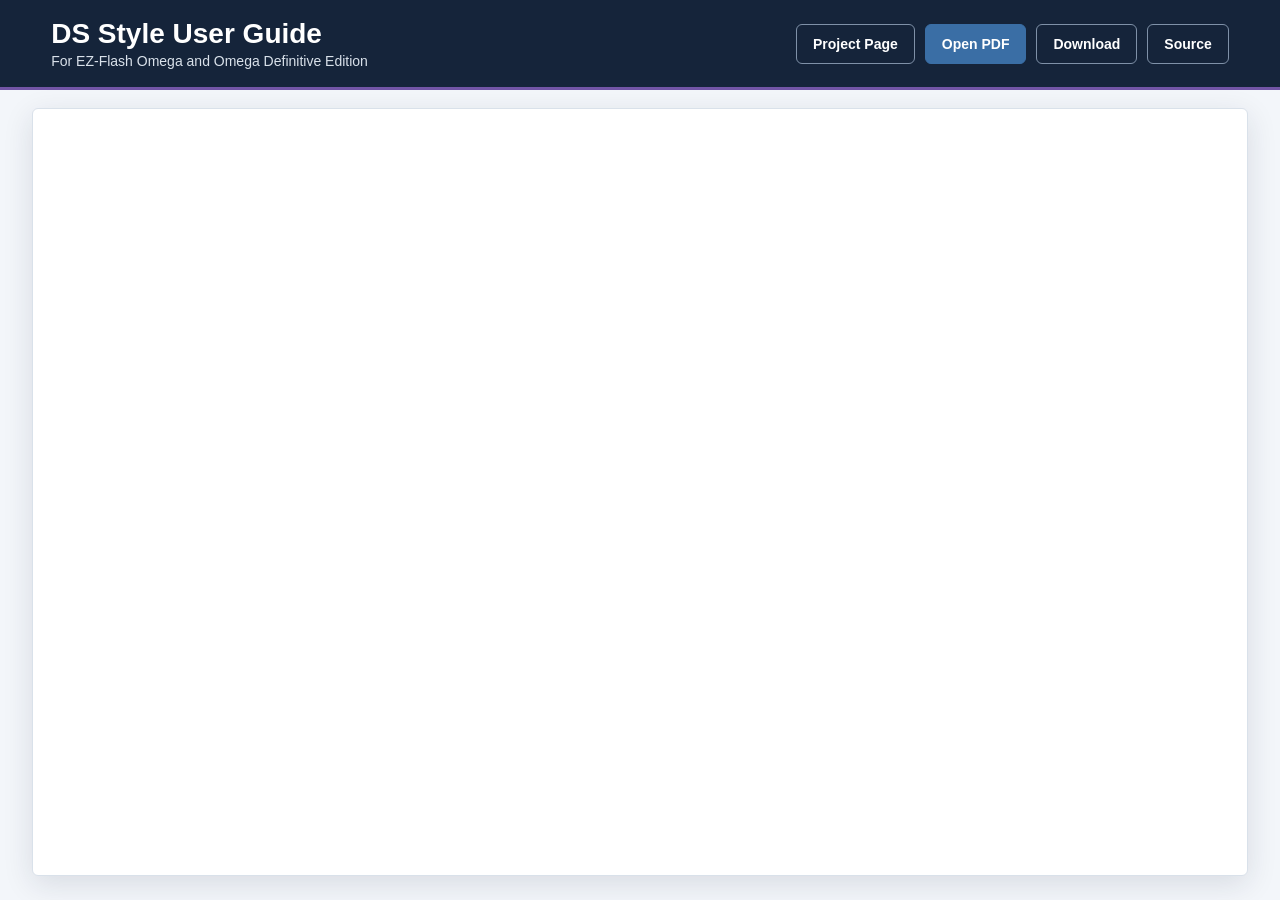
==== docs/index.html @ d0e04eac "Release DS Style v7.2" ====
<!doctype html>
<html lang="en">
<head>
  <!-- DS Style guide refreshed for v7.2. -->
  <meta charset="utf-8">
  <meta name="viewport" content="width=device-width, initial-scale=1">
  <meta name="description" content="The official DS Style user guide for EZ-Flash Omega and Omega Definitive Edition.">
  <meta name="theme-color" content="#15243a">
  <title>DS Style User Guide</title>
  <style>
    :root {
      color-scheme: light;
      --navy: #15243a;
      --blue: #3a6ea5;
      --purple: #7255a6;
      --paper: #ffffff;
      --mist: #f3f6fa;
      --line: #d9e1ea;
      --ink: #17202b;
      --muted: #667386;
    }

    * { box-sizing: border-box; }

    html, body {
      height: 100%;
      margin: 0;
    }

    body {
      display: flex;
      flex-direction: column;
      background: var(--mist);
      color: var(--ink);
      font-family: Arial, Helvetica, sans-serif;
    }

    header {
      display: flex;
      align-items: center;
      justify-content: space-between;
      gap: 24px;
      padding: 18px clamp(20px, 4vw, 56px);
      background: var(--navy);
      color: white;
      border-bottom: 3px solid var(--purple);
    }

    .title h1 {
      margin: 0 0 3px;
      font-size: clamp(20px, 3vw, 28px);
      letter-spacing: 0;
    }

    .title p {
      margin: 0;
      color: #d9e1ea;
      font-size: 14px;
    }

    .actions {
      display: flex;
      flex-wrap: wrap;
      justify-content: flex-end;
      gap: 10px;
    }

    .button {
      display: inline-flex;
      align-items: center;
      justify-content: center;
      min-height: 40px;
      padding: 0 16px;
      border: 1px solid #7f91a8;
      border-radius: 6px;
      color: white;
      font-size: 14px;
      font-weight: 700;
      text-decoration: none;
    }

    .button.primary {
      background: var(--blue);
      border-color: var(--blue);
    }

    .button:hover {
      background: #294a70;
    }

    main {
      flex: 1;
      min-height: 0;
      padding: 18px clamp(12px, 2.5vw, 34px) 24px;
    }

    .viewer {
      width: 100%;
      height: 100%;
      min-height: 720px;
      overflow: hidden;
      background: var(--paper);
      border: 1px solid var(--line);
      border-radius: 6px;
      box-shadow: 0 8px 30px rgba(21, 36, 58, 0.12);
    }

    iframe {
      display: block;
      width: 100%;
      height: 100%;
      min-height: 720px;
      border: 0;
    }

    .fallback {
      display: none;
      max-width: 620px;
      margin: 60px auto;
      padding: 30px;
      text-align: center;
      background: var(--paper);
      border: 1px solid var(--line);
      border-radius: 6px;
    }

    .fallback h2 { color: var(--navy); }
    .fallback p { color: var(--muted); line-height: 1.5; }

    @media (max-width: 700px) {
      header {
        align-items: flex-start;
        flex-direction: column;
      }

      .actions {
        width: 100%;
        justify-content: flex-start;
      }

      main { padding: 0; }

      .viewer {
        min-height: calc(100vh - 154px);
        border: 0;
        border-radius: 0;
        box-shadow: none;
      }

      iframe { min-height: calc(100vh - 154px); }
    }
  </style>
</head>
<body>
  <header>
    <div class="title">
      <h1>DS Style User Guide</h1>
      <p>For EZ-Flash Omega and Omega Definitive Edition</p>
    </div>
    <nav class="actions" aria-label="Guide actions">
      <a class="button" href="project/">Project Page</a>
      <a class="button primary" href="DS%20Style%20User%20Guide.pdf" target="_blank" rel="noopener">Open PDF</a>
      <a class="button" href="DS%20Style%20User%20Guide.pdf" download>Download</a>
      <a class="button" href="https://github.com/FrankieT19/omega-de-ds-style-kernel" target="_blank" rel="noopener noreferrer">Source</a>
    </nav>
  </header>

  <main>
    <div class="viewer">
      <iframe
        src="DS%20Style%20User%20Guide.pdf"
        title="DS Style User Guide PDF">
      </iframe>
    </div>
    <noscript>
      <section class="fallback">
        <h2>Open the guide</h2>
        <p>Your browser cannot display the embedded guide here.</p>
        <a class="button primary" href="DS%20Style%20User%20Guide.pdf">Open PDF</a>
      </section>
    </noscript>
  </main>
</body>
</html>
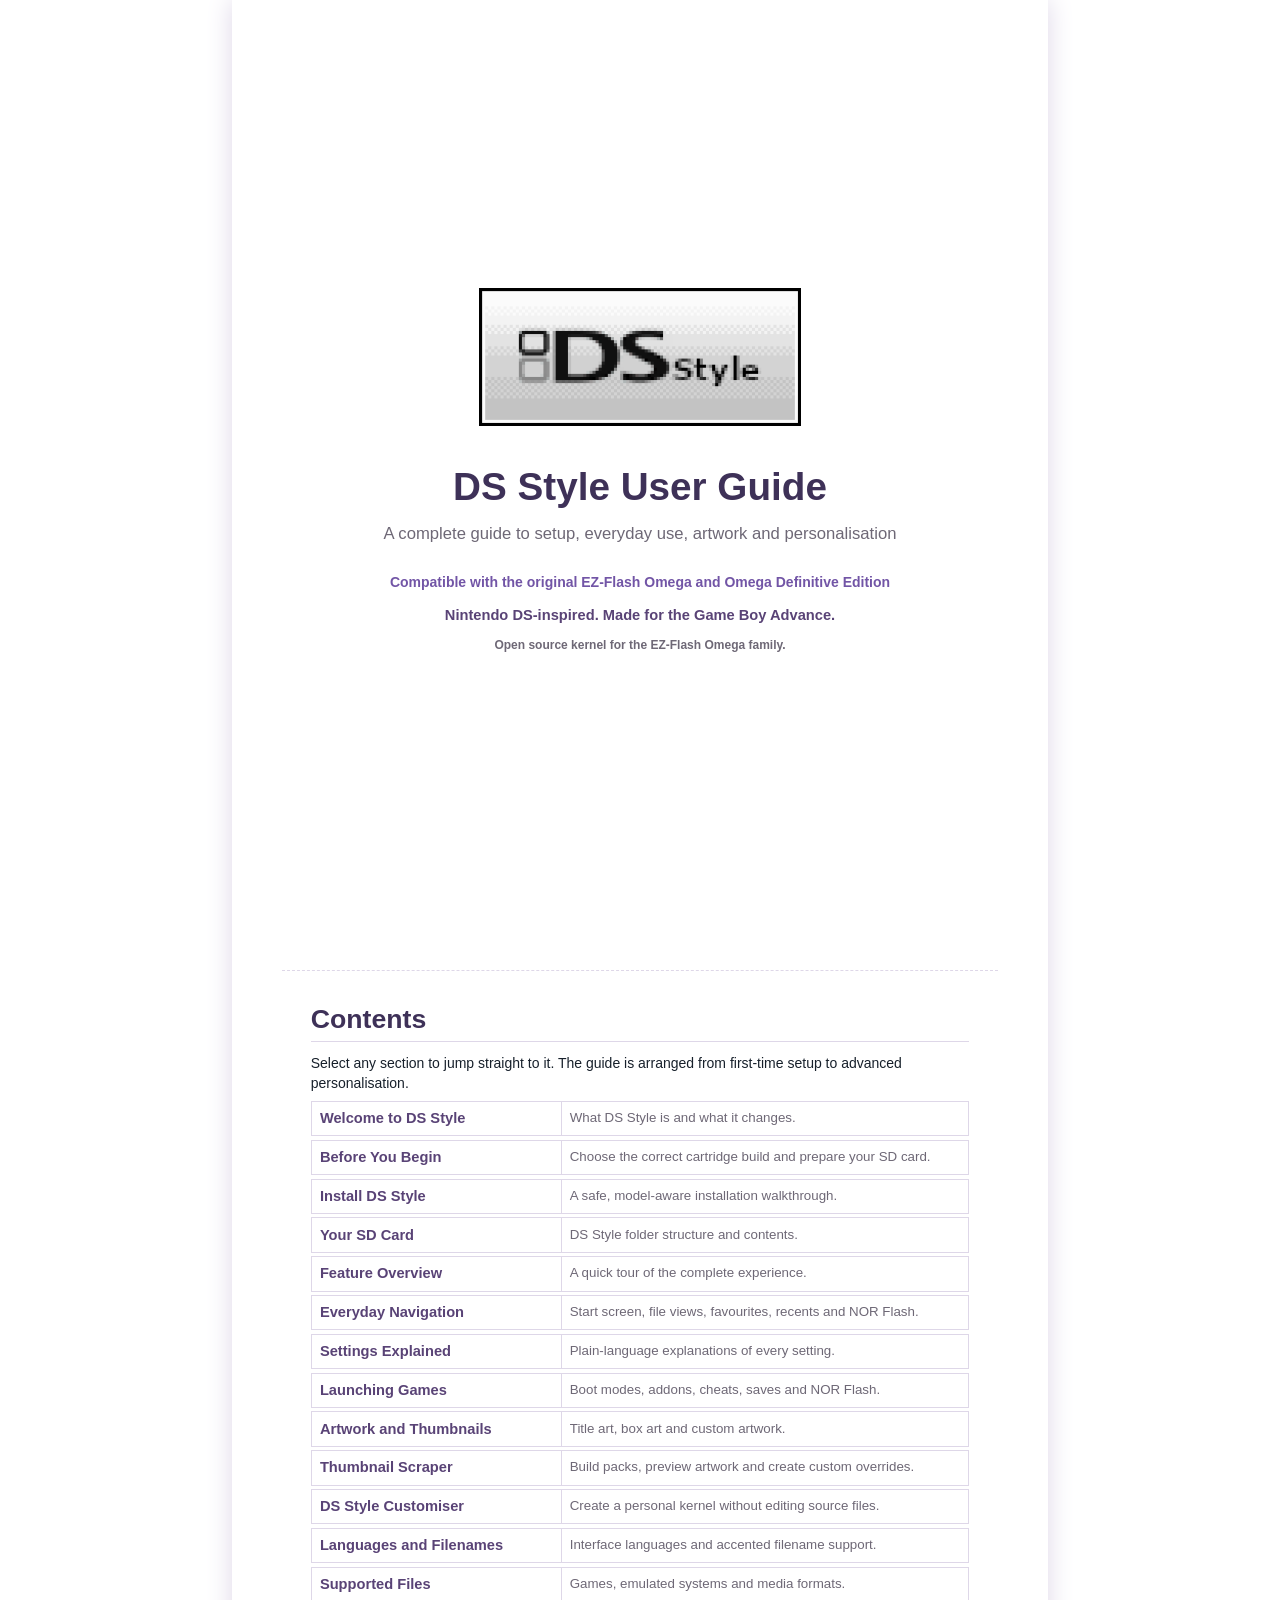
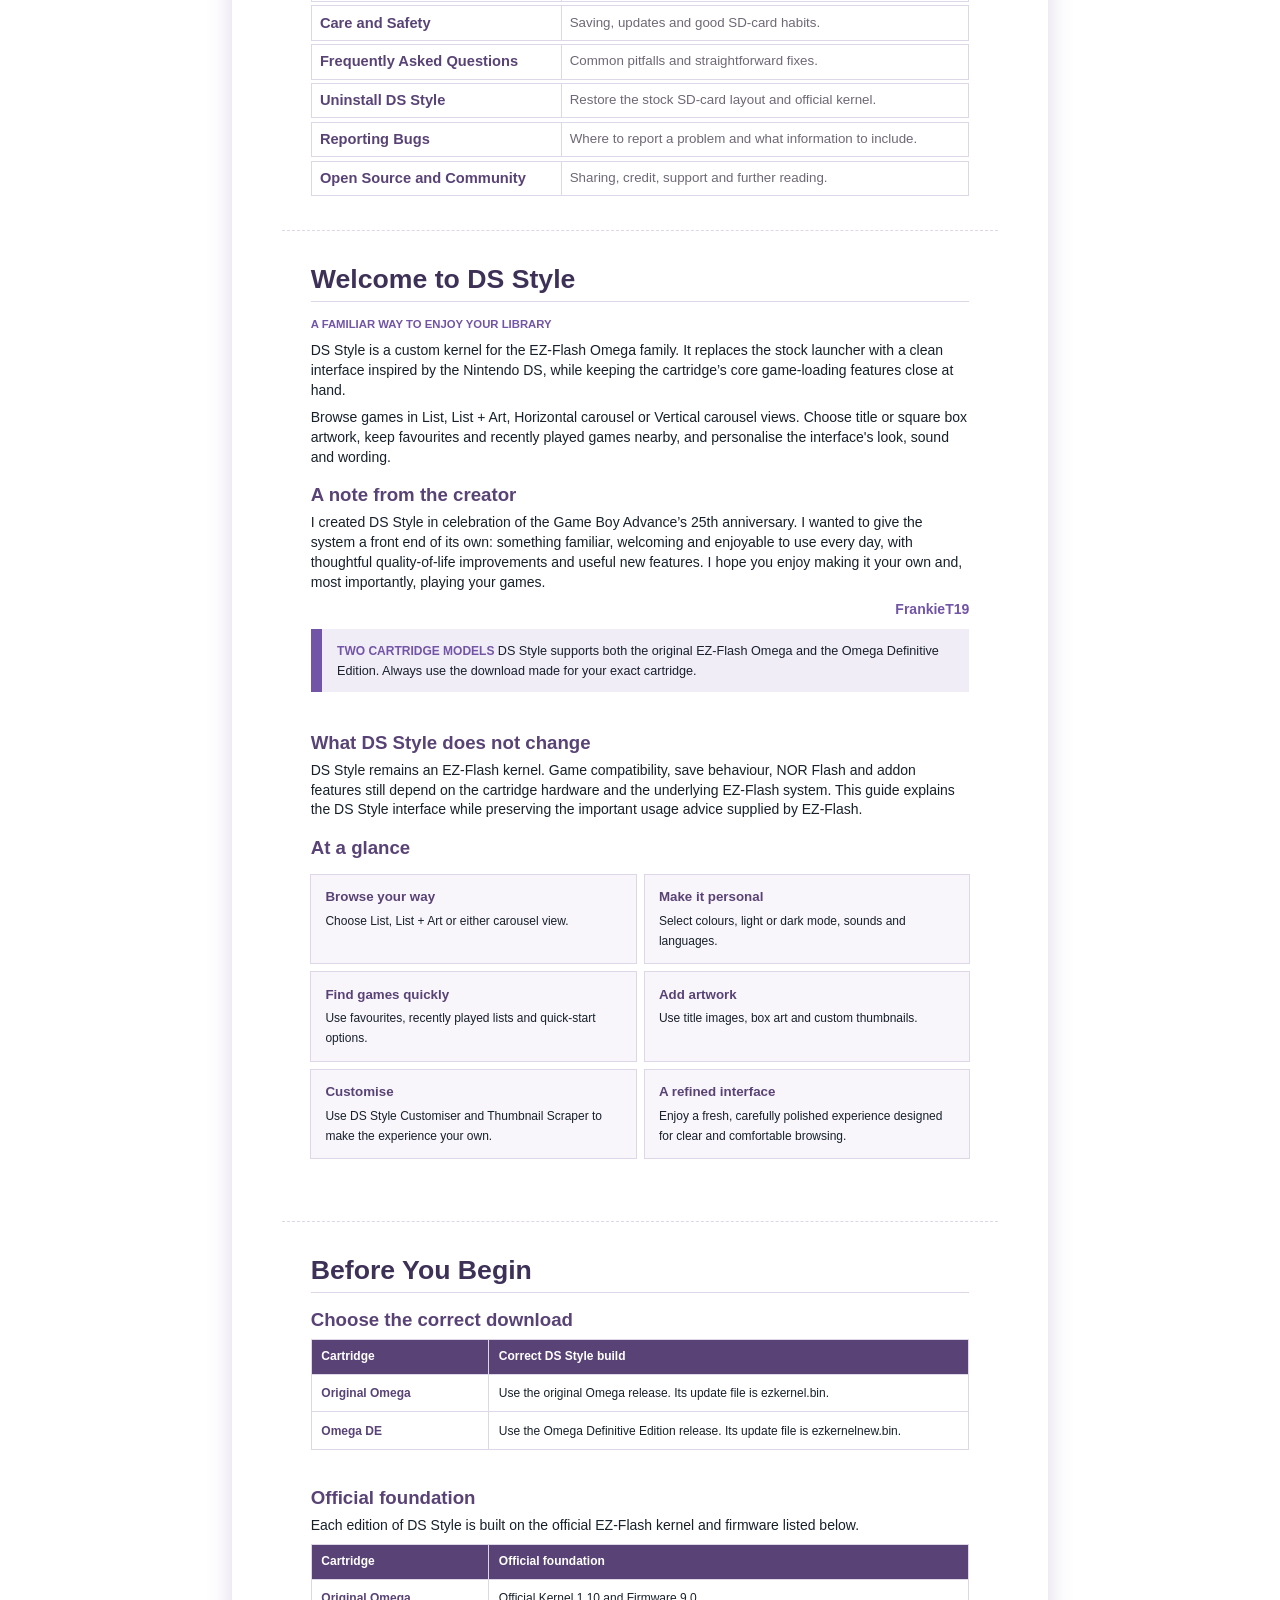
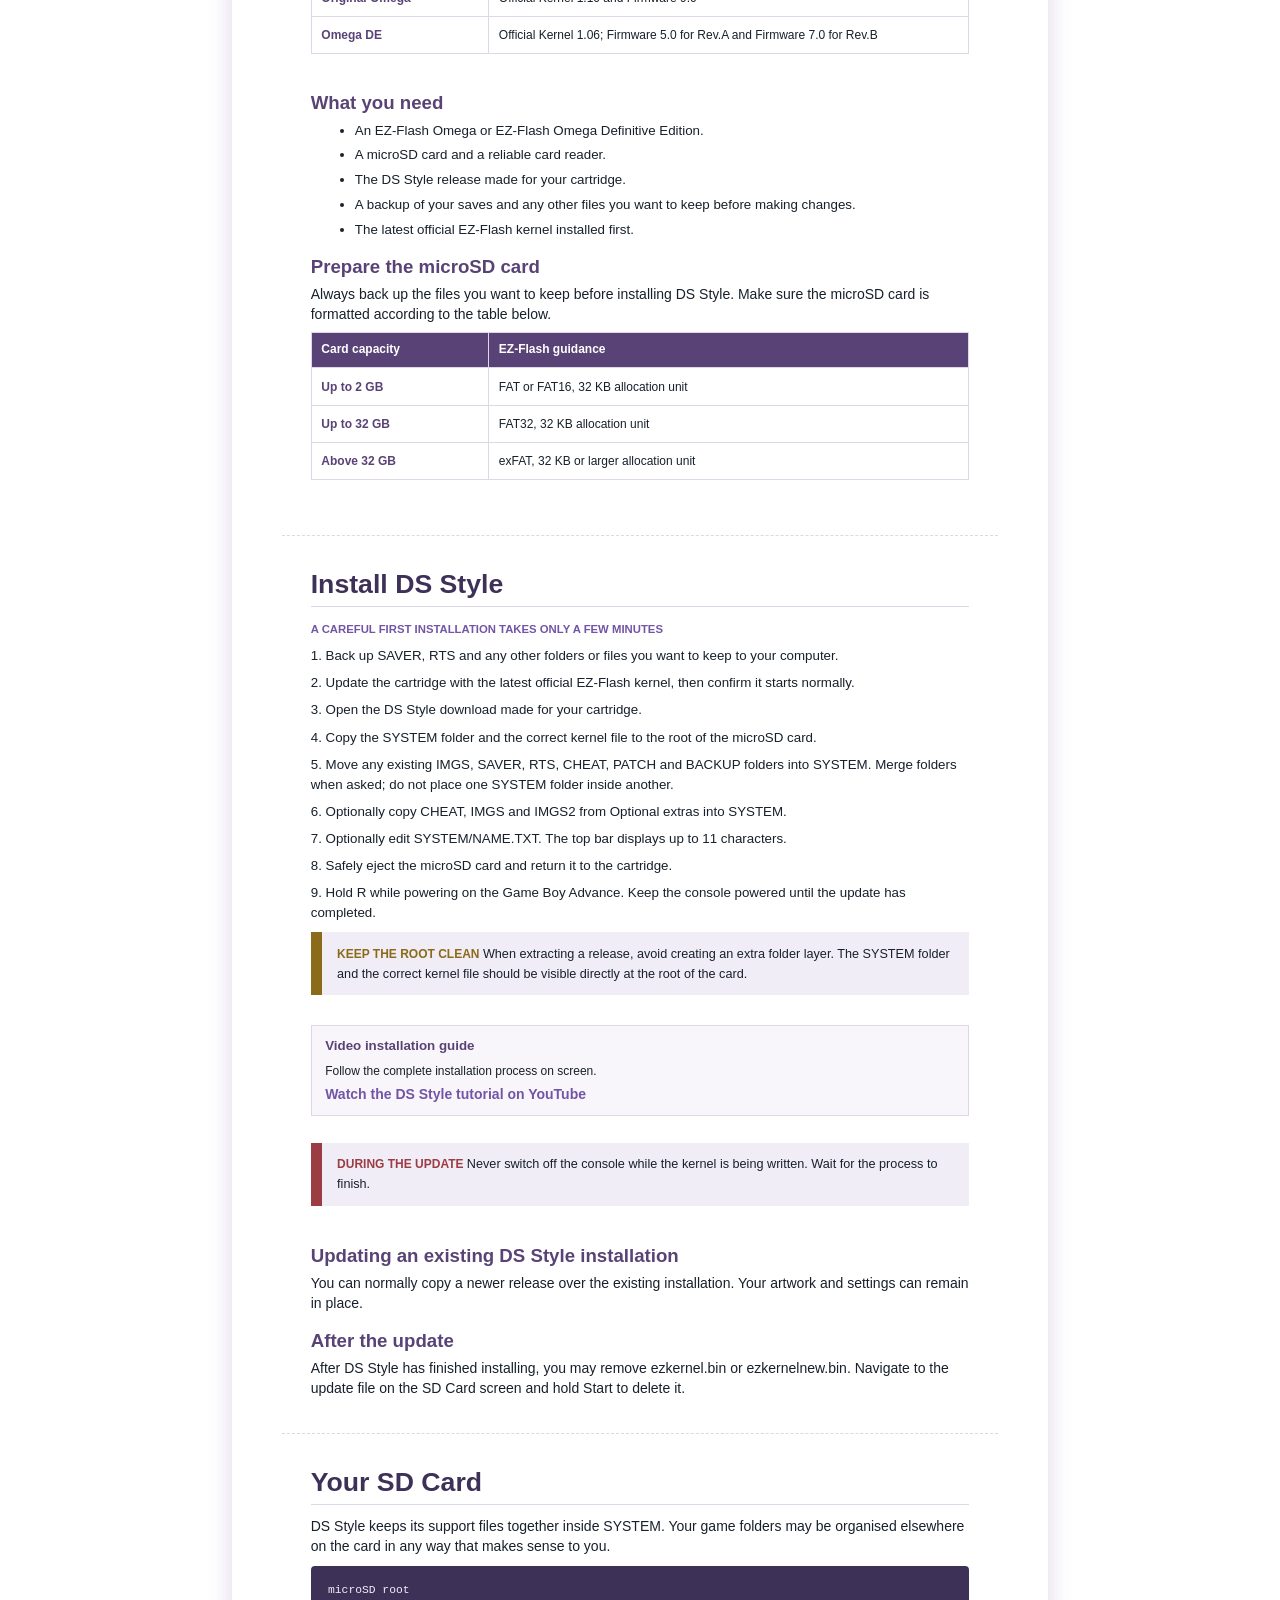
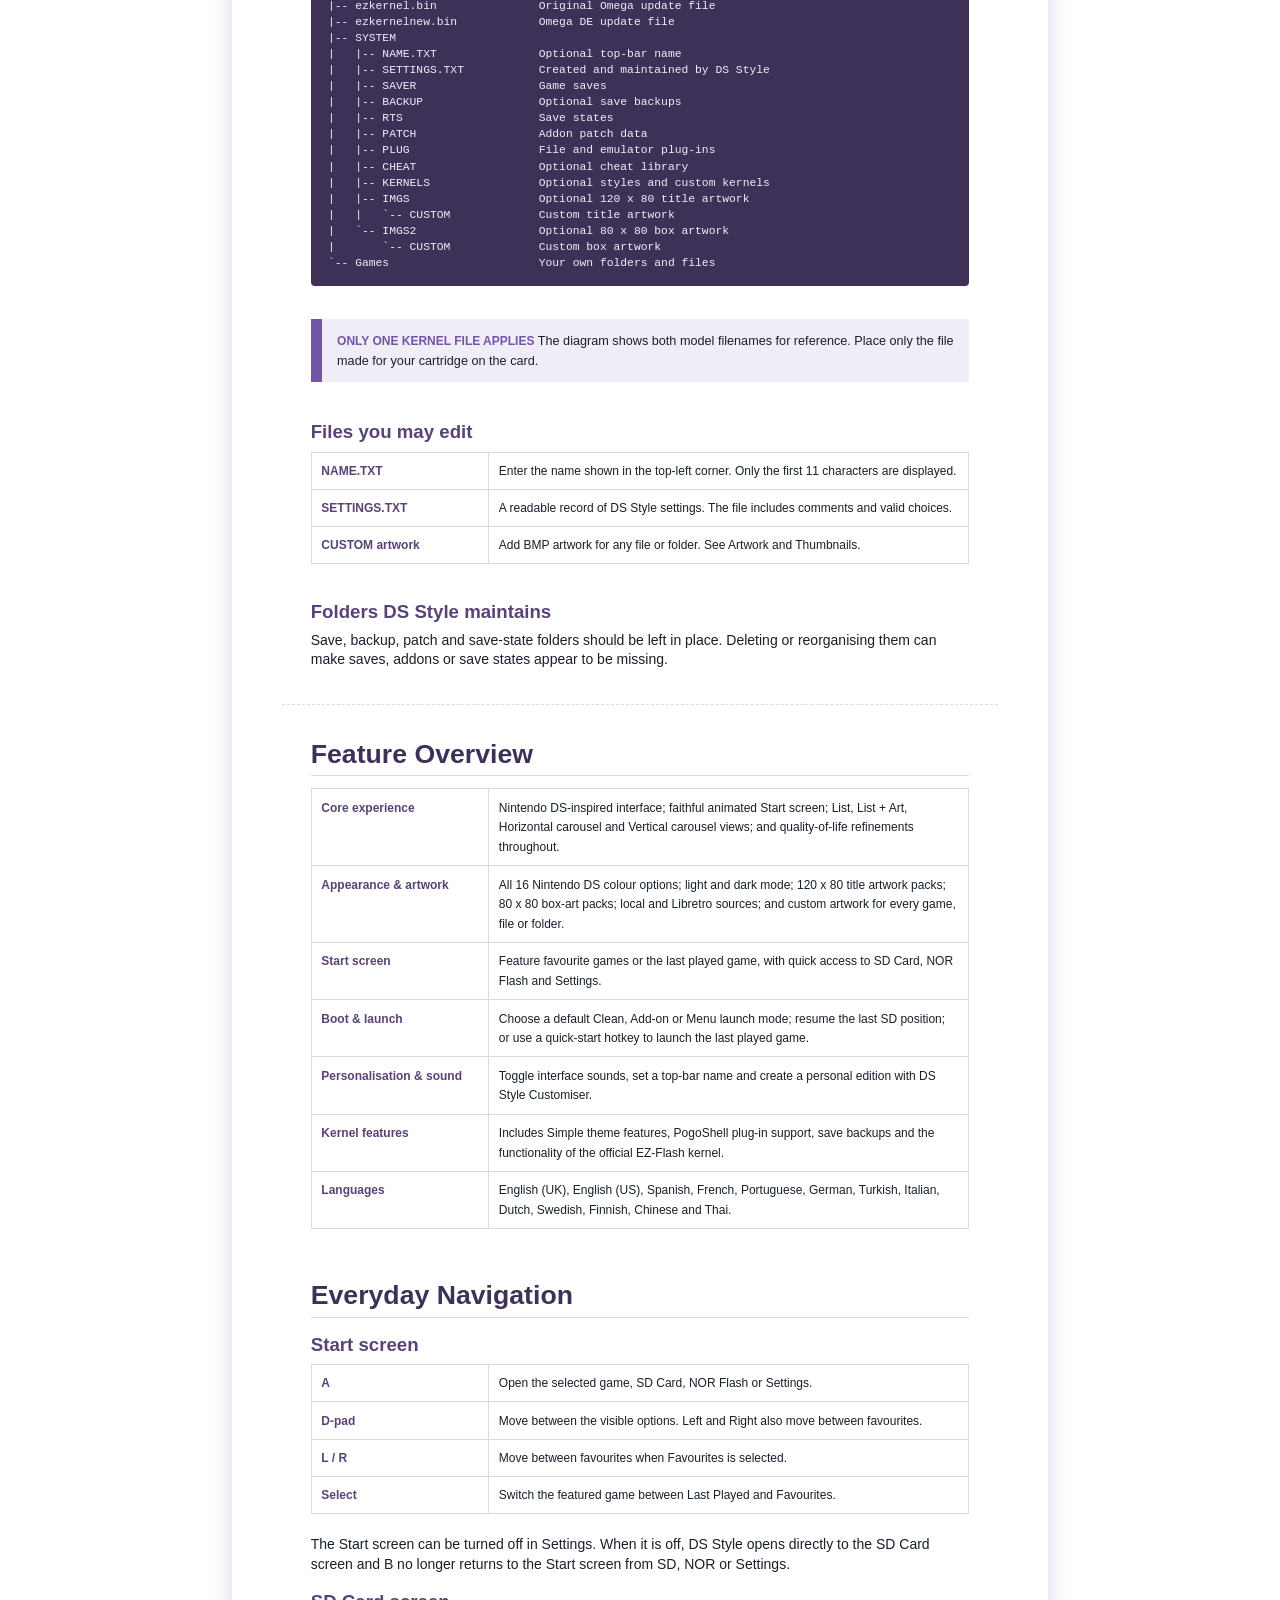
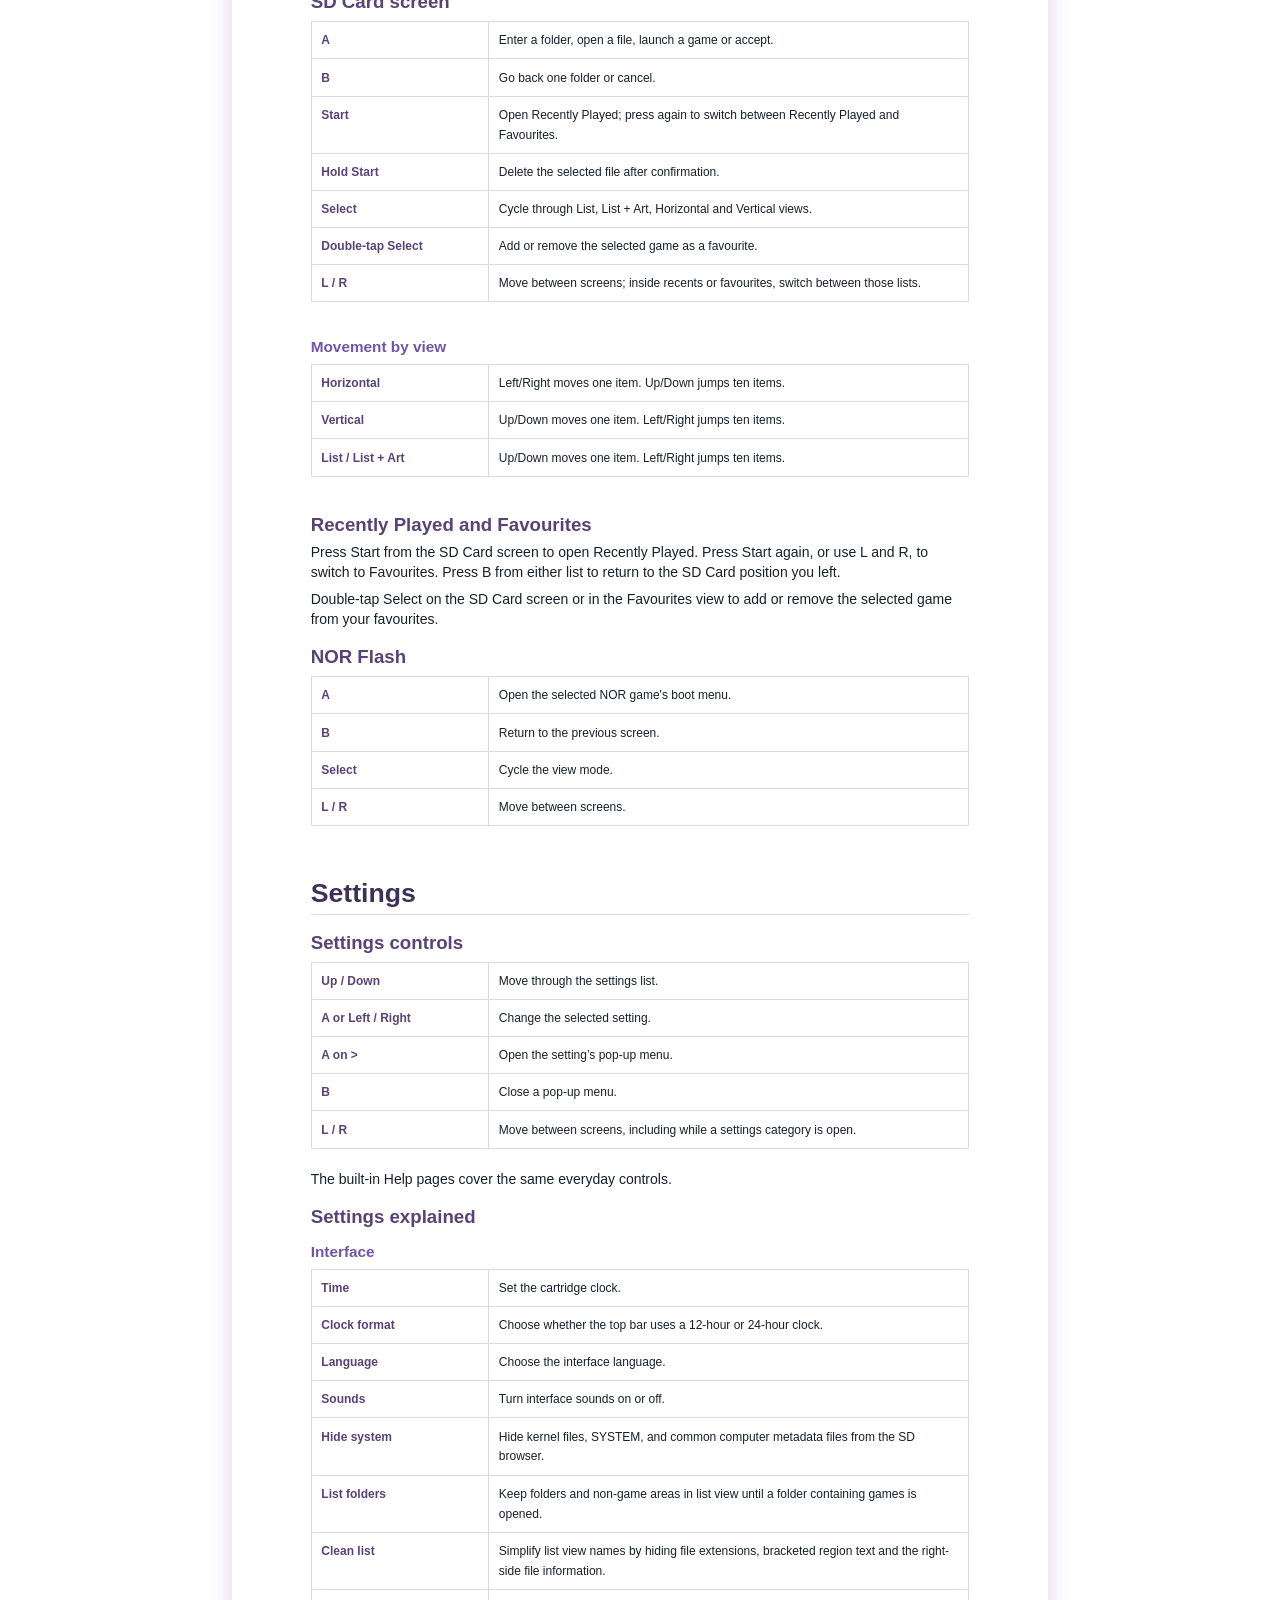
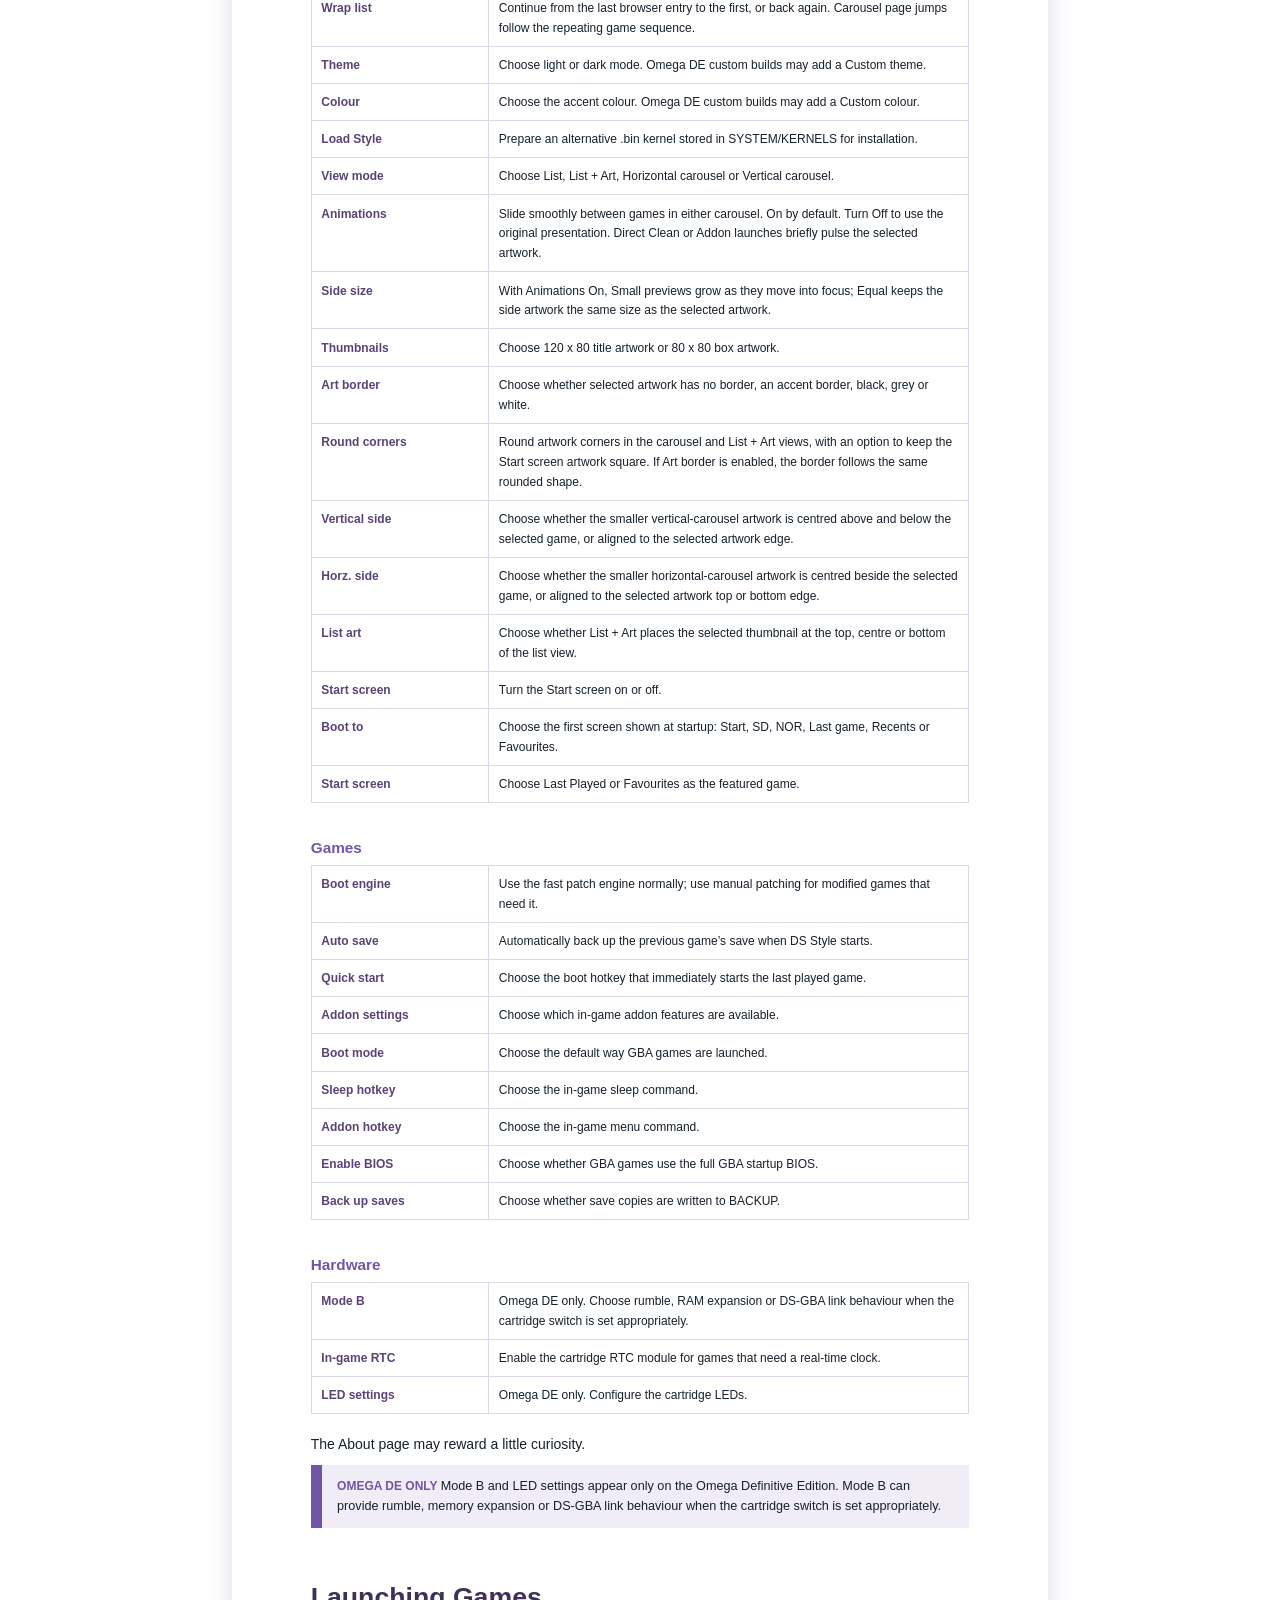
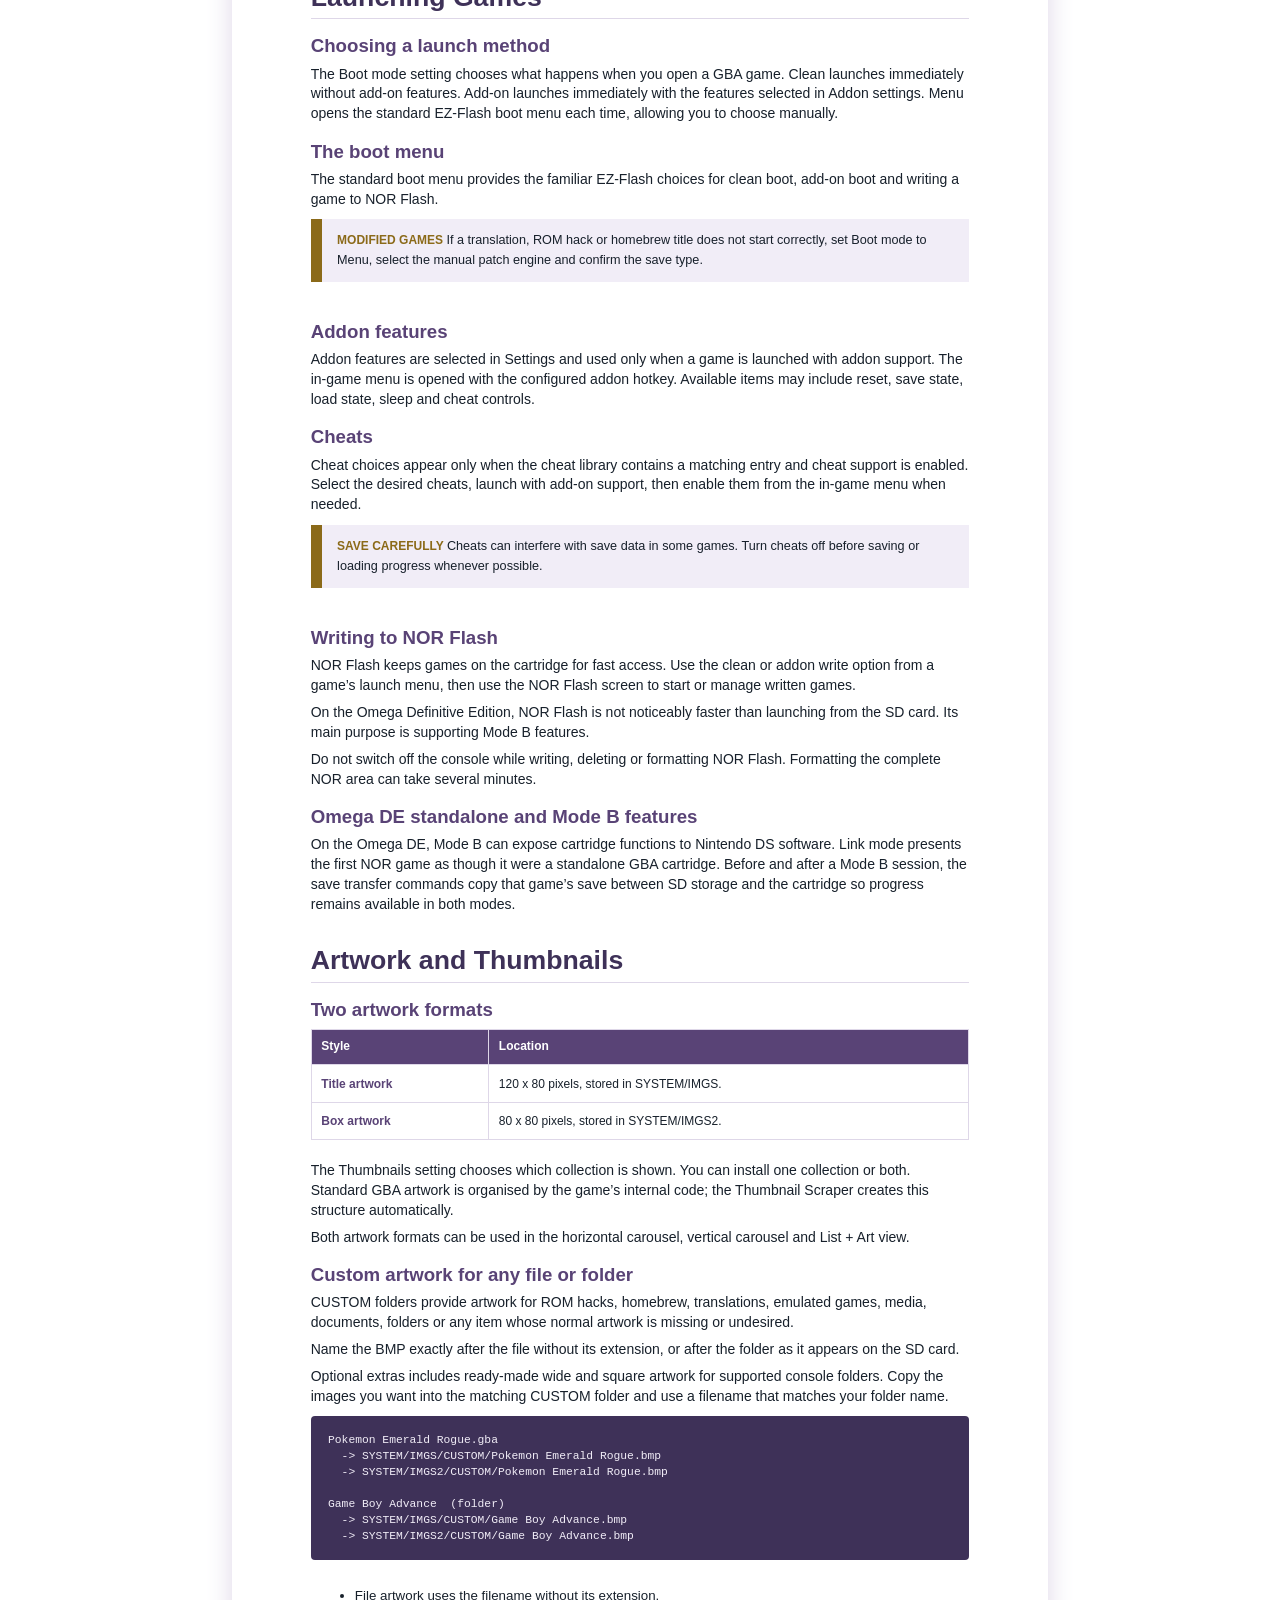
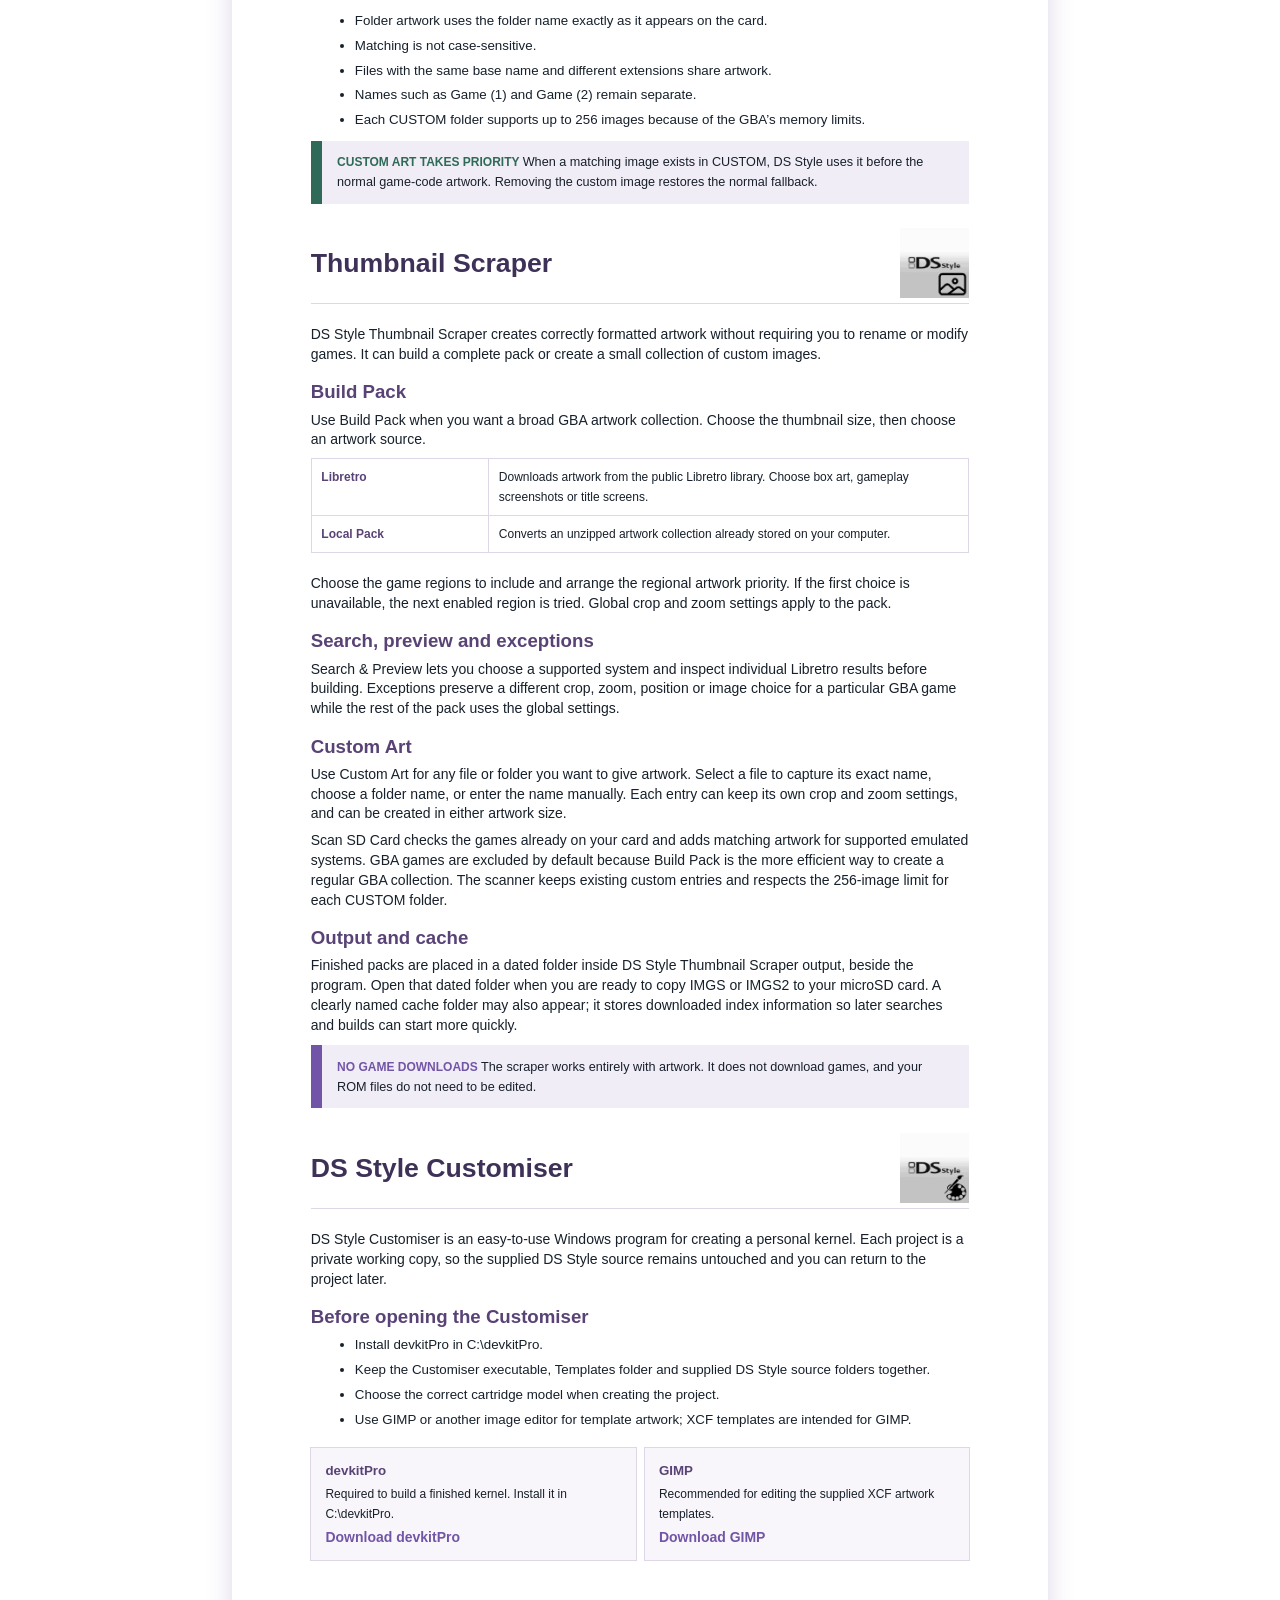
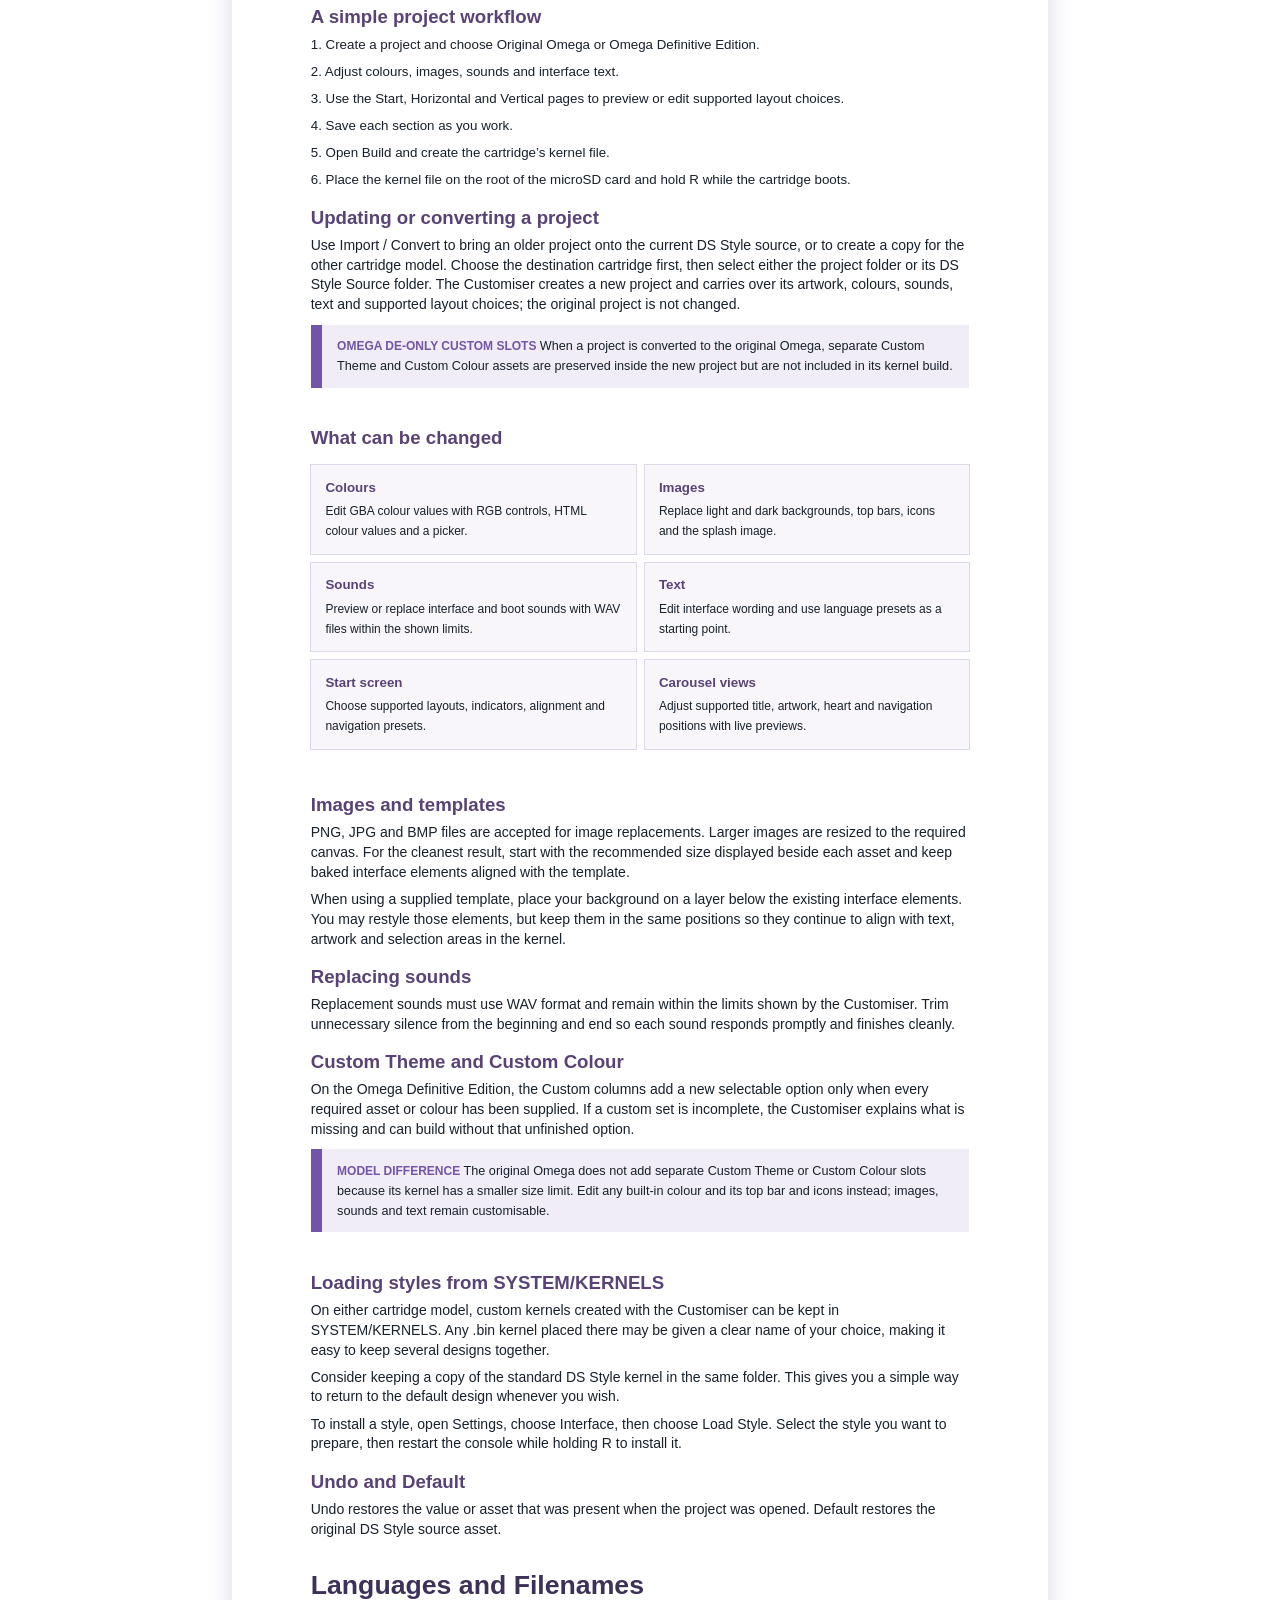
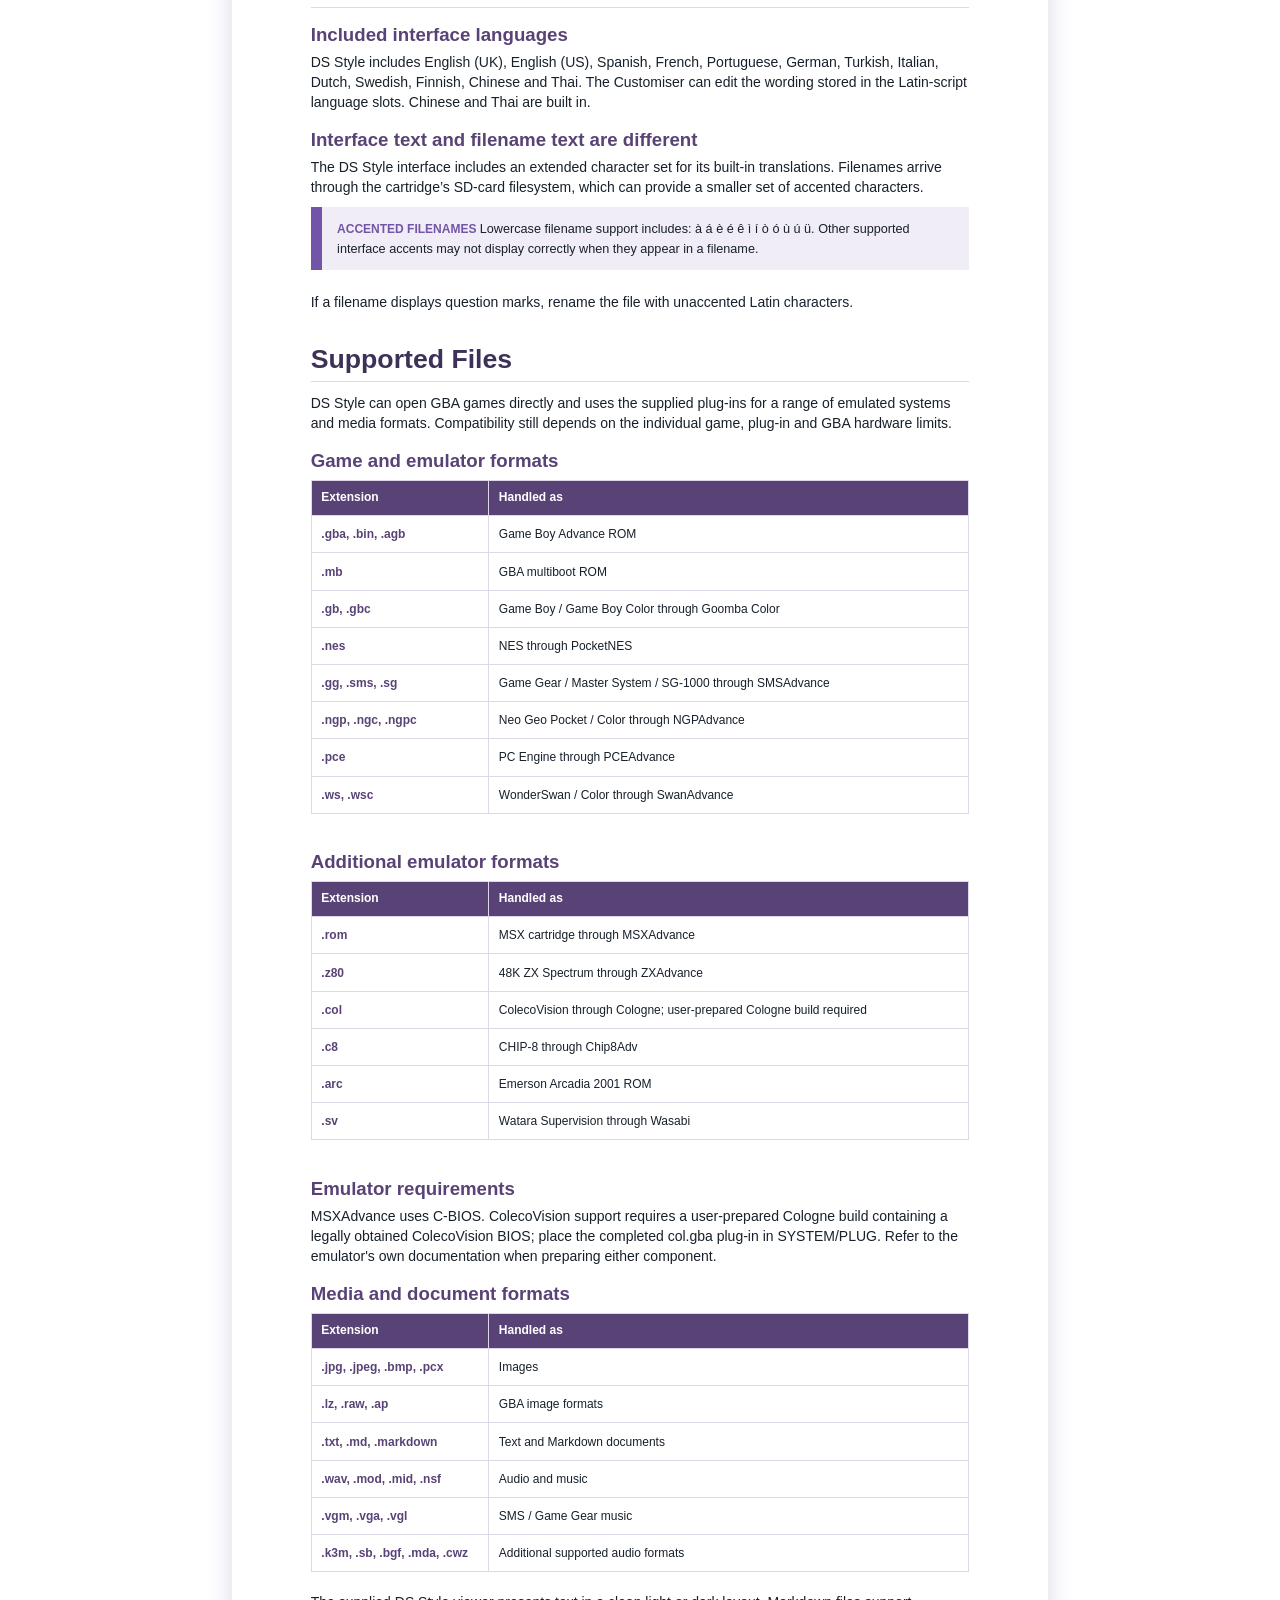
==== commit df346b5e: "Release DS Style v7.5 animated carousels" ====
--- a/docs/index.html
+++ b/docs/index.html
@@ -1,184 +1,199 @@
 <!doctype html>
 <html lang="en">
 <head>
-  <!-- DS Style guide refreshed for v7.2. -->
-  <meta charset="utf-8">
-  <meta name="viewport" content="width=device-width, initial-scale=1">
-  <meta name="description" content="The official DS Style user guide for EZ-Flash Omega and Omega Definitive Edition.">
-  <meta name="theme-color" content="#15243a">
-  <title>DS Style User Guide</title>
-  <style>
-    :root {
-      color-scheme: light;
-      --navy: #15243a;
-      --blue: #3a6ea5;
-      --purple: #7255a6;
-      --paper: #ffffff;
-      --mist: #f3f6fa;
-      --line: #d9e1ea;
-      --ink: #17202b;
-      --muted: #667386;
-    }
-
-    * { box-sizing: border-box; }
-
-    html, body {
-      height: 100%;
-      margin: 0;
-    }
-
-    body {
-      display: flex;
-      flex-direction: column;
-      background: var(--mist);
-      color: var(--ink);
-      font-family: Arial, Helvetica, sans-serif;
-    }
-
-    header {
-      display: flex;
-      align-items: center;
-      justify-content: space-between;
-      gap: 24px;
-      padding: 18px clamp(20px, 4vw, 56px);
-      background: var(--navy);
-      color: white;
-      border-bottom: 3px solid var(--purple);
-    }
-
-    .title h1 {
-      margin: 0 0 3px;
-      font-size: clamp(20px, 3vw, 28px);
-      letter-spacing: 0;
-    }
-
-    .title p {
-      margin: 0;
-      color: #d9e1ea;
-      font-size: 14px;
-    }
-
-    .actions {
-      display: flex;
-      flex-wrap: wrap;
-      justify-content: flex-end;
-      gap: 10px;
-    }
-
-    .button {
-      display: inline-flex;
-      align-items: center;
-      justify-content: center;
-      min-height: 40px;
-      padding: 0 16px;
-      border: 1px solid #7f91a8;
-      border-radius: 6px;
-      color: white;
-      font-size: 14px;
-      font-weight: 700;
-      text-decoration: none;
-    }
-
-    .button.primary {
-      background: var(--blue);
-      border-color: var(--blue);
-    }
-
-    .button:hover {
-      background: #294a70;
-    }
-
-    main {
-      flex: 1;
-      min-height: 0;
-      padding: 18px clamp(12px, 2.5vw, 34px) 24px;
-    }
-
-    .viewer {
-      width: 100%;
-      height: 100%;
-      min-height: 720px;
-      overflow: hidden;
-      background: var(--paper);
-      border: 1px solid var(--line);
-      border-radius: 6px;
-      box-shadow: 0 8px 30px rgba(21, 36, 58, 0.12);
-    }
-
-    iframe {
-      display: block;
-      width: 100%;
-      height: 100%;
-      min-height: 720px;
-      border: 0;
-    }
-
-    .fallback {
-      display: none;
-      max-width: 620px;
-      margin: 60px auto;
-      padding: 30px;
-      text-align: center;
-      background: var(--paper);
-      border: 1px solid var(--line);
-      border-radius: 6px;
-    }
-
-    .fallback h2 { color: var(--navy); }
-    .fallback p { color: var(--muted); line-height: 1.5; }
-
-    @media (max-width: 700px) {
-      header {
-        align-items: flex-start;
-        flex-direction: column;
-      }
-
-      .actions {
-        width: 100%;
-        justify-content: flex-start;
-      }
-
-      main { padding: 0; }
-
-      .viewer {
-        min-height: calc(100vh - 154px);
-        border: 0;
-        border-radius: 0;
-        box-shadow: none;
-      }
-
-      iframe { min-height: calc(100vh - 154px); }
-    }
-  </style>
+<meta charset="utf-8">
+<meta name="viewport" content="width=device-width, initial-scale=1">
+<title>DS Style User Guide</title>
+<style>
+@page { size: Letter; margin: 0.62in 0.82in 0.62in 0.82in; }
+* { box-sizing: border-box; }
+html { scroll-behavior: smooth; }
+body {
+  margin: 0;
+  color: #17202b;
+  font-family: Arial, Helvetica, sans-serif;
+  font-size: 10.5pt;
+  line-height: 1.42;
+  background: #ffffff;
+}
+.cover {
+  min-height: 9.35in;
+  text-align: center;
+  display: flex;
+  flex-direction: column;
+  align-items: center;
+  justify-content: center;
+  padding: 0.2in 0.15in 0.55in;
+}
+.logo { width: 3.35in; height: auto; margin: 0 0 0.35in; image-rendering: auto; }
+.section-logo { display: block; width: 0.95in; height: 0.95in; object-fit: contain; margin: 0.02in auto 0.14in; }
+.cover-title { font-size: 29pt !important; font-weight: 700; color: #3e3158; margin: 0 0 0.08in !important; }
+.cover-subtitle { max-width: 5.8in; font-size: 12.5pt !important; color: #6e6876; margin: 0 0 0.28in !important; }
+.cover-note { text-align: center; color: #594376; font-weight: 600; margin: 0.05in 0 !important; }
+.page-break { break-before: page; page-break-before: always; height: 0; }
+.spacer { height: 0.08in; }
+h1 {
+  color: #3e3158;
+  font-size: 20pt;
+  line-height: 1.15;
+  margin: 0.32in 0 0.13in;
+  padding-bottom: 0.06in;
+  border-bottom: 1px solid #ded7e8;
+  break-after: avoid;
+}
+.page-break + h1 { margin-top: 0; }
+.tool-heading-row {
+  display: grid;
+  grid-template-columns: minmax(0, 1fr) 0.82in;
+  gap: 0.18in;
+  align-items: center;
+  margin: 0.02in 0 0.14in;
+  padding-bottom: 0.06in;
+  border-bottom: 1px solid #ded7e8;
+}
+.tool-heading-row h1 {
+  margin: 0 !important;
+  padding-bottom: 0;
+  border-bottom: 0;
+}
+.tool-heading-logo {
+  width: 0.72in;
+  height: 0.72in;
+  object-fit: contain;
+  justify-self: end;
+}
+h2 {
+  color: #594376;
+  font-size: 14pt;
+  line-height: 1.2;
+  margin: 0.17in 0 0.07in;
+  break-after: avoid;
+}
+h3 {
+  color: #7255a6;
+  font-size: 11.5pt;
+  line-height: 1.2;
+  margin: 0.15in 0 0.06in;
+  break-after: avoid;
+}
+p.body { margin: 0 0 0.075in; orphans: 3; widows: 3; }
+.center { text-align: center; }
+.right { text-align: right; }
+.justify { text-align: justify; }
+.bold { font-weight: 700; }
+.italic { font-style: italic; }
+a { color: #7255a6 !important; text-decoration: none; }
+a:hover { text-decoration: underline; }
+ul, ol { margin: 0.04in 0 0.11in 0.28in; padding-left: 0.18in; }
+li { margin: 0 0 0.05in; break-inside: avoid; }
+li.sub { margin-left: 0.2in; }
+table { border-collapse: collapse; width: 100%; margin: 0.08in 0 0.14in; }
+tr { break-inside: avoid; page-break-inside: avoid; }
+th, td {
+  border: 1px solid #ded7e8;
+  padding: 0.085in 0.1in;
+  text-align: left;
+  vertical-align: top;
+}
+th { background: #594376; color: white; font-size: 9.4pt; }
+td:first-child { width: 27%; color: #594376; font-weight: 700; }
+td p, th p { margin: 0 0 0.04in; }
+td p:last-child, th p:last-child { margin-bottom: 0; }
+.card-grid { table-layout: fixed; border-collapse: separate; border-spacing: 0.08in; margin-left: -0.08in; width: calc(100% + 0.16in); }
+.card-grid td,
+.card-grid td:first-child {
+  width: 50%;
+  background: #f8f6fa;
+  color: #17202b;
+  font-weight: 400;
+  padding: 0.13in 0.15in;
+}
+.card-grid td p:first-child { color: #594376; font-weight: 700; }
+.cover-models { width: 6.3in; margin: 0.08in auto 0.28in; table-layout: fixed; }
+.cover-models td { width: 50%; background: #f8f6fa; text-align: center; color: #17202b; }
+.toc-row { margin: 0 0 0.035in; table-layout: fixed; }
+.toc-row td {
+  padding: 0.075in 0.085in;
+  font-size: 10.35pt;
+  line-height: 1.3;
+}
+.toc-row td:first-child { width: 38%; }
+.callout {
+  background: #f1edf7;
+  border-left: 0.12in solid #7255a6;
+  padding: 0.12in 0.16in;
+  margin: 0.1in 0 0.16in;
+  break-inside: avoid;
+}
+.callout p { margin: 0; }
+.link-card {
+  background: #f8f6fa;
+  border: 1px solid #ded7e8;
+  padding: 0.1in 0.14in;
+  margin: 0.07in 0 0.1in;
+  break-inside: avoid;
+}
+.link-card p { margin: 0 0 0.05in; }
+.link-card p:last-child { margin-bottom: 0; }
+pre {
+  white-space: pre-wrap;
+  background: #3e3158;
+  color: #f1edf7;
+  border-radius: 4px;
+  padding: 0.16in 0.18in;
+  font: 8.5pt/1.42 Consolas, "Courier New", monospace;
+  margin: 0.1in 0 0.16in;
+  break-inside: avoid;
+}
+@media screen {
+  body { max-width: 8.5in; margin: 0 auto; padding: 0.4in 0.82in; box-shadow: 0 0 25px #ded7e8; }
+  .page-break { border-top: 1px dashed #ded7e8; margin: 0.35in -0.3in; }
+}
+@media print {
+  a { color: #7255a6 !important; }
+  .page-break { margin: 0; }
+}
+</style>
 </head>
 <body>
-  <header>
-    <div class="title">
-      <h1>DS Style User Guide</h1>
-      <p>For EZ-Flash Omega and Omega Definitive Edition</p>
-    </div>
-    <nav class="actions" aria-label="Guide actions">
-      <a class="button" href="project/">Project Page</a>
-      <a class="button primary" href="DS%20Style%20User%20Guide.pdf" target="_blank" rel="noopener">Open PDF</a>
-      <a class="button" href="DS%20Style%20User%20Guide.pdf" download>Download</a>
-      <a class="button" href="https://github.com/FrankieT19/omega-de-ds-style-kernel" target="_blank" rel="noopener noreferrer">Source</a>
-    </nav>
-  </header>
 
-  <main>
-    <div class="viewer">
-      <iframe
-        src="DS%20Style%20User%20Guide.pdf"
-        title="DS Style User Guide PDF">
-      </iframe>
-    </div>
-    <noscript>
-      <section class="fallback">
-        <h2>Open the guide</h2>
-        <p>Your browser cannot display the embedded guide here.</p>
-        <a class="button primary" href="DS%20Style%20User%20Guide.pdf">Open PDF</a>
-      </section>
-    </noscript>
-  </main>
+<!--
+DS Style User Guide
+Self-contained working copy generated from the editable DOCX.
+All images and styling are embedded. Internal table-of-contents links and
+external reference links are retained for browser viewing and PDF printing.
+-->
+
+<section class="cover"><div class="spacer"></div><img class="logo" alt="DS Style" src="[data-uri]"><p class="body center cover-title"><span class="bold" style="color:#3E3158;font-size:29pt">DS Style User Guide</span></p><p class="body center cover-subtitle"><span style="color:#6E6876;font-size:12.5pt">A complete guide to setup, everyday use, artwork and personalisation</span></p><p class="body center"><span class="bold" style="color:#7255A6;font-size:10.5pt">Compatible with the original EZ-Flash Omega and Omega Definitive Edition</span></p><p class="body center cover-note"><span class="bold" style="color:#594376;font-size:11pt">Nintendo DS-inspired. Made for the Game Boy Advance.</span></p><p class="body center cover-note"><span style="color:#6E6876;font-size:9pt">Open source kernel for the EZ-Flash Omega family.</span></p></section><div class="page-break"></div><h1 id="contents"><span>Contents</span></h1><p class="body"><span style="color:#17202B;font-size:10.5pt">Select any section to jump straight to it. The guide is arranged from first-time setup to advanced personalisation.</span></p><table class="toc-row"><tr><td><p><a href="#welcome"><span class="bold" style="color:#594376;font-size:11pt">Welcome to DS Style</span></a></p></td><td><p><span style="color:#6E6876;font-size:10pt">What DS Style is and what it changes.</span></p></td></tr></table><table class="toc-row"><tr><td><p><a href="#before"><span class="bold" style="color:#594376;font-size:11pt">Before You Begin</span></a></p></td><td><p><span style="color:#6E6876;font-size:10pt">Choose the correct cartridge build and prepare your SD card.</span></p></td></tr></table><table class="toc-row"><tr><td><p><a href="#install"><span class="bold" style="color:#594376;font-size:11pt">Install DS Style</span></a></p></td><td><p><span style="color:#6E6876;font-size:10pt">A safe, model-aware installation walkthrough.</span></p></td></tr></table><table class="toc-row"><tr><td><p><a href="#filesystem"><span class="bold" style="color:#594376;font-size:11pt">Your SD Card</span></a></p></td><td><p><span style="color:#6E6876;font-size:10pt">DS Style folder structure and contents.</span></p></td></tr></table><table class="toc-row"><tr><td><p><a href="#features"><span class="bold" style="color:#594376;font-size:11pt">Feature Overview</span></a></p></td><td><p><span style="color:#6E6876;font-size:10pt">A quick tour of the complete experience.</span></p></td></tr></table><table class="toc-row"><tr><td><p><a href="#navigation"><span class="bold" style="color:#594376;font-size:11pt">Everyday Navigation</span></a></p></td><td><p><span style="color:#6E6876;font-size:10pt">Start screen, file views, favourites, recents and NOR Flash.</span></p></td></tr></table><table class="toc-row"><tr><td><p><a href="#settings"><span class="bold" style="color:#594376;font-size:11pt">Settings Explained</span></a></p></td><td><p><span style="color:#6E6876;font-size:10pt">Plain-language explanations of every setting.</span></p></td></tr></table><table class="toc-row"><tr><td><p><a href="#launching"><span class="bold" style="color:#594376;font-size:11pt">Launching Games</span></a></p></td><td><p><span style="color:#6E6876;font-size:10pt">Boot modes, addons, cheats, saves and NOR Flash.</span></p></td></tr></table><table class="toc-row"><tr><td><p><a href="#artwork"><span class="bold" style="color:#594376;font-size:11pt">Artwork and Thumbnails</span></a></p></td><td><p><span style="color:#6E6876;font-size:10pt">Title art, box art and custom artwork.</span></p></td></tr></table><table class="toc-row"><tr><td><p><a href="#scraper"><span class="bold" style="color:#594376;font-size:11pt">Thumbnail Scraper</span></a></p></td><td><p><span style="color:#6E6876;font-size:10pt">Build packs, preview artwork and create custom overrides.</span></p></td></tr></table><table class="toc-row"><tr><td><p><a href="#customiser"><span class="bold" style="color:#594376;font-size:11pt">DS Style Customiser</span></a></p></td><td><p><span style="color:#6E6876;font-size:10pt">Create a personal kernel without editing source files.</span></p></td></tr></table><table class="toc-row"><tr><td><p><a href="#languages"><span class="bold" style="color:#594376;font-size:11pt">Languages and Filenames</span></a></p></td><td><p><span style="color:#6E6876;font-size:10pt">Interface languages and accented filename support.</span></p></td></tr></table><table class="toc-row"><tr><td><p><a href="#supported"><span class="bold" style="color:#594376;font-size:11pt">Supported Files</span></a></p></td><td><p><span style="color:#6E6876;font-size:10pt">Games, emulated systems and media formats.</span></p></td></tr></table><table class="toc-row"><tr><td><p><a href="#safety"><span class="bold" style="color:#594376;font-size:11pt">Care and Safety</span></a></p></td><td><p><span style="color:#6E6876;font-size:10pt">Saving, updates and good SD-card habits.</span></p></td></tr></table><table class="toc-row"><tr><td><p><a href="#faq"><span class="bold" style="color:#594376;font-size:11pt">Frequently Asked Questions</span></a></p></td><td><p><span style="color:#6E6876;font-size:10pt">Common pitfalls and straightforward fixes.</span></p></td></tr></table><table class="toc-row"><tr><td><p><a href="#uninstall"><span class="bold" style="color:#594376;font-size:11pt">Uninstall DS Style</span></a></p></td><td><p><span style="color:#6E6876;font-size:10pt">Restore the stock SD-card layout and official kernel.</span></p></td></tr></table><table class="toc-row"><tr><td><p><a href="#reporting"><span class="bold" style="color:#594376;font-size:11pt">Reporting Bugs</span></a></p></td><td><p><span style="color:#6E6876;font-size:10pt">Where to report a problem and what information to include.</span></p></td></tr></table><table class="toc-row"><tr><td><p><a href="#community"><span class="bold" style="color:#594376;font-size:11pt">Open Source and Community</span></a></p></td><td><p><span style="color:#6E6876;font-size:10pt">Sharing, credit, support and further reading.</span></p></td></tr></table><div class="page-break"></div><h1 id="welcome"><span>Welcome to DS Style</span></h1><p class="body"><span class="bold" style="color:#7255A6;font-size:8.5pt">A FAMILIAR WAY TO ENJOY YOUR LIBRARY</span></p><p class="body"><span style="color:#17202B;font-size:10.5pt">DS Style is a custom kernel for the EZ-Flash Omega family. It replaces the stock launcher with a clean interface inspired by the Nintendo DS, while keeping the cartridge’s core game-loading features close at hand.</span></p><p class="body"><span style="color:#17202B;font-size:10.5pt">Browse games in List, List + Art, Horizontal carousel or Vertical carousel views. Choose title or square box artwork, keep favourites and recently played games nearby, and personalise the interface&#x27;s look, sound and wording.</span></p><h2><span>A note from the creator</span></h2><p class="body"><span style="color:#17202B;font-size:10.5pt">I created DS Style in celebration of the Game Boy Advance’s 25th anniversary. I wanted to give the system a front end of its own: something familiar, welcoming and enjoyable to use every day, with thoughtful quality-of-life improvements and useful new features. I hope you enjoy making it your own and, most importantly, playing your games.</span></p><p class="body right"><span class="bold" style="color:#7255A6;font-size:10.5pt">FrankieT19</span></p><aside class="callout" style="border-left-color:#7255A6"><p><span class="bold" style="color:#7255A6;font-size:9pt">TWO CARTRIDGE MODELS  </span><span style="color:#17202B;font-size:9.5pt">DS Style supports both the original EZ-Flash Omega and the Omega Definitive Edition. Always use the download made for your exact cartridge.</span></p></aside><div class="spacer"></div><h2><span>What DS Style does not change</span></h2><p class="body"><span style="color:#17202B;font-size:10.5pt">DS Style remains an EZ-Flash kernel. Game compatibility, save behaviour, NOR Flash and addon features still depend on the cartridge hardware and the underlying EZ-Flash system. This guide explains the DS Style interface while preserving the important usage advice supplied by EZ-Flash.</span></p><h2><span>At a glance</span></h2><table class="card-grid"><tr><td><p><span class="bold" style="color:#594376;font-size:10pt">Browse your way</span></p><p><span style="color:#17202B;font-size:9pt">Choose List, List + Art or either carousel view.</span></p></td><td><p><span class="bold" style="color:#594376;font-size:10pt">Make it personal</span></p><p><span style="color:#17202B;font-size:9pt">Select colours, light or dark mode, sounds and languages.</span></p></td></tr><tr><td><p><span class="bold" style="color:#594376;font-size:10pt">Find games quickly</span></p><p><span style="color:#17202B;font-size:9pt">Use favourites, recently played lists and quick-start options.</span></p></td><td><p><span class="bold" style="color:#594376;font-size:10pt">Add artwork</span></p><p><span style="color:#17202B;font-size:9pt">Use title images, box art and custom thumbnails.</span></p></td></tr><tr><td><p><span class="bold" style="color:#594376;font-size:10pt">Customise</span></p><p><span style="color:#17202B;font-size:9pt">Use DS Style Customiser and Thumbnail Scraper to make the experience your own.</span></p></td><td><p><span class="bold" style="color:#594376;font-size:10pt">A refined interface</span></p><p><span style="color:#17202B;font-size:9pt">Enjoy a fresh, carefully polished experience designed for clear and comfortable browsing.</span></p></td></tr></table><div class="spacer"></div><div class="page-break"></div><h1 id="before"><span>Before You Begin</span></h1><h2><span>Choose the correct download</span></h2><table class="data-table"><tr><th><p><span class="bold" style="color:#FFFFFF;font-size:9pt">Cartridge</span></p></th><th><p><span class="bold" style="color:#FFFFFF;font-size:9pt">Correct DS Style build</span></p></th></tr><tr><td><p><span class="bold" style="color:#594376;font-size:9pt">Original Omega</span></p></td><td><p><span style="color:#17202B;font-size:9pt">Use the original Omega release. Its update file is ezkernel.bin.</span></p></td></tr><tr><td><p><span class="bold" style="color:#594376;font-size:9pt">Omega DE</span></p></td><td><p><span style="color:#17202B;font-size:9pt">Use the Omega Definitive Edition release. Its update file is ezkernelnew.bin.</span></p></td></tr></table><div class="spacer"></div><h2><span>Official foundation</span></h2><p class="body"><span style="color:#17202B;font-size:10.5pt">Each edition of DS Style is built on the official EZ-Flash kernel and firmware listed below.</span></p><table class="data-table"><tr><th><p><span class="bold" style="color:#FFFFFF;font-size:9pt">Cartridge</span></p></th><th><p><span class="bold" style="color:#FFFFFF;font-size:9pt">Official foundation</span></p></th></tr><tr><td><p><span class="bold" style="color:#594376;font-size:9pt">Original Omega</span></p></td><td><p><span style="color:#17202B;font-size:9pt">Official Kernel 1.10 and Firmware 9.0</span></p></td></tr><tr><td><p><span class="bold" style="color:#594376;font-size:9pt">Omega DE</span></p></td><td><p><span style="color:#17202B;font-size:9pt">Official Kernel 1.06; Firmware 5.0 for Rev.A and Firmware 7.0 for Rev.B</span></p></td></tr></table><div class="spacer"></div><h2><span>What you need</span></h2><ul><li><span style="color:#17202B;font-size:10pt">An EZ-Flash Omega or EZ-Flash Omega Definitive Edition.</span></li><li><span style="color:#17202B;font-size:10pt">A microSD card and a reliable card reader.</span></li><li><span style="color:#17202B;font-size:10pt">The DS Style release made for your cartridge.</span></li><li><span style="color:#17202B;font-size:10pt">A backup of your saves and any other files you want to keep before making changes.</span></li><li><span style="color:#17202B;font-size:10pt">The latest official EZ-Flash kernel installed first.</span></li></ul><h2><span>Prepare the microSD card</span></h2><p class="body"><span style="color:#17202B;font-size:10.5pt">Always back up the files you want to keep before installing DS Style. Make sure the microSD card is formatted according to the table below.</span></p><table class="data-table"><tr><th><p><span class="bold" style="color:#FFFFFF;font-size:9pt">Card capacity</span></p></th><th><p><span class="bold" style="color:#FFFFFF;font-size:9pt">EZ-Flash guidance</span></p></th></tr><tr><td><p><span class="bold" style="color:#594376;font-size:9pt">Up to 2 GB</span></p></td><td><p><span style="color:#17202B;font-size:9pt">FAT or FAT16, 32 KB allocation unit</span></p></td></tr><tr><td><p><span class="bold" style="color:#594376;font-size:9pt">Up to 32 GB</span></p></td><td><p><span style="color:#17202B;font-size:9pt">FAT32, 32 KB allocation unit</span></p></td></tr><tr><td><p><span class="bold" style="color:#594376;font-size:9pt">Above 32 GB</span></p></td><td><p><span style="color:#17202B;font-size:9pt">exFAT, 32 KB or larger allocation unit</span></p></td></tr></table><div class="spacer"></div><div class="page-break"></div><h1 id="install"><span>Install DS Style</span></h1><p class="body"><span class="bold" style="color:#7255A6;font-size:8.5pt">A CAREFUL FIRST INSTALLATION TAKES ONLY A FEW MINUTES</span></p><p class="body"><span style="color:#17202B;font-size:10pt">1. Back up SAVER, RTS and any other folders or files you want to keep to your computer.</span></p><p class="body"><span style="color:#17202B;font-size:10pt">2. Update the cartridge with the latest official EZ-Flash kernel, then confirm it starts normally.</span></p><p class="body"><span style="color:#17202B;font-size:10pt">3. Open the DS Style download made for your cartridge.</span></p><p class="body"><span style="color:#17202B;font-size:10pt">4. Copy the SYSTEM folder and the correct kernel file to the root of the microSD card.</span></p><p class="body"><span style="color:#17202B;font-size:10pt">5. Move any existing IMGS, SAVER, RTS, CHEAT, PATCH and BACKUP folders into SYSTEM. Merge folders when asked; do not place one SYSTEM folder inside another.</span></p><p class="body"><span style="color:#17202B;font-size:10pt">6. Optionally copy CHEAT, IMGS and IMGS2 from Optional extras into SYSTEM.</span></p><p class="body"><span style="color:#17202B;font-size:10pt">7. Optionally edit SYSTEM/NAME.TXT. The top bar displays up to 11 characters.</span></p><p class="body"><span style="color:#17202B;font-size:10pt">8. Safely eject the microSD card and return it to the cartridge.</span></p><p class="body"><span style="color:#17202B;font-size:10pt">9. Hold R while powering on the Game Boy Advance. Keep the console powered until the update has completed.</span></p><aside class="callout" style="border-left-color:#8B6A19"><p><span class="bold" style="color:#8B6A19;font-size:9pt">KEEP THE ROOT CLEAN  </span><span style="color:#17202B;font-size:9.5pt">When extracting a release, avoid creating an extra folder layer. The SYSTEM folder and the correct kernel file should be visible directly at the root of the card.</span></p></aside><div class="spacer"></div><div class="link-card"><p><span class="bold" style="color:#594376;font-size:10pt">Video installation guide</span></p><p><span style="color:#17202B;font-size:9pt">Follow the complete installation process on screen.</span></p><p><a href="https://youtu.be/i807VUSWFjg?si=bavT61OShmqB-bVQ" target="_blank" rel="noopener noreferrer"><span class="bold" style="color:#7255A6">Watch the DS Style tutorial on YouTube</span></a></p></div><div class="spacer"></div><aside class="callout" style="border-left-color:#9B3D43"><p><span class="bold" style="color:#9B3D43;font-size:9pt">DURING THE UPDATE  </span><span style="color:#17202B;font-size:9.5pt">Never switch off the console while the kernel is being written. Wait for the process to finish.</span></p></aside><div class="spacer"></div><h2><span>Updating an existing DS Style installation</span></h2><p class="body"><span style="color:#17202B;font-size:10.5pt">You can normally copy a newer release over the existing installation. Your artwork and settings can remain in place.</span></p><h2><span>After the update</span></h2><p class="body"><span style="color:#17202B;font-size:10.5pt">After DS Style has finished installing, you may remove ezkernel.bin or ezkernelnew.bin. Navigate to the update file on the SD Card screen and hold Start to delete it.</span></p><div class="page-break"></div><h1 id="filesystem"><span>Your SD Card</span></h1><p class="body"><span style="color:#17202B;font-size:10.5pt">DS Style keeps its support files together inside SYSTEM. Your game folders may be organised elsewhere on the card in any way that makes sense to you.</span></p><pre>microSD root
+|-- ezkernel.bin               Original Omega update file
+|-- ezkernelnew.bin            Omega DE update file
+|-- SYSTEM
+|   |-- NAME.TXT               Optional top-bar name
+|   |-- SETTINGS.TXT           Created and maintained by DS Style
+|   |-- SAVER                  Game saves
+|   |-- BACKUP                 Optional save backups
+|   |-- RTS                    Save states
+|   |-- PATCH                  Addon patch data
+|   |-- PLUG                   File and emulator plug-ins
+|   |-- CHEAT                  Optional cheat library
+|   |-- KERNELS                Optional styles and custom kernels
+|   |-- IMGS                   Optional 120 x 80 title artwork
+|   |   `-- CUSTOM             Custom title artwork
+|   `-- IMGS2                  Optional 80 x 80 box artwork
+|       `-- CUSTOM             Custom box artwork
+`-- Games                      Your own folders and files</pre><div class="spacer"></div><aside class="callout" style="border-left-color:#7255A6"><p><span class="bold" style="color:#7255A6;font-size:9pt">ONLY ONE KERNEL FILE APPLIES  </span><span style="color:#17202B;font-size:9.5pt">The diagram shows both model filenames for reference. Place only the file made for your cartridge on the card.</span></p></aside><div class="spacer"></div><h2><span>Files you may edit</span></h2><table class="data-table"><tr><td><p><span class="bold" style="color:#594376;font-size:9pt">NAME.TXT</span></p></td><td><p><span style="color:#17202B;font-size:9pt">Enter the name shown in the top-left corner. Only the first 11 characters are displayed.</span></p></td></tr><tr><td><p><span class="bold" style="color:#594376;font-size:9pt">SETTINGS.TXT</span></p></td><td><p><span style="color:#17202B;font-size:9pt">A readable record of DS Style settings. The file includes comments and valid choices.</span></p></td></tr><tr><td><p><span class="bold" style="color:#594376;font-size:9pt">CUSTOM artwork</span></p></td><td><p><span style="color:#17202B;font-size:9pt">Add BMP artwork for any file or folder. See Artwork and Thumbnails.</span></p></td></tr></table><div class="spacer"></div><h2><span>Folders DS Style maintains</span></h2><p class="body"><span style="color:#17202B;font-size:10.5pt">Save, backup, patch and save-state folders should be left in place. Deleting or reorganising them can make saves, addons or save states appear to be missing.</span></p><div class="page-break"></div><h1 id="features"><span>Feature Overview</span></h1><table class="data-table"><tr><td><p><span class="bold" style="color:#594376;font-size:9pt">Core experience</span></p></td><td><p><span style="color:#17202B;font-size:9pt">Nintendo DS-inspired interface; faithful animated Start screen; List, List + Art, Horizontal carousel and Vertical carousel views; and quality-of-life refinements throughout.</span></p></td></tr><tr><td><p><span class="bold" style="color:#594376;font-size:9pt">Appearance &amp; artwork</span></p></td><td><p><span style="color:#17202B;font-size:9pt">All 16 Nintendo DS colour options; light and dark mode; 120 x 80 title artwork packs; 80 x 80 box-art packs; local and Libretro sources; and custom artwork for every game, file or folder.</span></p></td></tr><tr><td><p><span class="bold" style="color:#594376;font-size:9pt">Start screen</span></p></td><td><p><span style="color:#17202B;font-size:9pt">Feature favourite games or the last played game, with quick access to SD Card, NOR Flash and Settings.</span></p></td></tr><tr><td><p><span class="bold" style="color:#594376;font-size:9pt">Boot &amp; launch</span></p></td><td><p><span style="color:#17202B;font-size:9pt">Choose a default Clean, Add-on or Menu launch mode; resume the last SD position; or use a quick-start hotkey to launch the last played game.</span></p></td></tr><tr><td><p><span class="bold" style="color:#594376;font-size:9pt">Personalisation &amp; sound</span></p></td><td><p><span style="color:#17202B;font-size:9pt">Toggle interface sounds, set a top-bar name and create a personal edition with DS Style Customiser.</span></p></td></tr><tr><td><p><span class="bold" style="color:#594376;font-size:9pt">Kernel features</span></p></td><td><p><span style="color:#17202B;font-size:9pt">Includes Simple theme features, PogoShell plug-in support, save backups and the functionality of the official EZ-Flash kernel.</span></p></td></tr><tr><td><p><span class="bold" style="color:#594376;font-size:9pt">Languages</span></p></td><td><p><span style="color:#17202B;font-size:9pt">English (UK), English (US), Spanish, French, Portuguese, German, Turkish, Italian, Dutch, Swedish, Finnish, Chinese and Thai.</span></p></td></tr></table><div class="spacer"></div><h1 id="navigation"><span>Everyday Navigation</span></h1><h2><span>Start screen</span></h2><table class="data-table"><tr><td><p><span class="bold" style="color:#594376;font-size:9pt">A</span></p></td><td><p><span style="color:#17202B;font-size:9pt">Open the selected game, SD Card, NOR Flash or Settings.</span></p></td></tr><tr><td><p><span class="bold" style="color:#594376;font-size:9pt">D-pad</span></p></td><td><p><span style="color:#17202B;font-size:9pt">Move between the visible options. Left and Right also move between favourites.</span></p></td></tr><tr><td><p><span class="bold" style="color:#594376;font-size:9pt">L / R</span></p></td><td><p><span style="color:#17202B;font-size:9pt">Move between favourites when Favourites is selected.</span></p></td></tr><tr><td><p><span class="bold" style="color:#594376;font-size:9pt">Select</span></p></td><td><p><span style="color:#17202B;font-size:9pt">Switch the featured game between Last Played and Favourites.</span></p></td></tr></table><div class="spacer"></div><p class="body"><span style="color:#17202B;font-size:10.5pt">The Start screen can be turned off in Settings. When it is off, DS Style opens directly to the SD Card screen and B no longer returns to the Start screen from SD, NOR or Settings.</span></p><h2><span>SD Card screen</span></h2><table class="data-table"><tr><td><p><span class="bold" style="color:#594376;font-size:9pt">A</span></p></td><td><p><span style="color:#17202B;font-size:9pt">Enter a folder, open a file, launch a game or accept.</span></p></td></tr><tr><td><p><span class="bold" style="color:#594376;font-size:9pt">B</span></p></td><td><p><span style="color:#17202B;font-size:9pt">Go back one folder or cancel.</span></p></td></tr><tr><td><p><span class="bold" style="color:#594376;font-size:9pt">Start</span></p></td><td><p><span style="color:#17202B;font-size:9pt">Open Recently Played; press again to switch between Recently Played and Favourites.</span></p></td></tr><tr><td><p><span class="bold" style="color:#594376;font-size:9pt">Hold Start</span></p></td><td><p><span style="color:#17202B;font-size:9pt">Delete the selected file after confirmation.</span></p></td></tr><tr><td><p><span class="bold" style="color:#594376;font-size:9pt">Select</span></p></td><td><p><span style="color:#17202B;font-size:9pt">Cycle through List, List + Art, Horizontal and Vertical views.</span></p></td></tr><tr><td><p><span class="bold" style="color:#594376;font-size:9pt">Double-tap Select</span></p></td><td><p><span style="color:#17202B;font-size:9pt">Add or remove the selected game as a favourite.</span></p></td></tr><tr><td><p><span class="bold" style="color:#594376;font-size:9pt">L / R</span></p></td><td><p><span style="color:#17202B;font-size:9pt">Move between screens; inside recents or favourites, switch between those lists.</span></p></td></tr></table><div class="spacer"></div><h3><span>Movement by view</span></h3><table class="data-table"><tr><td><p><span class="bold" style="color:#594376;font-size:9pt">Horizontal</span></p></td><td><p><span style="color:#17202B;font-size:9pt">Left/Right moves one item. Up/Down jumps ten items.</span></p></td></tr><tr><td><p><span class="bold" style="color:#594376;font-size:9pt">Vertical</span></p></td><td><p><span style="color:#17202B;font-size:9pt">Up/Down moves one item. Left/Right jumps ten items.</span></p></td></tr><tr><td><p><span class="bold" style="color:#594376;font-size:9pt">List / List + Art</span></p></td><td><p><span style="color:#17202B;font-size:9pt">Up/Down moves one item. Left/Right jumps ten items.</span></p></td></tr></table><div class="spacer"></div><h2><span>Recently Played and Favourites</span></h2><p class="body"><span style="color:#17202B;font-size:10.5pt">Press Start from the SD Card screen to open Recently Played. Press Start again, or use L and R, to switch to Favourites. Press B from either list to return to the SD Card position you left.</span></p><p class="body"><span style="color:#17202B;font-size:10.5pt">Double-tap Select on the SD Card screen or in the Favourites view to add or remove the selected game from your favourites.</span></p><h2><span>NOR Flash</span></h2><table class="data-table"><tr><td><p><span class="bold" style="color:#594376;font-size:9pt">A</span></p></td><td><p><span style="color:#17202B;font-size:9pt">Open the selected NOR game&#x27;s boot menu.</span></p></td></tr><tr><td><p><span class="bold" style="color:#594376;font-size:9pt">B</span></p></td><td><p><span style="color:#17202B;font-size:9pt">Return to the previous screen.</span></p></td></tr><tr><td><p><span class="bold" style="color:#594376;font-size:9pt">Select</span></p></td><td><p><span style="color:#17202B;font-size:9pt">Cycle the view mode.</span></p></td></tr><tr><td><p><span class="bold" style="color:#594376;font-size:9pt">L / R</span></p></td><td><p><span style="color:#17202B;font-size:9pt">Move between screens.</span></p></td></tr></table><div class="spacer"></div><h1><span>Settings</span></h1><h2><span>Settings controls</span></h2><table class="data-table"><tr><td><p><span class="bold" style="color:#594376;font-size:9pt">Up / Down</span></p></td><td><p><span style="color:#17202B;font-size:9pt">Move through the settings list.</span></p></td></tr><tr><td><p><span class="bold" style="color:#594376;font-size:9pt">A or Left / Right</span></p></td><td><p><span style="color:#17202B;font-size:9pt">Change the selected setting.</span></p></td></tr><tr><td><p><span class="bold" style="color:#594376;font-size:9pt">A on &gt;</span></p></td><td><p><span style="color:#17202B;font-size:9pt">Open the setting’s pop-up menu.</span></p></td></tr><tr><td><p><span class="bold" style="color:#594376;font-size:9pt">B</span></p></td><td><p><span style="color:#17202B;font-size:9pt">Close a pop-up menu.</span></p></td></tr><tr><td><p><span class="bold" style="color:#594376;font-size:9pt">L / R</span></p></td><td><p><span style="color:#17202B;font-size:9pt">Move between screens, including while a settings category is open.</span></p></td></tr></table><div class="spacer"></div><p class="body"><span style="color:#17202B;font-size:10.5pt">The built-in Help pages cover the same everyday controls.</span></p><h2 id="settings"><span>Settings explained</span></h2><h3><span>Interface</span></h3><table class="data-table"><tr><td><p><span class="bold" style="color:#594376;font-size:9pt">Time</span></p></td><td><p><span style="color:#17202B;font-size:9pt">Set the cartridge clock.</span></p></td></tr><tr><td><p><span class="bold" style="color:#594376;font-size:9pt">Clock format</span></p></td><td><p><span style="color:#17202B;font-size:9pt">Choose whether the top bar uses a 12-hour or 24-hour clock.</span></p></td></tr><tr><td><p><span class="bold" style="color:#594376;font-size:9pt">Language</span></p></td><td><p><span style="color:#17202B;font-size:9pt">Choose the interface language.</span></p></td></tr><tr><td><p><span class="bold" style="color:#594376;font-size:9pt">Sounds</span></p></td><td><p><span style="color:#17202B;font-size:9pt">Turn interface sounds on or off.</span></p></td></tr><tr><td><p><span class="bold" style="color:#594376;font-size:9pt">Hide system</span></p></td><td><p><span style="color:#17202B;font-size:9pt">Hide kernel files, SYSTEM, and common computer metadata files from the SD browser.</span></p></td></tr><tr><td><p><span class="bold" style="color:#594376;font-size:9pt">List folders</span></p></td><td><p><span style="color:#17202B;font-size:9pt">Keep folders and non-game areas in list view until a folder containing games is opened.</span></p></td></tr><tr><td><p><span class="bold" style="color:#594376;font-size:9pt">Clean list</span></p></td><td><p><span style="color:#17202B;font-size:9pt">Simplify list view names by hiding file extensions, bracketed region text and the right-side file information.</span></p></td></tr><tr><td><p><span class="bold" style="color:#594376;font-size:9pt">Wrap list</span></p></td><td><p><span style="color:#17202B;font-size:9pt">Continue from the last browser entry to the first, or back again. Carousel page jumps follow the repeating game sequence.</span></p></td></tr><tr><td><p><span class="bold" style="color:#594376;font-size:9pt">Theme</span></p></td><td><p><span style="color:#17202B;font-size:9pt">Choose light or dark mode. Omega DE custom builds may add a Custom theme.</span></p></td></tr><tr><td><p><span class="bold" style="color:#594376;font-size:9pt">Colour</span></p></td><td><p><span style="color:#17202B;font-size:9pt">Choose the accent colour. Omega DE custom builds may add a Custom colour.</span></p></td></tr><tr><td><p><span class="bold" style="color:#594376;font-size:9pt">Load Style</span></p></td><td><p><span style="color:#17202B;font-size:9pt">Prepare an alternative .bin kernel stored in SYSTEM/KERNELS for installation.</span></p></td></tr><tr><td><p><span class="bold" style="color:#594376;font-size:9pt">View mode</span></p></td><td><p><span style="color:#17202B;font-size:9pt">Choose List, List + Art, Horizontal carousel or Vertical carousel.</span></p></td></tr><tr><td><p><span class="bold" style="color:#594376;font-size:9pt">Animations</span></p></td><td><p><span style="color:#17202B;font-size:9pt">Slide smoothly between games in either carousel. On by default. Turn Off to use the original presentation. Direct Clean or Addon launches briefly pulse the selected artwork.</span></p></td></tr><tr><td><p><span class="bold" style="color:#594376;font-size:9pt">Side size</span></p></td><td><p><span style="color:#17202B;font-size:9pt">With Animations On, Small previews grow as they move into focus; Equal keeps the side artwork the same size as the selected artwork.</span></p></td></tr><tr><td><p><span class="bold" style="color:#594376;font-size:9pt">Thumbnails</span></p></td><td><p><span style="color:#17202B;font-size:9pt">Choose 120 x 80 title artwork or 80 x 80 box artwork.</span></p></td></tr><tr><td><p><span class="bold" style="color:#594376;font-size:9pt">Art border</span></p></td><td><p><span style="color:#17202B;font-size:9pt">Choose whether selected artwork has no border, an accent border, black, grey or white.</span></p></td></tr><tr><td><p><span class="bold" style="color:#594376;font-size:9pt">Round corners</span></p></td><td><p><span style="color:#17202B;font-size:9pt">Round artwork corners in the carousel and List + Art views, with an option to keep the Start screen artwork square. If Art border is enabled, the border follows the same rounded shape.</span></p></td></tr><tr><td><p><span class="bold" style="color:#594376;font-size:9pt">Vertical side</span></p></td><td><p><span style="color:#17202B;font-size:9pt">Choose whether the smaller vertical-carousel artwork is centred above and below the selected game, or aligned to the selected artwork edge.</span></p></td></tr><tr><td><p><span class="bold" style="color:#594376;font-size:9pt">Horz. side</span></p></td><td><p><span style="color:#17202B;font-size:9pt">Choose whether the smaller horizontal-carousel artwork is centred beside the selected game, or aligned to the selected artwork top or bottom edge.</span></p></td></tr><tr><td><p><span class="bold" style="color:#594376;font-size:9pt">List art</span></p></td><td><p><span style="color:#17202B;font-size:9pt">Choose whether List + Art places the selected thumbnail at the top, centre or bottom of the list view.</span></p></td></tr><tr><td><p><span class="bold" style="color:#594376;font-size:9pt">Start screen</span></p></td><td><p><span style="color:#17202B;font-size:9pt">Turn the Start screen on or off.</span></p></td></tr><tr><td><p><span class="bold" style="color:#594376;font-size:9pt">Boot to</span></p></td><td><p><span style="color:#17202B;font-size:9pt">Choose the first screen shown at startup: Start, SD, NOR, Last game, Recents or Favourites.</span></p></td></tr><tr><td><p><span class="bold" style="color:#594376;font-size:9pt">Start screen</span></p></td><td><p><span style="color:#17202B;font-size:9pt">Choose Last Played or Favourites as the featured game.</span></p></td></tr></table><div class="spacer"></div><h3><span>Games</span></h3><table class="data-table"><tr><td><p><span class="bold" style="color:#594376;font-size:9pt">Boot engine</span></p></td><td><p><span style="color:#17202B;font-size:9pt">Use the fast patch engine normally; use manual patching for modified games that need it.</span></p></td></tr><tr><td><p><span class="bold" style="color:#594376;font-size:9pt">Auto save</span></p></td><td><p><span style="color:#17202B;font-size:9pt">Automatically back up the previous game’s save when DS Style starts.</span></p></td></tr><tr><td><p><span class="bold" style="color:#594376;font-size:9pt">Quick start</span></p></td><td><p><span style="color:#17202B;font-size:9pt">Choose the boot hotkey that immediately starts the last played game.</span></p></td></tr><tr><td><p><span class="bold" style="color:#594376;font-size:9pt">Addon settings</span></p></td><td><p><span style="color:#17202B;font-size:9pt">Choose which in-game addon features are available.</span></p></td></tr><tr><td><p><span class="bold" style="color:#594376;font-size:9pt">Boot mode</span></p></td><td><p><span style="color:#17202B;font-size:9pt">Choose the default way GBA games are launched.</span></p></td></tr><tr><td><p><span class="bold" style="color:#594376;font-size:9pt">Sleep hotkey</span></p></td><td><p><span style="color:#17202B;font-size:9pt">Choose the in-game sleep command.</span></p></td></tr><tr><td><p><span class="bold" style="color:#594376;font-size:9pt">Addon hotkey</span></p></td><td><p><span style="color:#17202B;font-size:9pt">Choose the in-game menu command.</span></p></td></tr><tr><td><p><span class="bold" style="color:#594376;font-size:9pt">Enable BIOS</span></p></td><td><p><span style="color:#17202B;font-size:9pt">Choose whether GBA games use the full GBA startup BIOS.</span></p></td></tr><tr><td><p><span class="bold" style="color:#594376;font-size:9pt">Back up saves</span></p></td><td><p><span style="color:#17202B;font-size:9pt">Choose whether save copies are written to BACKUP.</span></p></td></tr></table><div class="spacer"></div><h3><span>Hardware</span></h3><table class="data-table"><tr><td><p><span class="bold" style="color:#594376;font-size:9pt">Mode B</span></p></td><td><p><span style="color:#17202B;font-size:9pt">Omega DE only. Choose rumble, RAM expansion or DS-GBA link behaviour when the cartridge switch is set appropriately.</span></p></td></tr><tr><td><p><span class="bold" style="color:#594376;font-size:9pt">In-game RTC</span></p></td><td><p><span style="color:#17202B;font-size:9pt">Enable the cartridge RTC module for games that need a real-time clock.</span></p></td></tr><tr><td><p><span class="bold" style="color:#594376;font-size:9pt">LED settings</span></p></td><td><p><span style="color:#17202B;font-size:9pt">Omega DE only. Configure the cartridge LEDs.</span></p></td></tr></table><div class="spacer"></div><p class="body"><span style="color:#17202B;font-size:10.5pt">The About page may reward a little curiosity.</span></p><aside class="callout" style="border-left-color:#7255A6"><p><span class="bold" style="color:#7255A6;font-size:9pt">OMEGA DE ONLY  </span><span style="color:#17202B;font-size:9.5pt">Mode B and LED settings appear only on the Omega Definitive Edition. Mode B can provide rumble, memory expansion or DS-GBA link behaviour when the cartridge switch is set appropriately.</span></p></aside><div class="spacer"></div><h1 id="launching"><span>Launching Games</span></h1><h2><span>Choosing a launch method</span></h2><p class="body"><span style="color:#17202B;font-size:10.5pt">The Boot mode setting chooses what happens when you open a GBA game. Clean launches immediately without add-on features. Add-on launches immediately with the features selected in Addon settings. Menu opens the standard EZ-Flash boot menu each time, allowing you to choose manually.</span></p><h2><span>The boot menu</span></h2><p class="body"><span style="color:#17202B;font-size:10.5pt">The standard boot menu provides the familiar EZ-Flash choices for clean boot, add-on boot and writing a game to NOR Flash.</span></p><aside class="callout" style="border-left-color:#8B6A19"><p><span class="bold" style="color:#8B6A19;font-size:9pt">MODIFIED GAMES  </span><span style="color:#17202B;font-size:9.5pt">If a translation, ROM hack or homebrew title does not start correctly, set Boot mode to Menu, select the manual patch engine and confirm the save type.</span></p></aside><div class="spacer"></div><h2><span>Addon features</span></h2><p class="body"><span style="color:#17202B;font-size:10.5pt">Addon features are selected in Settings and used only when a game is launched with addon support. The in-game menu is opened with the configured addon hotkey. Available items may include reset, save state, load state, sleep and cheat controls.</span></p><h2><span>Cheats</span></h2><p class="body"><span style="color:#17202B;font-size:10.5pt">Cheat choices appear only when the cheat library contains a matching entry and cheat support is enabled. Select the desired cheats, launch with add-on support, then enable them from the in-game menu when needed.</span></p><aside class="callout" style="border-left-color:#8B6A19"><p><span class="bold" style="color:#8B6A19;font-size:9pt">SAVE CAREFULLY  </span><span style="color:#17202B;font-size:9.5pt">Cheats can interfere with save data in some games. Turn cheats off before saving or loading progress whenever possible.</span></p></aside><div class="spacer"></div><h2><span>Writing to NOR Flash</span></h2><p class="body"><span style="color:#17202B;font-size:10.5pt">NOR Flash keeps games on the cartridge for fast access. Use the clean or addon write option from a game’s launch menu, then use the NOR Flash screen to start or manage written games.</span></p><p class="body"><span style="color:#17202B;font-size:10.5pt">On the Omega Definitive Edition, NOR Flash is not noticeably faster than launching from the SD card. Its main purpose is supporting Mode B features.</span></p><p class="body"><span style="color:#17202B;font-size:10.5pt">Do not switch off the console while writing, deleting or formatting NOR Flash. Formatting the complete NOR area can take several minutes.</span></p><h2><span>Omega DE standalone and Mode B features</span></h2><p class="body"><span style="color:#17202B;font-size:10.5pt">On the Omega DE, Mode B can expose cartridge functions to Nintendo DS software. Link mode presents the first NOR game as though it were a standalone GBA cartridge. Before and after a Mode B session, the save transfer commands copy that game’s save between SD storage and the cartridge so progress remains available in both modes.</span></p><h1 id="artwork"><span>Artwork and Thumbnails</span></h1><h2><span>Two artwork formats</span></h2><table class="data-table"><tr><th><p><span class="bold" style="color:#FFFFFF;font-size:9pt">Style</span></p></th><th><p><span class="bold" style="color:#FFFFFF;font-size:9pt">Location</span></p></th></tr><tr><td><p><span class="bold" style="color:#594376;font-size:9pt">Title artwork</span></p></td><td><p><span style="color:#17202B;font-size:9pt">120 x 80 pixels, stored in SYSTEM/IMGS.</span></p></td></tr><tr><td><p><span class="bold" style="color:#594376;font-size:9pt">Box artwork</span></p></td><td><p><span style="color:#17202B;font-size:9pt">80 x 80 pixels, stored in SYSTEM/IMGS2.</span></p></td></tr></table><div class="spacer"></div><p class="body"><span style="color:#17202B;font-size:10.5pt">The Thumbnails setting chooses which collection is shown. You can install one collection or both. Standard GBA artwork is organised by the game’s internal code; the Thumbnail Scraper creates this structure automatically.</span></p><p class="body"><span style="color:#17202B;font-size:10.5pt">Both artwork formats can be used in the horizontal carousel, vertical carousel and List + Art view.</span></p><h2><span>Custom artwork for any file or folder</span></h2><p class="body"><span style="color:#17202B;font-size:10.5pt">CUSTOM folders provide artwork for ROM hacks, homebrew, translations, emulated games, media, documents, folders or any item whose normal artwork is missing or undesired.</span></p><p class="body"><span style="color:#17202B;font-size:10.5pt">Name the BMP exactly after the file without its extension, or after the folder as it appears on the SD card.</span></p><p class="body"><span style="color:#17202B;font-size:10.5pt">Optional extras includes ready-made wide and square artwork for supported console folders. Copy the images you want into the matching CUSTOM folder and use a filename that matches your folder name.</span></p><pre>Pokemon Emerald Rogue.gba
+  -&gt; SYSTEM/IMGS/CUSTOM/Pokemon Emerald Rogue.bmp
+  -&gt; SYSTEM/IMGS2/CUSTOM/Pokemon Emerald Rogue.bmp
+
+Game Boy Advance  (folder)
+  -&gt; SYSTEM/IMGS/CUSTOM/Game Boy Advance.bmp
+  -&gt; SYSTEM/IMGS2/CUSTOM/Game Boy Advance.bmp</pre><div class="spacer"></div><ul><li><span style="color:#17202B;font-size:10pt">File artwork uses the filename without its extension.</span></li><li><span style="color:#17202B;font-size:10pt">Folder artwork uses the folder name exactly as it appears on the card.</span></li><li><span style="color:#17202B;font-size:10pt">Matching is not case-sensitive.</span></li><li><span style="color:#17202B;font-size:10pt">Files with the same base name and different extensions share artwork.</span></li><li><span style="color:#17202B;font-size:10pt">Names such as Game (1) and Game (2) remain separate.</span></li><li><span style="color:#17202B;font-size:10pt">Each CUSTOM folder supports up to 256 images because of the GBA’s memory limits.</span></li></ul><aside class="callout" style="border-left-color:#2E6A57"><p><span class="bold" style="color:#2E6A57;font-size:9pt">CUSTOM ART TAKES PRIORITY  </span><span style="color:#17202B;font-size:9.5pt">When a matching image exists in CUSTOM, DS Style uses it before the normal game-code artwork. Removing the custom image restores the normal fallback.</span></p></aside><div class="spacer"></div><div class="tool-heading-row"><h1 id="scraper">Thumbnail Scraper</h1><img class="tool-heading-logo" alt="Thumbnail Scraper" src="[data-uri]"></div><div class="spacer"></div><p class="body"><span style="color:#17202B;font-size:10.5pt">DS Style Thumbnail Scraper creates correctly formatted artwork without requiring you to rename or modify games. It can build a complete pack or create a small collection of custom images.</span></p><h2><span>Build Pack</span></h2><p class="body"><span style="color:#17202B;font-size:10.5pt">Use Build Pack when you want a broad GBA artwork collection. Choose the thumbnail size, then choose an artwork source.</span></p><table class="data-table"><tr><td><p><span class="bold" style="color:#594376;font-size:9pt">Libretro</span></p></td><td><p><span style="color:#17202B;font-size:9pt">Downloads artwork from the public Libretro library. Choose box art, gameplay screenshots or title screens.</span></p></td></tr><tr><td><p><span class="bold" style="color:#594376;font-size:9pt">Local Pack</span></p></td><td><p><span style="color:#17202B;font-size:9pt">Converts an unzipped artwork collection already stored on your computer.</span></p></td></tr></table><div class="spacer"></div><p class="body"><span style="color:#17202B;font-size:10.5pt">Choose the game regions to include and arrange the regional artwork priority. If the first choice is unavailable, the next enabled region is tried. Global crop and zoom settings apply to the pack.</span></p><h2><span>Search, preview and exceptions</span></h2><p class="body"><span style="color:#17202B;font-size:10.5pt">Search &amp; Preview lets you choose a supported system and inspect individual Libretro results before building. Exceptions preserve a different crop, zoom, position or image choice for a particular GBA game while the rest of the pack uses the global settings.</span></p><h2><span>Custom Art</span></h2><p class="body"><span style="color:#17202B;font-size:10.5pt">Use Custom Art for any file or folder you want to give artwork. Select a file to capture its exact name, choose a folder name, or enter the name manually. Each entry can keep its own crop and zoom settings, and can be created in either artwork size.</span></p><p class="body"><span style="color:#17202B;font-size:10.5pt">Scan SD Card checks the games already on your card and adds matching artwork for supported emulated systems. GBA games are excluded by default because Build Pack is the more efficient way to create a regular GBA collection. The scanner keeps existing custom entries and respects the 256-image limit for each CUSTOM folder.</span></p><h2><span>Output and cache</span></h2><p class="body"><span style="color:#17202B;font-size:10.5pt">Finished packs are placed in a dated folder inside DS Style Thumbnail Scraper output, beside the program. Open that dated folder when you are ready to copy IMGS or IMGS2 to your microSD card. A clearly named cache folder may also appear; it stores downloaded index information so later searches and builds can start more quickly.</span></p><aside class="callout" style="border-left-color:#7255A6"><p><span class="bold" style="color:#7255A6;font-size:9pt">NO GAME DOWNLOADS  </span><span style="color:#17202B;font-size:9.5pt">The scraper works entirely with artwork. It does not download games, and your ROM files do not need to be edited.</span></p></aside><div class="spacer"></div><div class="tool-heading-row"><h1 id="customiser">DS Style Customiser</h1><img class="tool-heading-logo" alt="DS Style Customiser" src="[data-uri]"></div><div class="spacer"></div><p class="body"><span style="color:#17202B;font-size:10.5pt">DS Style Customiser is an easy-to-use Windows program for creating a personal kernel. Each project is a private working copy, so the supplied DS Style source remains untouched and you can return to the project later.</span></p><h2><span>Before opening the Customiser</span></h2><ul><li><span style="color:#17202B;font-size:10pt">Install devkitPro in C:\devkitPro.</span></li><li><span style="color:#17202B;font-size:10pt">Keep the Customiser executable, Templates folder and supplied DS Style source folders together.</span></li><li><span style="color:#17202B;font-size:10pt">Choose the correct cartridge model when creating the project.</span></li><li><span style="color:#17202B;font-size:10pt">Use GIMP or another image editor for template artwork; XCF templates are intended for GIMP.</span></li></ul><table class="card-grid"><tr><td><p><span class="bold" style="color:#594376;font-size:10pt">devkitPro</span></p><p><span style="color:#17202B;font-size:9pt">Required to build a finished kernel. Install it in C:\devkitPro.</span></p><p><a href="https://github.com/devkitPro/installer/releases" target="_blank" rel="noopener noreferrer"><span class="bold" style="color:#7255A6">Download devkitPro</span></a></p></td><td><p><span class="bold" style="color:#594376;font-size:10pt">GIMP</span></p><p><span style="color:#17202B;font-size:9pt">Recommended for editing the supplied XCF artwork templates.</span></p><p><a href="https://www.gimp.org/downloads/" target="_blank" rel="noopener noreferrer"><span class="bold" style="color:#7255A6">Download GIMP</span></a></p></td></tr></table><div class="spacer"></div><h2><span>A simple project workflow</span></h2><p class="body"><span style="color:#17202B;font-size:10pt">1. Create a project and choose Original Omega or Omega Definitive Edition.</span></p><p class="body"><span style="color:#17202B;font-size:10pt">2. Adjust colours, images, sounds and interface text.</span></p><p class="body"><span style="color:#17202B;font-size:10pt">3. Use the Start, Horizontal and Vertical pages to preview or edit supported layout choices.</span></p><p class="body"><span style="color:#17202B;font-size:10pt">4. Save each section as you work.</span></p><p class="body"><span style="color:#17202B;font-size:10pt">5. Open Build and create the cartridge’s kernel file.</span></p><p class="body"><span style="color:#17202B;font-size:10pt">6. Place the kernel file on the root of the microSD card and hold R while the cartridge boots.</span></p><h2><span>Updating or converting a project</span></h2><p class="body"><span style="color:#17202B;font-size:10.5pt">Use Import / Convert to bring an older project onto the current DS Style source, or to create a copy for the other cartridge model. Choose the destination cartridge first, then select either the project folder or its DS Style Source folder. The Customiser creates a new project and carries over its artwork, colours, sounds, text and supported layout choices; the original project is not changed.</span></p><aside class="callout" style="border-left-color:#7255A6"><p><span class="bold" style="color:#7255A6;font-size:9pt">OMEGA DE-ONLY CUSTOM SLOTS  </span><span style="color:#17202B;font-size:9.5pt">When a project is converted to the original Omega, separate Custom Theme and Custom Colour assets are preserved inside the new project but are not included in its kernel build.</span></p></aside><div class="spacer"></div><h2><span>What can be changed</span></h2><table class="card-grid"><tr><td><p><span class="bold" style="color:#594376;font-size:10pt">Colours</span></p><p><span style="color:#17202B;font-size:9pt">Edit GBA colour values with RGB controls, HTML colour values and a picker.</span></p></td><td><p><span class="bold" style="color:#594376;font-size:10pt">Images</span></p><p><span style="color:#17202B;font-size:9pt">Replace light and dark backgrounds, top bars, icons and the splash image.</span></p></td></tr><tr><td><p><span class="bold" style="color:#594376;font-size:10pt">Sounds</span></p><p><span style="color:#17202B;font-size:9pt">Preview or replace interface and boot sounds with WAV files within the shown limits.</span></p></td><td><p><span class="bold" style="color:#594376;font-size:10pt">Text</span></p><p><span style="color:#17202B;font-size:9pt">Edit interface wording and use language presets as a starting point.</span></p></td></tr><tr><td><p><span class="bold" style="color:#594376;font-size:10pt">Start screen</span></p><p><span style="color:#17202B;font-size:9pt">Choose supported layouts, indicators, alignment and navigation presets.</span></p></td><td><p><span class="bold" style="color:#594376;font-size:10pt">Carousel views</span></p><p><span style="color:#17202B;font-size:9pt">Adjust supported title, artwork, heart and navigation positions with live previews.</span></p></td></tr></table><div class="spacer"></div><h2><span>Images and templates</span></h2><p class="body"><span style="color:#17202B;font-size:10.5pt">PNG, JPG and BMP files are accepted for image replacements. Larger images are resized to the required canvas. For the cleanest result, start with the recommended size displayed beside each asset and keep baked interface elements aligned with the template.</span></p><p class="body"><span style="color:#17202B;font-size:10.5pt">When using a supplied template, place your background on a layer below the existing interface elements. You may restyle those elements, but keep them in the same positions so they continue to align with text, artwork and selection areas in the kernel.</span></p><h2><span>Replacing sounds</span></h2><p class="body"><span style="color:#17202B;font-size:10.5pt">Replacement sounds must use WAV format and remain within the limits shown by the Customiser. Trim unnecessary silence from the beginning and end so each sound responds promptly and finishes cleanly.</span></p><h2><span>Custom Theme and Custom Colour</span></h2><p class="body"><span style="color:#17202B;font-size:10.5pt">On the Omega Definitive Edition, the Custom columns add a new selectable option only when every required asset or colour has been supplied. If a custom set is incomplete, the Customiser explains what is missing and can build without that unfinished option.</span></p><aside class="callout" style="border-left-color:#7255A6"><p><span class="bold" style="color:#7255A6;font-size:9pt">MODEL DIFFERENCE  </span><span style="color:#17202B;font-size:9.5pt">The original Omega does not add separate Custom Theme or Custom Colour slots because its kernel has a smaller size limit. Edit any built-in colour and its top bar and icons instead; images, sounds and text remain customisable.</span></p></aside><div class="spacer"></div><h2><span>Loading styles from SYSTEM/KERNELS</span></h2><p class="body"><span style="color:#17202B;font-size:10.5pt">On either cartridge model, custom kernels created with the Customiser can be kept in SYSTEM/KERNELS. Any .bin kernel placed there may be given a clear name of your choice, making it easy to keep several designs together.</span></p><p class="body"><span style="color:#17202B;font-size:10.5pt">Consider keeping a copy of the standard DS Style kernel in the same folder. This gives you a simple way to return to the default design whenever you wish.</span></p><p class="body"><span style="color:#17202B;font-size:10.5pt">To install a style, open Settings, choose Interface, then choose Load Style. Select the style you want to prepare, then restart the console while holding R to install it.</span></p><h2><span>Undo and Default</span></h2><p class="body"><span style="color:#17202B;font-size:10.5pt">Undo restores the value or asset that was present when the project was opened. Default restores the original DS Style source asset.</span></p><h1 id="languages"><span>Languages and Filenames</span></h1><h2><span>Included interface languages</span></h2><p class="body"><span style="color:#17202B;font-size:10.5pt">DS Style includes English (UK), English (US), Spanish, French, Portuguese, German, Turkish, Italian, Dutch, Swedish, Finnish, Chinese and Thai. The Customiser can edit the wording stored in the Latin-script language slots. Chinese and Thai are built in.</span></p><h2><span>Interface text and filename text are different</span></h2><p class="body"><span style="color:#17202B;font-size:10.5pt">The DS Style interface includes an extended character set for its built-in translations. Filenames arrive through the cartridge’s SD-card filesystem, which can provide a smaller set of accented characters.</span></p><aside class="callout" style="border-left-color:#7255A6"><p><span class="bold" style="color:#7255A6;font-size:9pt">ACCENTED FILENAMES  </span><span style="color:#17202B;font-size:9.5pt">Lowercase filename support includes: à á è é ê ì í ò ó ù ú ü. Other supported interface accents may not display correctly when they appear in a filename.</span></p></aside><div class="spacer"></div><p class="body"><span style="color:#17202B;font-size:10.5pt">If a filename displays question marks, rename the file with unaccented Latin characters.</span></p><h1 id="supported"><span>Supported Files</span></h1><p class="body"><span style="color:#17202B;font-size:10.5pt">DS Style can open GBA games directly and uses the supplied plug-ins for a range of emulated systems and media formats. Compatibility still depends on the individual game, plug-in and GBA hardware limits.</span></p><h2><span>Game and emulator formats</span></h2><table class="data-table"><tr><th><p><span class="bold" style="color:#FFFFFF;font-size:9pt">Extension</span></p></th><th><p><span class="bold" style="color:#FFFFFF;font-size:9pt">Handled as</span></p></th></tr><tr><td><p><span class="bold" style="color:#594376;font-size:9pt">.gba, .bin, .agb</span></p></td><td><p><span style="color:#17202B;font-size:9pt">Game Boy Advance ROM</span></p></td></tr><tr><td><p><span class="bold" style="color:#594376;font-size:9pt">.mb</span></p></td><td><p><span style="color:#17202B;font-size:9pt">GBA multiboot ROM</span></p></td></tr><tr><td><p><span class="bold" style="color:#594376;font-size:9pt">.gb, .gbc</span></p></td><td><p><span style="color:#17202B;font-size:9pt">Game Boy / Game Boy Color through Goomba Color</span></p></td></tr><tr><td><p><span class="bold" style="color:#594376;font-size:9pt">.nes</span></p></td><td><p><span style="color:#17202B;font-size:9pt">NES through PocketNES</span></p></td></tr><tr><td><p><span class="bold" style="color:#594376;font-size:9pt">.gg, .sms, .sg</span></p></td><td><p><span style="color:#17202B;font-size:9pt">Game Gear / Master System / SG-1000 through SMSAdvance</span></p></td></tr><tr><td><p><span class="bold" style="color:#594376;font-size:9pt">.ngp, .ngc, .ngpc</span></p></td><td><p><span style="color:#17202B;font-size:9pt">Neo Geo Pocket / Color through NGPAdvance</span></p></td></tr><tr><td><p><span class="bold" style="color:#594376;font-size:9pt">.pce</span></p></td><td><p><span style="color:#17202B;font-size:9pt">PC Engine through PCEAdvance</span></p></td></tr><tr><td><p><span class="bold" style="color:#594376;font-size:9pt">.ws, .wsc</span></p></td><td><p><span style="color:#17202B;font-size:9pt">WonderSwan / Color through SwanAdvance</span></p></td></tr></table><div class="spacer"></div><h2><span>Additional emulator formats</span></h2><table class="data-table"><tr><th><p><span class="bold" style="color:#FFFFFF;font-size:9pt">Extension</span></p></th><th><p><span class="bold" style="color:#FFFFFF;font-size:9pt">Handled as</span></p></th></tr><tr><td><p><span class="bold" style="color:#594376;font-size:9pt">.rom</span></p></td><td><p><span style="color:#17202B;font-size:9pt">MSX cartridge through MSXAdvance</span></p></td></tr><tr><td><p><span class="bold" style="color:#594376;font-size:9pt">.z80</span></p></td><td><p><span style="color:#17202B;font-size:9pt">48K ZX Spectrum through ZXAdvance</span></p></td></tr><tr><td><p><span class="bold" style="color:#594376;font-size:9pt">.col</span></p></td><td><p><span style="color:#17202B;font-size:9pt">ColecoVision through Cologne; user-prepared Cologne build required</span></p></td></tr><tr><td><p><span class="bold" style="color:#594376;font-size:9pt">.c8</span></p></td><td><p><span style="color:#17202B;font-size:9pt">CHIP-8 through Chip8Adv</span></p></td></tr><tr><td><p><span class="bold" style="color:#594376;font-size:9pt">.arc</span></p></td><td><p><span style="color:#17202B;font-size:9pt">Emerson Arcadia 2001 ROM</span></p></td></tr><tr><td><p><span class="bold" style="color:#594376;font-size:9pt">.sv</span></p></td><td><p><span style="color:#17202B;font-size:9pt">Watara Supervision through Wasabi</span></p></td></tr></table><div class="spacer"></div><h2><span>Emulator requirements</span></h2><p class="body"><span style="color:#17202B;font-size:10.5pt">MSXAdvance uses C-BIOS. ColecoVision support requires a user-prepared Cologne build containing a legally obtained ColecoVision BIOS; place the completed col.gba plug-in in SYSTEM/PLUG. Refer to the emulator&#x27;s own documentation when preparing either component.</span></p><h2><span>Media and document formats</span></h2><table class="data-table"><tr><th><p><span class="bold" style="color:#FFFFFF;font-size:9pt">Extension</span></p></th><th><p><span class="bold" style="color:#FFFFFF;font-size:9pt">Handled as</span></p></th></tr><tr><td><p><span class="bold" style="color:#594376;font-size:9pt">.jpg, .jpeg, .bmp, .pcx</span></p></td><td><p><span style="color:#17202B;font-size:9pt">Images</span></p></td></tr><tr><td><p><span class="bold" style="color:#594376;font-size:9pt">.lz, .raw, .ap</span></p></td><td><p><span style="color:#17202B;font-size:9pt">GBA image formats</span></p></td></tr><tr><td><p><span class="bold" style="color:#594376;font-size:9pt">.txt, .md, .markdown</span></p></td><td><p><span style="color:#17202B;font-size:9pt">Text and Markdown documents</span></p></td></tr><tr><td><p><span class="bold" style="color:#594376;font-size:9pt">.wav, .mod, .mid, .nsf</span></p></td><td><p><span style="color:#17202B;font-size:9pt">Audio and music</span></p></td></tr><tr><td><p><span class="bold" style="color:#594376;font-size:9pt">.vgm, .vga, .vgl</span></p></td><td><p><span style="color:#17202B;font-size:9pt">SMS / Game Gear music</span></p></td></tr><tr><td><p><span class="bold" style="color:#594376;font-size:9pt">.k3m, .sb, .bgf, .mda, .cwz</span></p></td><td><p><span style="color:#17202B;font-size:9pt">Additional supported audio formats</span></p></td></tr></table><div class="spacer"></div><p class="body"><span style="color:#17202B;font-size:10.5pt">The supplied DS Style viewer presents text in a clean light or dark layout. Markdown files support headings, bold text and horizontal dividers. Use Up and Down to move one line, Left and Right or L and R to move one page, Select to change theme, Start to show controls, and B to return to DS Style.</span></p><h1 id="safety"><span>Care and Safety</span></h1><h2><span>Give saves time to finish</span></h2><p class="body"><span style="color:#17202B;font-size:10.5pt">On the original Omega, wait a few seconds after saving in a game, using a save state, or triggering an emulator&#x27;s save action before switching off or resetting. The Omega Definitive Edition does not require the same waiting habit for normal GBA saves.</span></p><aside class="callout" style="border-left-color:#2E6A57"><p><span class="bold" style="color:#2E6A57;font-size:9pt">A SIMPLE HABIT  </span><span style="color:#17202B;font-size:9.5pt">On the original Omega, count slowly to five after saving before switching off. It is a small pause that can prevent lost saves and filesystem damage.</span></p></aside><div class="spacer"></div><h2><span>Emulated GB, GBC and NES games</span></h2><p class="body"><span style="color:#17202B;font-size:10.5pt">Press L + R to open the emulator menu.</span></p><h2><span>Kernel updates</span></h2><p class="body"><span style="color:#17202B;font-size:10.5pt">Keep the console on throughout every kernel update. Stay on the latest DS Style release, and update before reporting an issue if you are using an older version.</span></p><h2><span>NOR Flash operations</span></h2><p class="body"><span style="color:#17202B;font-size:10.5pt">Never remove power while a game is being written to NOR Flash or while NOR is being formatted. Use delete and format commands carefully and keep backups of important saves.</span></p><h2><span>Cheats and save states</span></h2><aside class="callout" style="border-left-color:#8B6A19"><p><span class="bold" style="color:#8B6A19;font-size:9pt">WARNING  </span><span style="color:#17202B;font-size:9.5pt">Cheats and save states alter or capture a running game in ways the original software did not expect. Some games may show graphical or audio issues after loading a state, and poorly matched cheats can cause crashes or save problems.</span></p></aside><div class="spacer"></div><div class="spacer"></div><h1 id="faq"><span>Frequently Asked Questions</span></h1><h2><span>Holding R does not start the update.</span></h2><p class="body"><span style="color:#17202B;font-size:10.5pt">Check the filename and location. The original Omega uses ezkernel.bin; the Omega DE uses ezkernelnew.bin. The file must be on the microSD root.</span></p><h2><span>My saves are not loading.</span></h2><p class="body"><span style="color:#17202B;font-size:10.5pt">Make sure the SAVER folder is inside SYSTEM. DS Style expects saves at SYSTEM/SAVER; a SAVER folder left at the microSD root will not be used.</span></p><h2><span>My files or folders are not appearing.</span></h2><p class="body"><span style="color:#17202B;font-size:10.5pt">Check that the microSD card is formatted correctly and safely ejected after copying files. See </span><a href="#before"><span class="bold" style="color:#7255A6">Prepare the microSD card</span></a><span style="color:#17202B;font-size:10.5pt"> for the recommended filesystem and allocation-unit settings.</span></p><h2><span>My filenames contain question marks.</span></h2><p class="body"><span style="color:#17202B;font-size:10.5pt">The SD-card filesystem supports a smaller character set than DS Style&#x27;s internal interface text. Rename the affected file with supported or unaccented Latin characters, and see </span><a href="#languages"><span class="bold" style="color:#7255A6">Languages and Filenames</span></a><span style="color:#17202B;font-size:10.5pt"> for the supported accented characters.</span></p><h2><span>Does DS Style support other flashcarts?</span></h2><p class="body"><span style="color:#17202B;font-size:10.5pt">DS Style supports only the EZ-Flash Omega and the original EZ-Flash Omega Definitive Edition. It does not currently support the EZ-Flash Omega Definitive Edition B, released on 26 May 2026.</span></p><aside class="callout" style="border-left-color:#7255A6"><p><span class="bold" style="color:#7255A6;font-size:9pt">OMEGA DEFINITIVE EDITION B  </span><span style="color:#17202B;font-size:9.5pt">This is not the earlier Rev B of the original Omega Definitive Edition. The new model has a blue PCB marked EZODE-B on the rear and uses a different kernel. EZ-Flash has not yet published its source code, so DS Style cannot be ported to it until that source is available. Owners may contact EZ-Flash to request its publication.</span></p></aside><div class="spacer"></div><h2><span>Artwork is missing.</span></h2><p class="body"><span style="color:#17202B;font-size:10.5pt">Check the selected Thumbnails setting and confirm that the artwork is in SYSTEM/IMGS or SYSTEM/IMGS2. Custom artwork belongs in the relevant CUSTOM folder. See </span><a href="#artwork"><span class="bold" style="color:#7255A6">Artwork and Thumbnails</span></a><span style="color:#17202B;font-size:10.5pt"> for sizes, locations and naming guidance.</span></p><h2><span>The Customiser cannot find devkitPro.</span></h2><p class="body"><span style="color:#17202B;font-size:10.5pt">Install devkitPro at exactly C:\devkitPro. A different drive, renamed folder or nested installation will not be detected by the Customiser.</span></p><h2><span>Can I remove the kernel update file afterwards?</span></h2><p class="body"><span style="color:#17202B;font-size:10.5pt">Yes. After confirming that DS Style starts correctly, navigate to ezkernel.bin or ezkernelnew.bin on the SD Card screen and hold Start to delete it.</span></p><h2><span>How do I uninstall DS Style?</span></h2><p class="body"><span style="color:#17202B;font-size:10.5pt">Restore the stock SD-card layout by referring to the backup made before installation, remove DS Style-only files and flash the official kernel for your cartridge. Follow </span><a href="#uninstall"><span class="bold" style="color:#7255A6">Uninstall DS Style</span></a><span style="color:#17202B;font-size:10.5pt"> for the complete process.</span></p><h1 id="uninstall"><span>Uninstall DS Style</span></h1><p class="body"><span class="bold" style="color:#7255A6;font-size:8.5pt">RETURN THE CARTRIDGE TO THE OFFICIAL EZ-FLASH LAYOUT</span></p><p class="body"><span style="color:#17202B;font-size:10.5pt">The simplest method is to restore the stock microSD-card layout, referring to the backup made before installing DS Style. Back up any newer saves first, then compare the card with that original copy.</span></p><h2><span>Reference stock layout</span></h2><pre>microSD root
+|-- ezkernel.bin               Original Omega update file, temporarily
+|-- ezkernelnew.bin            Omega DE update file, temporarily
+|-- SAVER                      Game saves
+|-- RTS                        Save states
+|-- CHEAT                      Cheat library
+|-- PATCH                      Addon patch data
+`-- IMGS                       Artwork, if used by the official kernel</pre><div class="spacer"></div><aside class="callout" style="border-left-color:#8B6A19"><p><span class="bold" style="color:#8B6A19;font-size:9pt">USE YOUR BACKUP AS THE AUTHORITY  </span><span style="color:#17202B;font-size:9.5pt">The exact folders present depend on the features you use. Refer to your own backup when restoring the layout, and do not delete unfamiliar personal files.</span></p></aside><div class="spacer"></div><p class="body"><span style="color:#17202B;font-size:10pt">1. Back up the current SYSTEM/SAVER folder and any other newer files you want to keep.</span></p><p class="body"><span style="color:#17202B;font-size:10pt">2. Download the latest official kernel for your exact cartridge from EZ-Flash.</span></p><p class="body"><span style="color:#17202B;font-size:10pt">3. Restore the stock folder layout by referring to your pre-installation backup. Move saves and other stock folders back to their original locations.</span></p><p class="body"><span style="color:#17202B;font-size:10pt">4. Remove DS Style-only settings, custom artwork and support files after confirming that anything important has been backed up.</span></p><p class="body"><span style="color:#17202B;font-size:10pt">5. Place the official kernel update file on the microSD root.</span></p><p class="body"><span style="color:#17202B;font-size:10pt">6. Hold R while powering on, and keep the console powered until the official kernel has finished installing.</span></p><h1 id="reporting"><span>Reporting Bugs</span></h1><p class="body"><span style="color:#17202B;font-size:10.5pt">Before reporting a problem, update to the latest DS Style release, restart the cartridge and try to reproduce the issue once more. This helps separate a current bug from an older fixed issue or a one-time SD-card problem.</span></p><h2><span>What to include</span></h2><ul><li><span style="color:#17202B;font-size:10pt">Your cartridge model and hardware revision.</span></li><li><span style="color:#17202B;font-size:10pt">The DS Style release you are using.</span></li><li><span style="color:#17202B;font-size:10pt">The selected language, view mode and thumbnail style.</span></li><li><span style="color:#17202B;font-size:10pt">Clear steps that reproduce the problem.</span></li><li><span style="color:#17202B;font-size:10pt">Optionally, a photograph or short video. This is especially helpful when the issue is visual or produces unusual sound.</span></li><li><span style="color:#17202B;font-size:10pt">Whether the same action still occurs after restarting the cartridge.</span></li></ul><div class="link-card"><p><span class="bold" style="color:#594376;font-size:10pt">Report the issue on GBAtemp</span></p><p><span style="color:#17202B;font-size:9pt">Use the main DS Style thread so the report, follow-up questions and fix remain visible to other users.</span></p><p><a href="https://gbatemp.net/threads/ds-style-a-nintendo-ds-inspired-custom-kernel-for-ez-flash-omega-omega-de.680565/" target="_blank" rel="noopener noreferrer"><span class="bold" style="color:#7255A6">Open the GBAtemp thread</span></a></p></div><div class="spacer"></div><h1 id="community"><span>Open Source and Community</span></h1><p class="body"><span style="color:#17202B;font-size:10.5pt">DS Style is open source. You are welcome to modify it, create themes and share personal builds or related tools. No permission is required.</span></p><aside class="callout" style="border-left-color:#2E6A57"><p><span class="bold" style="color:#2E6A57;font-size:9pt">CREDIT IS APPRECIATED  </span><span style="color:#17202B;font-size:9.5pt">When sharing a modified build, theme or derivative tool, please credit DS Style and its original contributors (for example, FrankieT19 and the credited upstream authors).</span></p></aside><div class="spacer"></div><h2><span>Source code</span></h2><table class="card-grid"><tr><td><p><span class="bold" style="color:#594376;font-size:10pt">Omega DE kernel</span></p><p><span style="color:#17202B;font-size:9pt">Source for the Omega Definitive Edition release.</span></p><p><a href="https://github.com/FrankieT19/omega-de-ds-style-kernel" target="_blank" rel="noopener noreferrer"><span class="bold" style="color:#7255A6">Open repository</span></a></p></td><td><p><span class="bold" style="color:#594376;font-size:10pt">Original Omega kernel</span></p><p><span style="color:#17202B;font-size:9pt">Source for the original Omega release.</span></p><p><a href="https://github.com/FrankieT19/omega-ds-style-kernel" target="_blank" rel="noopener noreferrer"><span class="bold" style="color:#7255A6">Open repository</span></a></p></td></tr><tr><td><p><span class="bold" style="color:#594376;font-size:10pt">DS Style Customiser</span></p><p><span style="color:#17202B;font-size:9pt">Source for the personalisation and build tool.</span></p><p><a href="https://github.com/FrankieT19/ds-style-customiser" target="_blank" rel="noopener noreferrer"><span class="bold" style="color:#7255A6">Open repository</span></a></p></td><td><p><span class="bold" style="color:#594376;font-size:10pt">Thumbnail Scraper</span></p><p><span style="color:#17202B;font-size:9pt">Source for the artwork and thumbnail tool.</span></p><p><a href="https://github.com/FrankieT19/ds-style-thumbnail-scraper" target="_blank" rel="noopener noreferrer"><span class="bold" style="color:#7255A6">Open repository</span></a></p></td></tr></table><div class="spacer"></div><h2><span>Community and guides</span></h2><table class="card-grid"><tr><td><p><span class="bold" style="color:#594376;font-size:10pt">DS Style on GBAtemp</span></p><p><span style="color:#17202B;font-size:9pt">Release discussion, community support and updates.</span></p><p><a href="https://gbatemp.net/threads/ds-style-a-nintendo-ds-inspired-custom-kernel-for-ez-flash-omega-omega-de.680565/" target="_blank" rel="noopener noreferrer"><span class="bold" style="color:#7255A6">Open the GBAtemp thread</span></a></p></td><td><p><span class="bold" style="color:#594376;font-size:10pt">Video showcase and tutorial</span></p><p><span style="color:#17202B;font-size:9pt">A visual walkthrough of the interface and installation process.</span></p><p><a href="https://youtu.be/i807VUSWFjg?si=bavT61OShmqB-bVQ" target="_blank" rel="noopener noreferrer"><span class="bold" style="color:#7255A6">Watch on YouTube</span></a></p></td></tr></table><div class="spacer"></div><h2><span>Official EZ-Flash reference</span></h2><div class="link-card"><p><span class="bold" style="color:#594376;font-size:10pt">EZ-Flash downloads</span></p><p><span style="color:#17202B;font-size:9pt">Official kernels, firmware, manuals, artwork and cheat libraries.</span></p><p><a href="https://www.ezflash.cn/download/" target="_blank" rel="noopener noreferrer"><span class="bold" style="color:#7255A6">Open downloads</span></a></p></div><div class="spacer"></div><table class="card-grid"><tr><td><p><span class="bold" style="color:#594376;font-size:10pt">Original Omega manual</span></p><p><span style="color:#17202B;font-size:9pt">Official guidance for SD formatting, saving, addons and NOR Flash.</span></p><p><a href="https://www.ezflash.cn/omega.html" target="_blank" rel="noopener noreferrer"><span class="bold" style="color:#7255A6">Read manual</span></a></p></td><td><p><span class="bold" style="color:#594376;font-size:10pt">Omega DE manual</span></p><p><span style="color:#17202B;font-size:9pt">Official guidance including Mode B and firmware updates.</span></p><p><a href="https://www.ezflash.cn/omegade-en.pdf" target="_blank" rel="noopener noreferrer"><span class="bold" style="color:#7255A6">Read manual</span></a></p></td></tr></table><div class="spacer"></div><h2><span>Credits</span></h2><p class="body"><span style="color:#17202B;font-size:10.5pt">DS Style was created and developed by FrankieT19.</span></p><h3><span>Upstream components and resources</span></h3><ul><li><span style="color:#17202B;font-size:10pt">EZ-Flash team: original Omega and Omega Definitive Edition hardware, firmware and kernel source.</span></li><li><span style="color:#17202B;font-size:10pt">Sterophonick: the Simple theme and guide from which the project originally began.</span></li><li><span style="color:#17202B;font-size:10pt">PogoShell within the Simple theme: Sasq for PogoShell and several plug-ins, Kuwanger for PogoShell modifications, and Moonlight for PogoShell plug-ins.</span></li><li><span style="color:#17202B;font-size:10pt">aidiadayo: Thai language support.</span></li><li><span style="color:#17202B;font-size:10pt">Merkin: refreshed splash screens, system icons and contributions to defensive file handling.</span></li><li><span style="color:#17202B;font-size:10pt">Kekun: case-sensitive HZK12.h include fix.</span></li><li><span style="color:#17202B;font-size:10pt">ChaN: FatFs, as used by the upstream EZ-Flash kernel.</span></li><li><span style="color:#17202B;font-size:10pt">Artwork resources: damageinc86 for box-art images, Shenske for the PAL box template and shadow layer, and shonasof for the GBA logo template.</span></li></ul><p class="body center"><span style="color:#17202B;font-size:10.5pt">Special thanks to the GBAtemp and Reddit communities, everyone who has tested DS Style or reported an issue, and every user who has created artwork, themes or other additions for the project.</span></p><p class="body center"><span class="bold" style="color:#7255A6;font-size:15pt">Enjoy your games<br></span><span class="bold" style="color:#7255A6;font-size:11pt">FrankieT19</span></p>
 </body>
 </html>
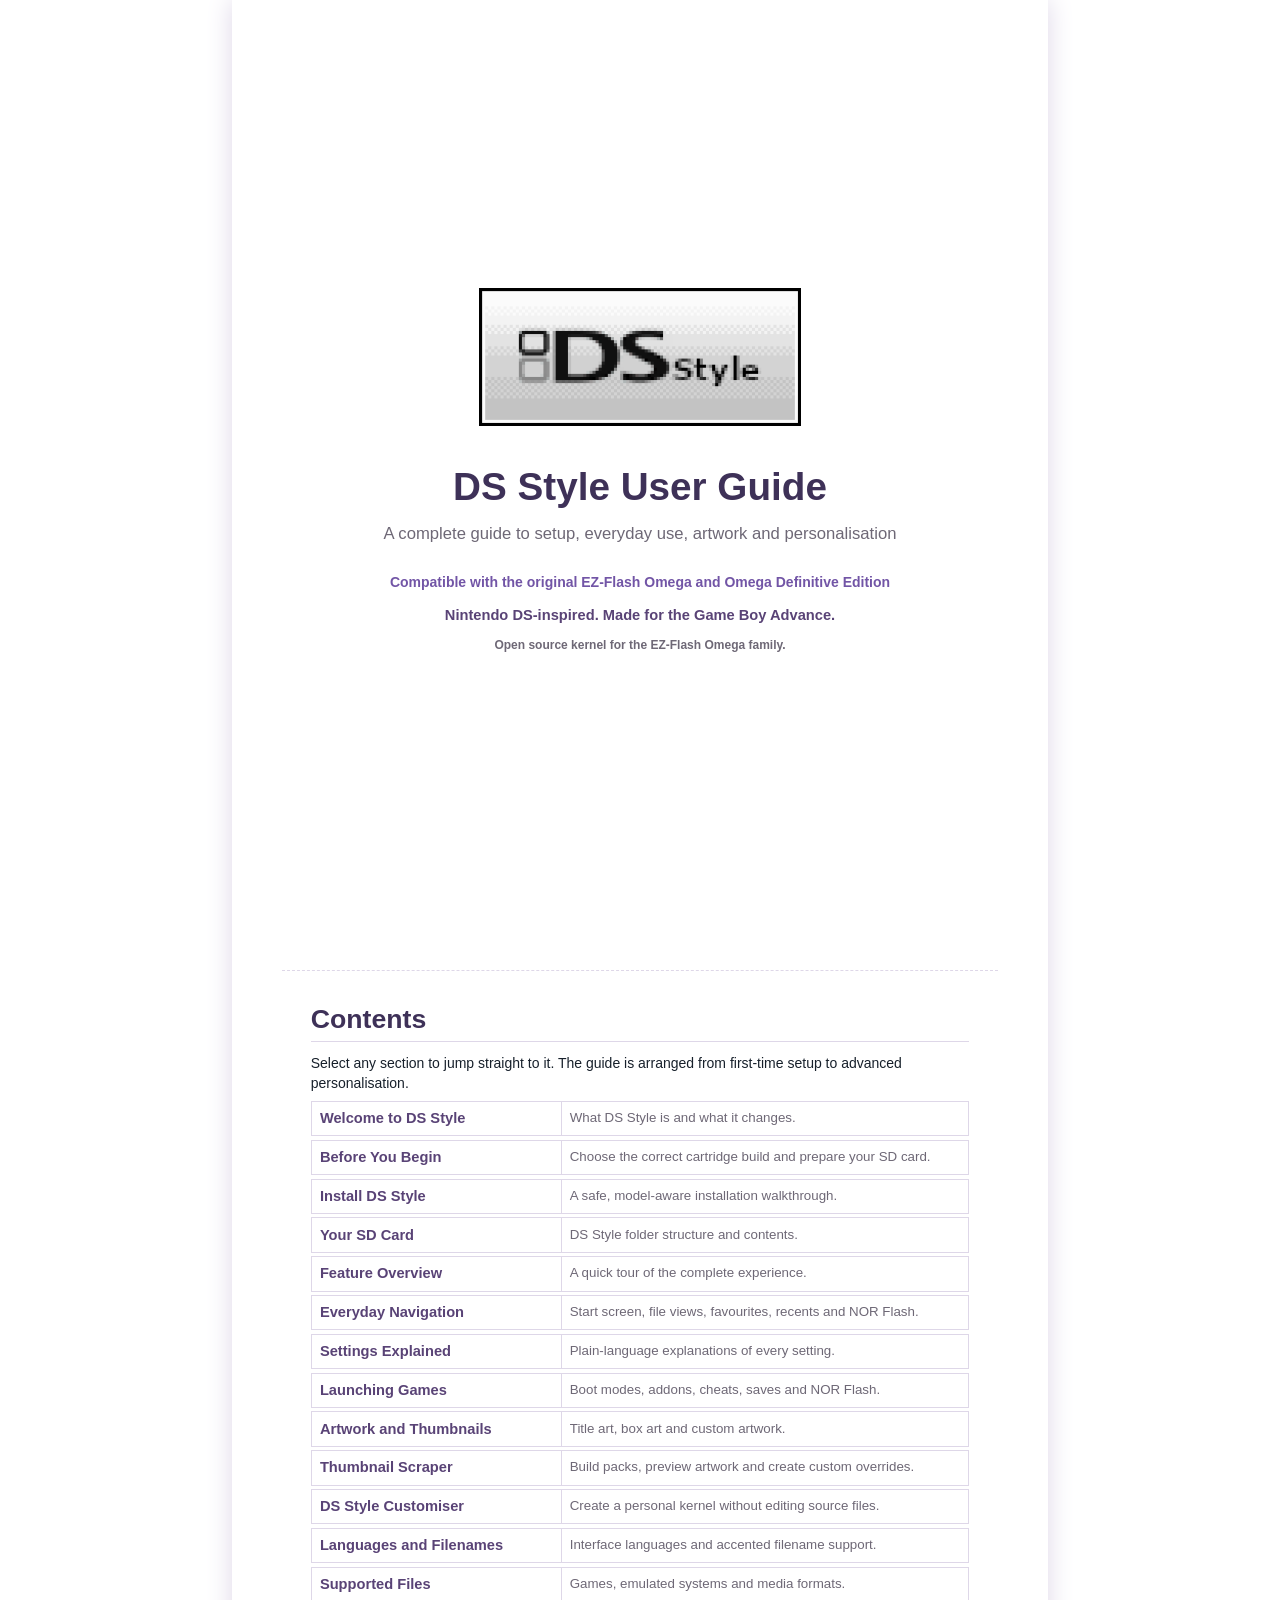
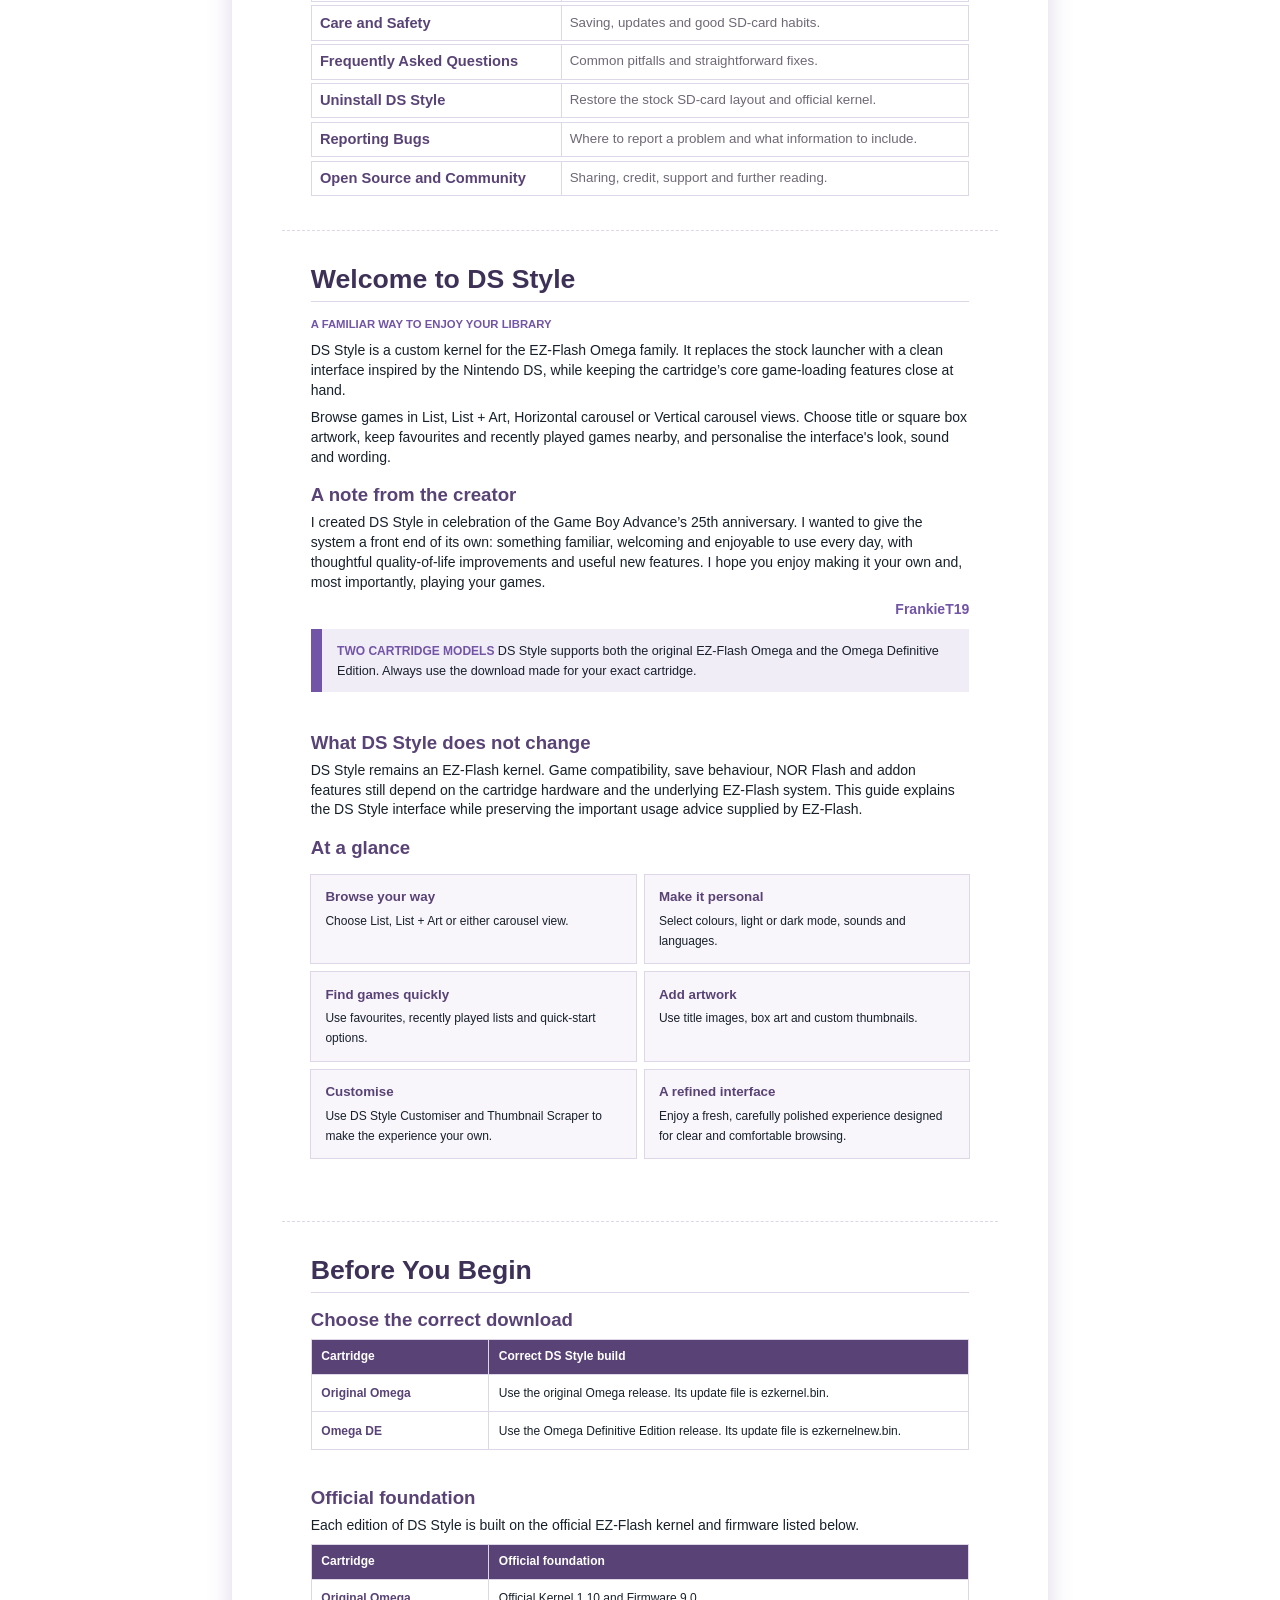
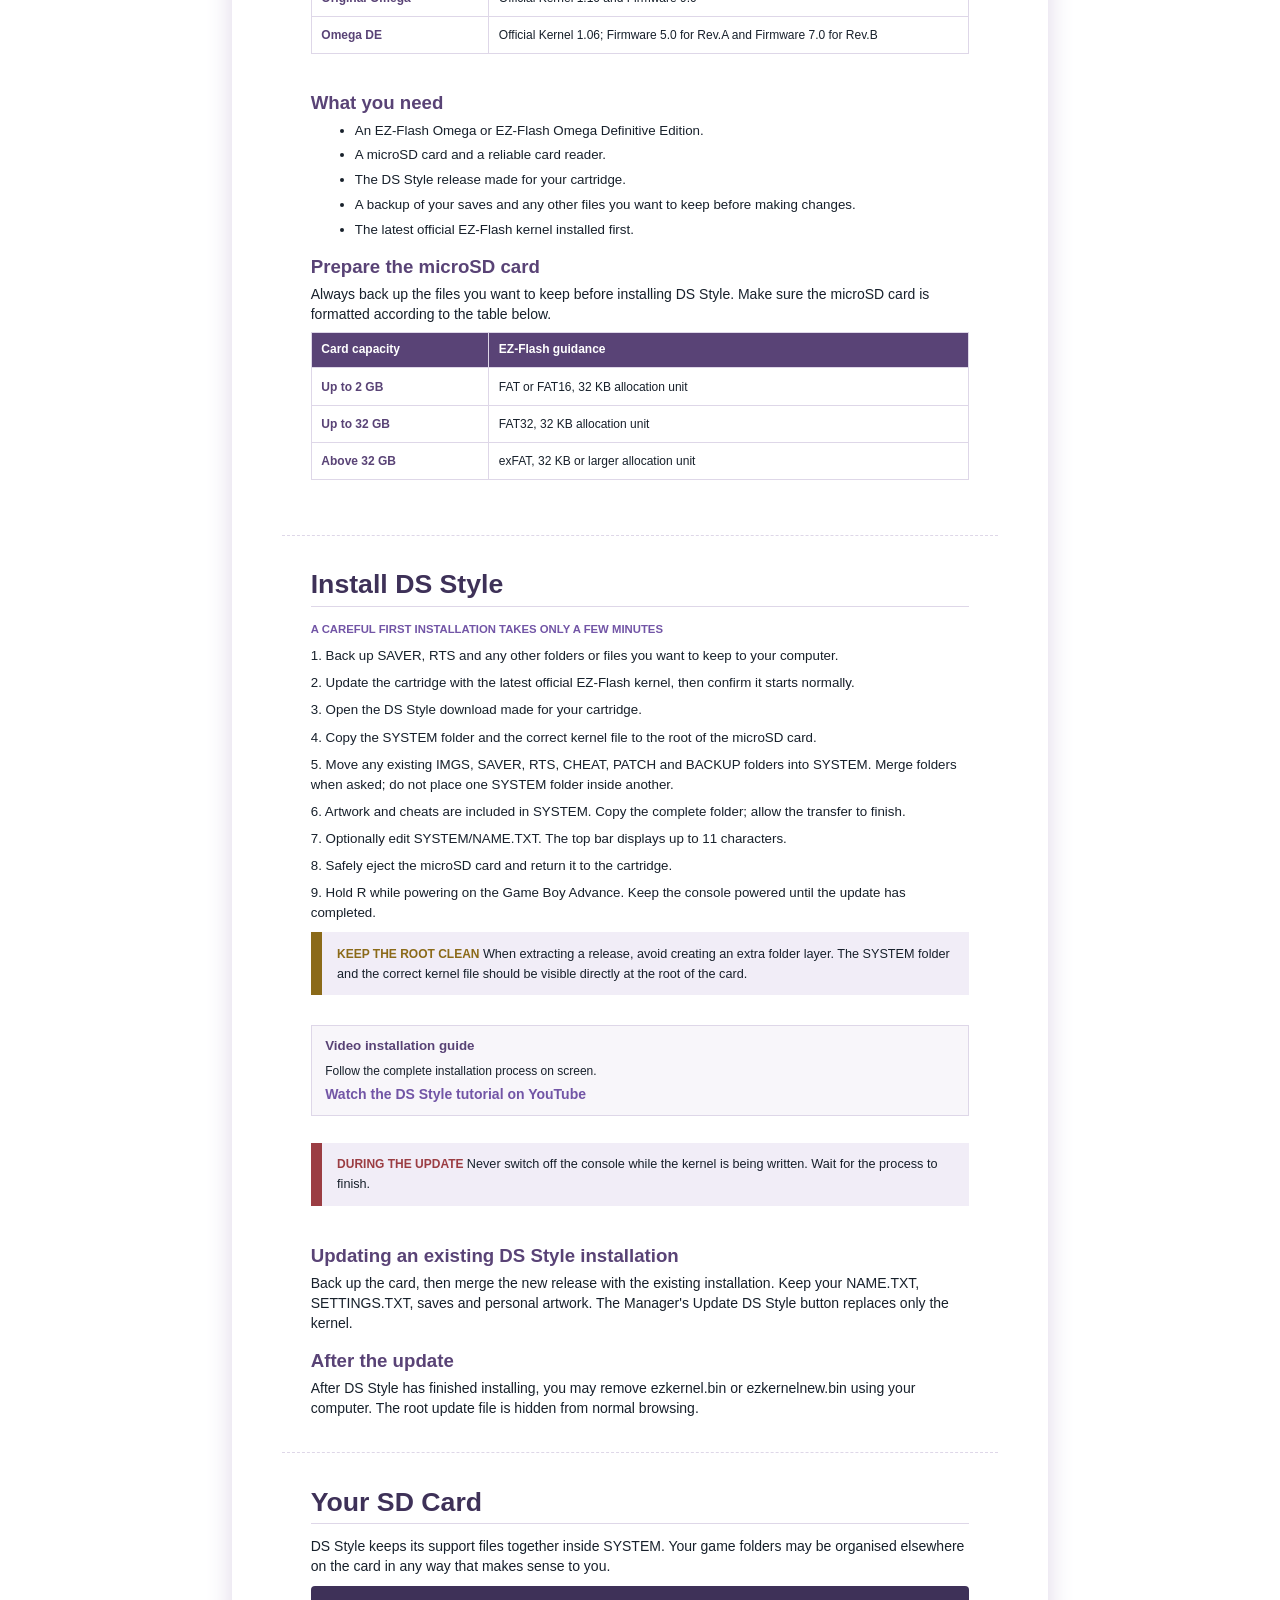
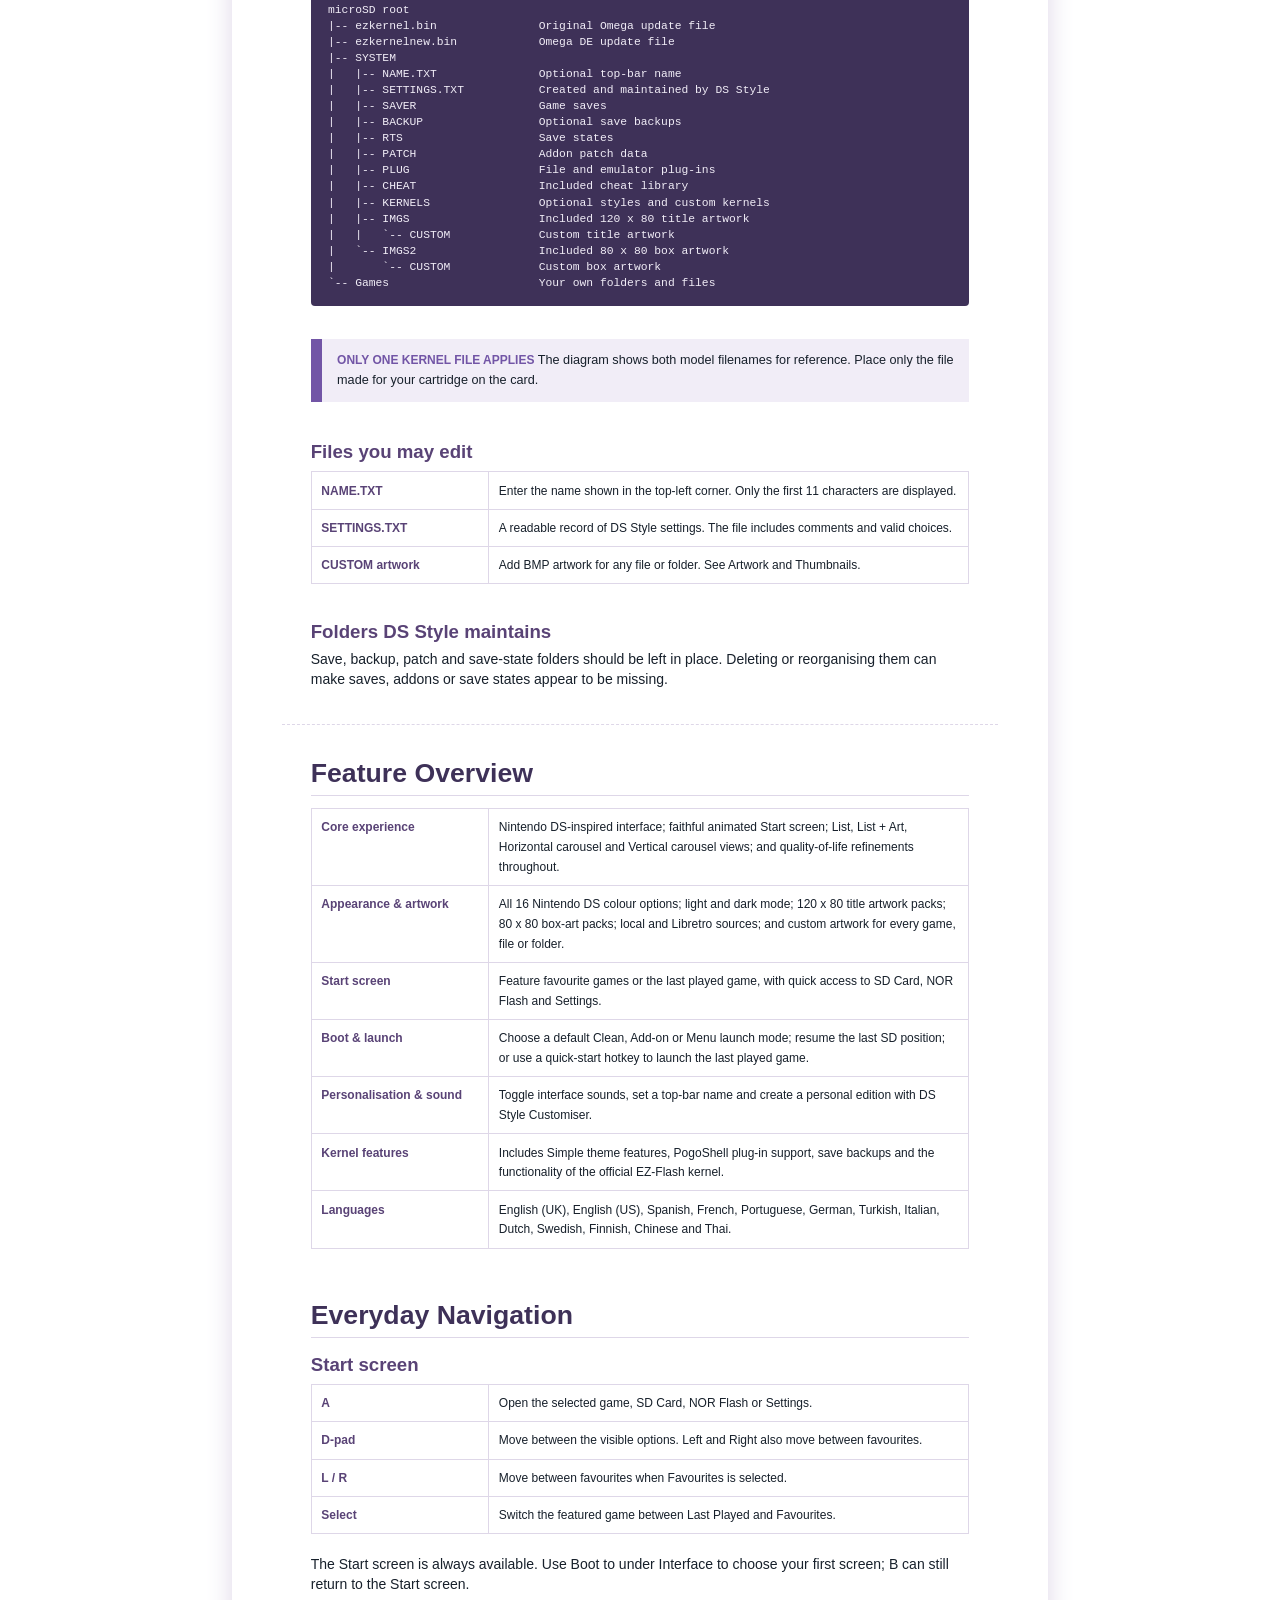
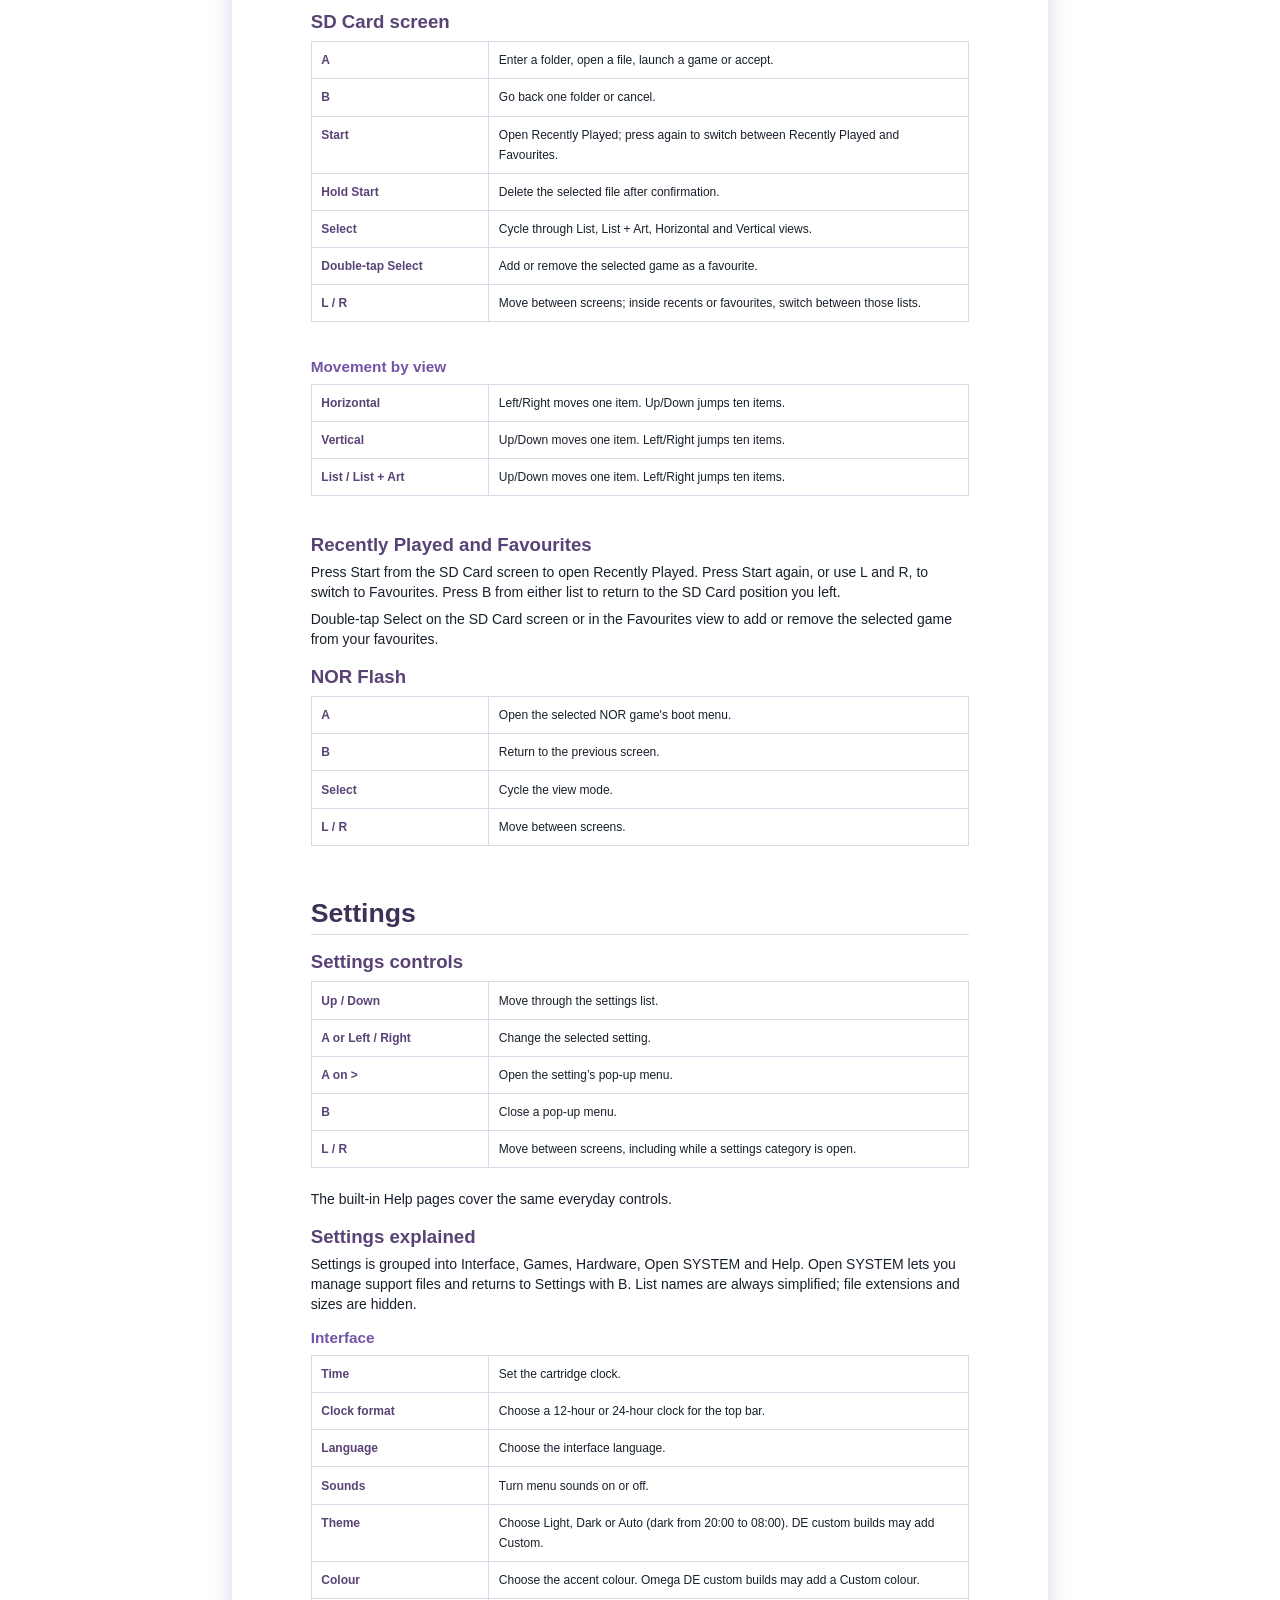
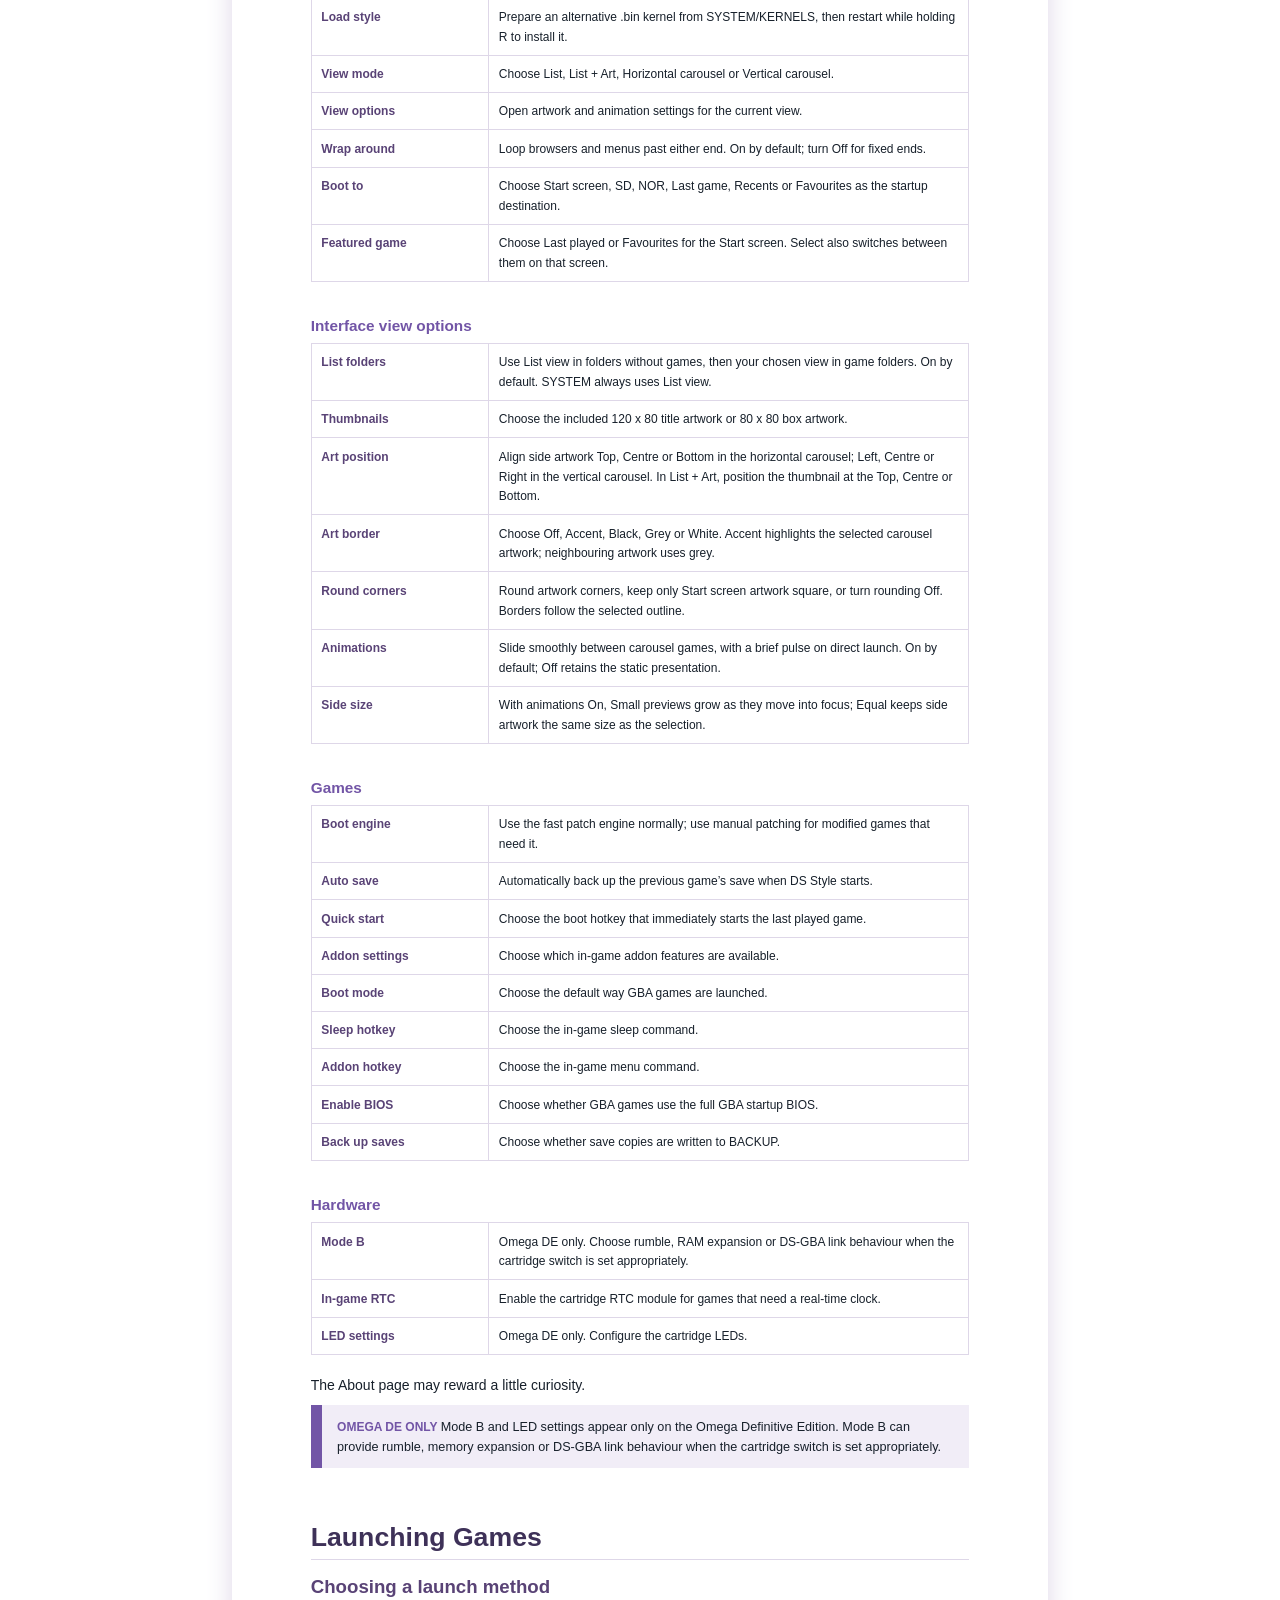
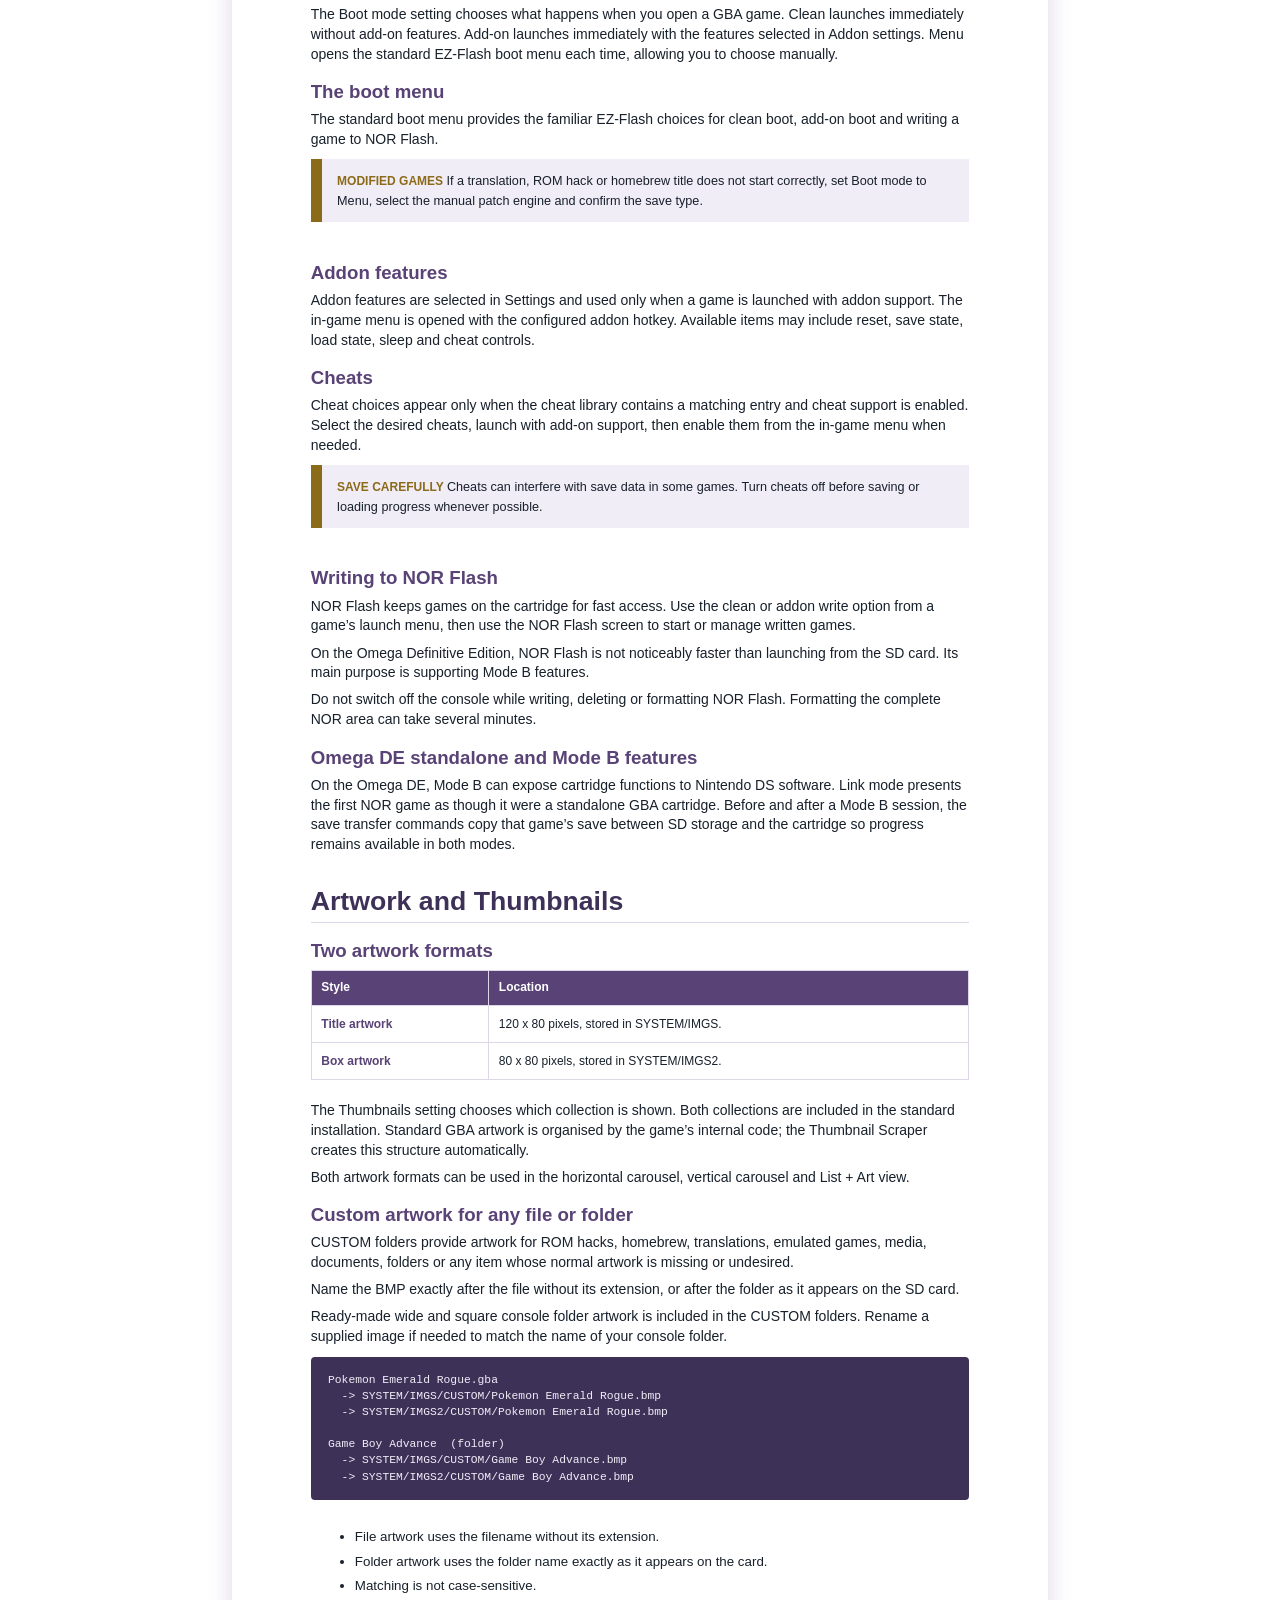
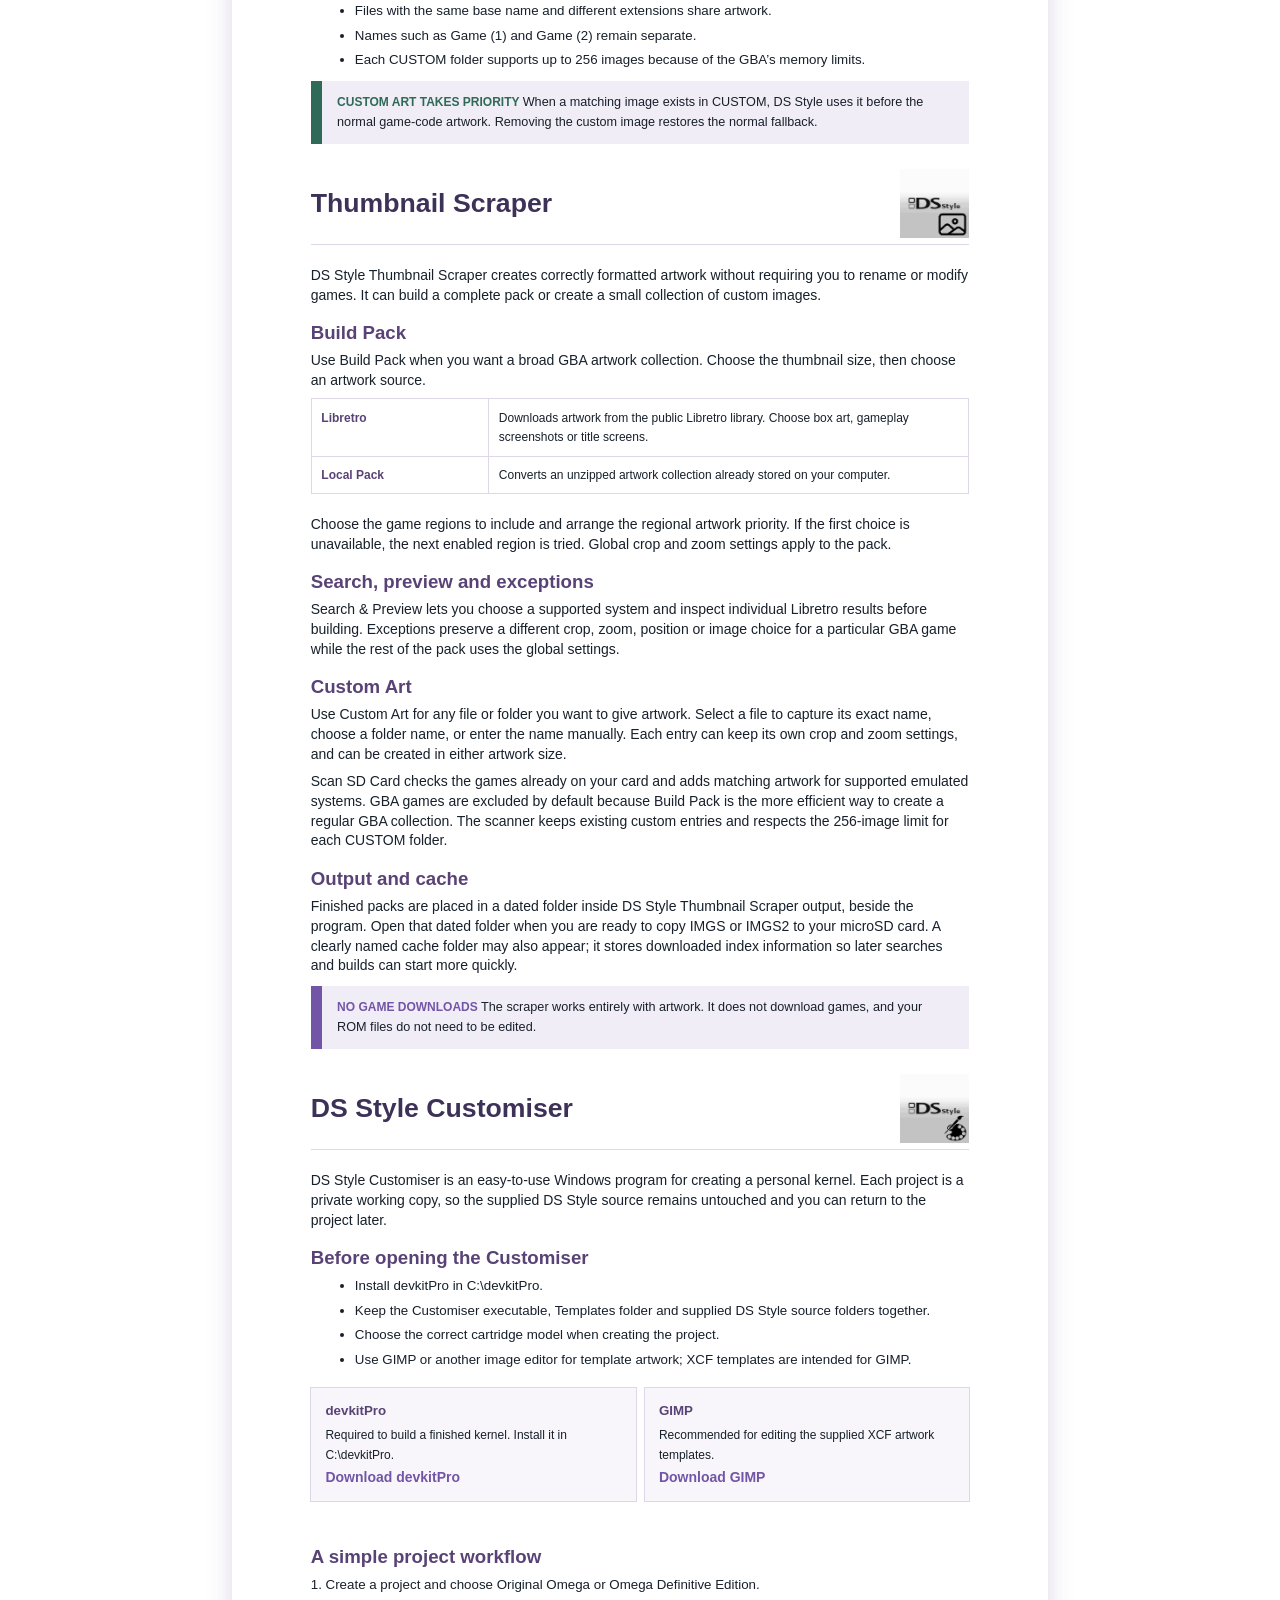
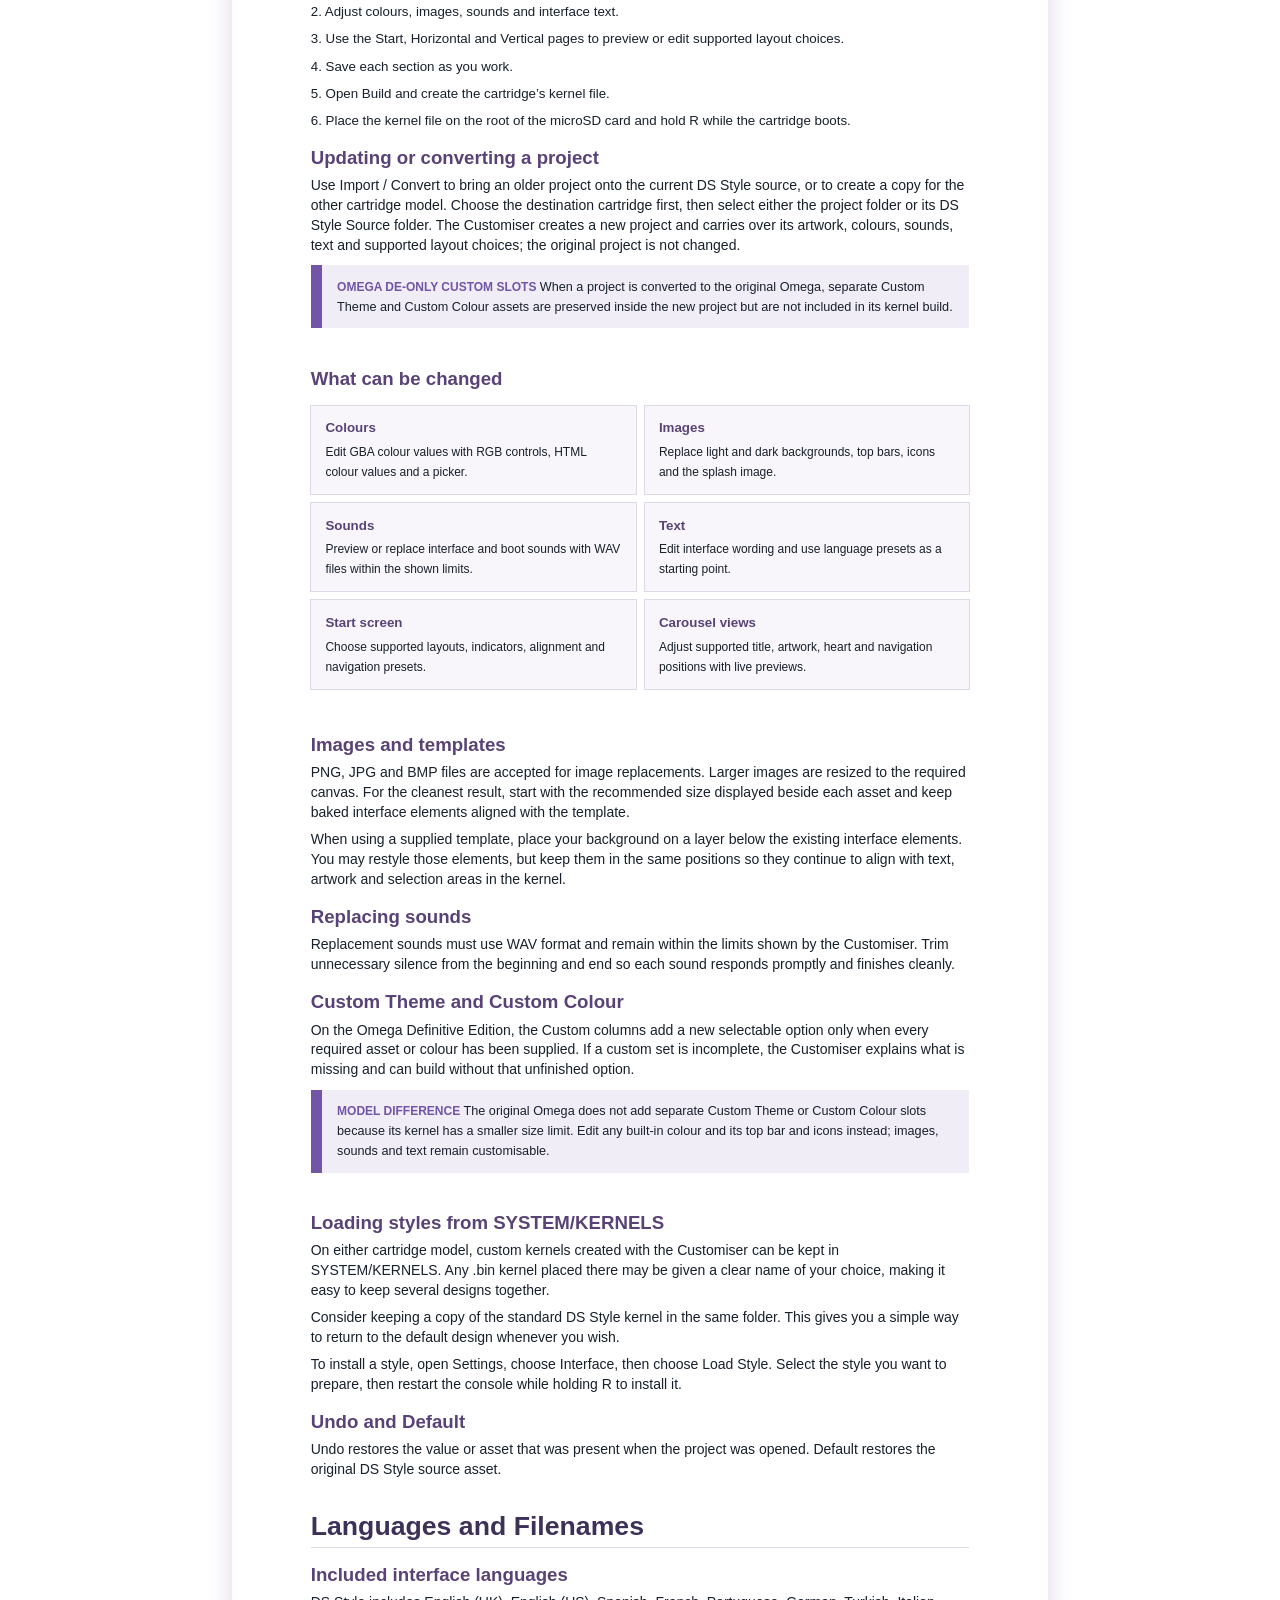
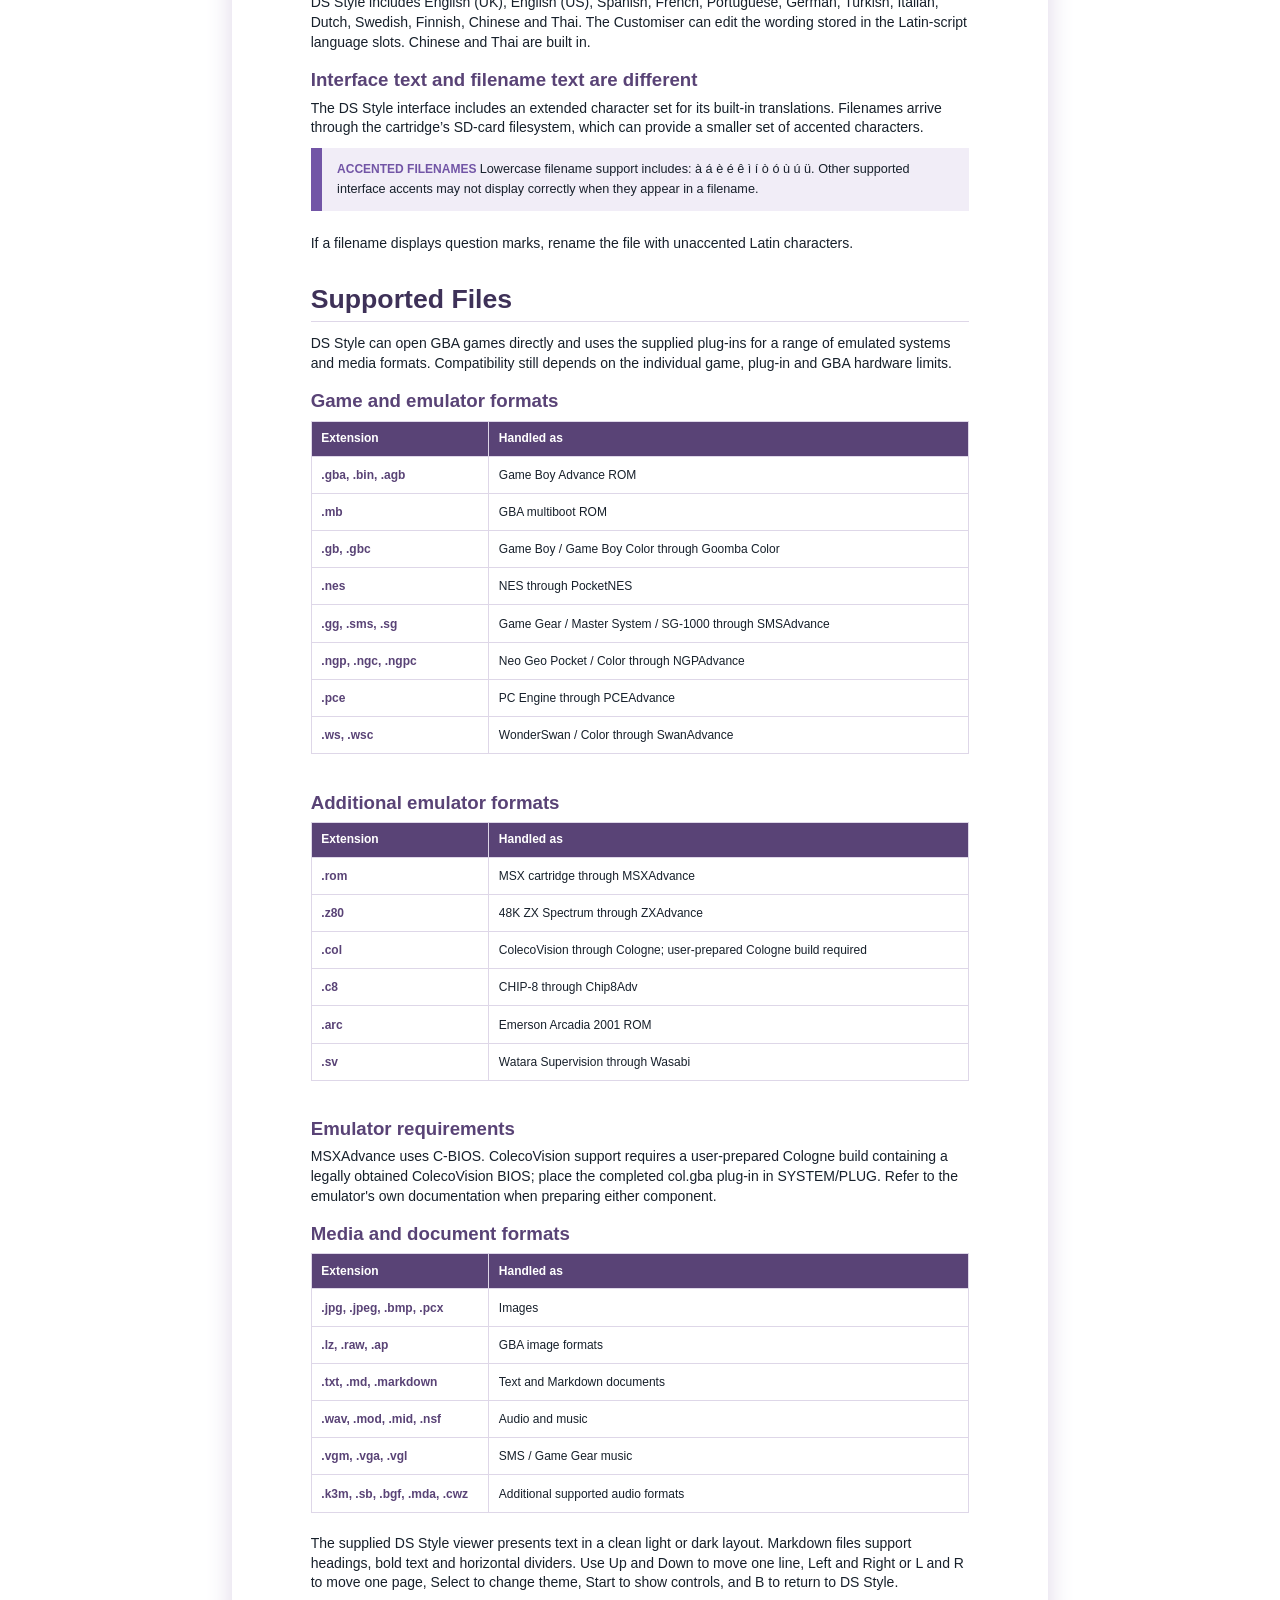
==== commit 6d6084e0: "DS Style v8.0 - Omega Definitive Edition" ====
--- a/docs/index.html
+++ b/docs/index.html
@@ -164,7 +164,7 @@
 external reference links are retained for browser viewing and PDF printing.
 -->
 
-<section class="cover"><div class="spacer"></div><img class="logo" alt="DS Style" src="[data-uri]"><p class="body center cover-title"><span class="bold" style="color:#3E3158;font-size:29pt">DS Style User Guide</span></p><p class="body center cover-subtitle"><span style="color:#6E6876;font-size:12.5pt">A complete guide to setup, everyday use, artwork and personalisation</span></p><p class="body center"><span class="bold" style="color:#7255A6;font-size:10.5pt">Compatible with the original EZ-Flash Omega and Omega Definitive Edition</span></p><p class="body center cover-note"><span class="bold" style="color:#594376;font-size:11pt">Nintendo DS-inspired. Made for the Game Boy Advance.</span></p><p class="body center cover-note"><span style="color:#6E6876;font-size:9pt">Open source kernel for the EZ-Flash Omega family.</span></p></section><div class="page-break"></div><h1 id="contents"><span>Contents</span></h1><p class="body"><span style="color:#17202B;font-size:10.5pt">Select any section to jump straight to it. The guide is arranged from first-time setup to advanced personalisation.</span></p><table class="toc-row"><tr><td><p><a href="#welcome"><span class="bold" style="color:#594376;font-size:11pt">Welcome to DS Style</span></a></p></td><td><p><span style="color:#6E6876;font-size:10pt">What DS Style is and what it changes.</span></p></td></tr></table><table class="toc-row"><tr><td><p><a href="#before"><span class="bold" style="color:#594376;font-size:11pt">Before You Begin</span></a></p></td><td><p><span style="color:#6E6876;font-size:10pt">Choose the correct cartridge build and prepare your SD card.</span></p></td></tr></table><table class="toc-row"><tr><td><p><a href="#install"><span class="bold" style="color:#594376;font-size:11pt">Install DS Style</span></a></p></td><td><p><span style="color:#6E6876;font-size:10pt">A safe, model-aware installation walkthrough.</span></p></td></tr></table><table class="toc-row"><tr><td><p><a href="#filesystem"><span class="bold" style="color:#594376;font-size:11pt">Your SD Card</span></a></p></td><td><p><span style="color:#6E6876;font-size:10pt">DS Style folder structure and contents.</span></p></td></tr></table><table class="toc-row"><tr><td><p><a href="#features"><span class="bold" style="color:#594376;font-size:11pt">Feature Overview</span></a></p></td><td><p><span style="color:#6E6876;font-size:10pt">A quick tour of the complete experience.</span></p></td></tr></table><table class="toc-row"><tr><td><p><a href="#navigation"><span class="bold" style="color:#594376;font-size:11pt">Everyday Navigation</span></a></p></td><td><p><span style="color:#6E6876;font-size:10pt">Start screen, file views, favourites, recents and NOR Flash.</span></p></td></tr></table><table class="toc-row"><tr><td><p><a href="#settings"><span class="bold" style="color:#594376;font-size:11pt">Settings Explained</span></a></p></td><td><p><span style="color:#6E6876;font-size:10pt">Plain-language explanations of every setting.</span></p></td></tr></table><table class="toc-row"><tr><td><p><a href="#launching"><span class="bold" style="color:#594376;font-size:11pt">Launching Games</span></a></p></td><td><p><span style="color:#6E6876;font-size:10pt">Boot modes, addons, cheats, saves and NOR Flash.</span></p></td></tr></table><table class="toc-row"><tr><td><p><a href="#artwork"><span class="bold" style="color:#594376;font-size:11pt">Artwork and Thumbnails</span></a></p></td><td><p><span style="color:#6E6876;font-size:10pt">Title art, box art and custom artwork.</span></p></td></tr></table><table class="toc-row"><tr><td><p><a href="#scraper"><span class="bold" style="color:#594376;font-size:11pt">Thumbnail Scraper</span></a></p></td><td><p><span style="color:#6E6876;font-size:10pt">Build packs, preview artwork and create custom overrides.</span></p></td></tr></table><table class="toc-row"><tr><td><p><a href="#customiser"><span class="bold" style="color:#594376;font-size:11pt">DS Style Customiser</span></a></p></td><td><p><span style="color:#6E6876;font-size:10pt">Create a personal kernel without editing source files.</span></p></td></tr></table><table class="toc-row"><tr><td><p><a href="#languages"><span class="bold" style="color:#594376;font-size:11pt">Languages and Filenames</span></a></p></td><td><p><span style="color:#6E6876;font-size:10pt">Interface languages and accented filename support.</span></p></td></tr></table><table class="toc-row"><tr><td><p><a href="#supported"><span class="bold" style="color:#594376;font-size:11pt">Supported Files</span></a></p></td><td><p><span style="color:#6E6876;font-size:10pt">Games, emulated systems and media formats.</span></p></td></tr></table><table class="toc-row"><tr><td><p><a href="#safety"><span class="bold" style="color:#594376;font-size:11pt">Care and Safety</span></a></p></td><td><p><span style="color:#6E6876;font-size:10pt">Saving, updates and good SD-card habits.</span></p></td></tr></table><table class="toc-row"><tr><td><p><a href="#faq"><span class="bold" style="color:#594376;font-size:11pt">Frequently Asked Questions</span></a></p></td><td><p><span style="color:#6E6876;font-size:10pt">Common pitfalls and straightforward fixes.</span></p></td></tr></table><table class="toc-row"><tr><td><p><a href="#uninstall"><span class="bold" style="color:#594376;font-size:11pt">Uninstall DS Style</span></a></p></td><td><p><span style="color:#6E6876;font-size:10pt">Restore the stock SD-card layout and official kernel.</span></p></td></tr></table><table class="toc-row"><tr><td><p><a href="#reporting"><span class="bold" style="color:#594376;font-size:11pt">Reporting Bugs</span></a></p></td><td><p><span style="color:#6E6876;font-size:10pt">Where to report a problem and what information to include.</span></p></td></tr></table><table class="toc-row"><tr><td><p><a href="#community"><span class="bold" style="color:#594376;font-size:11pt">Open Source and Community</span></a></p></td><td><p><span style="color:#6E6876;font-size:10pt">Sharing, credit, support and further reading.</span></p></td></tr></table><div class="page-break"></div><h1 id="welcome"><span>Welcome to DS Style</span></h1><p class="body"><span class="bold" style="color:#7255A6;font-size:8.5pt">A FAMILIAR WAY TO ENJOY YOUR LIBRARY</span></p><p class="body"><span style="color:#17202B;font-size:10.5pt">DS Style is a custom kernel for the EZ-Flash Omega family. It replaces the stock launcher with a clean interface inspired by the Nintendo DS, while keeping the cartridge’s core game-loading features close at hand.</span></p><p class="body"><span style="color:#17202B;font-size:10.5pt">Browse games in List, List + Art, Horizontal carousel or Vertical carousel views. Choose title or square box artwork, keep favourites and recently played games nearby, and personalise the interface&#x27;s look, sound and wording.</span></p><h2><span>A note from the creator</span></h2><p class="body"><span style="color:#17202B;font-size:10.5pt">I created DS Style in celebration of the Game Boy Advance’s 25th anniversary. I wanted to give the system a front end of its own: something familiar, welcoming and enjoyable to use every day, with thoughtful quality-of-life improvements and useful new features. I hope you enjoy making it your own and, most importantly, playing your games.</span></p><p class="body right"><span class="bold" style="color:#7255A6;font-size:10.5pt">FrankieT19</span></p><aside class="callout" style="border-left-color:#7255A6"><p><span class="bold" style="color:#7255A6;font-size:9pt">TWO CARTRIDGE MODELS  </span><span style="color:#17202B;font-size:9.5pt">DS Style supports both the original EZ-Flash Omega and the Omega Definitive Edition. Always use the download made for your exact cartridge.</span></p></aside><div class="spacer"></div><h2><span>What DS Style does not change</span></h2><p class="body"><span style="color:#17202B;font-size:10.5pt">DS Style remains an EZ-Flash kernel. Game compatibility, save behaviour, NOR Flash and addon features still depend on the cartridge hardware and the underlying EZ-Flash system. This guide explains the DS Style interface while preserving the important usage advice supplied by EZ-Flash.</span></p><h2><span>At a glance</span></h2><table class="card-grid"><tr><td><p><span class="bold" style="color:#594376;font-size:10pt">Browse your way</span></p><p><span style="color:#17202B;font-size:9pt">Choose List, List + Art or either carousel view.</span></p></td><td><p><span class="bold" style="color:#594376;font-size:10pt">Make it personal</span></p><p><span style="color:#17202B;font-size:9pt">Select colours, light or dark mode, sounds and languages.</span></p></td></tr><tr><td><p><span class="bold" style="color:#594376;font-size:10pt">Find games quickly</span></p><p><span style="color:#17202B;font-size:9pt">Use favourites, recently played lists and quick-start options.</span></p></td><td><p><span class="bold" style="color:#594376;font-size:10pt">Add artwork</span></p><p><span style="color:#17202B;font-size:9pt">Use title images, box art and custom thumbnails.</span></p></td></tr><tr><td><p><span class="bold" style="color:#594376;font-size:10pt">Customise</span></p><p><span style="color:#17202B;font-size:9pt">Use DS Style Customiser and Thumbnail Scraper to make the experience your own.</span></p></td><td><p><span class="bold" style="color:#594376;font-size:10pt">A refined interface</span></p><p><span style="color:#17202B;font-size:9pt">Enjoy a fresh, carefully polished experience designed for clear and comfortable browsing.</span></p></td></tr></table><div class="spacer"></div><div class="page-break"></div><h1 id="before"><span>Before You Begin</span></h1><h2><span>Choose the correct download</span></h2><table class="data-table"><tr><th><p><span class="bold" style="color:#FFFFFF;font-size:9pt">Cartridge</span></p></th><th><p><span class="bold" style="color:#FFFFFF;font-size:9pt">Correct DS Style build</span></p></th></tr><tr><td><p><span class="bold" style="color:#594376;font-size:9pt">Original Omega</span></p></td><td><p><span style="color:#17202B;font-size:9pt">Use the original Omega release. Its update file is ezkernel.bin.</span></p></td></tr><tr><td><p><span class="bold" style="color:#594376;font-size:9pt">Omega DE</span></p></td><td><p><span style="color:#17202B;font-size:9pt">Use the Omega Definitive Edition release. Its update file is ezkernelnew.bin.</span></p></td></tr></table><div class="spacer"></div><h2><span>Official foundation</span></h2><p class="body"><span style="color:#17202B;font-size:10.5pt">Each edition of DS Style is built on the official EZ-Flash kernel and firmware listed below.</span></p><table class="data-table"><tr><th><p><span class="bold" style="color:#FFFFFF;font-size:9pt">Cartridge</span></p></th><th><p><span class="bold" style="color:#FFFFFF;font-size:9pt">Official foundation</span></p></th></tr><tr><td><p><span class="bold" style="color:#594376;font-size:9pt">Original Omega</span></p></td><td><p><span style="color:#17202B;font-size:9pt">Official Kernel 1.10 and Firmware 9.0</span></p></td></tr><tr><td><p><span class="bold" style="color:#594376;font-size:9pt">Omega DE</span></p></td><td><p><span style="color:#17202B;font-size:9pt">Official Kernel 1.06; Firmware 5.0 for Rev.A and Firmware 7.0 for Rev.B</span></p></td></tr></table><div class="spacer"></div><h2><span>What you need</span></h2><ul><li><span style="color:#17202B;font-size:10pt">An EZ-Flash Omega or EZ-Flash Omega Definitive Edition.</span></li><li><span style="color:#17202B;font-size:10pt">A microSD card and a reliable card reader.</span></li><li><span style="color:#17202B;font-size:10pt">The DS Style release made for your cartridge.</span></li><li><span style="color:#17202B;font-size:10pt">A backup of your saves and any other files you want to keep before making changes.</span></li><li><span style="color:#17202B;font-size:10pt">The latest official EZ-Flash kernel installed first.</span></li></ul><h2><span>Prepare the microSD card</span></h2><p class="body"><span style="color:#17202B;font-size:10.5pt">Always back up the files you want to keep before installing DS Style. Make sure the microSD card is formatted according to the table below.</span></p><table class="data-table"><tr><th><p><span class="bold" style="color:#FFFFFF;font-size:9pt">Card capacity</span></p></th><th><p><span class="bold" style="color:#FFFFFF;font-size:9pt">EZ-Flash guidance</span></p></th></tr><tr><td><p><span class="bold" style="color:#594376;font-size:9pt">Up to 2 GB</span></p></td><td><p><span style="color:#17202B;font-size:9pt">FAT or FAT16, 32 KB allocation unit</span></p></td></tr><tr><td><p><span class="bold" style="color:#594376;font-size:9pt">Up to 32 GB</span></p></td><td><p><span style="color:#17202B;font-size:9pt">FAT32, 32 KB allocation unit</span></p></td></tr><tr><td><p><span class="bold" style="color:#594376;font-size:9pt">Above 32 GB</span></p></td><td><p><span style="color:#17202B;font-size:9pt">exFAT, 32 KB or larger allocation unit</span></p></td></tr></table><div class="spacer"></div><div class="page-break"></div><h1 id="install"><span>Install DS Style</span></h1><p class="body"><span class="bold" style="color:#7255A6;font-size:8.5pt">A CAREFUL FIRST INSTALLATION TAKES ONLY A FEW MINUTES</span></p><p class="body"><span style="color:#17202B;font-size:10pt">1. Back up SAVER, RTS and any other folders or files you want to keep to your computer.</span></p><p class="body"><span style="color:#17202B;font-size:10pt">2. Update the cartridge with the latest official EZ-Flash kernel, then confirm it starts normally.</span></p><p class="body"><span style="color:#17202B;font-size:10pt">3. Open the DS Style download made for your cartridge.</span></p><p class="body"><span style="color:#17202B;font-size:10pt">4. Copy the SYSTEM folder and the correct kernel file to the root of the microSD card.</span></p><p class="body"><span style="color:#17202B;font-size:10pt">5. Move any existing IMGS, SAVER, RTS, CHEAT, PATCH and BACKUP folders into SYSTEM. Merge folders when asked; do not place one SYSTEM folder inside another.</span></p><p class="body"><span style="color:#17202B;font-size:10pt">6. Optionally copy CHEAT, IMGS and IMGS2 from Optional extras into SYSTEM.</span></p><p class="body"><span style="color:#17202B;font-size:10pt">7. Optionally edit SYSTEM/NAME.TXT. The top bar displays up to 11 characters.</span></p><p class="body"><span style="color:#17202B;font-size:10pt">8. Safely eject the microSD card and return it to the cartridge.</span></p><p class="body"><span style="color:#17202B;font-size:10pt">9. Hold R while powering on the Game Boy Advance. Keep the console powered until the update has completed.</span></p><aside class="callout" style="border-left-color:#8B6A19"><p><span class="bold" style="color:#8B6A19;font-size:9pt">KEEP THE ROOT CLEAN  </span><span style="color:#17202B;font-size:9.5pt">When extracting a release, avoid creating an extra folder layer. The SYSTEM folder and the correct kernel file should be visible directly at the root of the card.</span></p></aside><div class="spacer"></div><div class="link-card"><p><span class="bold" style="color:#594376;font-size:10pt">Video installation guide</span></p><p><span style="color:#17202B;font-size:9pt">Follow the complete installation process on screen.</span></p><p><a href="https://youtu.be/i807VUSWFjg?si=bavT61OShmqB-bVQ" target="_blank" rel="noopener noreferrer"><span class="bold" style="color:#7255A6">Watch the DS Style tutorial on YouTube</span></a></p></div><div class="spacer"></div><aside class="callout" style="border-left-color:#9B3D43"><p><span class="bold" style="color:#9B3D43;font-size:9pt">DURING THE UPDATE  </span><span style="color:#17202B;font-size:9.5pt">Never switch off the console while the kernel is being written. Wait for the process to finish.</span></p></aside><div class="spacer"></div><h2><span>Updating an existing DS Style installation</span></h2><p class="body"><span style="color:#17202B;font-size:10.5pt">You can normally copy a newer release over the existing installation. Your artwork and settings can remain in place.</span></p><h2><span>After the update</span></h2><p class="body"><span style="color:#17202B;font-size:10.5pt">After DS Style has finished installing, you may remove ezkernel.bin or ezkernelnew.bin. Navigate to the update file on the SD Card screen and hold Start to delete it.</span></p><div class="page-break"></div><h1 id="filesystem"><span>Your SD Card</span></h1><p class="body"><span style="color:#17202B;font-size:10.5pt">DS Style keeps its support files together inside SYSTEM. Your game folders may be organised elsewhere on the card in any way that makes sense to you.</span></p><pre>microSD root
+<section class="cover"><div class="spacer"></div><img class="logo" alt="DS Style" src="[data-uri]"><p class="body center cover-title"><span class="bold" style="color:#3E3158;font-size:29pt">DS Style User Guide</span></p><p class="body center cover-subtitle"><span style="color:#6E6876;font-size:12.5pt">A complete guide to setup, everyday use, artwork and personalisation</span></p><p class="body center"><span class="bold" style="color:#7255A6;font-size:10.5pt">Compatible with the original EZ-Flash Omega and Omega Definitive Edition</span></p><p class="body center cover-note"><span class="bold" style="color:#594376;font-size:11pt">Nintendo DS-inspired. Made for the Game Boy Advance.</span></p><p class="body center cover-note"><span style="color:#6E6876;font-size:9pt">Open source kernel for the EZ-Flash Omega family.</span></p></section><div class="page-break"></div><h1 id="contents"><span>Contents</span></h1><p class="body"><span style="color:#17202B;font-size:10.5pt">Select any section to jump straight to it. The guide is arranged from first-time setup to advanced personalisation.</span></p><table class="toc-row"><tr><td><p><a href="#welcome"><span class="bold" style="color:#594376;font-size:11pt">Welcome to DS Style</span></a></p></td><td><p><span style="color:#6E6876;font-size:10pt">What DS Style is and what it changes.</span></p></td></tr></table><table class="toc-row"><tr><td><p><a href="#before"><span class="bold" style="color:#594376;font-size:11pt">Before You Begin</span></a></p></td><td><p><span style="color:#6E6876;font-size:10pt">Choose the correct cartridge build and prepare your SD card.</span></p></td></tr></table><table class="toc-row"><tr><td><p><a href="#install"><span class="bold" style="color:#594376;font-size:11pt">Install DS Style</span></a></p></td><td><p><span style="color:#6E6876;font-size:10pt">A safe, model-aware installation walkthrough.</span></p></td></tr></table><table class="toc-row"><tr><td><p><a href="#filesystem"><span class="bold" style="color:#594376;font-size:11pt">Your SD Card</span></a></p></td><td><p><span style="color:#6E6876;font-size:10pt">DS Style folder structure and contents.</span></p></td></tr></table><table class="toc-row"><tr><td><p><a href="#features"><span class="bold" style="color:#594376;font-size:11pt">Feature Overview</span></a></p></td><td><p><span style="color:#6E6876;font-size:10pt">A quick tour of the complete experience.</span></p></td></tr></table><table class="toc-row"><tr><td><p><a href="#navigation"><span class="bold" style="color:#594376;font-size:11pt">Everyday Navigation</span></a></p></td><td><p><span style="color:#6E6876;font-size:10pt">Start screen, file views, favourites, recents and NOR Flash.</span></p></td></tr></table><table class="toc-row"><tr><td><p><a href="#settings"><span class="bold" style="color:#594376;font-size:11pt">Settings Explained</span></a></p></td><td><p><span style="color:#6E6876;font-size:10pt">Plain-language explanations of every setting.</span></p></td></tr></table><table class="toc-row"><tr><td><p><a href="#launching"><span class="bold" style="color:#594376;font-size:11pt">Launching Games</span></a></p></td><td><p><span style="color:#6E6876;font-size:10pt">Boot modes, addons, cheats, saves and NOR Flash.</span></p></td></tr></table><table class="toc-row"><tr><td><p><a href="#artwork"><span class="bold" style="color:#594376;font-size:11pt">Artwork and Thumbnails</span></a></p></td><td><p><span style="color:#6E6876;font-size:10pt">Title art, box art and custom artwork.</span></p></td></tr></table><table class="toc-row"><tr><td><p><a href="#scraper"><span class="bold" style="color:#594376;font-size:11pt">Thumbnail Scraper</span></a></p></td><td><p><span style="color:#6E6876;font-size:10pt">Build packs, preview artwork and create custom overrides.</span></p></td></tr></table><table class="toc-row"><tr><td><p><a href="#customiser"><span class="bold" style="color:#594376;font-size:11pt">DS Style Customiser</span></a></p></td><td><p><span style="color:#6E6876;font-size:10pt">Create a personal kernel without editing source files.</span></p></td></tr></table><table class="toc-row"><tr><td><p><a href="#languages"><span class="bold" style="color:#594376;font-size:11pt">Languages and Filenames</span></a></p></td><td><p><span style="color:#6E6876;font-size:10pt">Interface languages and accented filename support.</span></p></td></tr></table><table class="toc-row"><tr><td><p><a href="#supported"><span class="bold" style="color:#594376;font-size:11pt">Supported Files</span></a></p></td><td><p><span style="color:#6E6876;font-size:10pt">Games, emulated systems and media formats.</span></p></td></tr></table><table class="toc-row"><tr><td><p><a href="#safety"><span class="bold" style="color:#594376;font-size:11pt">Care and Safety</span></a></p></td><td><p><span style="color:#6E6876;font-size:10pt">Saving, updates and good SD-card habits.</span></p></td></tr></table><table class="toc-row"><tr><td><p><a href="#faq"><span class="bold" style="color:#594376;font-size:11pt">Frequently Asked Questions</span></a></p></td><td><p><span style="color:#6E6876;font-size:10pt">Common pitfalls and straightforward fixes.</span></p></td></tr></table><table class="toc-row"><tr><td><p><a href="#uninstall"><span class="bold" style="color:#594376;font-size:11pt">Uninstall DS Style</span></a></p></td><td><p><span style="color:#6E6876;font-size:10pt">Restore the stock SD-card layout and official kernel.</span></p></td></tr></table><table class="toc-row"><tr><td><p><a href="#reporting"><span class="bold" style="color:#594376;font-size:11pt">Reporting Bugs</span></a></p></td><td><p><span style="color:#6E6876;font-size:10pt">Where to report a problem and what information to include.</span></p></td></tr></table><table class="toc-row"><tr><td><p><a href="#community"><span class="bold" style="color:#594376;font-size:11pt">Open Source and Community</span></a></p></td><td><p><span style="color:#6E6876;font-size:10pt">Sharing, credit, support and further reading.</span></p></td></tr></table><div class="page-break"></div><h1 id="welcome"><span>Welcome to DS Style</span></h1><p class="body"><span class="bold" style="color:#7255A6;font-size:8.5pt">A FAMILIAR WAY TO ENJOY YOUR LIBRARY</span></p><p class="body"><span style="color:#17202B;font-size:10.5pt">DS Style is a custom kernel for the EZ-Flash Omega family. It replaces the stock launcher with a clean interface inspired by the Nintendo DS, while keeping the cartridge’s core game-loading features close at hand.</span></p><p class="body"><span style="color:#17202B;font-size:10.5pt">Browse games in List, List + Art, Horizontal carousel or Vertical carousel views. Choose title or square box artwork, keep favourites and recently played games nearby, and personalise the interface&#x27;s look, sound and wording.</span></p><h2><span>A note from the creator</span></h2><p class="body"><span style="color:#17202B;font-size:10.5pt">I created DS Style in celebration of the Game Boy Advance’s 25th anniversary. I wanted to give the system a front end of its own: something familiar, welcoming and enjoyable to use every day, with thoughtful quality-of-life improvements and useful new features. I hope you enjoy making it your own and, most importantly, playing your games.</span></p><p class="body right"><span class="bold" style="color:#7255A6;font-size:10.5pt">FrankieT19</span></p><aside class="callout" style="border-left-color:#7255A6"><p><span class="bold" style="color:#7255A6;font-size:9pt">TWO CARTRIDGE MODELS  </span><span style="color:#17202B;font-size:9.5pt">DS Style supports both the original EZ-Flash Omega and the Omega Definitive Edition. Always use the download made for your exact cartridge.</span></p></aside><div class="spacer"></div><h2><span>What DS Style does not change</span></h2><p class="body"><span style="color:#17202B;font-size:10.5pt">DS Style remains an EZ-Flash kernel. Game compatibility, save behaviour, NOR Flash and addon features still depend on the cartridge hardware and the underlying EZ-Flash system. This guide explains the DS Style interface while preserving the important usage advice supplied by EZ-Flash.</span></p><h2><span>At a glance</span></h2><table class="card-grid"><tr><td><p><span class="bold" style="color:#594376;font-size:10pt">Browse your way</span></p><p><span style="color:#17202B;font-size:9pt">Choose List, List + Art or either carousel view.</span></p></td><td><p><span class="bold" style="color:#594376;font-size:10pt">Make it personal</span></p><p><span style="color:#17202B;font-size:9pt">Select colours, light or dark mode, sounds and languages.</span></p></td></tr><tr><td><p><span class="bold" style="color:#594376;font-size:10pt">Find games quickly</span></p><p><span style="color:#17202B;font-size:9pt">Use favourites, recently played lists and quick-start options.</span></p></td><td><p><span class="bold" style="color:#594376;font-size:10pt">Add artwork</span></p><p><span style="color:#17202B;font-size:9pt">Use title images, box art and custom thumbnails.</span></p></td></tr><tr><td><p><span class="bold" style="color:#594376;font-size:10pt">Customise</span></p><p><span style="color:#17202B;font-size:9pt">Use DS Style Customiser and Thumbnail Scraper to make the experience your own.</span></p></td><td><p><span class="bold" style="color:#594376;font-size:10pt">A refined interface</span></p><p><span style="color:#17202B;font-size:9pt">Enjoy a fresh, carefully polished experience designed for clear and comfortable browsing.</span></p></td></tr></table><div class="spacer"></div><div class="page-break"></div><h1 id="before"><span>Before You Begin</span></h1><h2><span>Choose the correct download</span></h2><table class="data-table"><tr><th><p><span class="bold" style="color:#FFFFFF;font-size:9pt">Cartridge</span></p></th><th><p><span class="bold" style="color:#FFFFFF;font-size:9pt">Correct DS Style build</span></p></th></tr><tr><td><p><span class="bold" style="color:#594376;font-size:9pt">Original Omega</span></p></td><td><p><span style="color:#17202B;font-size:9pt">Use the original Omega release. Its update file is ezkernel.bin.</span></p></td></tr><tr><td><p><span class="bold" style="color:#594376;font-size:9pt">Omega DE</span></p></td><td><p><span style="color:#17202B;font-size:9pt">Use the Omega Definitive Edition release. Its update file is ezkernelnew.bin.</span></p></td></tr></table><div class="spacer"></div><h2><span>Official foundation</span></h2><p class="body"><span style="color:#17202B;font-size:10.5pt">Each edition of DS Style is built on the official EZ-Flash kernel and firmware listed below.</span></p><table class="data-table"><tr><th><p><span class="bold" style="color:#FFFFFF;font-size:9pt">Cartridge</span></p></th><th><p><span class="bold" style="color:#FFFFFF;font-size:9pt">Official foundation</span></p></th></tr><tr><td><p><span class="bold" style="color:#594376;font-size:9pt">Original Omega</span></p></td><td><p><span style="color:#17202B;font-size:9pt">Official Kernel 1.10 and Firmware 9.0</span></p></td></tr><tr><td><p><span class="bold" style="color:#594376;font-size:9pt">Omega DE</span></p></td><td><p><span style="color:#17202B;font-size:9pt">Official Kernel 1.06; Firmware 5.0 for Rev.A and Firmware 7.0 for Rev.B</span></p></td></tr></table><div class="spacer"></div><h2><span>What you need</span></h2><ul><li><span style="color:#17202B;font-size:10pt">An EZ-Flash Omega or EZ-Flash Omega Definitive Edition.</span></li><li><span style="color:#17202B;font-size:10pt">A microSD card and a reliable card reader.</span></li><li><span style="color:#17202B;font-size:10pt">The DS Style release made for your cartridge.</span></li><li><span style="color:#17202B;font-size:10pt">A backup of your saves and any other files you want to keep before making changes.</span></li><li><span style="color:#17202B;font-size:10pt">The latest official EZ-Flash kernel installed first.</span></li></ul><h2><span>Prepare the microSD card</span></h2><p class="body"><span style="color:#17202B;font-size:10.5pt">Always back up the files you want to keep before installing DS Style. Make sure the microSD card is formatted according to the table below.</span></p><table class="data-table"><tr><th><p><span class="bold" style="color:#FFFFFF;font-size:9pt">Card capacity</span></p></th><th><p><span class="bold" style="color:#FFFFFF;font-size:9pt">EZ-Flash guidance</span></p></th></tr><tr><td><p><span class="bold" style="color:#594376;font-size:9pt">Up to 2 GB</span></p></td><td><p><span style="color:#17202B;font-size:9pt">FAT or FAT16, 32 KB allocation unit</span></p></td></tr><tr><td><p><span class="bold" style="color:#594376;font-size:9pt">Up to 32 GB</span></p></td><td><p><span style="color:#17202B;font-size:9pt">FAT32, 32 KB allocation unit</span></p></td></tr><tr><td><p><span class="bold" style="color:#594376;font-size:9pt">Above 32 GB</span></p></td><td><p><span style="color:#17202B;font-size:9pt">exFAT, 32 KB or larger allocation unit</span></p></td></tr></table><div class="spacer"></div><div class="page-break"></div><h1 id="install"><span>Install DS Style</span></h1><p class="body"><span class="bold" style="color:#7255A6;font-size:8.5pt">A CAREFUL FIRST INSTALLATION TAKES ONLY A FEW MINUTES</span></p><p class="body"><span style="color:#17202B;font-size:10pt">1. Back up SAVER, RTS and any other folders or files you want to keep to your computer.</span></p><p class="body"><span style="color:#17202B;font-size:10pt">2. Update the cartridge with the latest official EZ-Flash kernel, then confirm it starts normally.</span></p><p class="body"><span style="color:#17202B;font-size:10pt">3. Open the DS Style download made for your cartridge.</span></p><p class="body"><span style="color:#17202B;font-size:10pt">4. Copy the SYSTEM folder and the correct kernel file to the root of the microSD card.</span></p><p class="body"><span style="color:#17202B;font-size:10pt">5. Move any existing IMGS, SAVER, RTS, CHEAT, PATCH and BACKUP folders into SYSTEM. Merge folders when asked; do not place one SYSTEM folder inside another.</span></p><p class="body"><span style="color:#17202B;font-size:10pt">6. Artwork and cheats are included in SYSTEM. Copy the complete folder; allow the transfer to finish.</span></p><p class="body"><span style="color:#17202B;font-size:10pt">7. Optionally edit SYSTEM/NAME.TXT. The top bar displays up to 11 characters.</span></p><p class="body"><span style="color:#17202B;font-size:10pt">8. Safely eject the microSD card and return it to the cartridge.</span></p><p class="body"><span style="color:#17202B;font-size:10pt">9. Hold R while powering on the Game Boy Advance. Keep the console powered until the update has completed.</span></p><aside class="callout" style="border-left-color:#8B6A19"><p><span class="bold" style="color:#8B6A19;font-size:9pt">KEEP THE ROOT CLEAN  </span><span style="color:#17202B;font-size:9.5pt">When extracting a release, avoid creating an extra folder layer. The SYSTEM folder and the correct kernel file should be visible directly at the root of the card.</span></p></aside><div class="spacer"></div><div class="link-card"><p><span class="bold" style="color:#594376;font-size:10pt">Video installation guide</span></p><p><span style="color:#17202B;font-size:9pt">Follow the complete installation process on screen.</span></p><p><a href="https://youtu.be/i807VUSWFjg?si=bavT61OShmqB-bVQ" target="_blank" rel="noopener noreferrer"><span class="bold" style="color:#7255A6">Watch the DS Style tutorial on YouTube</span></a></p></div><div class="spacer"></div><aside class="callout" style="border-left-color:#9B3D43"><p><span class="bold" style="color:#9B3D43;font-size:9pt">DURING THE UPDATE  </span><span style="color:#17202B;font-size:9.5pt">Never switch off the console while the kernel is being written. Wait for the process to finish.</span></p></aside><div class="spacer"></div><h2><span>Updating an existing DS Style installation</span></h2><p class="body"><span style="color:#17202B;font-size:10.5pt">Back up the card, then merge the new release with the existing installation. Keep your NAME.TXT, SETTINGS.TXT, saves and personal artwork. The Manager&#x27;s Update DS Style button replaces only the kernel.</span></p><h2><span>After the update</span></h2><p class="body"><span style="color:#17202B;font-size:10.5pt">After DS Style has finished installing, you may remove ezkernel.bin or ezkernelnew.bin using your computer. The root update file is hidden from normal browsing.</span></p><div class="page-break"></div><h1 id="filesystem"><span>Your SD Card</span></h1><p class="body"><span style="color:#17202B;font-size:10.5pt">DS Style keeps its support files together inside SYSTEM. Your game folders may be organised elsewhere on the card in any way that makes sense to you.</span></p><pre>microSD root
 |-- ezkernel.bin               Original Omega update file
 |-- ezkernelnew.bin            Omega DE update file
 |-- SYSTEM
@@ -175,25 +175,25 @@
 |   |-- RTS                    Save states
 |   |-- PATCH                  Addon patch data
 |   |-- PLUG                   File and emulator plug-ins
-|   |-- CHEAT                  Optional cheat library
+|   |-- CHEAT                  Included cheat library
 |   |-- KERNELS                Optional styles and custom kernels
-|   |-- IMGS                   Optional 120 x 80 title artwork
+|   |-- IMGS                   Included 120 x 80 title artwork
 |   |   `-- CUSTOM             Custom title artwork
-|   `-- IMGS2                  Optional 80 x 80 box artwork
+|   `-- IMGS2                  Included 80 x 80 box artwork
 |       `-- CUSTOM             Custom box artwork
-`-- Games                      Your own folders and files</pre><div class="spacer"></div><aside class="callout" style="border-left-color:#7255A6"><p><span class="bold" style="color:#7255A6;font-size:9pt">ONLY ONE KERNEL FILE APPLIES  </span><span style="color:#17202B;font-size:9.5pt">The diagram shows both model filenames for reference. Place only the file made for your cartridge on the card.</span></p></aside><div class="spacer"></div><h2><span>Files you may edit</span></h2><table class="data-table"><tr><td><p><span class="bold" style="color:#594376;font-size:9pt">NAME.TXT</span></p></td><td><p><span style="color:#17202B;font-size:9pt">Enter the name shown in the top-left corner. Only the first 11 characters are displayed.</span></p></td></tr><tr><td><p><span class="bold" style="color:#594376;font-size:9pt">SETTINGS.TXT</span></p></td><td><p><span style="color:#17202B;font-size:9pt">A readable record of DS Style settings. The file includes comments and valid choices.</span></p></td></tr><tr><td><p><span class="bold" style="color:#594376;font-size:9pt">CUSTOM artwork</span></p></td><td><p><span style="color:#17202B;font-size:9pt">Add BMP artwork for any file or folder. See Artwork and Thumbnails.</span></p></td></tr></table><div class="spacer"></div><h2><span>Folders DS Style maintains</span></h2><p class="body"><span style="color:#17202B;font-size:10.5pt">Save, backup, patch and save-state folders should be left in place. Deleting or reorganising them can make saves, addons or save states appear to be missing.</span></p><div class="page-break"></div><h1 id="features"><span>Feature Overview</span></h1><table class="data-table"><tr><td><p><span class="bold" style="color:#594376;font-size:9pt">Core experience</span></p></td><td><p><span style="color:#17202B;font-size:9pt">Nintendo DS-inspired interface; faithful animated Start screen; List, List + Art, Horizontal carousel and Vertical carousel views; and quality-of-life refinements throughout.</span></p></td></tr><tr><td><p><span class="bold" style="color:#594376;font-size:9pt">Appearance &amp; artwork</span></p></td><td><p><span style="color:#17202B;font-size:9pt">All 16 Nintendo DS colour options; light and dark mode; 120 x 80 title artwork packs; 80 x 80 box-art packs; local and Libretro sources; and custom artwork for every game, file or folder.</span></p></td></tr><tr><td><p><span class="bold" style="color:#594376;font-size:9pt">Start screen</span></p></td><td><p><span style="color:#17202B;font-size:9pt">Feature favourite games or the last played game, with quick access to SD Card, NOR Flash and Settings.</span></p></td></tr><tr><td><p><span class="bold" style="color:#594376;font-size:9pt">Boot &amp; launch</span></p></td><td><p><span style="color:#17202B;font-size:9pt">Choose a default Clean, Add-on or Menu launch mode; resume the last SD position; or use a quick-start hotkey to launch the last played game.</span></p></td></tr><tr><td><p><span class="bold" style="color:#594376;font-size:9pt">Personalisation &amp; sound</span></p></td><td><p><span style="color:#17202B;font-size:9pt">Toggle interface sounds, set a top-bar name and create a personal edition with DS Style Customiser.</span></p></td></tr><tr><td><p><span class="bold" style="color:#594376;font-size:9pt">Kernel features</span></p></td><td><p><span style="color:#17202B;font-size:9pt">Includes Simple theme features, PogoShell plug-in support, save backups and the functionality of the official EZ-Flash kernel.</span></p></td></tr><tr><td><p><span class="bold" style="color:#594376;font-size:9pt">Languages</span></p></td><td><p><span style="color:#17202B;font-size:9pt">English (UK), English (US), Spanish, French, Portuguese, German, Turkish, Italian, Dutch, Swedish, Finnish, Chinese and Thai.</span></p></td></tr></table><div class="spacer"></div><h1 id="navigation"><span>Everyday Navigation</span></h1><h2><span>Start screen</span></h2><table class="data-table"><tr><td><p><span class="bold" style="color:#594376;font-size:9pt">A</span></p></td><td><p><span style="color:#17202B;font-size:9pt">Open the selected game, SD Card, NOR Flash or Settings.</span></p></td></tr><tr><td><p><span class="bold" style="color:#594376;font-size:9pt">D-pad</span></p></td><td><p><span style="color:#17202B;font-size:9pt">Move between the visible options. Left and Right also move between favourites.</span></p></td></tr><tr><td><p><span class="bold" style="color:#594376;font-size:9pt">L / R</span></p></td><td><p><span style="color:#17202B;font-size:9pt">Move between favourites when Favourites is selected.</span></p></td></tr><tr><td><p><span class="bold" style="color:#594376;font-size:9pt">Select</span></p></td><td><p><span style="color:#17202B;font-size:9pt">Switch the featured game between Last Played and Favourites.</span></p></td></tr></table><div class="spacer"></div><p class="body"><span style="color:#17202B;font-size:10.5pt">The Start screen can be turned off in Settings. When it is off, DS Style opens directly to the SD Card screen and B no longer returns to the Start screen from SD, NOR or Settings.</span></p><h2><span>SD Card screen</span></h2><table class="data-table"><tr><td><p><span class="bold" style="color:#594376;font-size:9pt">A</span></p></td><td><p><span style="color:#17202B;font-size:9pt">Enter a folder, open a file, launch a game or accept.</span></p></td></tr><tr><td><p><span class="bold" style="color:#594376;font-size:9pt">B</span></p></td><td><p><span style="color:#17202B;font-size:9pt">Go back one folder or cancel.</span></p></td></tr><tr><td><p><span class="bold" style="color:#594376;font-size:9pt">Start</span></p></td><td><p><span style="color:#17202B;font-size:9pt">Open Recently Played; press again to switch between Recently Played and Favourites.</span></p></td></tr><tr><td><p><span class="bold" style="color:#594376;font-size:9pt">Hold Start</span></p></td><td><p><span style="color:#17202B;font-size:9pt">Delete the selected file after confirmation.</span></p></td></tr><tr><td><p><span class="bold" style="color:#594376;font-size:9pt">Select</span></p></td><td><p><span style="color:#17202B;font-size:9pt">Cycle through List, List + Art, Horizontal and Vertical views.</span></p></td></tr><tr><td><p><span class="bold" style="color:#594376;font-size:9pt">Double-tap Select</span></p></td><td><p><span style="color:#17202B;font-size:9pt">Add or remove the selected game as a favourite.</span></p></td></tr><tr><td><p><span class="bold" style="color:#594376;font-size:9pt">L / R</span></p></td><td><p><span style="color:#17202B;font-size:9pt">Move between screens; inside recents or favourites, switch between those lists.</span></p></td></tr></table><div class="spacer"></div><h3><span>Movement by view</span></h3><table class="data-table"><tr><td><p><span class="bold" style="color:#594376;font-size:9pt">Horizontal</span></p></td><td><p><span style="color:#17202B;font-size:9pt">Left/Right moves one item. Up/Down jumps ten items.</span></p></td></tr><tr><td><p><span class="bold" style="color:#594376;font-size:9pt">Vertical</span></p></td><td><p><span style="color:#17202B;font-size:9pt">Up/Down moves one item. Left/Right jumps ten items.</span></p></td></tr><tr><td><p><span class="bold" style="color:#594376;font-size:9pt">List / List + Art</span></p></td><td><p><span style="color:#17202B;font-size:9pt">Up/Down moves one item. Left/Right jumps ten items.</span></p></td></tr></table><div class="spacer"></div><h2><span>Recently Played and Favourites</span></h2><p class="body"><span style="color:#17202B;font-size:10.5pt">Press Start from the SD Card screen to open Recently Played. Press Start again, or use L and R, to switch to Favourites. Press B from either list to return to the SD Card position you left.</span></p><p class="body"><span style="color:#17202B;font-size:10.5pt">Double-tap Select on the SD Card screen or in the Favourites view to add or remove the selected game from your favourites.</span></p><h2><span>NOR Flash</span></h2><table class="data-table"><tr><td><p><span class="bold" style="color:#594376;font-size:9pt">A</span></p></td><td><p><span style="color:#17202B;font-size:9pt">Open the selected NOR game&#x27;s boot menu.</span></p></td></tr><tr><td><p><span class="bold" style="color:#594376;font-size:9pt">B</span></p></td><td><p><span style="color:#17202B;font-size:9pt">Return to the previous screen.</span></p></td></tr><tr><td><p><span class="bold" style="color:#594376;font-size:9pt">Select</span></p></td><td><p><span style="color:#17202B;font-size:9pt">Cycle the view mode.</span></p></td></tr><tr><td><p><span class="bold" style="color:#594376;font-size:9pt">L / R</span></p></td><td><p><span style="color:#17202B;font-size:9pt">Move between screens.</span></p></td></tr></table><div class="spacer"></div><h1><span>Settings</span></h1><h2><span>Settings controls</span></h2><table class="data-table"><tr><td><p><span class="bold" style="color:#594376;font-size:9pt">Up / Down</span></p></td><td><p><span style="color:#17202B;font-size:9pt">Move through the settings list.</span></p></td></tr><tr><td><p><span class="bold" style="color:#594376;font-size:9pt">A or Left / Right</span></p></td><td><p><span style="color:#17202B;font-size:9pt">Change the selected setting.</span></p></td></tr><tr><td><p><span class="bold" style="color:#594376;font-size:9pt">A on &gt;</span></p></td><td><p><span style="color:#17202B;font-size:9pt">Open the setting’s pop-up menu.</span></p></td></tr><tr><td><p><span class="bold" style="color:#594376;font-size:9pt">B</span></p></td><td><p><span style="color:#17202B;font-size:9pt">Close a pop-up menu.</span></p></td></tr><tr><td><p><span class="bold" style="color:#594376;font-size:9pt">L / R</span></p></td><td><p><span style="color:#17202B;font-size:9pt">Move between screens, including while a settings category is open.</span></p></td></tr></table><div class="spacer"></div><p class="body"><span style="color:#17202B;font-size:10.5pt">The built-in Help pages cover the same everyday controls.</span></p><h2 id="settings"><span>Settings explained</span></h2><h3><span>Interface</span></h3><table class="data-table"><tr><td><p><span class="bold" style="color:#594376;font-size:9pt">Time</span></p></td><td><p><span style="color:#17202B;font-size:9pt">Set the cartridge clock.</span></p></td></tr><tr><td><p><span class="bold" style="color:#594376;font-size:9pt">Clock format</span></p></td><td><p><span style="color:#17202B;font-size:9pt">Choose whether the top bar uses a 12-hour or 24-hour clock.</span></p></td></tr><tr><td><p><span class="bold" style="color:#594376;font-size:9pt">Language</span></p></td><td><p><span style="color:#17202B;font-size:9pt">Choose the interface language.</span></p></td></tr><tr><td><p><span class="bold" style="color:#594376;font-size:9pt">Sounds</span></p></td><td><p><span style="color:#17202B;font-size:9pt">Turn interface sounds on or off.</span></p></td></tr><tr><td><p><span class="bold" style="color:#594376;font-size:9pt">Hide system</span></p></td><td><p><span style="color:#17202B;font-size:9pt">Hide kernel files, SYSTEM, and common computer metadata files from the SD browser.</span></p></td></tr><tr><td><p><span class="bold" style="color:#594376;font-size:9pt">List folders</span></p></td><td><p><span style="color:#17202B;font-size:9pt">Keep folders and non-game areas in list view until a folder containing games is opened.</span></p></td></tr><tr><td><p><span class="bold" style="color:#594376;font-size:9pt">Clean list</span></p></td><td><p><span style="color:#17202B;font-size:9pt">Simplify list view names by hiding file extensions, bracketed region text and the right-side file information.</span></p></td></tr><tr><td><p><span class="bold" style="color:#594376;font-size:9pt">Wrap list</span></p></td><td><p><span style="color:#17202B;font-size:9pt">Continue from the last browser entry to the first, or back again. Carousel page jumps follow the repeating game sequence.</span></p></td></tr><tr><td><p><span class="bold" style="color:#594376;font-size:9pt">Theme</span></p></td><td><p><span style="color:#17202B;font-size:9pt">Choose light or dark mode. Omega DE custom builds may add a Custom theme.</span></p></td></tr><tr><td><p><span class="bold" style="color:#594376;font-size:9pt">Colour</span></p></td><td><p><span style="color:#17202B;font-size:9pt">Choose the accent colour. Omega DE custom builds may add a Custom colour.</span></p></td></tr><tr><td><p><span class="bold" style="color:#594376;font-size:9pt">Load Style</span></p></td><td><p><span style="color:#17202B;font-size:9pt">Prepare an alternative .bin kernel stored in SYSTEM/KERNELS for installation.</span></p></td></tr><tr><td><p><span class="bold" style="color:#594376;font-size:9pt">View mode</span></p></td><td><p><span style="color:#17202B;font-size:9pt">Choose List, List + Art, Horizontal carousel or Vertical carousel.</span></p></td></tr><tr><td><p><span class="bold" style="color:#594376;font-size:9pt">Animations</span></p></td><td><p><span style="color:#17202B;font-size:9pt">Slide smoothly between games in either carousel. On by default. Turn Off to use the original presentation. Direct Clean or Addon launches briefly pulse the selected artwork.</span></p></td></tr><tr><td><p><span class="bold" style="color:#594376;font-size:9pt">Side size</span></p></td><td><p><span style="color:#17202B;font-size:9pt">With Animations On, Small previews grow as they move into focus; Equal keeps the side artwork the same size as the selected artwork.</span></p></td></tr><tr><td><p><span class="bold" style="color:#594376;font-size:9pt">Thumbnails</span></p></td><td><p><span style="color:#17202B;font-size:9pt">Choose 120 x 80 title artwork or 80 x 80 box artwork.</span></p></td></tr><tr><td><p><span class="bold" style="color:#594376;font-size:9pt">Art border</span></p></td><td><p><span style="color:#17202B;font-size:9pt">Choose whether selected artwork has no border, an accent border, black, grey or white.</span></p></td></tr><tr><td><p><span class="bold" style="color:#594376;font-size:9pt">Round corners</span></p></td><td><p><span style="color:#17202B;font-size:9pt">Round artwork corners in the carousel and List + Art views, with an option to keep the Start screen artwork square. If Art border is enabled, the border follows the same rounded shape.</span></p></td></tr><tr><td><p><span class="bold" style="color:#594376;font-size:9pt">Vertical side</span></p></td><td><p><span style="color:#17202B;font-size:9pt">Choose whether the smaller vertical-carousel artwork is centred above and below the selected game, or aligned to the selected artwork edge.</span></p></td></tr><tr><td><p><span class="bold" style="color:#594376;font-size:9pt">Horz. side</span></p></td><td><p><span style="color:#17202B;font-size:9pt">Choose whether the smaller horizontal-carousel artwork is centred beside the selected game, or aligned to the selected artwork top or bottom edge.</span></p></td></tr><tr><td><p><span class="bold" style="color:#594376;font-size:9pt">List art</span></p></td><td><p><span style="color:#17202B;font-size:9pt">Choose whether List + Art places the selected thumbnail at the top, centre or bottom of the list view.</span></p></td></tr><tr><td><p><span class="bold" style="color:#594376;font-size:9pt">Start screen</span></p></td><td><p><span style="color:#17202B;font-size:9pt">Turn the Start screen on or off.</span></p></td></tr><tr><td><p><span class="bold" style="color:#594376;font-size:9pt">Boot to</span></p></td><td><p><span style="color:#17202B;font-size:9pt">Choose the first screen shown at startup: Start, SD, NOR, Last game, Recents or Favourites.</span></p></td></tr><tr><td><p><span class="bold" style="color:#594376;font-size:9pt">Start screen</span></p></td><td><p><span style="color:#17202B;font-size:9pt">Choose Last Played or Favourites as the featured game.</span></p></td></tr></table><div class="spacer"></div><h3><span>Games</span></h3><table class="data-table"><tr><td><p><span class="bold" style="color:#594376;font-size:9pt">Boot engine</span></p></td><td><p><span style="color:#17202B;font-size:9pt">Use the fast patch engine normally; use manual patching for modified games that need it.</span></p></td></tr><tr><td><p><span class="bold" style="color:#594376;font-size:9pt">Auto save</span></p></td><td><p><span style="color:#17202B;font-size:9pt">Automatically back up the previous game’s save when DS Style starts.</span></p></td></tr><tr><td><p><span class="bold" style="color:#594376;font-size:9pt">Quick start</span></p></td><td><p><span style="color:#17202B;font-size:9pt">Choose the boot hotkey that immediately starts the last played game.</span></p></td></tr><tr><td><p><span class="bold" style="color:#594376;font-size:9pt">Addon settings</span></p></td><td><p><span style="color:#17202B;font-size:9pt">Choose which in-game addon features are available.</span></p></td></tr><tr><td><p><span class="bold" style="color:#594376;font-size:9pt">Boot mode</span></p></td><td><p><span style="color:#17202B;font-size:9pt">Choose the default way GBA games are launched.</span></p></td></tr><tr><td><p><span class="bold" style="color:#594376;font-size:9pt">Sleep hotkey</span></p></td><td><p><span style="color:#17202B;font-size:9pt">Choose the in-game sleep command.</span></p></td></tr><tr><td><p><span class="bold" style="color:#594376;font-size:9pt">Addon hotkey</span></p></td><td><p><span style="color:#17202B;font-size:9pt">Choose the in-game menu command.</span></p></td></tr><tr><td><p><span class="bold" style="color:#594376;font-size:9pt">Enable BIOS</span></p></td><td><p><span style="color:#17202B;font-size:9pt">Choose whether GBA games use the full GBA startup BIOS.</span></p></td></tr><tr><td><p><span class="bold" style="color:#594376;font-size:9pt">Back up saves</span></p></td><td><p><span style="color:#17202B;font-size:9pt">Choose whether save copies are written to BACKUP.</span></p></td></tr></table><div class="spacer"></div><h3><span>Hardware</span></h3><table class="data-table"><tr><td><p><span class="bold" style="color:#594376;font-size:9pt">Mode B</span></p></td><td><p><span style="color:#17202B;font-size:9pt">Omega DE only. Choose rumble, RAM expansion or DS-GBA link behaviour when the cartridge switch is set appropriately.</span></p></td></tr><tr><td><p><span class="bold" style="color:#594376;font-size:9pt">In-game RTC</span></p></td><td><p><span style="color:#17202B;font-size:9pt">Enable the cartridge RTC module for games that need a real-time clock.</span></p></td></tr><tr><td><p><span class="bold" style="color:#594376;font-size:9pt">LED settings</span></p></td><td><p><span style="color:#17202B;font-size:9pt">Omega DE only. Configure the cartridge LEDs.</span></p></td></tr></table><div class="spacer"></div><p class="body"><span style="color:#17202B;font-size:10.5pt">The About page may reward a little curiosity.</span></p><aside class="callout" style="border-left-color:#7255A6"><p><span class="bold" style="color:#7255A6;font-size:9pt">OMEGA DE ONLY  </span><span style="color:#17202B;font-size:9.5pt">Mode B and LED settings appear only on the Omega Definitive Edition. Mode B can provide rumble, memory expansion or DS-GBA link behaviour when the cartridge switch is set appropriately.</span></p></aside><div class="spacer"></div><h1 id="launching"><span>Launching Games</span></h1><h2><span>Choosing a launch method</span></h2><p class="body"><span style="color:#17202B;font-size:10.5pt">The Boot mode setting chooses what happens when you open a GBA game. Clean launches immediately without add-on features. Add-on launches immediately with the features selected in Addon settings. Menu opens the standard EZ-Flash boot menu each time, allowing you to choose manually.</span></p><h2><span>The boot menu</span></h2><p class="body"><span style="color:#17202B;font-size:10.5pt">The standard boot menu provides the familiar EZ-Flash choices for clean boot, add-on boot and writing a game to NOR Flash.</span></p><aside class="callout" style="border-left-color:#8B6A19"><p><span class="bold" style="color:#8B6A19;font-size:9pt">MODIFIED GAMES  </span><span style="color:#17202B;font-size:9.5pt">If a translation, ROM hack or homebrew title does not start correctly, set Boot mode to Menu, select the manual patch engine and confirm the save type.</span></p></aside><div class="spacer"></div><h2><span>Addon features</span></h2><p class="body"><span style="color:#17202B;font-size:10.5pt">Addon features are selected in Settings and used only when a game is launched with addon support. The in-game menu is opened with the configured addon hotkey. Available items may include reset, save state, load state, sleep and cheat controls.</span></p><h2><span>Cheats</span></h2><p class="body"><span style="color:#17202B;font-size:10.5pt">Cheat choices appear only when the cheat library contains a matching entry and cheat support is enabled. Select the desired cheats, launch with add-on support, then enable them from the in-game menu when needed.</span></p><aside class="callout" style="border-left-color:#8B6A19"><p><span class="bold" style="color:#8B6A19;font-size:9pt">SAVE CAREFULLY  </span><span style="color:#17202B;font-size:9.5pt">Cheats can interfere with save data in some games. Turn cheats off before saving or loading progress whenever possible.</span></p></aside><div class="spacer"></div><h2><span>Writing to NOR Flash</span></h2><p class="body"><span style="color:#17202B;font-size:10.5pt">NOR Flash keeps games on the cartridge for fast access. Use the clean or addon write option from a game’s launch menu, then use the NOR Flash screen to start or manage written games.</span></p><p class="body"><span style="color:#17202B;font-size:10.5pt">On the Omega Definitive Edition, NOR Flash is not noticeably faster than launching from the SD card. Its main purpose is supporting Mode B features.</span></p><p class="body"><span style="color:#17202B;font-size:10.5pt">Do not switch off the console while writing, deleting or formatting NOR Flash. Formatting the complete NOR area can take several minutes.</span></p><h2><span>Omega DE standalone and Mode B features</span></h2><p class="body"><span style="color:#17202B;font-size:10.5pt">On the Omega DE, Mode B can expose cartridge functions to Nintendo DS software. Link mode presents the first NOR game as though it were a standalone GBA cartridge. Before and after a Mode B session, the save transfer commands copy that game’s save between SD storage and the cartridge so progress remains available in both modes.</span></p><h1 id="artwork"><span>Artwork and Thumbnails</span></h1><h2><span>Two artwork formats</span></h2><table class="data-table"><tr><th><p><span class="bold" style="color:#FFFFFF;font-size:9pt">Style</span></p></th><th><p><span class="bold" style="color:#FFFFFF;font-size:9pt">Location</span></p></th></tr><tr><td><p><span class="bold" style="color:#594376;font-size:9pt">Title artwork</span></p></td><td><p><span style="color:#17202B;font-size:9pt">120 x 80 pixels, stored in SYSTEM/IMGS.</span></p></td></tr><tr><td><p><span class="bold" style="color:#594376;font-size:9pt">Box artwork</span></p></td><td><p><span style="color:#17202B;font-size:9pt">80 x 80 pixels, stored in SYSTEM/IMGS2.</span></p></td></tr></table><div class="spacer"></div><p class="body"><span style="color:#17202B;font-size:10.5pt">The Thumbnails setting chooses which collection is shown. You can install one collection or both. Standard GBA artwork is organised by the game’s internal code; the Thumbnail Scraper creates this structure automatically.</span></p><p class="body"><span style="color:#17202B;font-size:10.5pt">Both artwork formats can be used in the horizontal carousel, vertical carousel and List + Art view.</span></p><h2><span>Custom artwork for any file or folder</span></h2><p class="body"><span style="color:#17202B;font-size:10.5pt">CUSTOM folders provide artwork for ROM hacks, homebrew, translations, emulated games, media, documents, folders or any item whose normal artwork is missing or undesired.</span></p><p class="body"><span style="color:#17202B;font-size:10.5pt">Name the BMP exactly after the file without its extension, or after the folder as it appears on the SD card.</span></p><p class="body"><span style="color:#17202B;font-size:10.5pt">Optional extras includes ready-made wide and square artwork for supported console folders. Copy the images you want into the matching CUSTOM folder and use a filename that matches your folder name.</span></p><pre>Pokemon Emerald Rogue.gba
+`-- Games                      Your own folders and files</pre><div class="spacer"></div><aside class="callout" style="border-left-color:#7255A6"><p><span class="bold" style="color:#7255A6;font-size:9pt">ONLY ONE KERNEL FILE APPLIES  </span><span style="color:#17202B;font-size:9.5pt">The diagram shows both model filenames for reference. Place only the file made for your cartridge on the card.</span></p></aside><div class="spacer"></div><h2><span>Files you may edit</span></h2><table class="data-table"><tr><td><p><span class="bold" style="color:#594376;font-size:9pt">NAME.TXT</span></p></td><td><p><span style="color:#17202B;font-size:9pt">Enter the name shown in the top-left corner. Only the first 11 characters are displayed.</span></p></td></tr><tr><td><p><span class="bold" style="color:#594376;font-size:9pt">SETTINGS.TXT</span></p></td><td><p><span style="color:#17202B;font-size:9pt">A readable record of DS Style settings. The file includes comments and valid choices.</span></p></td></tr><tr><td><p><span class="bold" style="color:#594376;font-size:9pt">CUSTOM artwork</span></p></td><td><p><span style="color:#17202B;font-size:9pt">Add BMP artwork for any file or folder. See Artwork and Thumbnails.</span></p></td></tr></table><div class="spacer"></div><h2><span>Folders DS Style maintains</span></h2><p class="body"><span style="color:#17202B;font-size:10.5pt">Save, backup, patch and save-state folders should be left in place. Deleting or reorganising them can make saves, addons or save states appear to be missing.</span></p><div class="page-break"></div><h1 id="features"><span>Feature Overview</span></h1><table class="data-table"><tr><td><p><span class="bold" style="color:#594376;font-size:9pt">Core experience</span></p></td><td><p><span style="color:#17202B;font-size:9pt">Nintendo DS-inspired interface; faithful animated Start screen; List, List + Art, Horizontal carousel and Vertical carousel views; and quality-of-life refinements throughout.</span></p></td></tr><tr><td><p><span class="bold" style="color:#594376;font-size:9pt">Appearance &amp; artwork</span></p></td><td><p><span style="color:#17202B;font-size:9pt">All 16 Nintendo DS colour options; light and dark mode; 120 x 80 title artwork packs; 80 x 80 box-art packs; local and Libretro sources; and custom artwork for every game, file or folder.</span></p></td></tr><tr><td><p><span class="bold" style="color:#594376;font-size:9pt">Start screen</span></p></td><td><p><span style="color:#17202B;font-size:9pt">Feature favourite games or the last played game, with quick access to SD Card, NOR Flash and Settings.</span></p></td></tr><tr><td><p><span class="bold" style="color:#594376;font-size:9pt">Boot &amp; launch</span></p></td><td><p><span style="color:#17202B;font-size:9pt">Choose a default Clean, Add-on or Menu launch mode; resume the last SD position; or use a quick-start hotkey to launch the last played game.</span></p></td></tr><tr><td><p><span class="bold" style="color:#594376;font-size:9pt">Personalisation &amp; sound</span></p></td><td><p><span style="color:#17202B;font-size:9pt">Toggle interface sounds, set a top-bar name and create a personal edition with DS Style Customiser.</span></p></td></tr><tr><td><p><span class="bold" style="color:#594376;font-size:9pt">Kernel features</span></p></td><td><p><span style="color:#17202B;font-size:9pt">Includes Simple theme features, PogoShell plug-in support, save backups and the functionality of the official EZ-Flash kernel.</span></p></td></tr><tr><td><p><span class="bold" style="color:#594376;font-size:9pt">Languages</span></p></td><td><p><span style="color:#17202B;font-size:9pt">English (UK), English (US), Spanish, French, Portuguese, German, Turkish, Italian, Dutch, Swedish, Finnish, Chinese and Thai.</span></p></td></tr></table><div class="spacer"></div><h1 id="navigation"><span>Everyday Navigation</span></h1><h2><span>Start screen</span></h2><table class="data-table"><tr><td><p><span class="bold" style="color:#594376;font-size:9pt">A</span></p></td><td><p><span style="color:#17202B;font-size:9pt">Open the selected game, SD Card, NOR Flash or Settings.</span></p></td></tr><tr><td><p><span class="bold" style="color:#594376;font-size:9pt">D-pad</span></p></td><td><p><span style="color:#17202B;font-size:9pt">Move between the visible options. Left and Right also move between favourites.</span></p></td></tr><tr><td><p><span class="bold" style="color:#594376;font-size:9pt">L / R</span></p></td><td><p><span style="color:#17202B;font-size:9pt">Move between favourites when Favourites is selected.</span></p></td></tr><tr><td><p><span class="bold" style="color:#594376;font-size:9pt">Select</span></p></td><td><p><span style="color:#17202B;font-size:9pt">Switch the featured game between Last Played and Favourites.</span></p></td></tr></table><div class="spacer"></div><p class="body"><span style="color:#17202B;font-size:10.5pt">The Start screen is always available. Use Boot to under Interface to choose your first screen; B can still return to the Start screen.</span></p><h2><span>SD Card screen</span></h2><table class="data-table"><tr><td><p><span class="bold" style="color:#594376;font-size:9pt">A</span></p></td><td><p><span style="color:#17202B;font-size:9pt">Enter a folder, open a file, launch a game or accept.</span></p></td></tr><tr><td><p><span class="bold" style="color:#594376;font-size:9pt">B</span></p></td><td><p><span style="color:#17202B;font-size:9pt">Go back one folder or cancel.</span></p></td></tr><tr><td><p><span class="bold" style="color:#594376;font-size:9pt">Start</span></p></td><td><p><span style="color:#17202B;font-size:9pt">Open Recently Played; press again to switch between Recently Played and Favourites.</span></p></td></tr><tr><td><p><span class="bold" style="color:#594376;font-size:9pt">Hold Start</span></p></td><td><p><span style="color:#17202B;font-size:9pt">Delete the selected file after confirmation.</span></p></td></tr><tr><td><p><span class="bold" style="color:#594376;font-size:9pt">Select</span></p></td><td><p><span style="color:#17202B;font-size:9pt">Cycle through List, List + Art, Horizontal and Vertical views.</span></p></td></tr><tr><td><p><span class="bold" style="color:#594376;font-size:9pt">Double-tap Select</span></p></td><td><p><span style="color:#17202B;font-size:9pt">Add or remove the selected game as a favourite.</span></p></td></tr><tr><td><p><span class="bold" style="color:#594376;font-size:9pt">L / R</span></p></td><td><p><span style="color:#17202B;font-size:9pt">Move between screens; inside recents or favourites, switch between those lists.</span></p></td></tr></table><div class="spacer"></div><h3><span>Movement by view</span></h3><table class="data-table"><tr><td><p><span class="bold" style="color:#594376;font-size:9pt">Horizontal</span></p></td><td><p><span style="color:#17202B;font-size:9pt">Left/Right moves one item. Up/Down jumps ten items.</span></p></td></tr><tr><td><p><span class="bold" style="color:#594376;font-size:9pt">Vertical</span></p></td><td><p><span style="color:#17202B;font-size:9pt">Up/Down moves one item. Left/Right jumps ten items.</span></p></td></tr><tr><td><p><span class="bold" style="color:#594376;font-size:9pt">List / List + Art</span></p></td><td><p><span style="color:#17202B;font-size:9pt">Up/Down moves one item. Left/Right jumps ten items.</span></p></td></tr></table><div class="spacer"></div><h2><span>Recently Played and Favourites</span></h2><p class="body"><span style="color:#17202B;font-size:10.5pt">Press Start from the SD Card screen to open Recently Played. Press Start again, or use L and R, to switch to Favourites. Press B from either list to return to the SD Card position you left.</span></p><p class="body"><span style="color:#17202B;font-size:10.5pt">Double-tap Select on the SD Card screen or in the Favourites view to add or remove the selected game from your favourites.</span></p><h2><span>NOR Flash</span></h2><table class="data-table"><tr><td><p><span class="bold" style="color:#594376;font-size:9pt">A</span></p></td><td><p><span style="color:#17202B;font-size:9pt">Open the selected NOR game&#x27;s boot menu.</span></p></td></tr><tr><td><p><span class="bold" style="color:#594376;font-size:9pt">B</span></p></td><td><p><span style="color:#17202B;font-size:9pt">Return to the previous screen.</span></p></td></tr><tr><td><p><span class="bold" style="color:#594376;font-size:9pt">Select</span></p></td><td><p><span style="color:#17202B;font-size:9pt">Cycle the view mode.</span></p></td></tr><tr><td><p><span class="bold" style="color:#594376;font-size:9pt">L / R</span></p></td><td><p><span style="color:#17202B;font-size:9pt">Move between screens.</span></p></td></tr></table><div class="spacer"></div><h1><span>Settings</span></h1><h2><span>Settings controls</span></h2><table class="data-table"><tr><td><p><span class="bold" style="color:#594376;font-size:9pt">Up / Down</span></p></td><td><p><span style="color:#17202B;font-size:9pt">Move through the settings list.</span></p></td></tr><tr><td><p><span class="bold" style="color:#594376;font-size:9pt">A or Left / Right</span></p></td><td><p><span style="color:#17202B;font-size:9pt">Change the selected setting.</span></p></td></tr><tr><td><p><span class="bold" style="color:#594376;font-size:9pt">A on &gt;</span></p></td><td><p><span style="color:#17202B;font-size:9pt">Open the setting’s pop-up menu.</span></p></td></tr><tr><td><p><span class="bold" style="color:#594376;font-size:9pt">B</span></p></td><td><p><span style="color:#17202B;font-size:9pt">Close a pop-up menu.</span></p></td></tr><tr><td><p><span class="bold" style="color:#594376;font-size:9pt">L / R</span></p></td><td><p><span style="color:#17202B;font-size:9pt">Move between screens, including while a settings category is open.</span></p></td></tr></table><div class="spacer"></div><p class="body"><span style="color:#17202B;font-size:10.5pt">The built-in Help pages cover the same everyday controls.</span></p><h2 id="settings"><span>Settings explained</span></h2><p class="body"><span style="color:#17202B;font-size:10.5pt">Settings is grouped into Interface, Games, Hardware, Open SYSTEM and Help. Open SYSTEM lets you manage support files and returns to Settings with B. List names are always simplified; file extensions and sizes are hidden.</span></p><h3><span>Interface</span></h3><table class="data-table"><tr><td><p><span class="bold" style="color:#594376;font-size:9pt">Time</span></p></td><td><p><span style="color:#17202B;font-size:9pt">Set the cartridge clock.</span></p></td></tr><tr><td><p><span class="bold" style="color:#594376;font-size:9pt">Clock format</span></p></td><td><p><span style="color:#17202B;font-size:9pt">Choose a 12-hour or 24-hour clock for the top bar.</span></p></td></tr><tr><td><p><span class="bold" style="color:#594376;font-size:9pt">Language</span></p></td><td><p><span style="color:#17202B;font-size:9pt">Choose the interface language.</span></p></td></tr><tr><td><p><span class="bold" style="color:#594376;font-size:9pt">Sounds</span></p></td><td><p><span style="color:#17202B;font-size:9pt">Turn menu sounds on or off.</span></p></td></tr><tr><td><p><span class="bold" style="color:#594376;font-size:9pt">Theme</span></p></td><td><p><span style="color:#17202B;font-size:9pt">Choose Light, Dark or Auto (dark from 20:00 to 08:00). DE custom builds may add Custom.</span></p></td></tr><tr><td><p><span class="bold" style="color:#594376;font-size:9pt">Colour</span></p></td><td><p><span style="color:#17202B;font-size:9pt">Choose the accent colour. Omega DE custom builds may add a Custom colour.</span></p></td></tr><tr><td><p><span class="bold" style="color:#594376;font-size:9pt">Load style</span></p></td><td><p><span style="color:#17202B;font-size:9pt">Prepare an alternative .bin kernel from SYSTEM/KERNELS, then restart while holding R to install it.</span></p></td></tr><tr><td><p><span class="bold" style="color:#594376;font-size:9pt">View mode</span></p></td><td><p><span style="color:#17202B;font-size:9pt">Choose List, List + Art, Horizontal carousel or Vertical carousel.</span></p></td></tr><tr><td><p><span class="bold" style="color:#594376;font-size:9pt">View options</span></p></td><td><p><span style="color:#17202B;font-size:9pt">Open artwork and animation settings for the current view.</span></p></td></tr><tr><td><p><span class="bold" style="color:#594376;font-size:9pt">Wrap around</span></p></td><td><p><span style="color:#17202B;font-size:9pt">Loop browsers and menus past either end. On by default; turn Off for fixed ends.</span></p></td></tr><tr><td><p><span class="bold" style="color:#594376;font-size:9pt">Boot to</span></p></td><td><p><span style="color:#17202B;font-size:9pt">Choose Start screen, SD, NOR, Last game, Recents or Favourites as the startup destination.</span></p></td></tr><tr><td><p><span class="bold" style="color:#594376;font-size:9pt">Featured game</span></p></td><td><p><span style="color:#17202B;font-size:9pt">Choose Last played or Favourites for the Start screen. Select also switches between them on that screen.</span></p></td></tr></table><div class="spacer"></div><h3><span>Interface view options</span></h3><table class="data-table"><tr><td><p><span class="bold" style="color:#594376;font-size:9pt">List folders</span></p></td><td><p><span style="color:#17202B;font-size:9pt">Use List view in folders without games, then your chosen view in game folders. On by default. SYSTEM always uses List view.</span></p></td></tr><tr><td><p><span class="bold" style="color:#594376;font-size:9pt">Thumbnails</span></p></td><td><p><span style="color:#17202B;font-size:9pt">Choose the included 120 x 80 title artwork or 80 x 80 box artwork.</span></p></td></tr><tr><td><p><span class="bold" style="color:#594376;font-size:9pt">Art position</span></p></td><td><p><span style="color:#17202B;font-size:9pt">Align side artwork Top, Centre or Bottom in the horizontal carousel; Left, Centre or Right in the vertical carousel. In List + Art, position the thumbnail at the Top, Centre or Bottom.</span></p></td></tr><tr><td><p><span class="bold" style="color:#594376;font-size:9pt">Art border</span></p></td><td><p><span style="color:#17202B;font-size:9pt">Choose Off, Accent, Black, Grey or White. Accent highlights the selected carousel artwork; neighbouring artwork uses grey.</span></p></td></tr><tr><td><p><span class="bold" style="color:#594376;font-size:9pt">Round corners</span></p></td><td><p><span style="color:#17202B;font-size:9pt">Round artwork corners, keep only Start screen artwork square, or turn rounding Off. Borders follow the selected outline.</span></p></td></tr><tr><td><p><span class="bold" style="color:#594376;font-size:9pt">Animations</span></p></td><td><p><span style="color:#17202B;font-size:9pt">Slide smoothly between carousel games, with a brief pulse on direct launch. On by default; Off retains the static presentation.</span></p></td></tr><tr><td><p><span class="bold" style="color:#594376;font-size:9pt">Side size</span></p></td><td><p><span style="color:#17202B;font-size:9pt">With animations On, Small previews grow as they move into focus; Equal keeps side artwork the same size as the selection.</span></p></td></tr></table><div class="spacer"></div><h3><span>Games</span></h3><table class="data-table"><tr><td><p><span class="bold" style="color:#594376;font-size:9pt">Boot engine</span></p></td><td><p><span style="color:#17202B;font-size:9pt">Use the fast patch engine normally; use manual patching for modified games that need it.</span></p></td></tr><tr><td><p><span class="bold" style="color:#594376;font-size:9pt">Auto save</span></p></td><td><p><span style="color:#17202B;font-size:9pt">Automatically back up the previous game’s save when DS Style starts.</span></p></td></tr><tr><td><p><span class="bold" style="color:#594376;font-size:9pt">Quick start</span></p></td><td><p><span style="color:#17202B;font-size:9pt">Choose the boot hotkey that immediately starts the last played game.</span></p></td></tr><tr><td><p><span class="bold" style="color:#594376;font-size:9pt">Addon settings</span></p></td><td><p><span style="color:#17202B;font-size:9pt">Choose which in-game addon features are available.</span></p></td></tr><tr><td><p><span class="bold" style="color:#594376;font-size:9pt">Boot mode</span></p></td><td><p><span style="color:#17202B;font-size:9pt">Choose the default way GBA games are launched.</span></p></td></tr><tr><td><p><span class="bold" style="color:#594376;font-size:9pt">Sleep hotkey</span></p></td><td><p><span style="color:#17202B;font-size:9pt">Choose the in-game sleep command.</span></p></td></tr><tr><td><p><span class="bold" style="color:#594376;font-size:9pt">Addon hotkey</span></p></td><td><p><span style="color:#17202B;font-size:9pt">Choose the in-game menu command.</span></p></td></tr><tr><td><p><span class="bold" style="color:#594376;font-size:9pt">Enable BIOS</span></p></td><td><p><span style="color:#17202B;font-size:9pt">Choose whether GBA games use the full GBA startup BIOS.</span></p></td></tr><tr><td><p><span class="bold" style="color:#594376;font-size:9pt">Back up saves</span></p></td><td><p><span style="color:#17202B;font-size:9pt">Choose whether save copies are written to BACKUP.</span></p></td></tr></table><div class="spacer"></div><h3><span>Hardware</span></h3><table class="data-table"><tr><td><p><span class="bold" style="color:#594376;font-size:9pt">Mode B</span></p></td><td><p><span style="color:#17202B;font-size:9pt">Omega DE only. Choose rumble, RAM expansion or DS-GBA link behaviour when the cartridge switch is set appropriately.</span></p></td></tr><tr><td><p><span class="bold" style="color:#594376;font-size:9pt">In-game RTC</span></p></td><td><p><span style="color:#17202B;font-size:9pt">Enable the cartridge RTC module for games that need a real-time clock.</span></p></td></tr><tr><td><p><span class="bold" style="color:#594376;font-size:9pt">LED settings</span></p></td><td><p><span style="color:#17202B;font-size:9pt">Omega DE only. Configure the cartridge LEDs.</span></p></td></tr></table><div class="spacer"></div><p class="body"><span style="color:#17202B;font-size:10.5pt">The About page may reward a little curiosity.</span></p><aside class="callout" style="border-left-color:#7255A6"><p><span class="bold" style="color:#7255A6;font-size:9pt">OMEGA DE ONLY  </span><span style="color:#17202B;font-size:9.5pt">Mode B and LED settings appear only on the Omega Definitive Edition. Mode B can provide rumble, memory expansion or DS-GBA link behaviour when the cartridge switch is set appropriately.</span></p></aside><div class="spacer"></div><h1 id="launching"><span>Launching Games</span></h1><h2><span>Choosing a launch method</span></h2><p class="body"><span style="color:#17202B;font-size:10.5pt">The Boot mode setting chooses what happens when you open a GBA game. Clean launches immediately without add-on features. Add-on launches immediately with the features selected in Addon settings. Menu opens the standard EZ-Flash boot menu each time, allowing you to choose manually.</span></p><h2><span>The boot menu</span></h2><p class="body"><span style="color:#17202B;font-size:10.5pt">The standard boot menu provides the familiar EZ-Flash choices for clean boot, add-on boot and writing a game to NOR Flash.</span></p><aside class="callout" style="border-left-color:#8B6A19"><p><span class="bold" style="color:#8B6A19;font-size:9pt">MODIFIED GAMES  </span><span style="color:#17202B;font-size:9.5pt">If a translation, ROM hack or homebrew title does not start correctly, set Boot mode to Menu, select the manual patch engine and confirm the save type.</span></p></aside><div class="spacer"></div><h2><span>Addon features</span></h2><p class="body"><span style="color:#17202B;font-size:10.5pt">Addon features are selected in Settings and used only when a game is launched with addon support. The in-game menu is opened with the configured addon hotkey. Available items may include reset, save state, load state, sleep and cheat controls.</span></p><h2><span>Cheats</span></h2><p class="body"><span style="color:#17202B;font-size:10.5pt">Cheat choices appear only when the cheat library contains a matching entry and cheat support is enabled. Select the desired cheats, launch with add-on support, then enable them from the in-game menu when needed.</span></p><aside class="callout" style="border-left-color:#8B6A19"><p><span class="bold" style="color:#8B6A19;font-size:9pt">SAVE CAREFULLY  </span><span style="color:#17202B;font-size:9.5pt">Cheats can interfere with save data in some games. Turn cheats off before saving or loading progress whenever possible.</span></p></aside><div class="spacer"></div><h2><span>Writing to NOR Flash</span></h2><p class="body"><span style="color:#17202B;font-size:10.5pt">NOR Flash keeps games on the cartridge for fast access. Use the clean or addon write option from a game’s launch menu, then use the NOR Flash screen to start or manage written games.</span></p><p class="body"><span style="color:#17202B;font-size:10.5pt">On the Omega Definitive Edition, NOR Flash is not noticeably faster than launching from the SD card. Its main purpose is supporting Mode B features.</span></p><p class="body"><span style="color:#17202B;font-size:10.5pt">Do not switch off the console while writing, deleting or formatting NOR Flash. Formatting the complete NOR area can take several minutes.</span></p><h2><span>Omega DE standalone and Mode B features</span></h2><p class="body"><span style="color:#17202B;font-size:10.5pt">On the Omega DE, Mode B can expose cartridge functions to Nintendo DS software. Link mode presents the first NOR game as though it were a standalone GBA cartridge. Before and after a Mode B session, the save transfer commands copy that game’s save between SD storage and the cartridge so progress remains available in both modes.</span></p><h1 id="artwork"><span>Artwork and Thumbnails</span></h1><h2><span>Two artwork formats</span></h2><table class="data-table"><tr><th><p><span class="bold" style="color:#FFFFFF;font-size:9pt">Style</span></p></th><th><p><span class="bold" style="color:#FFFFFF;font-size:9pt">Location</span></p></th></tr><tr><td><p><span class="bold" style="color:#594376;font-size:9pt">Title artwork</span></p></td><td><p><span style="color:#17202B;font-size:9pt">120 x 80 pixels, stored in SYSTEM/IMGS.</span></p></td></tr><tr><td><p><span class="bold" style="color:#594376;font-size:9pt">Box artwork</span></p></td><td><p><span style="color:#17202B;font-size:9pt">80 x 80 pixels, stored in SYSTEM/IMGS2.</span></p></td></tr></table><div class="spacer"></div><p class="body"><span style="color:#17202B;font-size:10.5pt">The Thumbnails setting chooses which collection is shown. Both collections are included in the standard installation. Standard GBA artwork is organised by the game’s internal code; the Thumbnail Scraper creates this structure automatically.</span></p><p class="body"><span style="color:#17202B;font-size:10.5pt">Both artwork formats can be used in the horizontal carousel, vertical carousel and List + Art view.</span></p><h2><span>Custom artwork for any file or folder</span></h2><p class="body"><span style="color:#17202B;font-size:10.5pt">CUSTOM folders provide artwork for ROM hacks, homebrew, translations, emulated games, media, documents, folders or any item whose normal artwork is missing or undesired.</span></p><p class="body"><span style="color:#17202B;font-size:10.5pt">Name the BMP exactly after the file without its extension, or after the folder as it appears on the SD card.</span></p><p class="body"><span style="color:#17202B;font-size:10.5pt">Ready-made wide and square console folder artwork is included in the CUSTOM folders. Rename a supplied image if needed to match the name of your console folder.</span></p><pre>Pokemon Emerald Rogue.gba
   -&gt; SYSTEM/IMGS/CUSTOM/Pokemon Emerald Rogue.bmp
   -&gt; SYSTEM/IMGS2/CUSTOM/Pokemon Emerald Rogue.bmp
 
 Game Boy Advance  (folder)
   -&gt; SYSTEM/IMGS/CUSTOM/Game Boy Advance.bmp
-  -&gt; SYSTEM/IMGS2/CUSTOM/Game Boy Advance.bmp</pre><div class="spacer"></div><ul><li><span style="color:#17202B;font-size:10pt">File artwork uses the filename without its extension.</span></li><li><span style="color:#17202B;font-size:10pt">Folder artwork uses the folder name exactly as it appears on the card.</span></li><li><span style="color:#17202B;font-size:10pt">Matching is not case-sensitive.</span></li><li><span style="color:#17202B;font-size:10pt">Files with the same base name and different extensions share artwork.</span></li><li><span style="color:#17202B;font-size:10pt">Names such as Game (1) and Game (2) remain separate.</span></li><li><span style="color:#17202B;font-size:10pt">Each CUSTOM folder supports up to 256 images because of the GBA’s memory limits.</span></li></ul><aside class="callout" style="border-left-color:#2E6A57"><p><span class="bold" style="color:#2E6A57;font-size:9pt">CUSTOM ART TAKES PRIORITY  </span><span style="color:#17202B;font-size:9.5pt">When a matching image exists in CUSTOM, DS Style uses it before the normal game-code artwork. Removing the custom image restores the normal fallback.</span></p></aside><div class="spacer"></div><div class="tool-heading-row"><h1 id="scraper">Thumbnail Scraper</h1><img class="tool-heading-logo" alt="Thumbnail Scraper" src="[data-uri]"></div><div class="spacer"></div><p class="body"><span style="color:#17202B;font-size:10.5pt">DS Style Thumbnail Scraper creates correctly formatted artwork without requiring you to rename or modify games. It can build a complete pack or create a small collection of custom images.</span></p><h2><span>Build Pack</span></h2><p class="body"><span style="color:#17202B;font-size:10.5pt">Use Build Pack when you want a broad GBA artwork collection. Choose the thumbnail size, then choose an artwork source.</span></p><table class="data-table"><tr><td><p><span class="bold" style="color:#594376;font-size:9pt">Libretro</span></p></td><td><p><span style="color:#17202B;font-size:9pt">Downloads artwork from the public Libretro library. Choose box art, gameplay screenshots or title screens.</span></p></td></tr><tr><td><p><span class="bold" style="color:#594376;font-size:9pt">Local Pack</span></p></td><td><p><span style="color:#17202B;font-size:9pt">Converts an unzipped artwork collection already stored on your computer.</span></p></td></tr></table><div class="spacer"></div><p class="body"><span style="color:#17202B;font-size:10.5pt">Choose the game regions to include and arrange the regional artwork priority. If the first choice is unavailable, the next enabled region is tried. Global crop and zoom settings apply to the pack.</span></p><h2><span>Search, preview and exceptions</span></h2><p class="body"><span style="color:#17202B;font-size:10.5pt">Search &amp; Preview lets you choose a supported system and inspect individual Libretro results before building. Exceptions preserve a different crop, zoom, position or image choice for a particular GBA game while the rest of the pack uses the global settings.</span></p><h2><span>Custom Art</span></h2><p class="body"><span style="color:#17202B;font-size:10.5pt">Use Custom Art for any file or folder you want to give artwork. Select a file to capture its exact name, choose a folder name, or enter the name manually. Each entry can keep its own crop and zoom settings, and can be created in either artwork size.</span></p><p class="body"><span style="color:#17202B;font-size:10.5pt">Scan SD Card checks the games already on your card and adds matching artwork for supported emulated systems. GBA games are excluded by default because Build Pack is the more efficient way to create a regular GBA collection. The scanner keeps existing custom entries and respects the 256-image limit for each CUSTOM folder.</span></p><h2><span>Output and cache</span></h2><p class="body"><span style="color:#17202B;font-size:10.5pt">Finished packs are placed in a dated folder inside DS Style Thumbnail Scraper output, beside the program. Open that dated folder when you are ready to copy IMGS or IMGS2 to your microSD card. A clearly named cache folder may also appear; it stores downloaded index information so later searches and builds can start more quickly.</span></p><aside class="callout" style="border-left-color:#7255A6"><p><span class="bold" style="color:#7255A6;font-size:9pt">NO GAME DOWNLOADS  </span><span style="color:#17202B;font-size:9.5pt">The scraper works entirely with artwork. It does not download games, and your ROM files do not need to be edited.</span></p></aside><div class="spacer"></div><div class="tool-heading-row"><h1 id="customiser">DS Style Customiser</h1><img class="tool-heading-logo" alt="DS Style Customiser" src="[data-uri]"></div><div class="spacer"></div><p class="body"><span style="color:#17202B;font-size:10.5pt">DS Style Customiser is an easy-to-use Windows program for creating a personal kernel. Each project is a private working copy, so the supplied DS Style source remains untouched and you can return to the project later.</span></p><h2><span>Before opening the Customiser</span></h2><ul><li><span style="color:#17202B;font-size:10pt">Install devkitPro in C:\devkitPro.</span></li><li><span style="color:#17202B;font-size:10pt">Keep the Customiser executable, Templates folder and supplied DS Style source folders together.</span></li><li><span style="color:#17202B;font-size:10pt">Choose the correct cartridge model when creating the project.</span></li><li><span style="color:#17202B;font-size:10pt">Use GIMP or another image editor for template artwork; XCF templates are intended for GIMP.</span></li></ul><table class="card-grid"><tr><td><p><span class="bold" style="color:#594376;font-size:10pt">devkitPro</span></p><p><span style="color:#17202B;font-size:9pt">Required to build a finished kernel. Install it in C:\devkitPro.</span></p><p><a href="https://github.com/devkitPro/installer/releases" target="_blank" rel="noopener noreferrer"><span class="bold" style="color:#7255A6">Download devkitPro</span></a></p></td><td><p><span class="bold" style="color:#594376;font-size:10pt">GIMP</span></p><p><span style="color:#17202B;font-size:9pt">Recommended for editing the supplied XCF artwork templates.</span></p><p><a href="https://www.gimp.org/downloads/" target="_blank" rel="noopener noreferrer"><span class="bold" style="color:#7255A6">Download GIMP</span></a></p></td></tr></table><div class="spacer"></div><h2><span>A simple project workflow</span></h2><p class="body"><span style="color:#17202B;font-size:10pt">1. Create a project and choose Original Omega or Omega Definitive Edition.</span></p><p class="body"><span style="color:#17202B;font-size:10pt">2. Adjust colours, images, sounds and interface text.</span></p><p class="body"><span style="color:#17202B;font-size:10pt">3. Use the Start, Horizontal and Vertical pages to preview or edit supported layout choices.</span></p><p class="body"><span style="color:#17202B;font-size:10pt">4. Save each section as you work.</span></p><p class="body"><span style="color:#17202B;font-size:10pt">5. Open Build and create the cartridge’s kernel file.</span></p><p class="body"><span style="color:#17202B;font-size:10pt">6. Place the kernel file on the root of the microSD card and hold R while the cartridge boots.</span></p><h2><span>Updating or converting a project</span></h2><p class="body"><span style="color:#17202B;font-size:10.5pt">Use Import / Convert to bring an older project onto the current DS Style source, or to create a copy for the other cartridge model. Choose the destination cartridge first, then select either the project folder or its DS Style Source folder. The Customiser creates a new project and carries over its artwork, colours, sounds, text and supported layout choices; the original project is not changed.</span></p><aside class="callout" style="border-left-color:#7255A6"><p><span class="bold" style="color:#7255A6;font-size:9pt">OMEGA DE-ONLY CUSTOM SLOTS  </span><span style="color:#17202B;font-size:9.5pt">When a project is converted to the original Omega, separate Custom Theme and Custom Colour assets are preserved inside the new project but are not included in its kernel build.</span></p></aside><div class="spacer"></div><h2><span>What can be changed</span></h2><table class="card-grid"><tr><td><p><span class="bold" style="color:#594376;font-size:10pt">Colours</span></p><p><span style="color:#17202B;font-size:9pt">Edit GBA colour values with RGB controls, HTML colour values and a picker.</span></p></td><td><p><span class="bold" style="color:#594376;font-size:10pt">Images</span></p><p><span style="color:#17202B;font-size:9pt">Replace light and dark backgrounds, top bars, icons and the splash image.</span></p></td></tr><tr><td><p><span class="bold" style="color:#594376;font-size:10pt">Sounds</span></p><p><span style="color:#17202B;font-size:9pt">Preview or replace interface and boot sounds with WAV files within the shown limits.</span></p></td><td><p><span class="bold" style="color:#594376;font-size:10pt">Text</span></p><p><span style="color:#17202B;font-size:9pt">Edit interface wording and use language presets as a starting point.</span></p></td></tr><tr><td><p><span class="bold" style="color:#594376;font-size:10pt">Start screen</span></p><p><span style="color:#17202B;font-size:9pt">Choose supported layouts, indicators, alignment and navigation presets.</span></p></td><td><p><span class="bold" style="color:#594376;font-size:10pt">Carousel views</span></p><p><span style="color:#17202B;font-size:9pt">Adjust supported title, artwork, heart and navigation positions with live previews.</span></p></td></tr></table><div class="spacer"></div><h2><span>Images and templates</span></h2><p class="body"><span style="color:#17202B;font-size:10.5pt">PNG, JPG and BMP files are accepted for image replacements. Larger images are resized to the required canvas. For the cleanest result, start with the recommended size displayed beside each asset and keep baked interface elements aligned with the template.</span></p><p class="body"><span style="color:#17202B;font-size:10.5pt">When using a supplied template, place your background on a layer below the existing interface elements. You may restyle those elements, but keep them in the same positions so they continue to align with text, artwork and selection areas in the kernel.</span></p><h2><span>Replacing sounds</span></h2><p class="body"><span style="color:#17202B;font-size:10.5pt">Replacement sounds must use WAV format and remain within the limits shown by the Customiser. Trim unnecessary silence from the beginning and end so each sound responds promptly and finishes cleanly.</span></p><h2><span>Custom Theme and Custom Colour</span></h2><p class="body"><span style="color:#17202B;font-size:10.5pt">On the Omega Definitive Edition, the Custom columns add a new selectable option only when every required asset or colour has been supplied. If a custom set is incomplete, the Customiser explains what is missing and can build without that unfinished option.</span></p><aside class="callout" style="border-left-color:#7255A6"><p><span class="bold" style="color:#7255A6;font-size:9pt">MODEL DIFFERENCE  </span><span style="color:#17202B;font-size:9.5pt">The original Omega does not add separate Custom Theme or Custom Colour slots because its kernel has a smaller size limit. Edit any built-in colour and its top bar and icons instead; images, sounds and text remain customisable.</span></p></aside><div class="spacer"></div><h2><span>Loading styles from SYSTEM/KERNELS</span></h2><p class="body"><span style="color:#17202B;font-size:10.5pt">On either cartridge model, custom kernels created with the Customiser can be kept in SYSTEM/KERNELS. Any .bin kernel placed there may be given a clear name of your choice, making it easy to keep several designs together.</span></p><p class="body"><span style="color:#17202B;font-size:10.5pt">Consider keeping a copy of the standard DS Style kernel in the same folder. This gives you a simple way to return to the default design whenever you wish.</span></p><p class="body"><span style="color:#17202B;font-size:10.5pt">To install a style, open Settings, choose Interface, then choose Load Style. Select the style you want to prepare, then restart the console while holding R to install it.</span></p><h2><span>Undo and Default</span></h2><p class="body"><span style="color:#17202B;font-size:10.5pt">Undo restores the value or asset that was present when the project was opened. Default restores the original DS Style source asset.</span></p><h1 id="languages"><span>Languages and Filenames</span></h1><h2><span>Included interface languages</span></h2><p class="body"><span style="color:#17202B;font-size:10.5pt">DS Style includes English (UK), English (US), Spanish, French, Portuguese, German, Turkish, Italian, Dutch, Swedish, Finnish, Chinese and Thai. The Customiser can edit the wording stored in the Latin-script language slots. Chinese and Thai are built in.</span></p><h2><span>Interface text and filename text are different</span></h2><p class="body"><span style="color:#17202B;font-size:10.5pt">The DS Style interface includes an extended character set for its built-in translations. Filenames arrive through the cartridge’s SD-card filesystem, which can provide a smaller set of accented characters.</span></p><aside class="callout" style="border-left-color:#7255A6"><p><span class="bold" style="color:#7255A6;font-size:9pt">ACCENTED FILENAMES  </span><span style="color:#17202B;font-size:9.5pt">Lowercase filename support includes: à á è é ê ì í ò ó ù ú ü. Other supported interface accents may not display correctly when they appear in a filename.</span></p></aside><div class="spacer"></div><p class="body"><span style="color:#17202B;font-size:10.5pt">If a filename displays question marks, rename the file with unaccented Latin characters.</span></p><h1 id="supported"><span>Supported Files</span></h1><p class="body"><span style="color:#17202B;font-size:10.5pt">DS Style can open GBA games directly and uses the supplied plug-ins for a range of emulated systems and media formats. Compatibility still depends on the individual game, plug-in and GBA hardware limits.</span></p><h2><span>Game and emulator formats</span></h2><table class="data-table"><tr><th><p><span class="bold" style="color:#FFFFFF;font-size:9pt">Extension</span></p></th><th><p><span class="bold" style="color:#FFFFFF;font-size:9pt">Handled as</span></p></th></tr><tr><td><p><span class="bold" style="color:#594376;font-size:9pt">.gba, .bin, .agb</span></p></td><td><p><span style="color:#17202B;font-size:9pt">Game Boy Advance ROM</span></p></td></tr><tr><td><p><span class="bold" style="color:#594376;font-size:9pt">.mb</span></p></td><td><p><span style="color:#17202B;font-size:9pt">GBA multiboot ROM</span></p></td></tr><tr><td><p><span class="bold" style="color:#594376;font-size:9pt">.gb, .gbc</span></p></td><td><p><span style="color:#17202B;font-size:9pt">Game Boy / Game Boy Color through Goomba Color</span></p></td></tr><tr><td><p><span class="bold" style="color:#594376;font-size:9pt">.nes</span></p></td><td><p><span style="color:#17202B;font-size:9pt">NES through PocketNES</span></p></td></tr><tr><td><p><span class="bold" style="color:#594376;font-size:9pt">.gg, .sms, .sg</span></p></td><td><p><span style="color:#17202B;font-size:9pt">Game Gear / Master System / SG-1000 through SMSAdvance</span></p></td></tr><tr><td><p><span class="bold" style="color:#594376;font-size:9pt">.ngp, .ngc, .ngpc</span></p></td><td><p><span style="color:#17202B;font-size:9pt">Neo Geo Pocket / Color through NGPAdvance</span></p></td></tr><tr><td><p><span class="bold" style="color:#594376;font-size:9pt">.pce</span></p></td><td><p><span style="color:#17202B;font-size:9pt">PC Engine through PCEAdvance</span></p></td></tr><tr><td><p><span class="bold" style="color:#594376;font-size:9pt">.ws, .wsc</span></p></td><td><p><span style="color:#17202B;font-size:9pt">WonderSwan / Color through SwanAdvance</span></p></td></tr></table><div class="spacer"></div><h2><span>Additional emulator formats</span></h2><table class="data-table"><tr><th><p><span class="bold" style="color:#FFFFFF;font-size:9pt">Extension</span></p></th><th><p><span class="bold" style="color:#FFFFFF;font-size:9pt">Handled as</span></p></th></tr><tr><td><p><span class="bold" style="color:#594376;font-size:9pt">.rom</span></p></td><td><p><span style="color:#17202B;font-size:9pt">MSX cartridge through MSXAdvance</span></p></td></tr><tr><td><p><span class="bold" style="color:#594376;font-size:9pt">.z80</span></p></td><td><p><span style="color:#17202B;font-size:9pt">48K ZX Spectrum through ZXAdvance</span></p></td></tr><tr><td><p><span class="bold" style="color:#594376;font-size:9pt">.col</span></p></td><td><p><span style="color:#17202B;font-size:9pt">ColecoVision through Cologne; user-prepared Cologne build required</span></p></td></tr><tr><td><p><span class="bold" style="color:#594376;font-size:9pt">.c8</span></p></td><td><p><span style="color:#17202B;font-size:9pt">CHIP-8 through Chip8Adv</span></p></td></tr><tr><td><p><span class="bold" style="color:#594376;font-size:9pt">.arc</span></p></td><td><p><span style="color:#17202B;font-size:9pt">Emerson Arcadia 2001 ROM</span></p></td></tr><tr><td><p><span class="bold" style="color:#594376;font-size:9pt">.sv</span></p></td><td><p><span style="color:#17202B;font-size:9pt">Watara Supervision through Wasabi</span></p></td></tr></table><div class="spacer"></div><h2><span>Emulator requirements</span></h2><p class="body"><span style="color:#17202B;font-size:10.5pt">MSXAdvance uses C-BIOS. ColecoVision support requires a user-prepared Cologne build containing a legally obtained ColecoVision BIOS; place the completed col.gba plug-in in SYSTEM/PLUG. Refer to the emulator&#x27;s own documentation when preparing either component.</span></p><h2><span>Media and document formats</span></h2><table class="data-table"><tr><th><p><span class="bold" style="color:#FFFFFF;font-size:9pt">Extension</span></p></th><th><p><span class="bold" style="color:#FFFFFF;font-size:9pt">Handled as</span></p></th></tr><tr><td><p><span class="bold" style="color:#594376;font-size:9pt">.jpg, .jpeg, .bmp, .pcx</span></p></td><td><p><span style="color:#17202B;font-size:9pt">Images</span></p></td></tr><tr><td><p><span class="bold" style="color:#594376;font-size:9pt">.lz, .raw, .ap</span></p></td><td><p><span style="color:#17202B;font-size:9pt">GBA image formats</span></p></td></tr><tr><td><p><span class="bold" style="color:#594376;font-size:9pt">.txt, .md, .markdown</span></p></td><td><p><span style="color:#17202B;font-size:9pt">Text and Markdown documents</span></p></td></tr><tr><td><p><span class="bold" style="color:#594376;font-size:9pt">.wav, .mod, .mid, .nsf</span></p></td><td><p><span style="color:#17202B;font-size:9pt">Audio and music</span></p></td></tr><tr><td><p><span class="bold" style="color:#594376;font-size:9pt">.vgm, .vga, .vgl</span></p></td><td><p><span style="color:#17202B;font-size:9pt">SMS / Game Gear music</span></p></td></tr><tr><td><p><span class="bold" style="color:#594376;font-size:9pt">.k3m, .sb, .bgf, .mda, .cwz</span></p></td><td><p><span style="color:#17202B;font-size:9pt">Additional supported audio formats</span></p></td></tr></table><div class="spacer"></div><p class="body"><span style="color:#17202B;font-size:10.5pt">The supplied DS Style viewer presents text in a clean light or dark layout. Markdown files support headings, bold text and horizontal dividers. Use Up and Down to move one line, Left and Right or L and R to move one page, Select to change theme, Start to show controls, and B to return to DS Style.</span></p><h1 id="safety"><span>Care and Safety</span></h1><h2><span>Give saves time to finish</span></h2><p class="body"><span style="color:#17202B;font-size:10.5pt">On the original Omega, wait a few seconds after saving in a game, using a save state, or triggering an emulator&#x27;s save action before switching off or resetting. The Omega Definitive Edition does not require the same waiting habit for normal GBA saves.</span></p><aside class="callout" style="border-left-color:#2E6A57"><p><span class="bold" style="color:#2E6A57;font-size:9pt">A SIMPLE HABIT  </span><span style="color:#17202B;font-size:9.5pt">On the original Omega, count slowly to five after saving before switching off. It is a small pause that can prevent lost saves and filesystem damage.</span></p></aside><div class="spacer"></div><h2><span>Emulated GB, GBC and NES games</span></h2><p class="body"><span style="color:#17202B;font-size:10.5pt">Press L + R to open the emulator menu.</span></p><h2><span>Kernel updates</span></h2><p class="body"><span style="color:#17202B;font-size:10.5pt">Keep the console on throughout every kernel update. Stay on the latest DS Style release, and update before reporting an issue if you are using an older version.</span></p><h2><span>NOR Flash operations</span></h2><p class="body"><span style="color:#17202B;font-size:10.5pt">Never remove power while a game is being written to NOR Flash or while NOR is being formatted. Use delete and format commands carefully and keep backups of important saves.</span></p><h2><span>Cheats and save states</span></h2><aside class="callout" style="border-left-color:#8B6A19"><p><span class="bold" style="color:#8B6A19;font-size:9pt">WARNING  </span><span style="color:#17202B;font-size:9.5pt">Cheats and save states alter or capture a running game in ways the original software did not expect. Some games may show graphical or audio issues after loading a state, and poorly matched cheats can cause crashes or save problems.</span></p></aside><div class="spacer"></div><div class="spacer"></div><h1 id="faq"><span>Frequently Asked Questions</span></h1><h2><span>Holding R does not start the update.</span></h2><p class="body"><span style="color:#17202B;font-size:10.5pt">Check the filename and location. The original Omega uses ezkernel.bin; the Omega DE uses ezkernelnew.bin. The file must be on the microSD root.</span></p><h2><span>My saves are not loading.</span></h2><p class="body"><span style="color:#17202B;font-size:10.5pt">Make sure the SAVER folder is inside SYSTEM. DS Style expects saves at SYSTEM/SAVER; a SAVER folder left at the microSD root will not be used.</span></p><h2><span>My files or folders are not appearing.</span></h2><p class="body"><span style="color:#17202B;font-size:10.5pt">Check that the microSD card is formatted correctly and safely ejected after copying files. See </span><a href="#before"><span class="bold" style="color:#7255A6">Prepare the microSD card</span></a><span style="color:#17202B;font-size:10.5pt"> for the recommended filesystem and allocation-unit settings.</span></p><h2><span>My filenames contain question marks.</span></h2><p class="body"><span style="color:#17202B;font-size:10.5pt">The SD-card filesystem supports a smaller character set than DS Style&#x27;s internal interface text. Rename the affected file with supported or unaccented Latin characters, and see </span><a href="#languages"><span class="bold" style="color:#7255A6">Languages and Filenames</span></a><span style="color:#17202B;font-size:10.5pt"> for the supported accented characters.</span></p><h2><span>Does DS Style support other flashcarts?</span></h2><p class="body"><span style="color:#17202B;font-size:10.5pt">DS Style supports only the EZ-Flash Omega and the original EZ-Flash Omega Definitive Edition. It does not currently support the EZ-Flash Omega Definitive Edition B, released on 26 May 2026.</span></p><aside class="callout" style="border-left-color:#7255A6"><p><span class="bold" style="color:#7255A6;font-size:9pt">OMEGA DEFINITIVE EDITION B  </span><span style="color:#17202B;font-size:9.5pt">This is not the earlier Rev B of the original Omega Definitive Edition. The new model has a blue PCB marked EZODE-B on the rear and uses a different kernel. EZ-Flash has not yet published its source code, so DS Style cannot be ported to it until that source is available. Owners may contact EZ-Flash to request its publication.</span></p></aside><div class="spacer"></div><h2><span>Artwork is missing.</span></h2><p class="body"><span style="color:#17202B;font-size:10.5pt">Check the selected Thumbnails setting and confirm that the artwork is in SYSTEM/IMGS or SYSTEM/IMGS2. Custom artwork belongs in the relevant CUSTOM folder. See </span><a href="#artwork"><span class="bold" style="color:#7255A6">Artwork and Thumbnails</span></a><span style="color:#17202B;font-size:10.5pt"> for sizes, locations and naming guidance.</span></p><h2><span>The Customiser cannot find devkitPro.</span></h2><p class="body"><span style="color:#17202B;font-size:10.5pt">Install devkitPro at exactly C:\devkitPro. A different drive, renamed folder or nested installation will not be detected by the Customiser.</span></p><h2><span>Can I remove the kernel update file afterwards?</span></h2><p class="body"><span style="color:#17202B;font-size:10.5pt">Yes. After confirming that DS Style starts correctly, navigate to ezkernel.bin or ezkernelnew.bin on the SD Card screen and hold Start to delete it.</span></p><h2><span>How do I uninstall DS Style?</span></h2><p class="body"><span style="color:#17202B;font-size:10.5pt">Restore the stock SD-card layout by referring to the backup made before installation, remove DS Style-only files and flash the official kernel for your cartridge. Follow </span><a href="#uninstall"><span class="bold" style="color:#7255A6">Uninstall DS Style</span></a><span style="color:#17202B;font-size:10.5pt"> for the complete process.</span></p><h1 id="uninstall"><span>Uninstall DS Style</span></h1><p class="body"><span class="bold" style="color:#7255A6;font-size:8.5pt">RETURN THE CARTRIDGE TO THE OFFICIAL EZ-FLASH LAYOUT</span></p><p class="body"><span style="color:#17202B;font-size:10.5pt">The simplest method is to restore the stock microSD-card layout, referring to the backup made before installing DS Style. Back up any newer saves first, then compare the card with that original copy.</span></p><h2><span>Reference stock layout</span></h2><pre>microSD root
+  -&gt; SYSTEM/IMGS2/CUSTOM/Game Boy Advance.bmp</pre><div class="spacer"></div><ul><li><span style="color:#17202B;font-size:10pt">File artwork uses the filename without its extension.</span></li><li><span style="color:#17202B;font-size:10pt">Folder artwork uses the folder name exactly as it appears on the card.</span></li><li><span style="color:#17202B;font-size:10pt">Matching is not case-sensitive.</span></li><li><span style="color:#17202B;font-size:10pt">Files with the same base name and different extensions share artwork.</span></li><li><span style="color:#17202B;font-size:10pt">Names such as Game (1) and Game (2) remain separate.</span></li><li><span style="color:#17202B;font-size:10pt">Each CUSTOM folder supports up to 256 images because of the GBA’s memory limits.</span></li></ul><aside class="callout" style="border-left-color:#2E6A57"><p><span class="bold" style="color:#2E6A57;font-size:9pt">CUSTOM ART TAKES PRIORITY  </span><span style="color:#17202B;font-size:9.5pt">When a matching image exists in CUSTOM, DS Style uses it before the normal game-code artwork. Removing the custom image restores the normal fallback.</span></p></aside><div class="spacer"></div><div class="tool-heading-row"><h1 id="scraper">Thumbnail Scraper</h1><img class="tool-heading-logo" alt="Thumbnail Scraper" src="[data-uri]"></div><div class="spacer"></div><p class="body"><span style="color:#17202B;font-size:10.5pt">DS Style Thumbnail Scraper creates correctly formatted artwork without requiring you to rename or modify games. It can build a complete pack or create a small collection of custom images.</span></p><h2><span>Build Pack</span></h2><p class="body"><span style="color:#17202B;font-size:10.5pt">Use Build Pack when you want a broad GBA artwork collection. Choose the thumbnail size, then choose an artwork source.</span></p><table class="data-table"><tr><td><p><span class="bold" style="color:#594376;font-size:9pt">Libretro</span></p></td><td><p><span style="color:#17202B;font-size:9pt">Downloads artwork from the public Libretro library. Choose box art, gameplay screenshots or title screens.</span></p></td></tr><tr><td><p><span class="bold" style="color:#594376;font-size:9pt">Local Pack</span></p></td><td><p><span style="color:#17202B;font-size:9pt">Converts an unzipped artwork collection already stored on your computer.</span></p></td></tr></table><div class="spacer"></div><p class="body"><span style="color:#17202B;font-size:10.5pt">Choose the game regions to include and arrange the regional artwork priority. If the first choice is unavailable, the next enabled region is tried. Global crop and zoom settings apply to the pack.</span></p><h2><span>Search, preview and exceptions</span></h2><p class="body"><span style="color:#17202B;font-size:10.5pt">Search &amp; Preview lets you choose a supported system and inspect individual Libretro results before building. Exceptions preserve a different crop, zoom, position or image choice for a particular GBA game while the rest of the pack uses the global settings.</span></p><h2><span>Custom Art</span></h2><p class="body"><span style="color:#17202B;font-size:10.5pt">Use Custom Art for any file or folder you want to give artwork. Select a file to capture its exact name, choose a folder name, or enter the name manually. Each entry can keep its own crop and zoom settings, and can be created in either artwork size.</span></p><p class="body"><span style="color:#17202B;font-size:10.5pt">Scan SD Card checks the games already on your card and adds matching artwork for supported emulated systems. GBA games are excluded by default because Build Pack is the more efficient way to create a regular GBA collection. The scanner keeps existing custom entries and respects the 256-image limit for each CUSTOM folder.</span></p><h2><span>Output and cache</span></h2><p class="body"><span style="color:#17202B;font-size:10.5pt">Finished packs are placed in a dated folder inside DS Style Thumbnail Scraper output, beside the program. Open that dated folder when you are ready to copy IMGS or IMGS2 to your microSD card. A clearly named cache folder may also appear; it stores downloaded index information so later searches and builds can start more quickly.</span></p><aside class="callout" style="border-left-color:#7255A6"><p><span class="bold" style="color:#7255A6;font-size:9pt">NO GAME DOWNLOADS  </span><span style="color:#17202B;font-size:9.5pt">The scraper works entirely with artwork. It does not download games, and your ROM files do not need to be edited.</span></p></aside><div class="spacer"></div><div class="tool-heading-row"><h1 id="customiser">DS Style Customiser</h1><img class="tool-heading-logo" alt="DS Style Customiser" src="[data-uri]"></div><div class="spacer"></div><p class="body"><span style="color:#17202B;font-size:10.5pt">DS Style Customiser is an easy-to-use Windows program for creating a personal kernel. Each project is a private working copy, so the supplied DS Style source remains untouched and you can return to the project later.</span></p><h2><span>Before opening the Customiser</span></h2><ul><li><span style="color:#17202B;font-size:10pt">Install devkitPro in C:\devkitPro.</span></li><li><span style="color:#17202B;font-size:10pt">Keep the Customiser executable, Templates folder and supplied DS Style source folders together.</span></li><li><span style="color:#17202B;font-size:10pt">Choose the correct cartridge model when creating the project.</span></li><li><span style="color:#17202B;font-size:10pt">Use GIMP or another image editor for template artwork; XCF templates are intended for GIMP.</span></li></ul><table class="card-grid"><tr><td><p><span class="bold" style="color:#594376;font-size:10pt">devkitPro</span></p><p><span style="color:#17202B;font-size:9pt">Required to build a finished kernel. Install it in C:\devkitPro.</span></p><p><a href="https://github.com/devkitPro/installer/releases" target="_blank" rel="noopener noreferrer"><span class="bold" style="color:#7255A6">Download devkitPro</span></a></p></td><td><p><span class="bold" style="color:#594376;font-size:10pt">GIMP</span></p><p><span style="color:#17202B;font-size:9pt">Recommended for editing the supplied XCF artwork templates.</span></p><p><a href="https://www.gimp.org/downloads/" target="_blank" rel="noopener noreferrer"><span class="bold" style="color:#7255A6">Download GIMP</span></a></p></td></tr></table><div class="spacer"></div><h2><span>A simple project workflow</span></h2><p class="body"><span style="color:#17202B;font-size:10pt">1. Create a project and choose Original Omega or Omega Definitive Edition.</span></p><p class="body"><span style="color:#17202B;font-size:10pt">2. Adjust colours, images, sounds and interface text.</span></p><p class="body"><span style="color:#17202B;font-size:10pt">3. Use the Start, Horizontal and Vertical pages to preview or edit supported layout choices.</span></p><p class="body"><span style="color:#17202B;font-size:10pt">4. Save each section as you work.</span></p><p class="body"><span style="color:#17202B;font-size:10pt">5. Open Build and create the cartridge’s kernel file.</span></p><p class="body"><span style="color:#17202B;font-size:10pt">6. Place the kernel file on the root of the microSD card and hold R while the cartridge boots.</span></p><h2><span>Updating or converting a project</span></h2><p class="body"><span style="color:#17202B;font-size:10.5pt">Use Import / Convert to bring an older project onto the current DS Style source, or to create a copy for the other cartridge model. Choose the destination cartridge first, then select either the project folder or its DS Style Source folder. The Customiser creates a new project and carries over its artwork, colours, sounds, text and supported layout choices; the original project is not changed.</span></p><aside class="callout" style="border-left-color:#7255A6"><p><span class="bold" style="color:#7255A6;font-size:9pt">OMEGA DE-ONLY CUSTOM SLOTS  </span><span style="color:#17202B;font-size:9.5pt">When a project is converted to the original Omega, separate Custom Theme and Custom Colour assets are preserved inside the new project but are not included in its kernel build.</span></p></aside><div class="spacer"></div><h2><span>What can be changed</span></h2><table class="card-grid"><tr><td><p><span class="bold" style="color:#594376;font-size:10pt">Colours</span></p><p><span style="color:#17202B;font-size:9pt">Edit GBA colour values with RGB controls, HTML colour values and a picker.</span></p></td><td><p><span class="bold" style="color:#594376;font-size:10pt">Images</span></p><p><span style="color:#17202B;font-size:9pt">Replace light and dark backgrounds, top bars, icons and the splash image.</span></p></td></tr><tr><td><p><span class="bold" style="color:#594376;font-size:10pt">Sounds</span></p><p><span style="color:#17202B;font-size:9pt">Preview or replace interface and boot sounds with WAV files within the shown limits.</span></p></td><td><p><span class="bold" style="color:#594376;font-size:10pt">Text</span></p><p><span style="color:#17202B;font-size:9pt">Edit interface wording and use language presets as a starting point.</span></p></td></tr><tr><td><p><span class="bold" style="color:#594376;font-size:10pt">Start screen</span></p><p><span style="color:#17202B;font-size:9pt">Choose supported layouts, indicators, alignment and navigation presets.</span></p></td><td><p><span class="bold" style="color:#594376;font-size:10pt">Carousel views</span></p><p><span style="color:#17202B;font-size:9pt">Adjust supported title, artwork, heart and navigation positions with live previews.</span></p></td></tr></table><div class="spacer"></div><h2><span>Images and templates</span></h2><p class="body"><span style="color:#17202B;font-size:10.5pt">PNG, JPG and BMP files are accepted for image replacements. Larger images are resized to the required canvas. For the cleanest result, start with the recommended size displayed beside each asset and keep baked interface elements aligned with the template.</span></p><p class="body"><span style="color:#17202B;font-size:10.5pt">When using a supplied template, place your background on a layer below the existing interface elements. You may restyle those elements, but keep them in the same positions so they continue to align with text, artwork and selection areas in the kernel.</span></p><h2><span>Replacing sounds</span></h2><p class="body"><span style="color:#17202B;font-size:10.5pt">Replacement sounds must use WAV format and remain within the limits shown by the Customiser. Trim unnecessary silence from the beginning and end so each sound responds promptly and finishes cleanly.</span></p><h2><span>Custom Theme and Custom Colour</span></h2><p class="body"><span style="color:#17202B;font-size:10.5pt">On the Omega Definitive Edition, the Custom columns add a new selectable option only when every required asset or colour has been supplied. If a custom set is incomplete, the Customiser explains what is missing and can build without that unfinished option.</span></p><aside class="callout" style="border-left-color:#7255A6"><p><span class="bold" style="color:#7255A6;font-size:9pt">MODEL DIFFERENCE  </span><span style="color:#17202B;font-size:9.5pt">The original Omega does not add separate Custom Theme or Custom Colour slots because its kernel has a smaller size limit. Edit any built-in colour and its top bar and icons instead; images, sounds and text remain customisable.</span></p></aside><div class="spacer"></div><h2><span>Loading styles from SYSTEM/KERNELS</span></h2><p class="body"><span style="color:#17202B;font-size:10.5pt">On either cartridge model, custom kernels created with the Customiser can be kept in SYSTEM/KERNELS. Any .bin kernel placed there may be given a clear name of your choice, making it easy to keep several designs together.</span></p><p class="body"><span style="color:#17202B;font-size:10.5pt">Consider keeping a copy of the standard DS Style kernel in the same folder. This gives you a simple way to return to the default design whenever you wish.</span></p><p class="body"><span style="color:#17202B;font-size:10.5pt">To install a style, open Settings, choose Interface, then choose Load Style. Select the style you want to prepare, then restart the console while holding R to install it.</span></p><h2><span>Undo and Default</span></h2><p class="body"><span style="color:#17202B;font-size:10.5pt">Undo restores the value or asset that was present when the project was opened. Default restores the original DS Style source asset.</span></p><h1 id="languages"><span>Languages and Filenames</span></h1><h2><span>Included interface languages</span></h2><p class="body"><span style="color:#17202B;font-size:10.5pt">DS Style includes English (UK), English (US), Spanish, French, Portuguese, German, Turkish, Italian, Dutch, Swedish, Finnish, Chinese and Thai. The Customiser can edit the wording stored in the Latin-script language slots. Chinese and Thai are built in.</span></p><h2><span>Interface text and filename text are different</span></h2><p class="body"><span style="color:#17202B;font-size:10.5pt">The DS Style interface includes an extended character set for its built-in translations. Filenames arrive through the cartridge’s SD-card filesystem, which can provide a smaller set of accented characters.</span></p><aside class="callout" style="border-left-color:#7255A6"><p><span class="bold" style="color:#7255A6;font-size:9pt">ACCENTED FILENAMES  </span><span style="color:#17202B;font-size:9.5pt">Lowercase filename support includes: à á è é ê ì í ò ó ù ú ü. Other supported interface accents may not display correctly when they appear in a filename.</span></p></aside><div class="spacer"></div><p class="body"><span style="color:#17202B;font-size:10.5pt">If a filename displays question marks, rename the file with unaccented Latin characters.</span></p><h1 id="supported"><span>Supported Files</span></h1><p class="body"><span style="color:#17202B;font-size:10.5pt">DS Style can open GBA games directly and uses the supplied plug-ins for a range of emulated systems and media formats. Compatibility still depends on the individual game, plug-in and GBA hardware limits.</span></p><h2><span>Game and emulator formats</span></h2><table class="data-table"><tr><th><p><span class="bold" style="color:#FFFFFF;font-size:9pt">Extension</span></p></th><th><p><span class="bold" style="color:#FFFFFF;font-size:9pt">Handled as</span></p></th></tr><tr><td><p><span class="bold" style="color:#594376;font-size:9pt">.gba, .bin, .agb</span></p></td><td><p><span style="color:#17202B;font-size:9pt">Game Boy Advance ROM</span></p></td></tr><tr><td><p><span class="bold" style="color:#594376;font-size:9pt">.mb</span></p></td><td><p><span style="color:#17202B;font-size:9pt">GBA multiboot ROM</span></p></td></tr><tr><td><p><span class="bold" style="color:#594376;font-size:9pt">.gb, .gbc</span></p></td><td><p><span style="color:#17202B;font-size:9pt">Game Boy / Game Boy Color through Goomba Color</span></p></td></tr><tr><td><p><span class="bold" style="color:#594376;font-size:9pt">.nes</span></p></td><td><p><span style="color:#17202B;font-size:9pt">NES through PocketNES</span></p></td></tr><tr><td><p><span class="bold" style="color:#594376;font-size:9pt">.gg, .sms, .sg</span></p></td><td><p><span style="color:#17202B;font-size:9pt">Game Gear / Master System / SG-1000 through SMSAdvance</span></p></td></tr><tr><td><p><span class="bold" style="color:#594376;font-size:9pt">.ngp, .ngc, .ngpc</span></p></td><td><p><span style="color:#17202B;font-size:9pt">Neo Geo Pocket / Color through NGPAdvance</span></p></td></tr><tr><td><p><span class="bold" style="color:#594376;font-size:9pt">.pce</span></p></td><td><p><span style="color:#17202B;font-size:9pt">PC Engine through PCEAdvance</span></p></td></tr><tr><td><p><span class="bold" style="color:#594376;font-size:9pt">.ws, .wsc</span></p></td><td><p><span style="color:#17202B;font-size:9pt">WonderSwan / Color through SwanAdvance</span></p></td></tr></table><div class="spacer"></div><h2><span>Additional emulator formats</span></h2><table class="data-table"><tr><th><p><span class="bold" style="color:#FFFFFF;font-size:9pt">Extension</span></p></th><th><p><span class="bold" style="color:#FFFFFF;font-size:9pt">Handled as</span></p></th></tr><tr><td><p><span class="bold" style="color:#594376;font-size:9pt">.rom</span></p></td><td><p><span style="color:#17202B;font-size:9pt">MSX cartridge through MSXAdvance</span></p></td></tr><tr><td><p><span class="bold" style="color:#594376;font-size:9pt">.z80</span></p></td><td><p><span style="color:#17202B;font-size:9pt">48K ZX Spectrum through ZXAdvance</span></p></td></tr><tr><td><p><span class="bold" style="color:#594376;font-size:9pt">.col</span></p></td><td><p><span style="color:#17202B;font-size:9pt">ColecoVision through Cologne; user-prepared Cologne build required</span></p></td></tr><tr><td><p><span class="bold" style="color:#594376;font-size:9pt">.c8</span></p></td><td><p><span style="color:#17202B;font-size:9pt">CHIP-8 through Chip8Adv</span></p></td></tr><tr><td><p><span class="bold" style="color:#594376;font-size:9pt">.arc</span></p></td><td><p><span style="color:#17202B;font-size:9pt">Emerson Arcadia 2001 ROM</span></p></td></tr><tr><td><p><span class="bold" style="color:#594376;font-size:9pt">.sv</span></p></td><td><p><span style="color:#17202B;font-size:9pt">Watara Supervision through Wasabi</span></p></td></tr></table><div class="spacer"></div><h2><span>Emulator requirements</span></h2><p class="body"><span style="color:#17202B;font-size:10.5pt">MSXAdvance uses C-BIOS. ColecoVision support requires a user-prepared Cologne build containing a legally obtained ColecoVision BIOS; place the completed col.gba plug-in in SYSTEM/PLUG. Refer to the emulator&#x27;s own documentation when preparing either component.</span></p><h2><span>Media and document formats</span></h2><table class="data-table"><tr><th><p><span class="bold" style="color:#FFFFFF;font-size:9pt">Extension</span></p></th><th><p><span class="bold" style="color:#FFFFFF;font-size:9pt">Handled as</span></p></th></tr><tr><td><p><span class="bold" style="color:#594376;font-size:9pt">.jpg, .jpeg, .bmp, .pcx</span></p></td><td><p><span style="color:#17202B;font-size:9pt">Images</span></p></td></tr><tr><td><p><span class="bold" style="color:#594376;font-size:9pt">.lz, .raw, .ap</span></p></td><td><p><span style="color:#17202B;font-size:9pt">GBA image formats</span></p></td></tr><tr><td><p><span class="bold" style="color:#594376;font-size:9pt">.txt, .md, .markdown</span></p></td><td><p><span style="color:#17202B;font-size:9pt">Text and Markdown documents</span></p></td></tr><tr><td><p><span class="bold" style="color:#594376;font-size:9pt">.wav, .mod, .mid, .nsf</span></p></td><td><p><span style="color:#17202B;font-size:9pt">Audio and music</span></p></td></tr><tr><td><p><span class="bold" style="color:#594376;font-size:9pt">.vgm, .vga, .vgl</span></p></td><td><p><span style="color:#17202B;font-size:9pt">SMS / Game Gear music</span></p></td></tr><tr><td><p><span class="bold" style="color:#594376;font-size:9pt">.k3m, .sb, .bgf, .mda, .cwz</span></p></td><td><p><span style="color:#17202B;font-size:9pt">Additional supported audio formats</span></p></td></tr></table><div class="spacer"></div><p class="body"><span style="color:#17202B;font-size:10.5pt">The supplied DS Style viewer presents text in a clean light or dark layout. Markdown files support headings, bold text and horizontal dividers. Use Up and Down to move one line, Left and Right or L and R to move one page, Select to change theme, Start to show controls, and B to return to DS Style.</span></p><h1 id="safety"><span>Care and Safety</span></h1><h2><span>Give saves time to finish</span></h2><p class="body"><span style="color:#17202B;font-size:10.5pt">On the original Omega, wait a few seconds after saving in a game, using a save state, or triggering an emulator&#x27;s save action before switching off or resetting. The Omega Definitive Edition does not require the same waiting habit for normal GBA saves.</span></p><aside class="callout" style="border-left-color:#2E6A57"><p><span class="bold" style="color:#2E6A57;font-size:9pt">A SIMPLE HABIT  </span><span style="color:#17202B;font-size:9.5pt">On the original Omega, count slowly to five after saving before switching off. It is a small pause that can prevent lost saves and filesystem damage.</span></p></aside><div class="spacer"></div><h2><span>Emulated GB, GBC and NES games</span></h2><p class="body"><span style="color:#17202B;font-size:10.5pt">Press L + R to open the emulator menu.</span></p><h2><span>Kernel updates</span></h2><p class="body"><span style="color:#17202B;font-size:10.5pt">Keep the console on throughout every kernel update. Stay on the latest DS Style release, and update before reporting an issue if you are using an older version.</span></p><h2><span>NOR Flash operations</span></h2><p class="body"><span style="color:#17202B;font-size:10.5pt">Never remove power while a game is being written to NOR Flash or while NOR is being formatted. Use delete and format commands carefully and keep backups of important saves.</span></p><h2><span>Cheats and save states</span></h2><aside class="callout" style="border-left-color:#8B6A19"><p><span class="bold" style="color:#8B6A19;font-size:9pt">WARNING  </span><span style="color:#17202B;font-size:9.5pt">Cheats and save states alter or capture a running game in ways the original software did not expect. Some games may show graphical or audio issues after loading a state, and poorly matched cheats can cause crashes or save problems.</span></p></aside><div class="spacer"></div><div class="spacer"></div><h1 id="faq"><span>Frequently Asked Questions</span></h1><h2><span>Holding R does not start the update.</span></h2><p class="body"><span style="color:#17202B;font-size:10.5pt">Check the filename and location. The original Omega uses ezkernel.bin; the Omega DE uses ezkernelnew.bin. The file must be on the microSD root.</span></p><h2><span>My saves are not loading.</span></h2><p class="body"><span style="color:#17202B;font-size:10.5pt">Make sure the SAVER folder is inside SYSTEM. DS Style expects saves at SYSTEM/SAVER; a SAVER folder left at the microSD root will not be used.</span></p><h2><span>My files or folders are not appearing.</span></h2><p class="body"><span style="color:#17202B;font-size:10.5pt">Check that the microSD card is formatted correctly and safely ejected after copying files. See </span><a href="#before"><span class="bold" style="color:#7255A6">Prepare the microSD card</span></a><span style="color:#17202B;font-size:10.5pt"> for the recommended filesystem and allocation-unit settings.</span></p><h2><span>My filenames contain question marks.</span></h2><p class="body"><span style="color:#17202B;font-size:10.5pt">The SD-card filesystem supports a smaller character set than DS Style&#x27;s internal interface text. Rename the affected file with supported or unaccented Latin characters, and see </span><a href="#languages"><span class="bold" style="color:#7255A6">Languages and Filenames</span></a><span style="color:#17202B;font-size:10.5pt"> for the supported accented characters.</span></p><h2><span>Does DS Style support other flashcarts?</span></h2><p class="body"><span style="color:#17202B;font-size:10.5pt">DS Style supports only the EZ-Flash Omega and the original EZ-Flash Omega Definitive Edition. It does not currently support the EZ-Flash Omega Definitive Edition B, released on 26 May 2026.</span></p><aside class="callout" style="border-left-color:#7255A6"><p><span class="bold" style="color:#7255A6;font-size:9pt">OMEGA DEFINITIVE EDITION B  </span><span style="color:#17202B;font-size:9.5pt">This is not the earlier Rev B of the original Omega Definitive Edition. The new model has a blue PCB marked EZODE-B on the rear and uses a different kernel. EZ-Flash has not yet published its source code, so DS Style cannot be ported to it until that source is available. Owners may contact EZ-Flash to request its publication.</span></p></aside><div class="spacer"></div><h2><span>Artwork is missing.</span></h2><p class="body"><span style="color:#17202B;font-size:10.5pt">Check the selected Thumbnails setting and confirm that the artwork is in SYSTEM/IMGS or SYSTEM/IMGS2. Custom artwork belongs in the relevant CUSTOM folder. See </span><a href="#artwork"><span class="bold" style="color:#7255A6">Artwork and Thumbnails</span></a><span style="color:#17202B;font-size:10.5pt"> for sizes, locations and naming guidance.</span></p><h2><span>The Customiser cannot find devkitPro.</span></h2><p class="body"><span style="color:#17202B;font-size:10.5pt">Install devkitPro at exactly C:\devkitPro. A different drive, renamed folder or nested installation will not be detected by the Customiser.</span></p><h2><span>Can I remove the kernel update file afterwards?</span></h2><p class="body"><span style="color:#17202B;font-size:10.5pt">Yes. After confirming that DS Style starts correctly, remove ezkernel.bin or ezkernelnew.bin from the card using your computer.</span></p><h2><span>How do I uninstall DS Style?</span></h2><p class="body"><span style="color:#17202B;font-size:10.5pt">Restore the stock SD-card layout by referring to the backup made before installation, remove DS Style-only files and flash the official kernel for your cartridge. Follow </span><a href="#uninstall"><span class="bold" style="color:#7255A6">Uninstall DS Style</span></a><span style="color:#17202B;font-size:10.5pt"> for the complete process.</span></p><h1 id="uninstall"><span>Uninstall DS Style</span></h1><p class="body"><span class="bold" style="color:#7255A6;font-size:8.5pt">RETURN THE CARTRIDGE TO THE OFFICIAL EZ-FLASH LAYOUT</span></p><p class="body"><span style="color:#17202B;font-size:10.5pt">The simplest method is to restore the stock microSD-card layout, referring to the backup made before installing DS Style. Back up any newer saves first, then compare the card with that original copy.</span></p><h2><span>Reference stock layout</span></h2><pre>microSD root
 |-- ezkernel.bin               Original Omega update file, temporarily
 |-- ezkernelnew.bin            Omega DE update file, temporarily
 |-- SAVER                      Game saves
 |-- RTS                        Save states
 |-- CHEAT                      Cheat library
 |-- PATCH                      Addon patch data
-`-- IMGS                       Artwork, if used by the official kernel</pre><div class="spacer"></div><aside class="callout" style="border-left-color:#8B6A19"><p><span class="bold" style="color:#8B6A19;font-size:9pt">USE YOUR BACKUP AS THE AUTHORITY  </span><span style="color:#17202B;font-size:9.5pt">The exact folders present depend on the features you use. Refer to your own backup when restoring the layout, and do not delete unfamiliar personal files.</span></p></aside><div class="spacer"></div><p class="body"><span style="color:#17202B;font-size:10pt">1. Back up the current SYSTEM/SAVER folder and any other newer files you want to keep.</span></p><p class="body"><span style="color:#17202B;font-size:10pt">2. Download the latest official kernel for your exact cartridge from EZ-Flash.</span></p><p class="body"><span style="color:#17202B;font-size:10pt">3. Restore the stock folder layout by referring to your pre-installation backup. Move saves and other stock folders back to their original locations.</span></p><p class="body"><span style="color:#17202B;font-size:10pt">4. Remove DS Style-only settings, custom artwork and support files after confirming that anything important has been backed up.</span></p><p class="body"><span style="color:#17202B;font-size:10pt">5. Place the official kernel update file on the microSD root.</span></p><p class="body"><span style="color:#17202B;font-size:10pt">6. Hold R while powering on, and keep the console powered until the official kernel has finished installing.</span></p><h1 id="reporting"><span>Reporting Bugs</span></h1><p class="body"><span style="color:#17202B;font-size:10.5pt">Before reporting a problem, update to the latest DS Style release, restart the cartridge and try to reproduce the issue once more. This helps separate a current bug from an older fixed issue or a one-time SD-card problem.</span></p><h2><span>What to include</span></h2><ul><li><span style="color:#17202B;font-size:10pt">Your cartridge model and hardware revision.</span></li><li><span style="color:#17202B;font-size:10pt">The DS Style release you are using.</span></li><li><span style="color:#17202B;font-size:10pt">The selected language, view mode and thumbnail style.</span></li><li><span style="color:#17202B;font-size:10pt">Clear steps that reproduce the problem.</span></li><li><span style="color:#17202B;font-size:10pt">Optionally, a photograph or short video. This is especially helpful when the issue is visual or produces unusual sound.</span></li><li><span style="color:#17202B;font-size:10pt">Whether the same action still occurs after restarting the cartridge.</span></li></ul><div class="link-card"><p><span class="bold" style="color:#594376;font-size:10pt">Report the issue on GBAtemp</span></p><p><span style="color:#17202B;font-size:9pt">Use the main DS Style thread so the report, follow-up questions and fix remain visible to other users.</span></p><p><a href="https://gbatemp.net/threads/ds-style-a-nintendo-ds-inspired-custom-kernel-for-ez-flash-omega-omega-de.680565/" target="_blank" rel="noopener noreferrer"><span class="bold" style="color:#7255A6">Open the GBAtemp thread</span></a></p></div><div class="spacer"></div><h1 id="community"><span>Open Source and Community</span></h1><p class="body"><span style="color:#17202B;font-size:10.5pt">DS Style is open source. You are welcome to modify it, create themes and share personal builds or related tools. No permission is required.</span></p><aside class="callout" style="border-left-color:#2E6A57"><p><span class="bold" style="color:#2E6A57;font-size:9pt">CREDIT IS APPRECIATED  </span><span style="color:#17202B;font-size:9.5pt">When sharing a modified build, theme or derivative tool, please credit DS Style and its original contributors (for example, FrankieT19 and the credited upstream authors).</span></p></aside><div class="spacer"></div><h2><span>Source code</span></h2><table class="card-grid"><tr><td><p><span class="bold" style="color:#594376;font-size:10pt">Omega DE kernel</span></p><p><span style="color:#17202B;font-size:9pt">Source for the Omega Definitive Edition release.</span></p><p><a href="https://github.com/FrankieT19/omega-de-ds-style-kernel" target="_blank" rel="noopener noreferrer"><span class="bold" style="color:#7255A6">Open repository</span></a></p></td><td><p><span class="bold" style="color:#594376;font-size:10pt">Original Omega kernel</span></p><p><span style="color:#17202B;font-size:9pt">Source for the original Omega release.</span></p><p><a href="https://github.com/FrankieT19/omega-ds-style-kernel" target="_blank" rel="noopener noreferrer"><span class="bold" style="color:#7255A6">Open repository</span></a></p></td></tr><tr><td><p><span class="bold" style="color:#594376;font-size:10pt">DS Style Customiser</span></p><p><span style="color:#17202B;font-size:9pt">Source for the personalisation and build tool.</span></p><p><a href="https://github.com/FrankieT19/ds-style-customiser" target="_blank" rel="noopener noreferrer"><span class="bold" style="color:#7255A6">Open repository</span></a></p></td><td><p><span class="bold" style="color:#594376;font-size:10pt">Thumbnail Scraper</span></p><p><span style="color:#17202B;font-size:9pt">Source for the artwork and thumbnail tool.</span></p><p><a href="https://github.com/FrankieT19/ds-style-thumbnail-scraper" target="_blank" rel="noopener noreferrer"><span class="bold" style="color:#7255A6">Open repository</span></a></p></td></tr></table><div class="spacer"></div><h2><span>Community and guides</span></h2><table class="card-grid"><tr><td><p><span class="bold" style="color:#594376;font-size:10pt">DS Style on GBAtemp</span></p><p><span style="color:#17202B;font-size:9pt">Release discussion, community support and updates.</span></p><p><a href="https://gbatemp.net/threads/ds-style-a-nintendo-ds-inspired-custom-kernel-for-ez-flash-omega-omega-de.680565/" target="_blank" rel="noopener noreferrer"><span class="bold" style="color:#7255A6">Open the GBAtemp thread</span></a></p></td><td><p><span class="bold" style="color:#594376;font-size:10pt">Video showcase and tutorial</span></p><p><span style="color:#17202B;font-size:9pt">A visual walkthrough of the interface and installation process.</span></p><p><a href="https://youtu.be/i807VUSWFjg?si=bavT61OShmqB-bVQ" target="_blank" rel="noopener noreferrer"><span class="bold" style="color:#7255A6">Watch on YouTube</span></a></p></td></tr></table><div class="spacer"></div><h2><span>Official EZ-Flash reference</span></h2><div class="link-card"><p><span class="bold" style="color:#594376;font-size:10pt">EZ-Flash downloads</span></p><p><span style="color:#17202B;font-size:9pt">Official kernels, firmware, manuals, artwork and cheat libraries.</span></p><p><a href="https://www.ezflash.cn/download/" target="_blank" rel="noopener noreferrer"><span class="bold" style="color:#7255A6">Open downloads</span></a></p></div><div class="spacer"></div><table class="card-grid"><tr><td><p><span class="bold" style="color:#594376;font-size:10pt">Original Omega manual</span></p><p><span style="color:#17202B;font-size:9pt">Official guidance for SD formatting, saving, addons and NOR Flash.</span></p><p><a href="https://www.ezflash.cn/omega.html" target="_blank" rel="noopener noreferrer"><span class="bold" style="color:#7255A6">Read manual</span></a></p></td><td><p><span class="bold" style="color:#594376;font-size:10pt">Omega DE manual</span></p><p><span style="color:#17202B;font-size:9pt">Official guidance including Mode B and firmware updates.</span></p><p><a href="https://www.ezflash.cn/omegade-en.pdf" target="_blank" rel="noopener noreferrer"><span class="bold" style="color:#7255A6">Read manual</span></a></p></td></tr></table><div class="spacer"></div><h2><span>Credits</span></h2><p class="body"><span style="color:#17202B;font-size:10.5pt">DS Style was created and developed by FrankieT19.</span></p><h3><span>Upstream components and resources</span></h3><ul><li><span style="color:#17202B;font-size:10pt">EZ-Flash team: original Omega and Omega Definitive Edition hardware, firmware and kernel source.</span></li><li><span style="color:#17202B;font-size:10pt">Sterophonick: the Simple theme and guide from which the project originally began.</span></li><li><span style="color:#17202B;font-size:10pt">PogoShell within the Simple theme: Sasq for PogoShell and several plug-ins, Kuwanger for PogoShell modifications, and Moonlight for PogoShell plug-ins.</span></li><li><span style="color:#17202B;font-size:10pt">aidiadayo: Thai language support.</span></li><li><span style="color:#17202B;font-size:10pt">Merkin: refreshed splash screens, system icons and contributions to defensive file handling.</span></li><li><span style="color:#17202B;font-size:10pt">Kekun: case-sensitive HZK12.h include fix.</span></li><li><span style="color:#17202B;font-size:10pt">ChaN: FatFs, as used by the upstream EZ-Flash kernel.</span></li><li><span style="color:#17202B;font-size:10pt">Artwork resources: damageinc86 for box-art images, Shenske for the PAL box template and shadow layer, and shonasof for the GBA logo template.</span></li></ul><p class="body center"><span style="color:#17202B;font-size:10.5pt">Special thanks to the GBAtemp and Reddit communities, everyone who has tested DS Style or reported an issue, and every user who has created artwork, themes or other additions for the project.</span></p><p class="body center"><span class="bold" style="color:#7255A6;font-size:15pt">Enjoy your games<br></span><span class="bold" style="color:#7255A6;font-size:11pt">FrankieT19</span></p>
+`-- IMGS                       Artwork, if used by the official kernel</pre><div class="spacer"></div><aside class="callout" style="border-left-color:#8B6A19"><p><span class="bold" style="color:#8B6A19;font-size:9pt">USE YOUR BACKUP AS THE AUTHORITY  </span><span style="color:#17202B;font-size:9.5pt">The exact folders present depend on the features you use. Refer to your own backup when restoring the layout, and do not delete unfamiliar personal files.</span></p></aside><div class="spacer"></div><p class="body"><span style="color:#17202B;font-size:10pt">1. Back up the current SYSTEM/SAVER folder and any other newer files you want to keep.</span></p><p class="body"><span style="color:#17202B;font-size:10pt">2. Download the latest official kernel for your exact cartridge from EZ-Flash.</span></p><p class="body"><span style="color:#17202B;font-size:10pt">3. Restore the stock folder layout by referring to your pre-installation backup. Move saves and other stock folders back to their original locations.</span></p><p class="body"><span style="color:#17202B;font-size:10pt">4. Remove DS Style-only settings, custom artwork and support files after confirming that anything important has been backed up.</span></p><p class="body"><span style="color:#17202B;font-size:10pt">5. Place the official kernel update file on the microSD root.</span></p><p class="body"><span style="color:#17202B;font-size:10pt">6. Hold R while powering on, and keep the console powered until the official kernel has finished installing.</span></p><h1 id="reporting"><span>Reporting Bugs</span></h1><p class="body"><span style="color:#17202B;font-size:10.5pt">Before reporting a problem, update to the latest DS Style release, restart the cartridge and try to reproduce the issue once more. This helps separate a current bug from an older fixed issue or a one-time SD-card problem.</span></p><h2><span>What to include</span></h2><ul><li><span style="color:#17202B;font-size:10pt">Your cartridge model and hardware revision.</span></li><li><span style="color:#17202B;font-size:10pt">The DS Style release you are using.</span></li><li><span style="color:#17202B;font-size:10pt">The selected language, view mode and thumbnail style.</span></li><li><span style="color:#17202B;font-size:10pt">Clear steps that reproduce the problem.</span></li><li><span style="color:#17202B;font-size:10pt">Optionally, a photograph or short video. This is especially helpful when the issue is visual or produces unusual sound.</span></li><li><span style="color:#17202B;font-size:10pt">Whether the same action still occurs after restarting the cartridge.</span></li></ul><div class="link-card"><p><span class="bold" style="color:#594376;font-size:10pt">Report the issue on GBAtemp</span></p><p><span style="color:#17202B;font-size:9pt">Use the main DS Style thread so the report, follow-up questions and fix remain visible to other users.</span></p><p><a href="https://gbatemp.net/threads/ds-style-a-nintendo-ds-inspired-custom-kernel-for-ez-flash-omega-omega-de.680565/" target="_blank" rel="noopener noreferrer"><span class="bold" style="color:#7255A6">Open the GBAtemp thread</span></a></p></div><div class="spacer"></div><h1 id="community"><span>Open Source and Community</span></h1><p class="body"><span style="color:#17202B;font-size:10.5pt">DS Style is open source. You are welcome to modify it, create themes and share personal builds or related tools. No permission is required.</span></p><aside class="callout" style="border-left-color:#2E6A57"><p><span class="bold" style="color:#2E6A57;font-size:9pt">CREDIT IS APPRECIATED  </span><span style="color:#17202B;font-size:9.5pt">When sharing a modified build, theme or derivative tool, please credit DS Style and its original contributors (for example, FrankieT19 and the credited upstream authors).</span></p></aside><div class="spacer"></div><h2><span>Source code</span></h2><table class="card-grid"><tr><td><p><span class="bold" style="color:#594376;font-size:10pt">Omega DE kernel</span></p><p><span style="color:#17202B;font-size:9pt">Source for the Omega Definitive Edition release.</span></p><p><a href="https://github.com/FrankieT19/omega-de-ds-style-kernel" target="_blank" rel="noopener noreferrer"><span class="bold" style="color:#7255A6">Open repository</span></a></p></td><td><p><span class="bold" style="color:#594376;font-size:10pt">Original Omega kernel</span></p><p><span style="color:#17202B;font-size:9pt">Source for the original Omega release.</span></p><p><a href="https://github.com/FrankieT19/omega-ds-style-kernel" target="_blank" rel="noopener noreferrer"><span class="bold" style="color:#7255A6">Open repository</span></a></p></td></tr><tr><td><p><span class="bold" style="color:#594376;font-size:10pt">DS Style Customiser</span></p><p><span style="color:#17202B;font-size:9pt">Source for the personalisation and build tool.</span></p><p><a href="https://github.com/FrankieT19/ds-style-customiser" target="_blank" rel="noopener noreferrer"><span class="bold" style="color:#7255A6">Open repository</span></a></p></td><td><p><span class="bold" style="color:#594376;font-size:10pt">Thumbnail Scraper</span></p><p><span style="color:#17202B;font-size:9pt">Source for the artwork and thumbnail tool.</span></p><p><a href="https://github.com/FrankieT19/ds-style-thumbnail-scraper" target="_blank" rel="noopener noreferrer"><span class="bold" style="color:#7255A6">Open repository</span></a></p></td></tr></table><div class="spacer"></div><h2><span>Community and guides</span></h2><table class="card-grid"><tr><td><p><span class="bold" style="color:#594376;font-size:10pt">DS Style on GBAtemp</span></p><p><span style="color:#17202B;font-size:9pt">Release discussion, community support and updates.</span></p><p><a href="https://gbatemp.net/threads/ds-style-a-nintendo-ds-inspired-custom-kernel-for-ez-flash-omega-omega-de.680565/" target="_blank" rel="noopener noreferrer"><span class="bold" style="color:#7255A6">Open the GBAtemp thread</span></a></p></td><td><p><span class="bold" style="color:#594376;font-size:10pt">Video showcase and tutorial</span></p><p><span style="color:#17202B;font-size:9pt">A walkthrough of DS Style and installation.</span></p><p><a href="https://youtu.be/i807VUSWFjg?si=bavT61OShmqB-bVQ" target="_blank" rel="noopener noreferrer"><span class="bold" style="color:#7255A6">Watch on YouTube</span></a></p></td></tr></table><div class="spacer"></div><h2><span>Official EZ-Flash reference</span></h2><div class="link-card"><p><span class="bold" style="color:#594376;font-size:10pt">EZ-Flash downloads</span></p><p><span style="color:#17202B;font-size:9pt">Official kernels, firmware, manuals, artwork and cheat libraries.</span></p><p><a href="https://www.ezflash.cn/download/" target="_blank" rel="noopener noreferrer"><span class="bold" style="color:#7255A6">Open downloads</span></a></p></div><div class="spacer"></div><table class="card-grid"><tr><td><p><span class="bold" style="color:#594376;font-size:10pt">Original Omega manual</span></p><p><span style="color:#17202B;font-size:9pt">SD setup, saving, add-ons and NOR Flash.</span></p><p><a href="https://www.ezflash.cn/omega.html" target="_blank" rel="noopener noreferrer"><span class="bold" style="color:#7255A6">Read manual</span></a></p></td><td><p><span class="bold" style="color:#594376;font-size:10pt">Omega DE manual</span></p><p><span style="color:#17202B;font-size:9pt">Mode B, firmware updates and everyday use.</span></p><p><a href="https://www.ezflash.cn/omegade-en.pdf" target="_blank" rel="noopener noreferrer"><span class="bold" style="color:#7255A6">Read manual</span></a></p></td></tr></table><div class="spacer"></div><h2><span>Credits</span></h2><p class="body"><span style="color:#17202B;font-size:10.5pt">DS Style was created and developed by FrankieT19.</span></p><ul><li><span style="color:#17202B;font-size:10pt">EZ-Flash team: original Omega and Omega Definitive Edition hardware, firmware and kernel source.</span></li><li><span style="color:#17202B;font-size:10pt">Sterophonick: the Simple theme and guide from which the project originally began.</span></li><li><span style="color:#17202B;font-size:10pt">PogoShell: Sasq (PogoShell and plug-ins), Kuwanger (modifications), Moonlight (plug-ins).</span></li><li><span style="color:#17202B;font-size:10pt">aidiadayo: Thai language support.</span></li><li><span style="color:#17202B;font-size:10pt">Merkin: refreshed splash screens, system icons and contributions to defensive file handling.</span></li><li><span style="color:#17202B;font-size:10pt">timdmackey: contributions.</span></li><li><span style="color:#17202B;font-size:10pt">Kekun: case-sensitive HZK12.h include fix.</span></li><li><span style="color:#17202B;font-size:10pt">ChaN: FatFs, as used by the upstream EZ-Flash kernel.</span></li><li><span style="color:#17202B;font-size:10pt">Artwork: damageinc86 (box art), Shenske (PAL template and shadow), shonasof (GBA logo).</span></li></ul><p class="body center"><span style="color:#17202B;font-size:10.5pt">Special thanks to the GBAtemp and Reddit communities, everyone who has tested DS Style or reported an issue, and every user who has created artwork, themes or other additions for the project.</span></p><p class="body center"><span class="bold" style="color:#7255A6;font-size:15pt">Enjoy your games<br></span><span class="bold" style="color:#7255A6;font-size:11pt">FrankieT19</span></p>
 </body>
 </html>
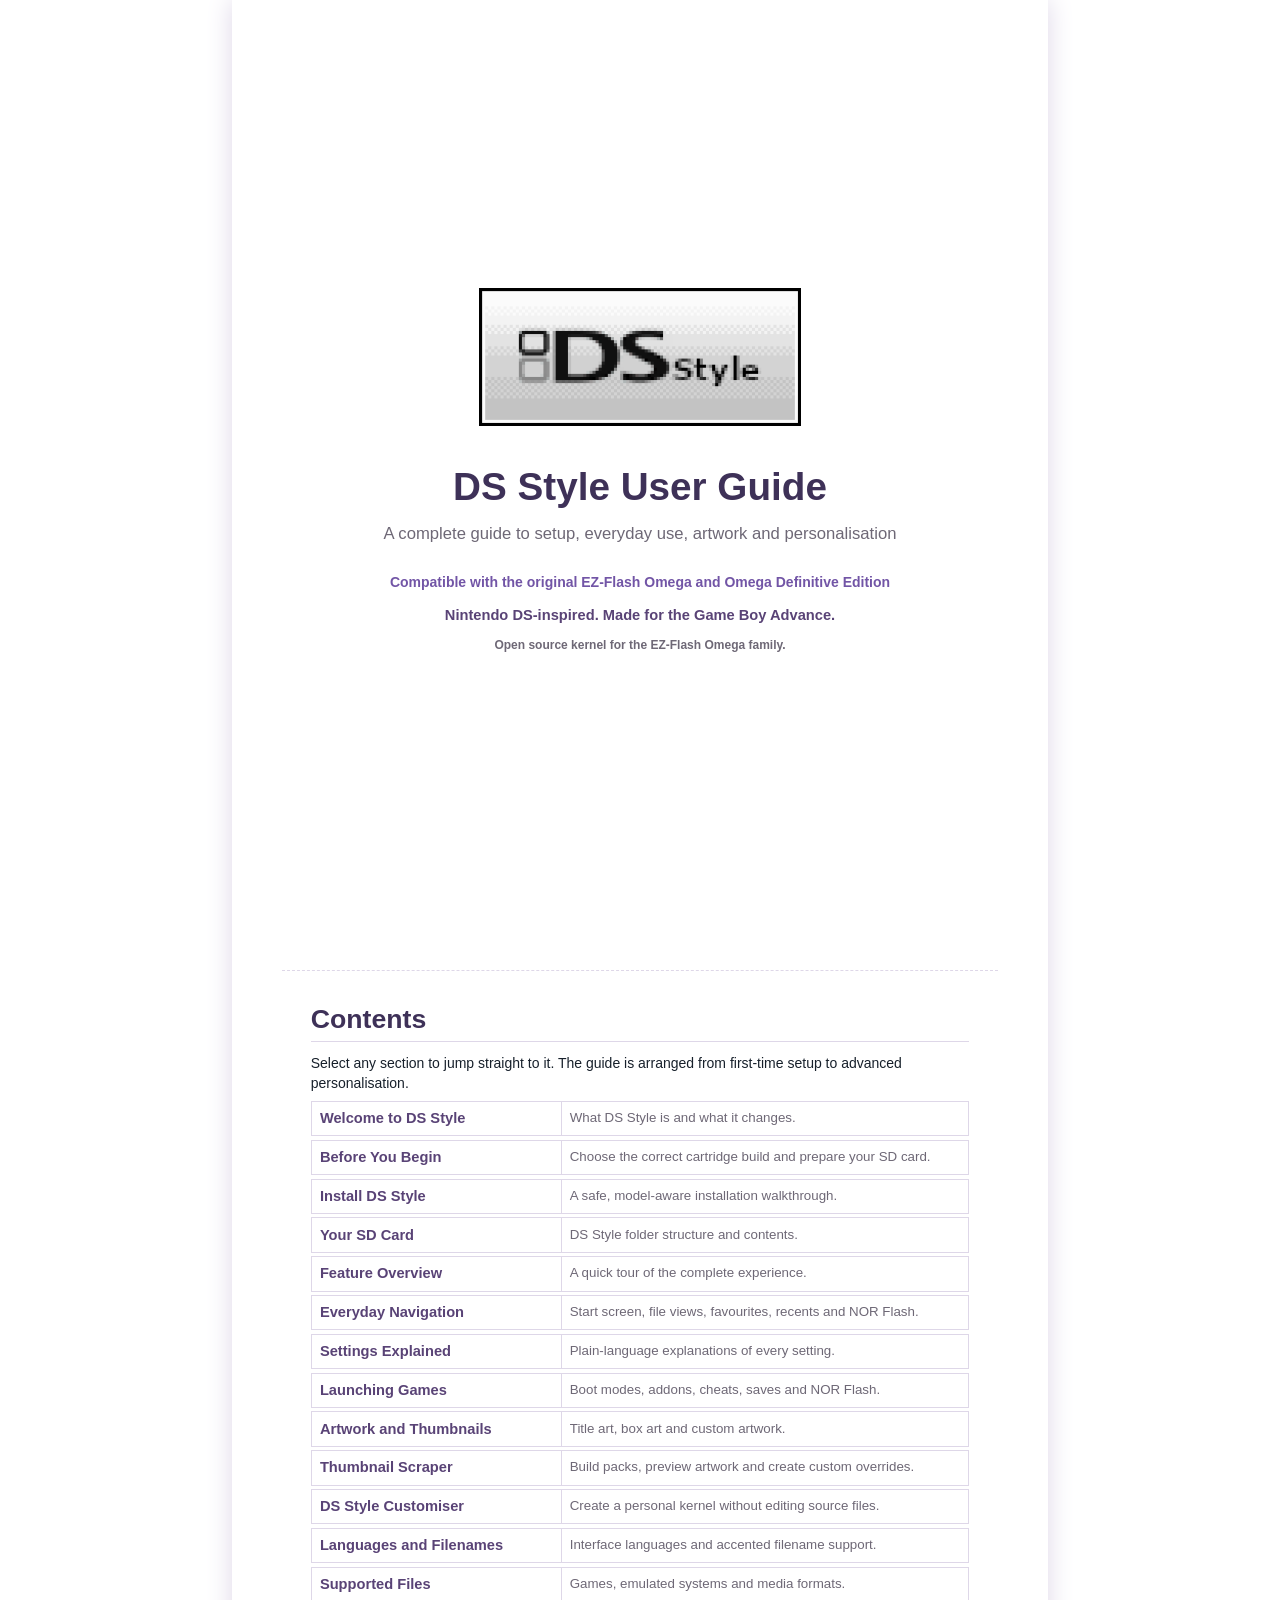
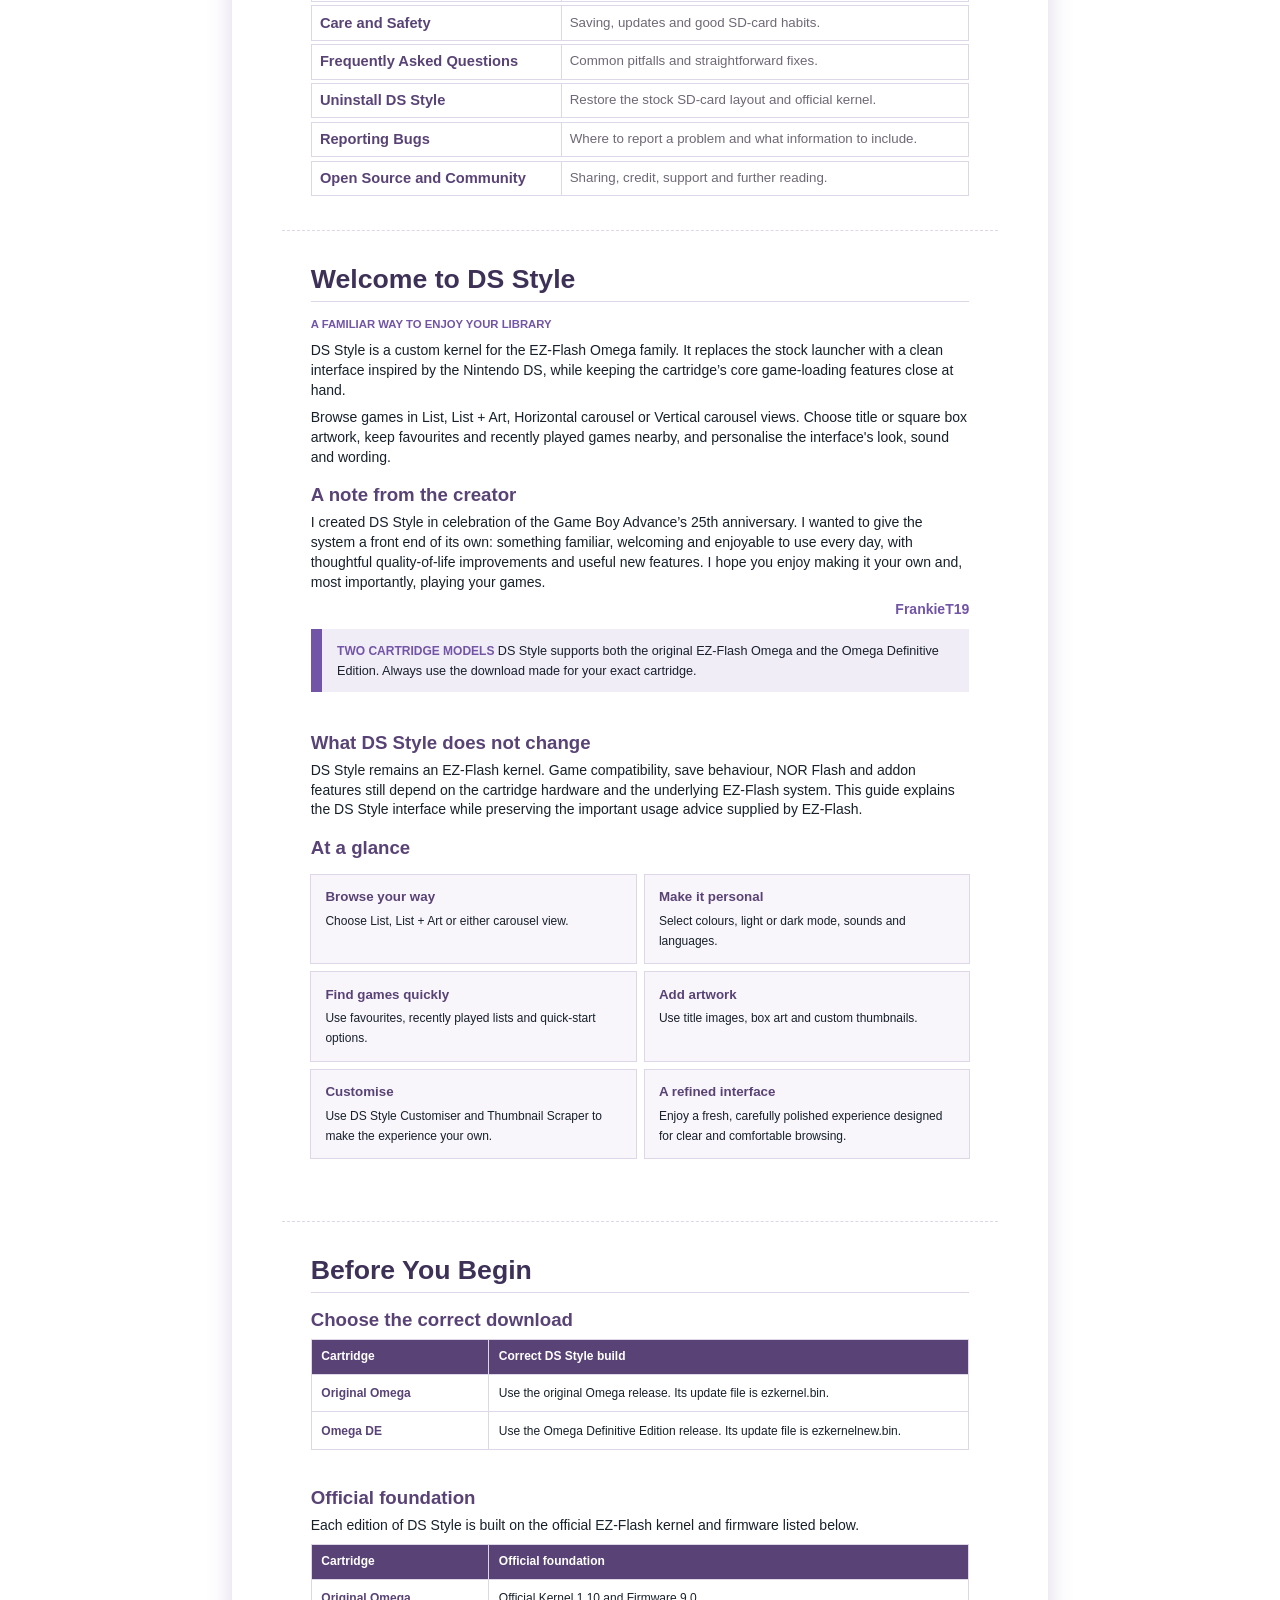
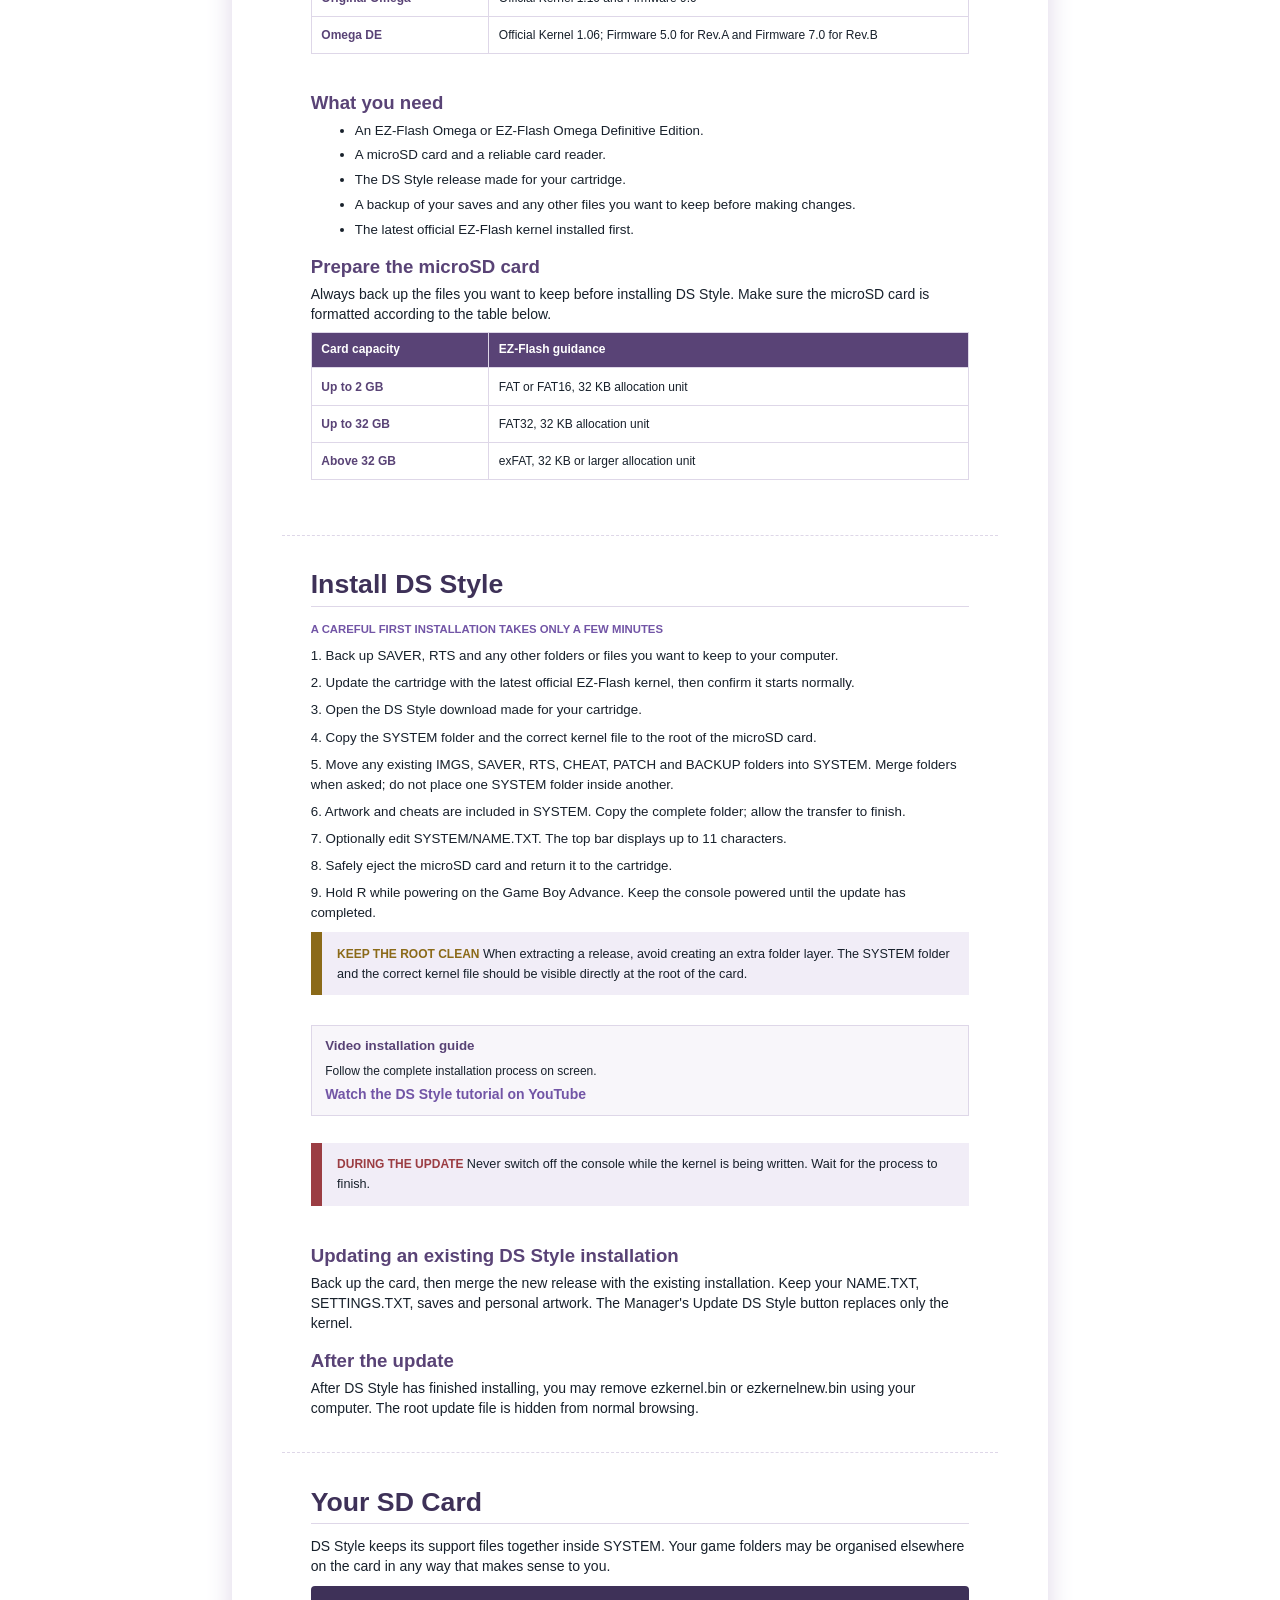
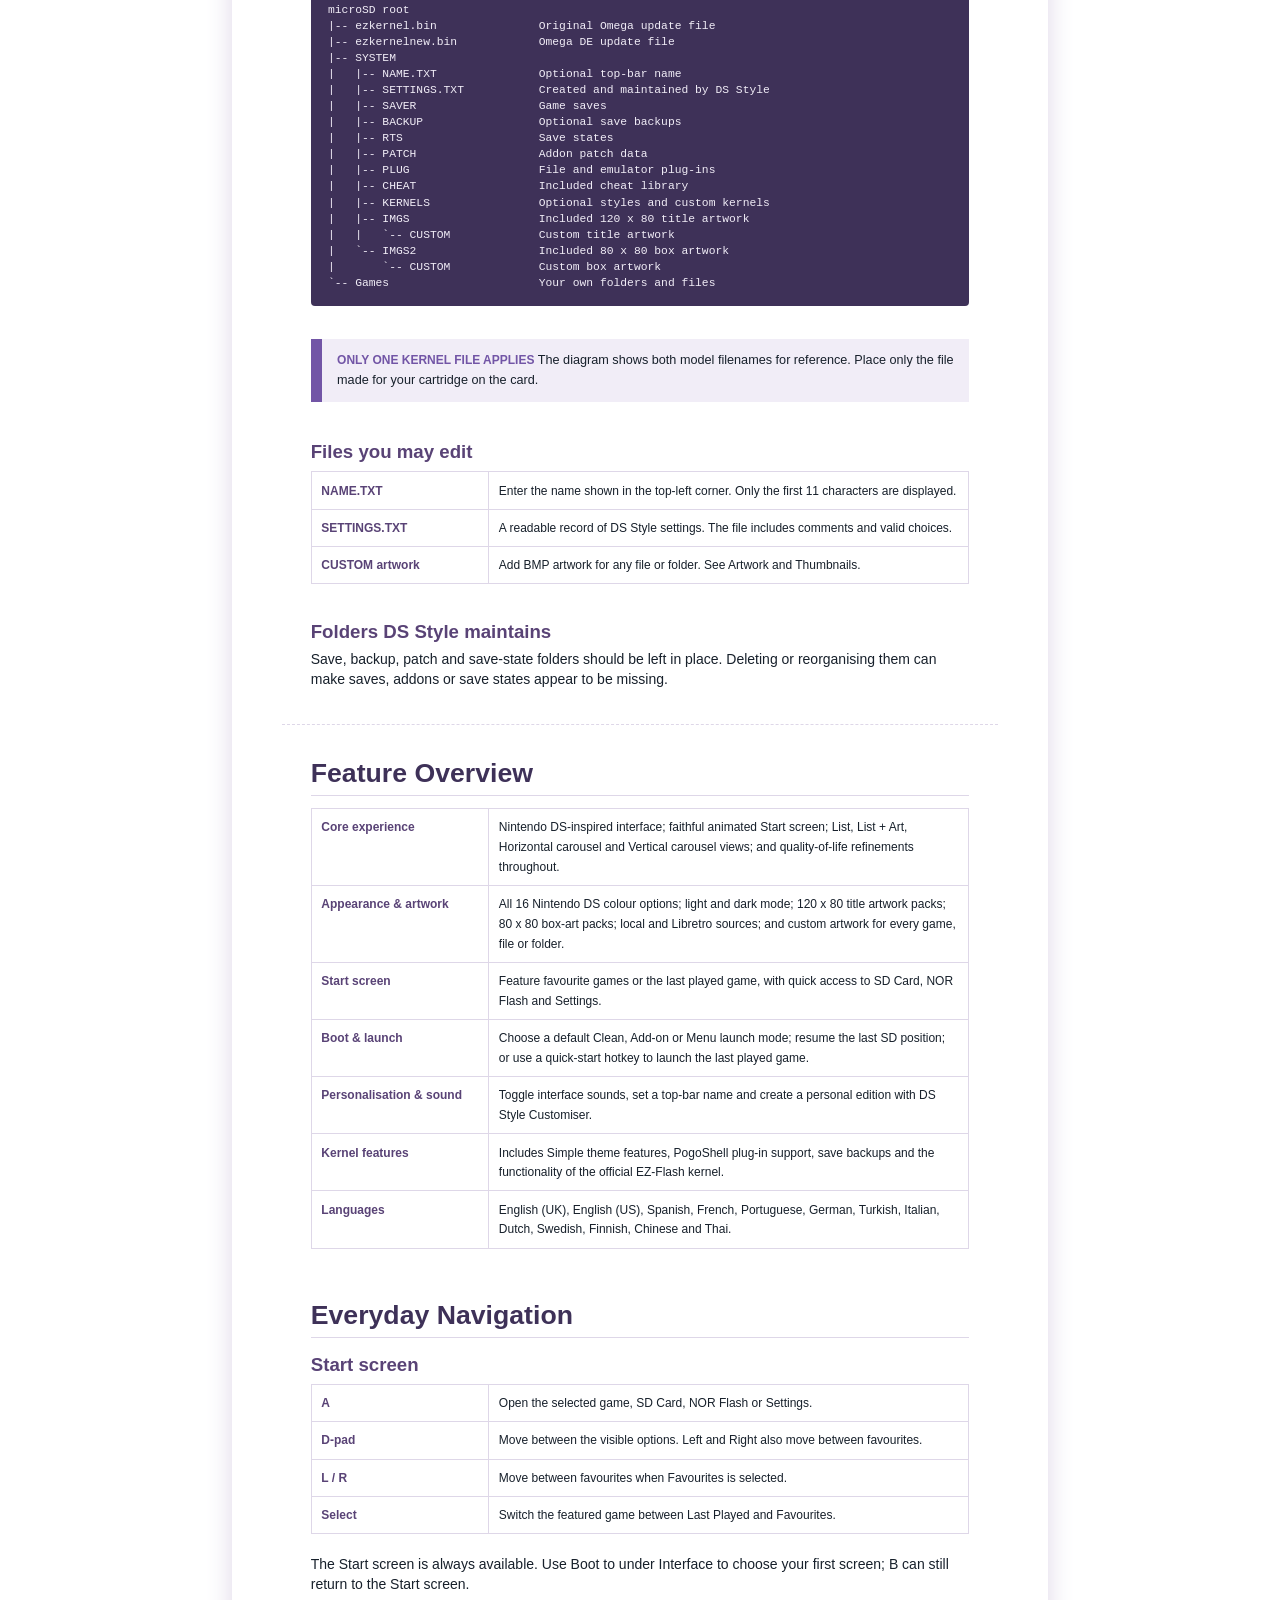
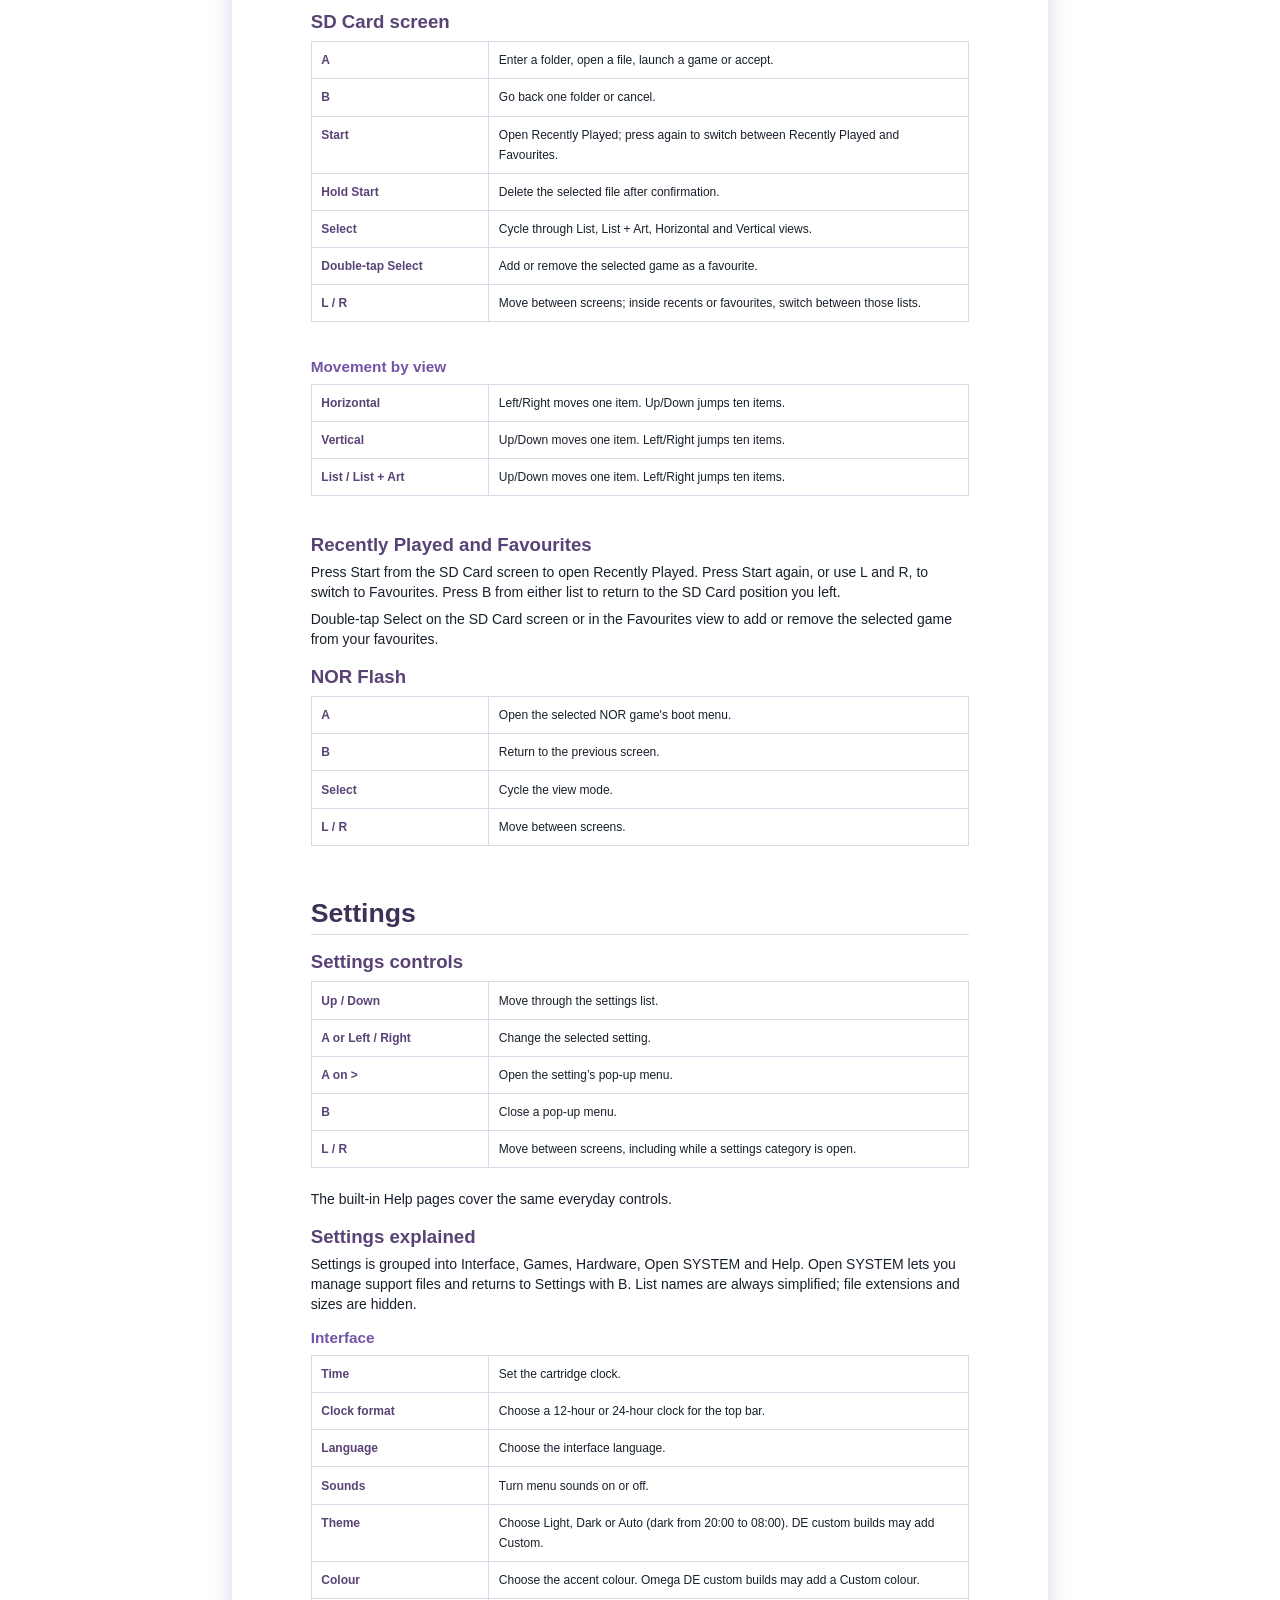
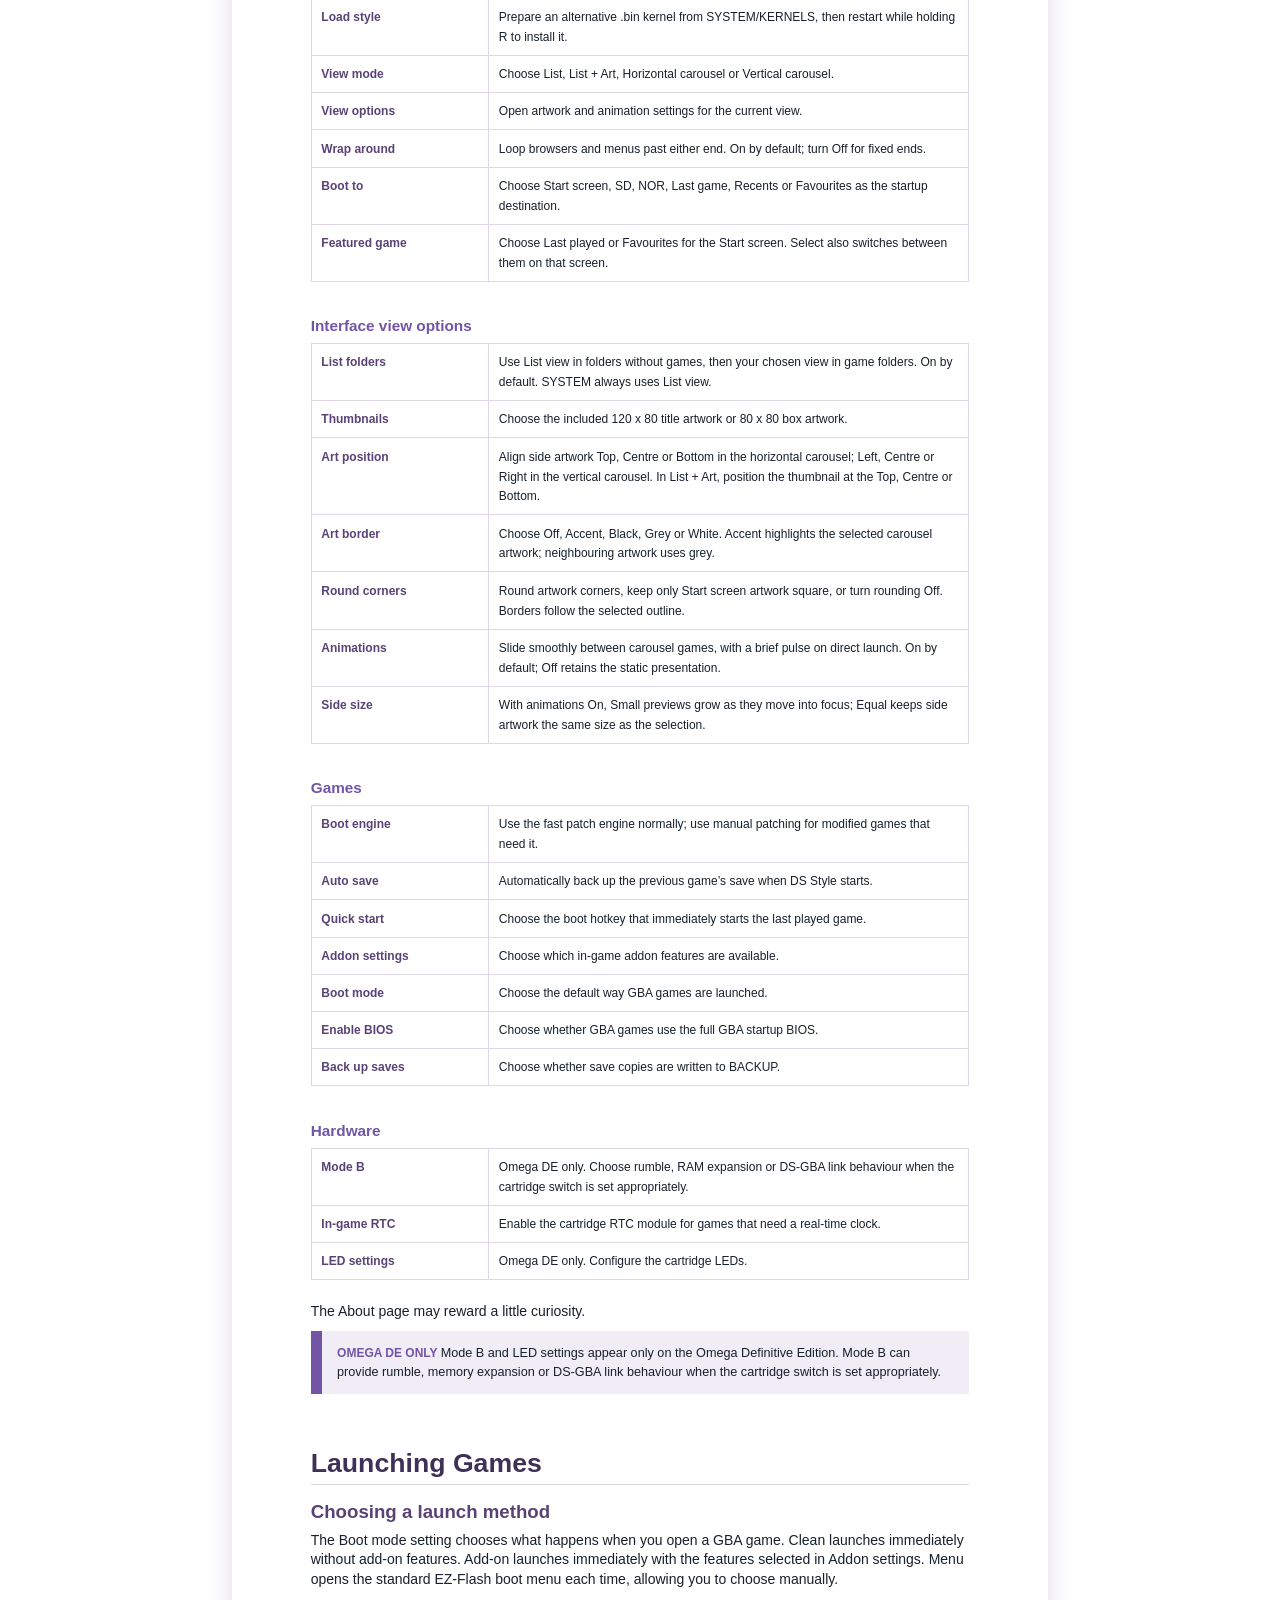
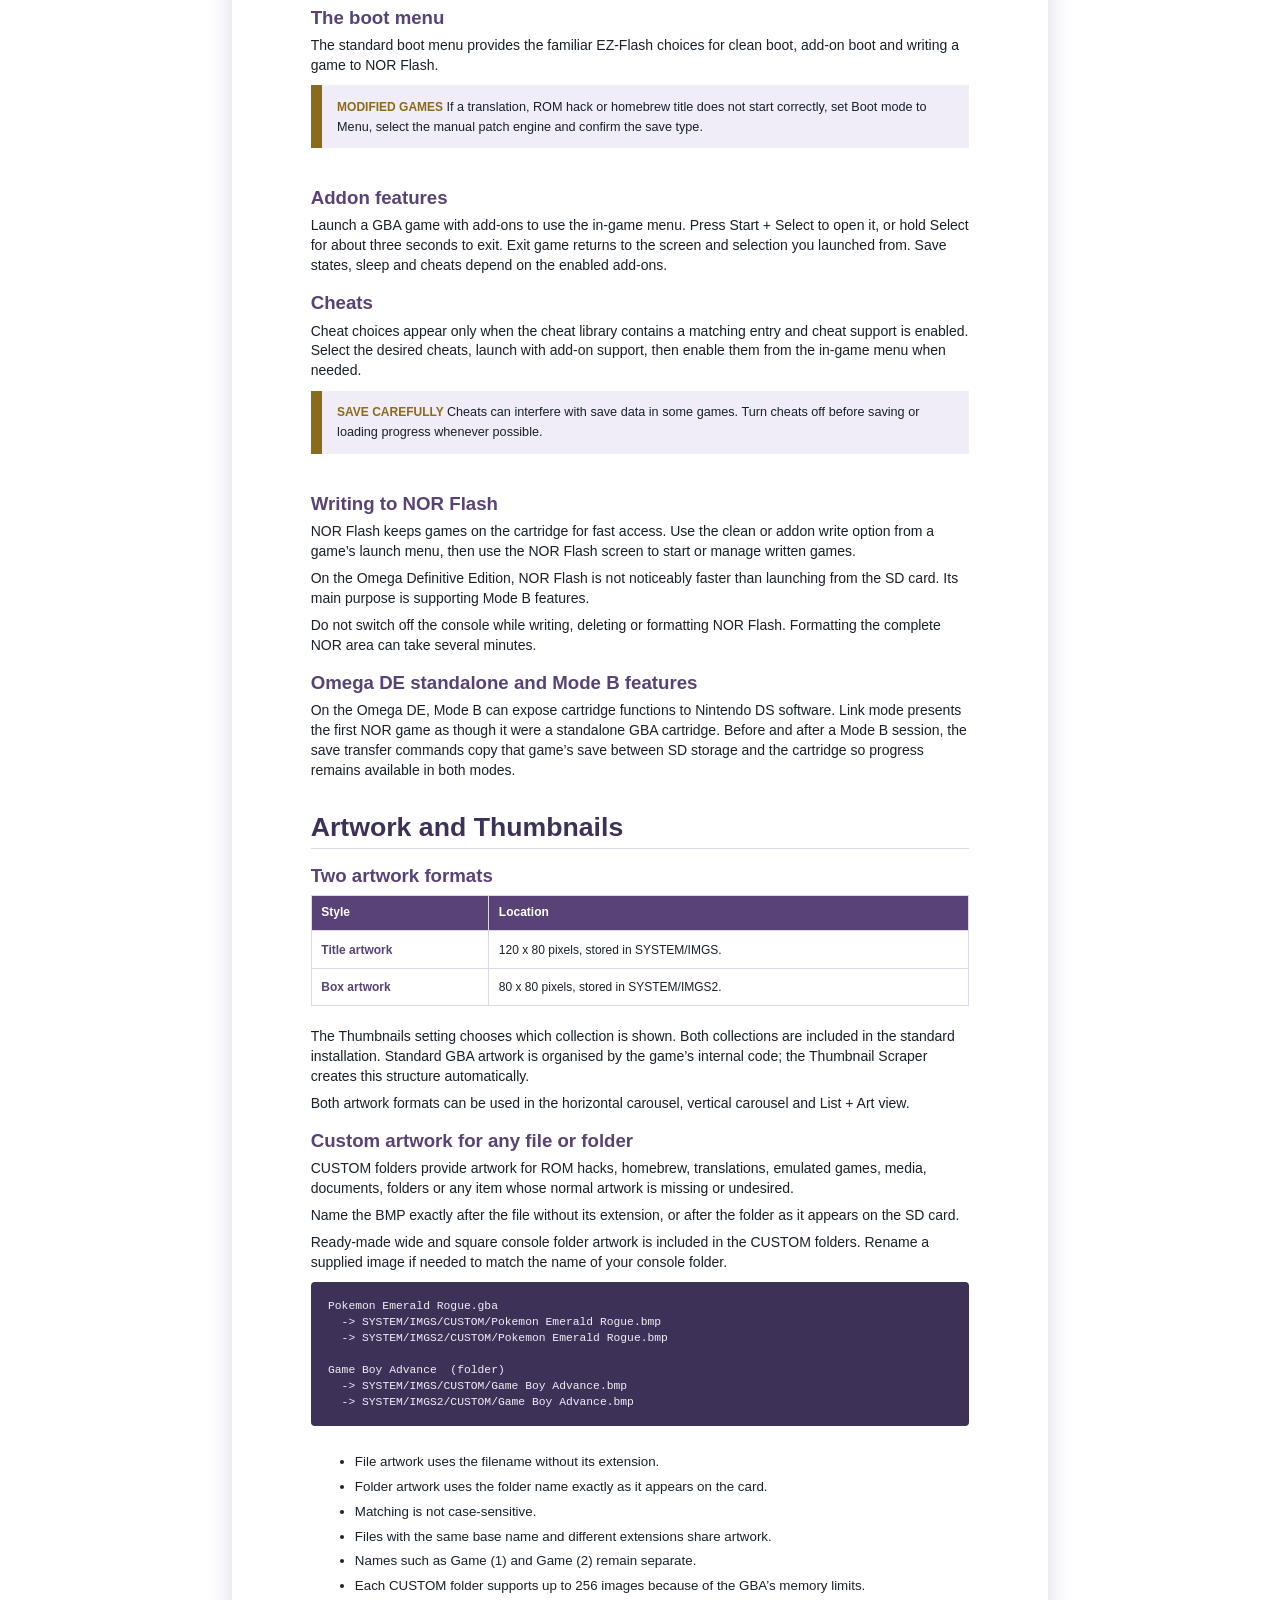
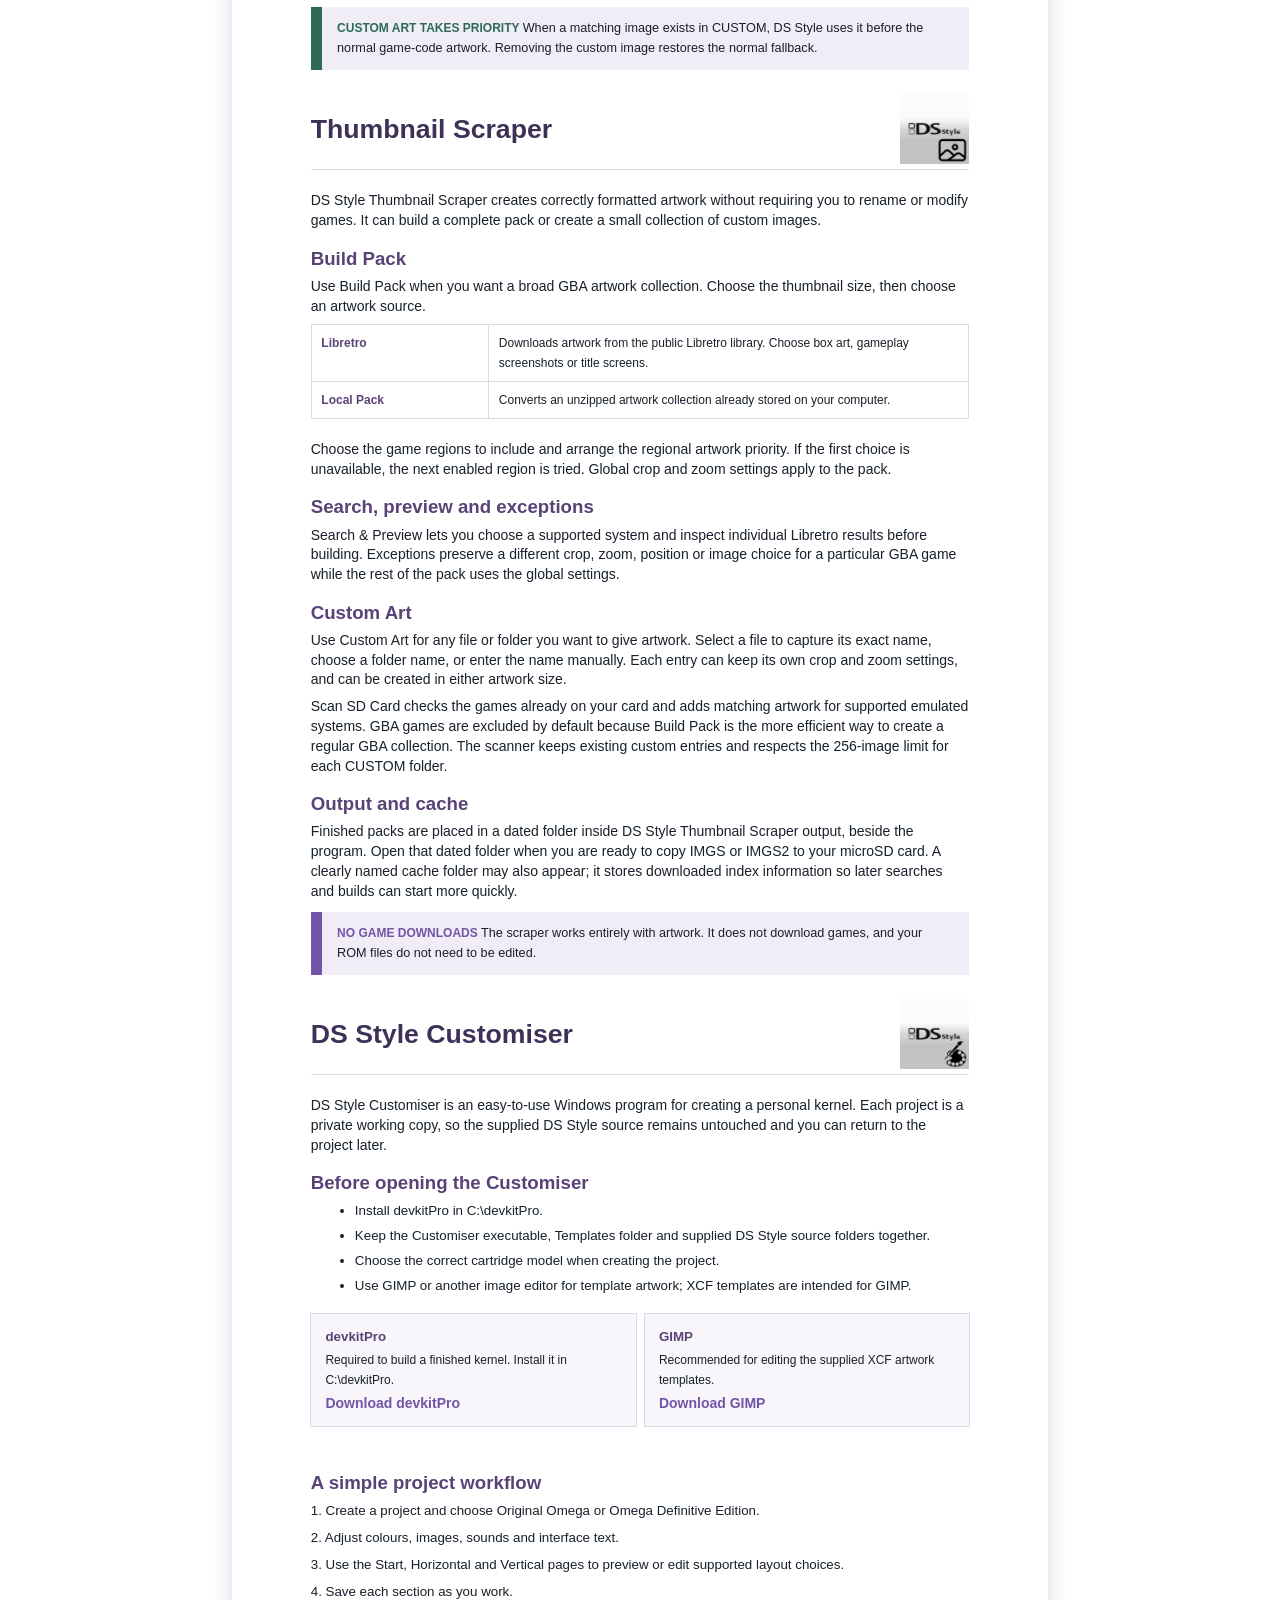
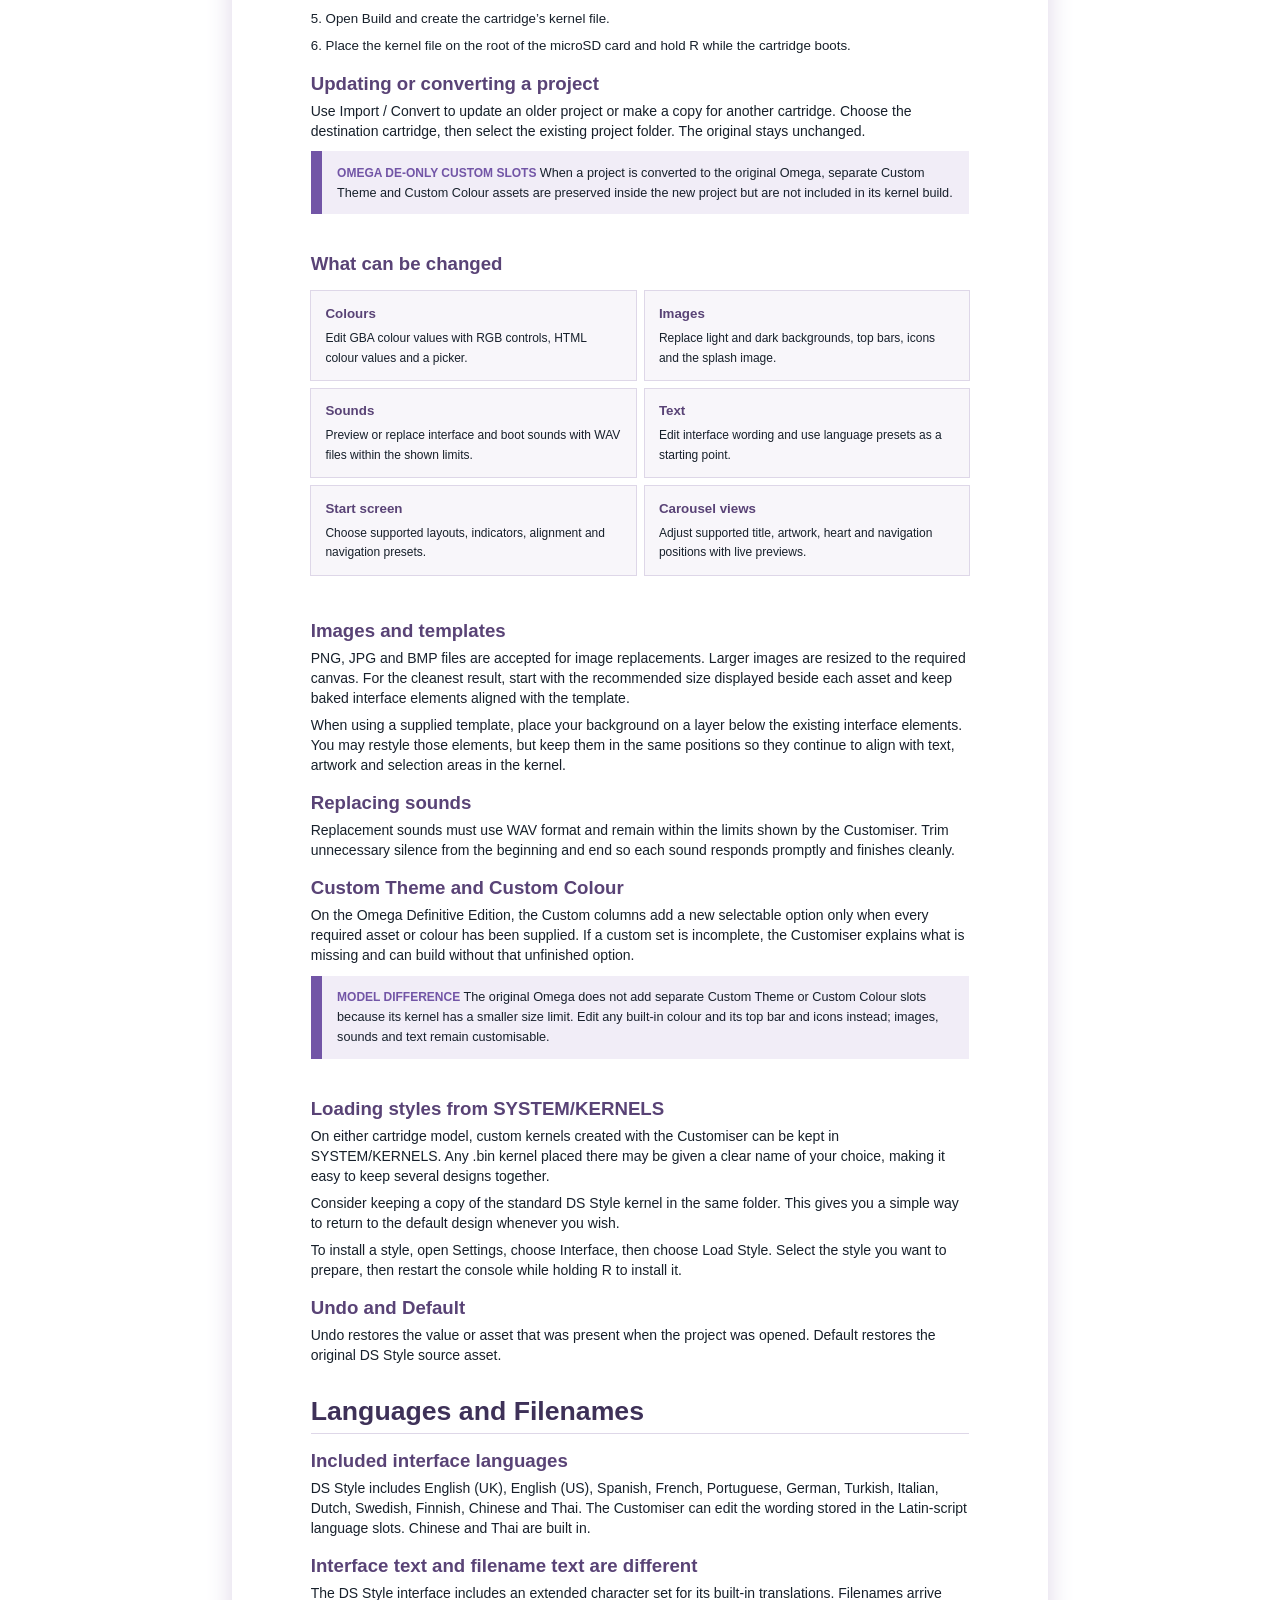
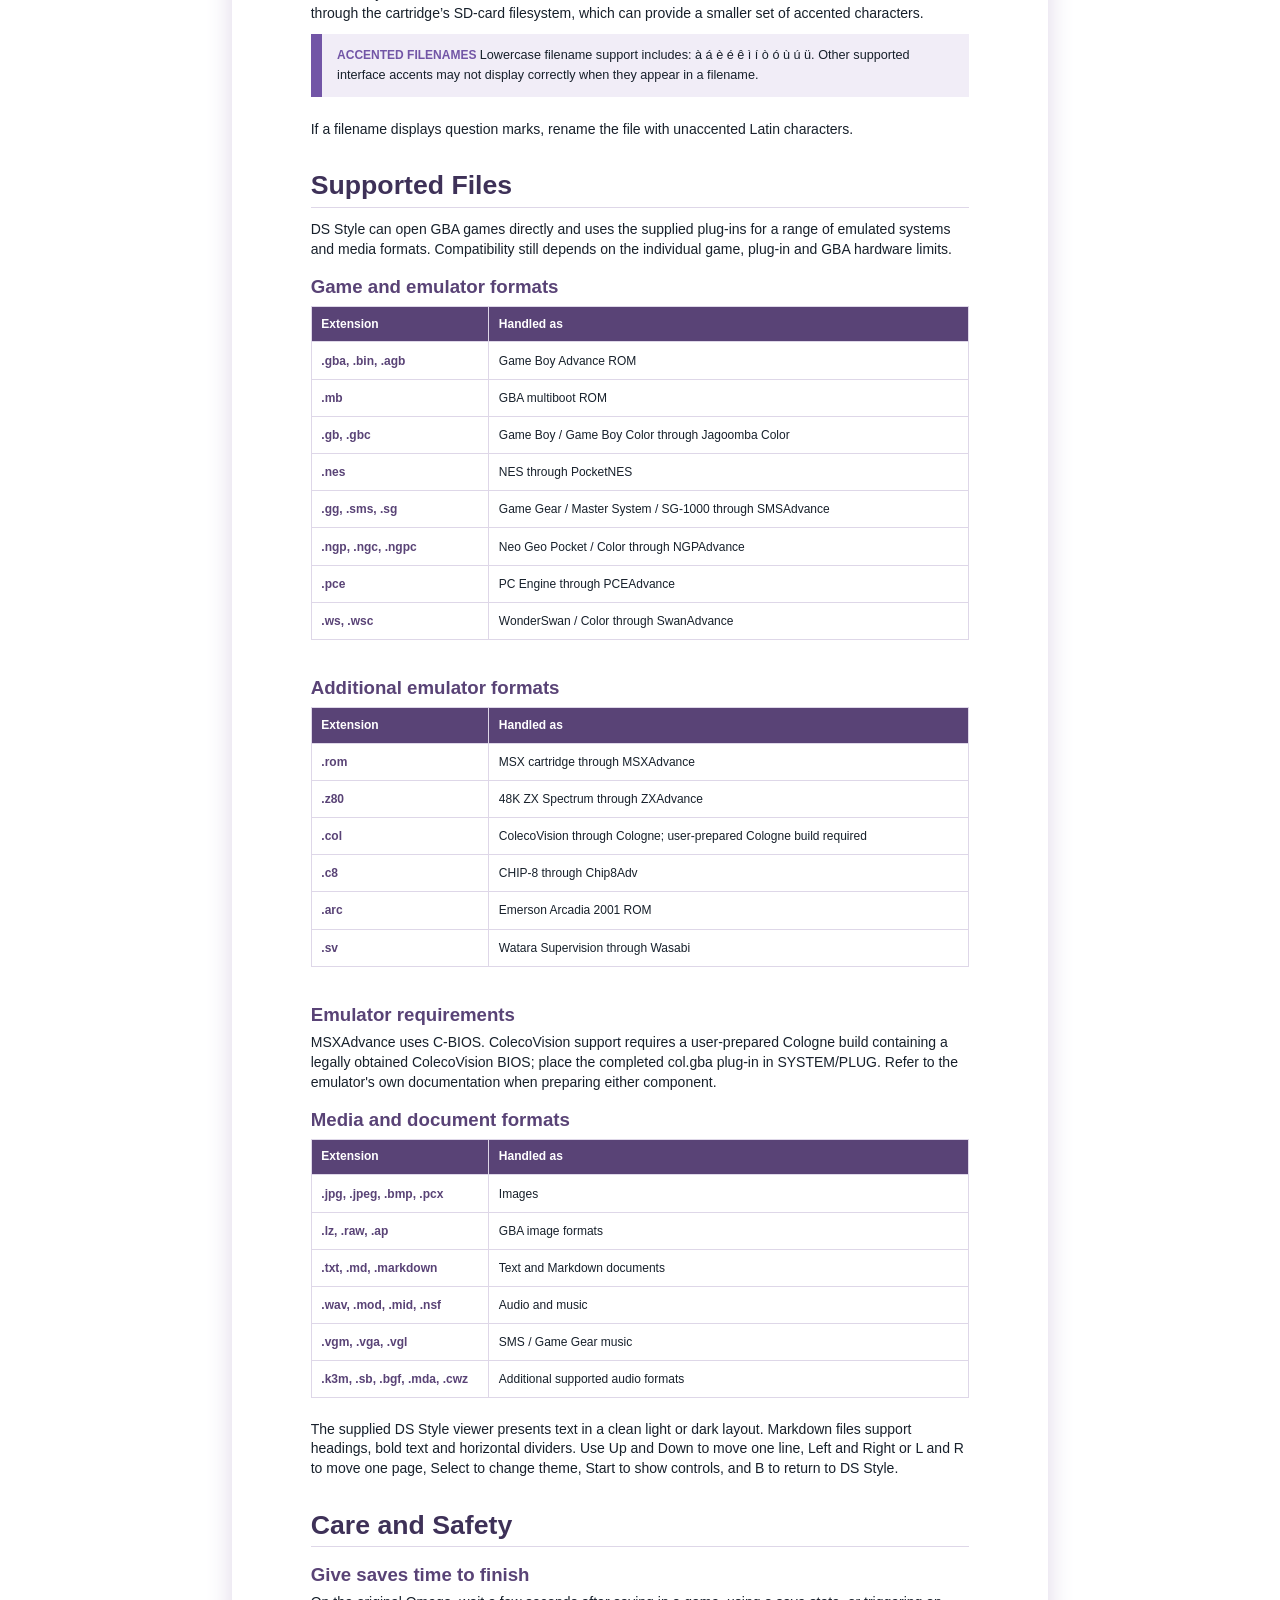
==== commit fe094efa: "DS Style v8.1 - Omega Definitive Edition" ====
--- a/docs/index.html
+++ b/docs/index.html
@@ -181,13 +181,13 @@
 |   |   `-- CUSTOM             Custom title artwork
 |   `-- IMGS2                  Included 80 x 80 box artwork
 |       `-- CUSTOM             Custom box artwork
-`-- Games                      Your own folders and files</pre><div class="spacer"></div><aside class="callout" style="border-left-color:#7255A6"><p><span class="bold" style="color:#7255A6;font-size:9pt">ONLY ONE KERNEL FILE APPLIES  </span><span style="color:#17202B;font-size:9.5pt">The diagram shows both model filenames for reference. Place only the file made for your cartridge on the card.</span></p></aside><div class="spacer"></div><h2><span>Files you may edit</span></h2><table class="data-table"><tr><td><p><span class="bold" style="color:#594376;font-size:9pt">NAME.TXT</span></p></td><td><p><span style="color:#17202B;font-size:9pt">Enter the name shown in the top-left corner. Only the first 11 characters are displayed.</span></p></td></tr><tr><td><p><span class="bold" style="color:#594376;font-size:9pt">SETTINGS.TXT</span></p></td><td><p><span style="color:#17202B;font-size:9pt">A readable record of DS Style settings. The file includes comments and valid choices.</span></p></td></tr><tr><td><p><span class="bold" style="color:#594376;font-size:9pt">CUSTOM artwork</span></p></td><td><p><span style="color:#17202B;font-size:9pt">Add BMP artwork for any file or folder. See Artwork and Thumbnails.</span></p></td></tr></table><div class="spacer"></div><h2><span>Folders DS Style maintains</span></h2><p class="body"><span style="color:#17202B;font-size:10.5pt">Save, backup, patch and save-state folders should be left in place. Deleting or reorganising them can make saves, addons or save states appear to be missing.</span></p><div class="page-break"></div><h1 id="features"><span>Feature Overview</span></h1><table class="data-table"><tr><td><p><span class="bold" style="color:#594376;font-size:9pt">Core experience</span></p></td><td><p><span style="color:#17202B;font-size:9pt">Nintendo DS-inspired interface; faithful animated Start screen; List, List + Art, Horizontal carousel and Vertical carousel views; and quality-of-life refinements throughout.</span></p></td></tr><tr><td><p><span class="bold" style="color:#594376;font-size:9pt">Appearance &amp; artwork</span></p></td><td><p><span style="color:#17202B;font-size:9pt">All 16 Nintendo DS colour options; light and dark mode; 120 x 80 title artwork packs; 80 x 80 box-art packs; local and Libretro sources; and custom artwork for every game, file or folder.</span></p></td></tr><tr><td><p><span class="bold" style="color:#594376;font-size:9pt">Start screen</span></p></td><td><p><span style="color:#17202B;font-size:9pt">Feature favourite games or the last played game, with quick access to SD Card, NOR Flash and Settings.</span></p></td></tr><tr><td><p><span class="bold" style="color:#594376;font-size:9pt">Boot &amp; launch</span></p></td><td><p><span style="color:#17202B;font-size:9pt">Choose a default Clean, Add-on or Menu launch mode; resume the last SD position; or use a quick-start hotkey to launch the last played game.</span></p></td></tr><tr><td><p><span class="bold" style="color:#594376;font-size:9pt">Personalisation &amp; sound</span></p></td><td><p><span style="color:#17202B;font-size:9pt">Toggle interface sounds, set a top-bar name and create a personal edition with DS Style Customiser.</span></p></td></tr><tr><td><p><span class="bold" style="color:#594376;font-size:9pt">Kernel features</span></p></td><td><p><span style="color:#17202B;font-size:9pt">Includes Simple theme features, PogoShell plug-in support, save backups and the functionality of the official EZ-Flash kernel.</span></p></td></tr><tr><td><p><span class="bold" style="color:#594376;font-size:9pt">Languages</span></p></td><td><p><span style="color:#17202B;font-size:9pt">English (UK), English (US), Spanish, French, Portuguese, German, Turkish, Italian, Dutch, Swedish, Finnish, Chinese and Thai.</span></p></td></tr></table><div class="spacer"></div><h1 id="navigation"><span>Everyday Navigation</span></h1><h2><span>Start screen</span></h2><table class="data-table"><tr><td><p><span class="bold" style="color:#594376;font-size:9pt">A</span></p></td><td><p><span style="color:#17202B;font-size:9pt">Open the selected game, SD Card, NOR Flash or Settings.</span></p></td></tr><tr><td><p><span class="bold" style="color:#594376;font-size:9pt">D-pad</span></p></td><td><p><span style="color:#17202B;font-size:9pt">Move between the visible options. Left and Right also move between favourites.</span></p></td></tr><tr><td><p><span class="bold" style="color:#594376;font-size:9pt">L / R</span></p></td><td><p><span style="color:#17202B;font-size:9pt">Move between favourites when Favourites is selected.</span></p></td></tr><tr><td><p><span class="bold" style="color:#594376;font-size:9pt">Select</span></p></td><td><p><span style="color:#17202B;font-size:9pt">Switch the featured game between Last Played and Favourites.</span></p></td></tr></table><div class="spacer"></div><p class="body"><span style="color:#17202B;font-size:10.5pt">The Start screen is always available. Use Boot to under Interface to choose your first screen; B can still return to the Start screen.</span></p><h2><span>SD Card screen</span></h2><table class="data-table"><tr><td><p><span class="bold" style="color:#594376;font-size:9pt">A</span></p></td><td><p><span style="color:#17202B;font-size:9pt">Enter a folder, open a file, launch a game or accept.</span></p></td></tr><tr><td><p><span class="bold" style="color:#594376;font-size:9pt">B</span></p></td><td><p><span style="color:#17202B;font-size:9pt">Go back one folder or cancel.</span></p></td></tr><tr><td><p><span class="bold" style="color:#594376;font-size:9pt">Start</span></p></td><td><p><span style="color:#17202B;font-size:9pt">Open Recently Played; press again to switch between Recently Played and Favourites.</span></p></td></tr><tr><td><p><span class="bold" style="color:#594376;font-size:9pt">Hold Start</span></p></td><td><p><span style="color:#17202B;font-size:9pt">Delete the selected file after confirmation.</span></p></td></tr><tr><td><p><span class="bold" style="color:#594376;font-size:9pt">Select</span></p></td><td><p><span style="color:#17202B;font-size:9pt">Cycle through List, List + Art, Horizontal and Vertical views.</span></p></td></tr><tr><td><p><span class="bold" style="color:#594376;font-size:9pt">Double-tap Select</span></p></td><td><p><span style="color:#17202B;font-size:9pt">Add or remove the selected game as a favourite.</span></p></td></tr><tr><td><p><span class="bold" style="color:#594376;font-size:9pt">L / R</span></p></td><td><p><span style="color:#17202B;font-size:9pt">Move between screens; inside recents or favourites, switch between those lists.</span></p></td></tr></table><div class="spacer"></div><h3><span>Movement by view</span></h3><table class="data-table"><tr><td><p><span class="bold" style="color:#594376;font-size:9pt">Horizontal</span></p></td><td><p><span style="color:#17202B;font-size:9pt">Left/Right moves one item. Up/Down jumps ten items.</span></p></td></tr><tr><td><p><span class="bold" style="color:#594376;font-size:9pt">Vertical</span></p></td><td><p><span style="color:#17202B;font-size:9pt">Up/Down moves one item. Left/Right jumps ten items.</span></p></td></tr><tr><td><p><span class="bold" style="color:#594376;font-size:9pt">List / List + Art</span></p></td><td><p><span style="color:#17202B;font-size:9pt">Up/Down moves one item. Left/Right jumps ten items.</span></p></td></tr></table><div class="spacer"></div><h2><span>Recently Played and Favourites</span></h2><p class="body"><span style="color:#17202B;font-size:10.5pt">Press Start from the SD Card screen to open Recently Played. Press Start again, or use L and R, to switch to Favourites. Press B from either list to return to the SD Card position you left.</span></p><p class="body"><span style="color:#17202B;font-size:10.5pt">Double-tap Select on the SD Card screen or in the Favourites view to add or remove the selected game from your favourites.</span></p><h2><span>NOR Flash</span></h2><table class="data-table"><tr><td><p><span class="bold" style="color:#594376;font-size:9pt">A</span></p></td><td><p><span style="color:#17202B;font-size:9pt">Open the selected NOR game&#x27;s boot menu.</span></p></td></tr><tr><td><p><span class="bold" style="color:#594376;font-size:9pt">B</span></p></td><td><p><span style="color:#17202B;font-size:9pt">Return to the previous screen.</span></p></td></tr><tr><td><p><span class="bold" style="color:#594376;font-size:9pt">Select</span></p></td><td><p><span style="color:#17202B;font-size:9pt">Cycle the view mode.</span></p></td></tr><tr><td><p><span class="bold" style="color:#594376;font-size:9pt">L / R</span></p></td><td><p><span style="color:#17202B;font-size:9pt">Move between screens.</span></p></td></tr></table><div class="spacer"></div><h1><span>Settings</span></h1><h2><span>Settings controls</span></h2><table class="data-table"><tr><td><p><span class="bold" style="color:#594376;font-size:9pt">Up / Down</span></p></td><td><p><span style="color:#17202B;font-size:9pt">Move through the settings list.</span></p></td></tr><tr><td><p><span class="bold" style="color:#594376;font-size:9pt">A or Left / Right</span></p></td><td><p><span style="color:#17202B;font-size:9pt">Change the selected setting.</span></p></td></tr><tr><td><p><span class="bold" style="color:#594376;font-size:9pt">A on &gt;</span></p></td><td><p><span style="color:#17202B;font-size:9pt">Open the setting’s pop-up menu.</span></p></td></tr><tr><td><p><span class="bold" style="color:#594376;font-size:9pt">B</span></p></td><td><p><span style="color:#17202B;font-size:9pt">Close a pop-up menu.</span></p></td></tr><tr><td><p><span class="bold" style="color:#594376;font-size:9pt">L / R</span></p></td><td><p><span style="color:#17202B;font-size:9pt">Move between screens, including while a settings category is open.</span></p></td></tr></table><div class="spacer"></div><p class="body"><span style="color:#17202B;font-size:10.5pt">The built-in Help pages cover the same everyday controls.</span></p><h2 id="settings"><span>Settings explained</span></h2><p class="body"><span style="color:#17202B;font-size:10.5pt">Settings is grouped into Interface, Games, Hardware, Open SYSTEM and Help. Open SYSTEM lets you manage support files and returns to Settings with B. List names are always simplified; file extensions and sizes are hidden.</span></p><h3><span>Interface</span></h3><table class="data-table"><tr><td><p><span class="bold" style="color:#594376;font-size:9pt">Time</span></p></td><td><p><span style="color:#17202B;font-size:9pt">Set the cartridge clock.</span></p></td></tr><tr><td><p><span class="bold" style="color:#594376;font-size:9pt">Clock format</span></p></td><td><p><span style="color:#17202B;font-size:9pt">Choose a 12-hour or 24-hour clock for the top bar.</span></p></td></tr><tr><td><p><span class="bold" style="color:#594376;font-size:9pt">Language</span></p></td><td><p><span style="color:#17202B;font-size:9pt">Choose the interface language.</span></p></td></tr><tr><td><p><span class="bold" style="color:#594376;font-size:9pt">Sounds</span></p></td><td><p><span style="color:#17202B;font-size:9pt">Turn menu sounds on or off.</span></p></td></tr><tr><td><p><span class="bold" style="color:#594376;font-size:9pt">Theme</span></p></td><td><p><span style="color:#17202B;font-size:9pt">Choose Light, Dark or Auto (dark from 20:00 to 08:00). DE custom builds may add Custom.</span></p></td></tr><tr><td><p><span class="bold" style="color:#594376;font-size:9pt">Colour</span></p></td><td><p><span style="color:#17202B;font-size:9pt">Choose the accent colour. Omega DE custom builds may add a Custom colour.</span></p></td></tr><tr><td><p><span class="bold" style="color:#594376;font-size:9pt">Load style</span></p></td><td><p><span style="color:#17202B;font-size:9pt">Prepare an alternative .bin kernel from SYSTEM/KERNELS, then restart while holding R to install it.</span></p></td></tr><tr><td><p><span class="bold" style="color:#594376;font-size:9pt">View mode</span></p></td><td><p><span style="color:#17202B;font-size:9pt">Choose List, List + Art, Horizontal carousel or Vertical carousel.</span></p></td></tr><tr><td><p><span class="bold" style="color:#594376;font-size:9pt">View options</span></p></td><td><p><span style="color:#17202B;font-size:9pt">Open artwork and animation settings for the current view.</span></p></td></tr><tr><td><p><span class="bold" style="color:#594376;font-size:9pt">Wrap around</span></p></td><td><p><span style="color:#17202B;font-size:9pt">Loop browsers and menus past either end. On by default; turn Off for fixed ends.</span></p></td></tr><tr><td><p><span class="bold" style="color:#594376;font-size:9pt">Boot to</span></p></td><td><p><span style="color:#17202B;font-size:9pt">Choose Start screen, SD, NOR, Last game, Recents or Favourites as the startup destination.</span></p></td></tr><tr><td><p><span class="bold" style="color:#594376;font-size:9pt">Featured game</span></p></td><td><p><span style="color:#17202B;font-size:9pt">Choose Last played or Favourites for the Start screen. Select also switches between them on that screen.</span></p></td></tr></table><div class="spacer"></div><h3><span>Interface view options</span></h3><table class="data-table"><tr><td><p><span class="bold" style="color:#594376;font-size:9pt">List folders</span></p></td><td><p><span style="color:#17202B;font-size:9pt">Use List view in folders without games, then your chosen view in game folders. On by default. SYSTEM always uses List view.</span></p></td></tr><tr><td><p><span class="bold" style="color:#594376;font-size:9pt">Thumbnails</span></p></td><td><p><span style="color:#17202B;font-size:9pt">Choose the included 120 x 80 title artwork or 80 x 80 box artwork.</span></p></td></tr><tr><td><p><span class="bold" style="color:#594376;font-size:9pt">Art position</span></p></td><td><p><span style="color:#17202B;font-size:9pt">Align side artwork Top, Centre or Bottom in the horizontal carousel; Left, Centre or Right in the vertical carousel. In List + Art, position the thumbnail at the Top, Centre or Bottom.</span></p></td></tr><tr><td><p><span class="bold" style="color:#594376;font-size:9pt">Art border</span></p></td><td><p><span style="color:#17202B;font-size:9pt">Choose Off, Accent, Black, Grey or White. Accent highlights the selected carousel artwork; neighbouring artwork uses grey.</span></p></td></tr><tr><td><p><span class="bold" style="color:#594376;font-size:9pt">Round corners</span></p></td><td><p><span style="color:#17202B;font-size:9pt">Round artwork corners, keep only Start screen artwork square, or turn rounding Off. Borders follow the selected outline.</span></p></td></tr><tr><td><p><span class="bold" style="color:#594376;font-size:9pt">Animations</span></p></td><td><p><span style="color:#17202B;font-size:9pt">Slide smoothly between carousel games, with a brief pulse on direct launch. On by default; Off retains the static presentation.</span></p></td></tr><tr><td><p><span class="bold" style="color:#594376;font-size:9pt">Side size</span></p></td><td><p><span style="color:#17202B;font-size:9pt">With animations On, Small previews grow as they move into focus; Equal keeps side artwork the same size as the selection.</span></p></td></tr></table><div class="spacer"></div><h3><span>Games</span></h3><table class="data-table"><tr><td><p><span class="bold" style="color:#594376;font-size:9pt">Boot engine</span></p></td><td><p><span style="color:#17202B;font-size:9pt">Use the fast patch engine normally; use manual patching for modified games that need it.</span></p></td></tr><tr><td><p><span class="bold" style="color:#594376;font-size:9pt">Auto save</span></p></td><td><p><span style="color:#17202B;font-size:9pt">Automatically back up the previous game’s save when DS Style starts.</span></p></td></tr><tr><td><p><span class="bold" style="color:#594376;font-size:9pt">Quick start</span></p></td><td><p><span style="color:#17202B;font-size:9pt">Choose the boot hotkey that immediately starts the last played game.</span></p></td></tr><tr><td><p><span class="bold" style="color:#594376;font-size:9pt">Addon settings</span></p></td><td><p><span style="color:#17202B;font-size:9pt">Choose which in-game addon features are available.</span></p></td></tr><tr><td><p><span class="bold" style="color:#594376;font-size:9pt">Boot mode</span></p></td><td><p><span style="color:#17202B;font-size:9pt">Choose the default way GBA games are launched.</span></p></td></tr><tr><td><p><span class="bold" style="color:#594376;font-size:9pt">Sleep hotkey</span></p></td><td><p><span style="color:#17202B;font-size:9pt">Choose the in-game sleep command.</span></p></td></tr><tr><td><p><span class="bold" style="color:#594376;font-size:9pt">Addon hotkey</span></p></td><td><p><span style="color:#17202B;font-size:9pt">Choose the in-game menu command.</span></p></td></tr><tr><td><p><span class="bold" style="color:#594376;font-size:9pt">Enable BIOS</span></p></td><td><p><span style="color:#17202B;font-size:9pt">Choose whether GBA games use the full GBA startup BIOS.</span></p></td></tr><tr><td><p><span class="bold" style="color:#594376;font-size:9pt">Back up saves</span></p></td><td><p><span style="color:#17202B;font-size:9pt">Choose whether save copies are written to BACKUP.</span></p></td></tr></table><div class="spacer"></div><h3><span>Hardware</span></h3><table class="data-table"><tr><td><p><span class="bold" style="color:#594376;font-size:9pt">Mode B</span></p></td><td><p><span style="color:#17202B;font-size:9pt">Omega DE only. Choose rumble, RAM expansion or DS-GBA link behaviour when the cartridge switch is set appropriately.</span></p></td></tr><tr><td><p><span class="bold" style="color:#594376;font-size:9pt">In-game RTC</span></p></td><td><p><span style="color:#17202B;font-size:9pt">Enable the cartridge RTC module for games that need a real-time clock.</span></p></td></tr><tr><td><p><span class="bold" style="color:#594376;font-size:9pt">LED settings</span></p></td><td><p><span style="color:#17202B;font-size:9pt">Omega DE only. Configure the cartridge LEDs.</span></p></td></tr></table><div class="spacer"></div><p class="body"><span style="color:#17202B;font-size:10.5pt">The About page may reward a little curiosity.</span></p><aside class="callout" style="border-left-color:#7255A6"><p><span class="bold" style="color:#7255A6;font-size:9pt">OMEGA DE ONLY  </span><span style="color:#17202B;font-size:9.5pt">Mode B and LED settings appear only on the Omega Definitive Edition. Mode B can provide rumble, memory expansion or DS-GBA link behaviour when the cartridge switch is set appropriately.</span></p></aside><div class="spacer"></div><h1 id="launching"><span>Launching Games</span></h1><h2><span>Choosing a launch method</span></h2><p class="body"><span style="color:#17202B;font-size:10.5pt">The Boot mode setting chooses what happens when you open a GBA game. Clean launches immediately without add-on features. Add-on launches immediately with the features selected in Addon settings. Menu opens the standard EZ-Flash boot menu each time, allowing you to choose manually.</span></p><h2><span>The boot menu</span></h2><p class="body"><span style="color:#17202B;font-size:10.5pt">The standard boot menu provides the familiar EZ-Flash choices for clean boot, add-on boot and writing a game to NOR Flash.</span></p><aside class="callout" style="border-left-color:#8B6A19"><p><span class="bold" style="color:#8B6A19;font-size:9pt">MODIFIED GAMES  </span><span style="color:#17202B;font-size:9.5pt">If a translation, ROM hack or homebrew title does not start correctly, set Boot mode to Menu, select the manual patch engine and confirm the save type.</span></p></aside><div class="spacer"></div><h2><span>Addon features</span></h2><p class="body"><span style="color:#17202B;font-size:10.5pt">Addon features are selected in Settings and used only when a game is launched with addon support. The in-game menu is opened with the configured addon hotkey. Available items may include reset, save state, load state, sleep and cheat controls.</span></p><h2><span>Cheats</span></h2><p class="body"><span style="color:#17202B;font-size:10.5pt">Cheat choices appear only when the cheat library contains a matching entry and cheat support is enabled. Select the desired cheats, launch with add-on support, then enable them from the in-game menu when needed.</span></p><aside class="callout" style="border-left-color:#8B6A19"><p><span class="bold" style="color:#8B6A19;font-size:9pt">SAVE CAREFULLY  </span><span style="color:#17202B;font-size:9.5pt">Cheats can interfere with save data in some games. Turn cheats off before saving or loading progress whenever possible.</span></p></aside><div class="spacer"></div><h2><span>Writing to NOR Flash</span></h2><p class="body"><span style="color:#17202B;font-size:10.5pt">NOR Flash keeps games on the cartridge for fast access. Use the clean or addon write option from a game’s launch menu, then use the NOR Flash screen to start or manage written games.</span></p><p class="body"><span style="color:#17202B;font-size:10.5pt">On the Omega Definitive Edition, NOR Flash is not noticeably faster than launching from the SD card. Its main purpose is supporting Mode B features.</span></p><p class="body"><span style="color:#17202B;font-size:10.5pt">Do not switch off the console while writing, deleting or formatting NOR Flash. Formatting the complete NOR area can take several minutes.</span></p><h2><span>Omega DE standalone and Mode B features</span></h2><p class="body"><span style="color:#17202B;font-size:10.5pt">On the Omega DE, Mode B can expose cartridge functions to Nintendo DS software. Link mode presents the first NOR game as though it were a standalone GBA cartridge. Before and after a Mode B session, the save transfer commands copy that game’s save between SD storage and the cartridge so progress remains available in both modes.</span></p><h1 id="artwork"><span>Artwork and Thumbnails</span></h1><h2><span>Two artwork formats</span></h2><table class="data-table"><tr><th><p><span class="bold" style="color:#FFFFFF;font-size:9pt">Style</span></p></th><th><p><span class="bold" style="color:#FFFFFF;font-size:9pt">Location</span></p></th></tr><tr><td><p><span class="bold" style="color:#594376;font-size:9pt">Title artwork</span></p></td><td><p><span style="color:#17202B;font-size:9pt">120 x 80 pixels, stored in SYSTEM/IMGS.</span></p></td></tr><tr><td><p><span class="bold" style="color:#594376;font-size:9pt">Box artwork</span></p></td><td><p><span style="color:#17202B;font-size:9pt">80 x 80 pixels, stored in SYSTEM/IMGS2.</span></p></td></tr></table><div class="spacer"></div><p class="body"><span style="color:#17202B;font-size:10.5pt">The Thumbnails setting chooses which collection is shown. Both collections are included in the standard installation. Standard GBA artwork is organised by the game’s internal code; the Thumbnail Scraper creates this structure automatically.</span></p><p class="body"><span style="color:#17202B;font-size:10.5pt">Both artwork formats can be used in the horizontal carousel, vertical carousel and List + Art view.</span></p><h2><span>Custom artwork for any file or folder</span></h2><p class="body"><span style="color:#17202B;font-size:10.5pt">CUSTOM folders provide artwork for ROM hacks, homebrew, translations, emulated games, media, documents, folders or any item whose normal artwork is missing or undesired.</span></p><p class="body"><span style="color:#17202B;font-size:10.5pt">Name the BMP exactly after the file without its extension, or after the folder as it appears on the SD card.</span></p><p class="body"><span style="color:#17202B;font-size:10.5pt">Ready-made wide and square console folder artwork is included in the CUSTOM folders. Rename a supplied image if needed to match the name of your console folder.</span></p><pre>Pokemon Emerald Rogue.gba
+`-- Games                      Your own folders and files</pre><div class="spacer"></div><aside class="callout" style="border-left-color:#7255A6"><p><span class="bold" style="color:#7255A6;font-size:9pt">ONLY ONE KERNEL FILE APPLIES  </span><span style="color:#17202B;font-size:9.5pt">The diagram shows both model filenames for reference. Place only the file made for your cartridge on the card.</span></p></aside><div class="spacer"></div><h2><span>Files you may edit</span></h2><table class="data-table"><tr><td><p><span class="bold" style="color:#594376;font-size:9pt">NAME.TXT</span></p></td><td><p><span style="color:#17202B;font-size:9pt">Enter the name shown in the top-left corner. Only the first 11 characters are displayed.</span></p></td></tr><tr><td><p><span class="bold" style="color:#594376;font-size:9pt">SETTINGS.TXT</span></p></td><td><p><span style="color:#17202B;font-size:9pt">A readable record of DS Style settings. The file includes comments and valid choices.</span></p></td></tr><tr><td><p><span class="bold" style="color:#594376;font-size:9pt">CUSTOM artwork</span></p></td><td><p><span style="color:#17202B;font-size:9pt">Add BMP artwork for any file or folder. See Artwork and Thumbnails.</span></p></td></tr></table><div class="spacer"></div><h2><span>Folders DS Style maintains</span></h2><p class="body"><span style="color:#17202B;font-size:10.5pt">Save, backup, patch and save-state folders should be left in place. Deleting or reorganising them can make saves, addons or save states appear to be missing.</span></p><div class="page-break"></div><h1 id="features"><span>Feature Overview</span></h1><table class="data-table"><tr><td><p><span class="bold" style="color:#594376;font-size:9pt">Core experience</span></p></td><td><p><span style="color:#17202B;font-size:9pt">Nintendo DS-inspired interface; faithful animated Start screen; List, List + Art, Horizontal carousel and Vertical carousel views; and quality-of-life refinements throughout.</span></p></td></tr><tr><td><p><span class="bold" style="color:#594376;font-size:9pt">Appearance &amp; artwork</span></p></td><td><p><span style="color:#17202B;font-size:9pt">All 16 Nintendo DS colour options; light and dark mode; 120 x 80 title artwork packs; 80 x 80 box-art packs; local and Libretro sources; and custom artwork for every game, file or folder.</span></p></td></tr><tr><td><p><span class="bold" style="color:#594376;font-size:9pt">Start screen</span></p></td><td><p><span style="color:#17202B;font-size:9pt">Feature favourite games or the last played game, with quick access to SD Card, NOR Flash and Settings.</span></p></td></tr><tr><td><p><span class="bold" style="color:#594376;font-size:9pt">Boot &amp; launch</span></p></td><td><p><span style="color:#17202B;font-size:9pt">Choose a default Clean, Add-on or Menu launch mode; resume the last SD position; or use a quick-start hotkey to launch the last played game.</span></p></td></tr><tr><td><p><span class="bold" style="color:#594376;font-size:9pt">Personalisation &amp; sound</span></p></td><td><p><span style="color:#17202B;font-size:9pt">Toggle interface sounds, set a top-bar name and create a personal edition with DS Style Customiser.</span></p></td></tr><tr><td><p><span class="bold" style="color:#594376;font-size:9pt">Kernel features</span></p></td><td><p><span style="color:#17202B;font-size:9pt">Includes Simple theme features, PogoShell plug-in support, save backups and the functionality of the official EZ-Flash kernel.</span></p></td></tr><tr><td><p><span class="bold" style="color:#594376;font-size:9pt">Languages</span></p></td><td><p><span style="color:#17202B;font-size:9pt">English (UK), English (US), Spanish, French, Portuguese, German, Turkish, Italian, Dutch, Swedish, Finnish, Chinese and Thai.</span></p></td></tr></table><div class="spacer"></div><h1 id="navigation"><span>Everyday Navigation</span></h1><h2><span>Start screen</span></h2><table class="data-table"><tr><td><p><span class="bold" style="color:#594376;font-size:9pt">A</span></p></td><td><p><span style="color:#17202B;font-size:9pt">Open the selected game, SD Card, NOR Flash or Settings.</span></p></td></tr><tr><td><p><span class="bold" style="color:#594376;font-size:9pt">D-pad</span></p></td><td><p><span style="color:#17202B;font-size:9pt">Move between the visible options. Left and Right also move between favourites.</span></p></td></tr><tr><td><p><span class="bold" style="color:#594376;font-size:9pt">L / R</span></p></td><td><p><span style="color:#17202B;font-size:9pt">Move between favourites when Favourites is selected.</span></p></td></tr><tr><td><p><span class="bold" style="color:#594376;font-size:9pt">Select</span></p></td><td><p><span style="color:#17202B;font-size:9pt">Switch the featured game between Last Played and Favourites.</span></p></td></tr></table><div class="spacer"></div><p class="body"><span style="color:#17202B;font-size:10.5pt">The Start screen is always available. Use Boot to under Interface to choose your first screen; B can still return to the Start screen.</span></p><h2><span>SD Card screen</span></h2><table class="data-table"><tr><td><p><span class="bold" style="color:#594376;font-size:9pt">A</span></p></td><td><p><span style="color:#17202B;font-size:9pt">Enter a folder, open a file, launch a game or accept.</span></p></td></tr><tr><td><p><span class="bold" style="color:#594376;font-size:9pt">B</span></p></td><td><p><span style="color:#17202B;font-size:9pt">Go back one folder or cancel.</span></p></td></tr><tr><td><p><span class="bold" style="color:#594376;font-size:9pt">Start</span></p></td><td><p><span style="color:#17202B;font-size:9pt">Open Recently Played; press again to switch between Recently Played and Favourites.</span></p></td></tr><tr><td><p><span class="bold" style="color:#594376;font-size:9pt">Hold Start</span></p></td><td><p><span style="color:#17202B;font-size:9pt">Delete the selected file after confirmation.</span></p></td></tr><tr><td><p><span class="bold" style="color:#594376;font-size:9pt">Select</span></p></td><td><p><span style="color:#17202B;font-size:9pt">Cycle through List, List + Art, Horizontal and Vertical views.</span></p></td></tr><tr><td><p><span class="bold" style="color:#594376;font-size:9pt">Double-tap Select</span></p></td><td><p><span style="color:#17202B;font-size:9pt">Add or remove the selected game as a favourite.</span></p></td></tr><tr><td><p><span class="bold" style="color:#594376;font-size:9pt">L / R</span></p></td><td><p><span style="color:#17202B;font-size:9pt">Move between screens; inside recents or favourites, switch between those lists.</span></p></td></tr></table><div class="spacer"></div><h3><span>Movement by view</span></h3><table class="data-table"><tr><td><p><span class="bold" style="color:#594376;font-size:9pt">Horizontal</span></p></td><td><p><span style="color:#17202B;font-size:9pt">Left/Right moves one item. Up/Down jumps ten items.</span></p></td></tr><tr><td><p><span class="bold" style="color:#594376;font-size:9pt">Vertical</span></p></td><td><p><span style="color:#17202B;font-size:9pt">Up/Down moves one item. Left/Right jumps ten items.</span></p></td></tr><tr><td><p><span class="bold" style="color:#594376;font-size:9pt">List / List + Art</span></p></td><td><p><span style="color:#17202B;font-size:9pt">Up/Down moves one item. Left/Right jumps ten items.</span></p></td></tr></table><div class="spacer"></div><h2><span>Recently Played and Favourites</span></h2><p class="body"><span style="color:#17202B;font-size:10.5pt">Press Start from the SD Card screen to open Recently Played. Press Start again, or use L and R, to switch to Favourites. Press B from either list to return to the SD Card position you left.</span></p><p class="body"><span style="color:#17202B;font-size:10.5pt">Double-tap Select on the SD Card screen or in the Favourites view to add or remove the selected game from your favourites.</span></p><h2><span>NOR Flash</span></h2><table class="data-table"><tr><td><p><span class="bold" style="color:#594376;font-size:9pt">A</span></p></td><td><p><span style="color:#17202B;font-size:9pt">Open the selected NOR game&#x27;s boot menu.</span></p></td></tr><tr><td><p><span class="bold" style="color:#594376;font-size:9pt">B</span></p></td><td><p><span style="color:#17202B;font-size:9pt">Return to the previous screen.</span></p></td></tr><tr><td><p><span class="bold" style="color:#594376;font-size:9pt">Select</span></p></td><td><p><span style="color:#17202B;font-size:9pt">Cycle the view mode.</span></p></td></tr><tr><td><p><span class="bold" style="color:#594376;font-size:9pt">L / R</span></p></td><td><p><span style="color:#17202B;font-size:9pt">Move between screens.</span></p></td></tr></table><div class="spacer"></div><h1><span>Settings</span></h1><h2><span>Settings controls</span></h2><table class="data-table"><tr><td><p><span class="bold" style="color:#594376;font-size:9pt">Up / Down</span></p></td><td><p><span style="color:#17202B;font-size:9pt">Move through the settings list.</span></p></td></tr><tr><td><p><span class="bold" style="color:#594376;font-size:9pt">A or Left / Right</span></p></td><td><p><span style="color:#17202B;font-size:9pt">Change the selected setting.</span></p></td></tr><tr><td><p><span class="bold" style="color:#594376;font-size:9pt">A on &gt;</span></p></td><td><p><span style="color:#17202B;font-size:9pt">Open the setting’s pop-up menu.</span></p></td></tr><tr><td><p><span class="bold" style="color:#594376;font-size:9pt">B</span></p></td><td><p><span style="color:#17202B;font-size:9pt">Close a pop-up menu.</span></p></td></tr><tr><td><p><span class="bold" style="color:#594376;font-size:9pt">L / R</span></p></td><td><p><span style="color:#17202B;font-size:9pt">Move between screens, including while a settings category is open.</span></p></td></tr></table><div class="spacer"></div><p class="body"><span style="color:#17202B;font-size:10.5pt">The built-in Help pages cover the same everyday controls.</span></p><h2 id="settings"><span>Settings explained</span></h2><p class="body"><span style="color:#17202B;font-size:10.5pt">Settings is grouped into Interface, Games, Hardware, Open SYSTEM and Help. Open SYSTEM lets you manage support files and returns to Settings with B. List names are always simplified; file extensions and sizes are hidden.</span></p><h3><span>Interface</span></h3><table class="data-table"><tr><td><p><span class="bold" style="color:#594376;font-size:9pt">Time</span></p></td><td><p><span style="color:#17202B;font-size:9pt">Set the cartridge clock.</span></p></td></tr><tr><td><p><span class="bold" style="color:#594376;font-size:9pt">Clock format</span></p></td><td><p><span style="color:#17202B;font-size:9pt">Choose a 12-hour or 24-hour clock for the top bar.</span></p></td></tr><tr><td><p><span class="bold" style="color:#594376;font-size:9pt">Language</span></p></td><td><p><span style="color:#17202B;font-size:9pt">Choose the interface language.</span></p></td></tr><tr><td><p><span class="bold" style="color:#594376;font-size:9pt">Sounds</span></p></td><td><p><span style="color:#17202B;font-size:9pt">Turn menu sounds on or off.</span></p></td></tr><tr><td><p><span class="bold" style="color:#594376;font-size:9pt">Theme</span></p></td><td><p><span style="color:#17202B;font-size:9pt">Choose Light, Dark or Auto (dark from 20:00 to 08:00). DE custom builds may add Custom.</span></p></td></tr><tr><td><p><span class="bold" style="color:#594376;font-size:9pt">Colour</span></p></td><td><p><span style="color:#17202B;font-size:9pt">Choose the accent colour. Omega DE custom builds may add a Custom colour.</span></p></td></tr><tr><td><p><span class="bold" style="color:#594376;font-size:9pt">Load style</span></p></td><td><p><span style="color:#17202B;font-size:9pt">Prepare an alternative .bin kernel from SYSTEM/KERNELS, then restart while holding R to install it.</span></p></td></tr><tr><td><p><span class="bold" style="color:#594376;font-size:9pt">View mode</span></p></td><td><p><span style="color:#17202B;font-size:9pt">Choose List, List + Art, Horizontal carousel or Vertical carousel.</span></p></td></tr><tr><td><p><span class="bold" style="color:#594376;font-size:9pt">View options</span></p></td><td><p><span style="color:#17202B;font-size:9pt">Open artwork and animation settings for the current view.</span></p></td></tr><tr><td><p><span class="bold" style="color:#594376;font-size:9pt">Wrap around</span></p></td><td><p><span style="color:#17202B;font-size:9pt">Loop browsers and menus past either end. On by default; turn Off for fixed ends.</span></p></td></tr><tr><td><p><span class="bold" style="color:#594376;font-size:9pt">Boot to</span></p></td><td><p><span style="color:#17202B;font-size:9pt">Choose Start screen, SD, NOR, Last game, Recents or Favourites as the startup destination.</span></p></td></tr><tr><td><p><span class="bold" style="color:#594376;font-size:9pt">Featured game</span></p></td><td><p><span style="color:#17202B;font-size:9pt">Choose Last played or Favourites for the Start screen. Select also switches between them on that screen.</span></p></td></tr></table><div class="spacer"></div><h3><span>Interface view options</span></h3><table class="data-table"><tr><td><p><span class="bold" style="color:#594376;font-size:9pt">List folders</span></p></td><td><p><span style="color:#17202B;font-size:9pt">Use List view in folders without games, then your chosen view in game folders. On by default. SYSTEM always uses List view.</span></p></td></tr><tr><td><p><span class="bold" style="color:#594376;font-size:9pt">Thumbnails</span></p></td><td><p><span style="color:#17202B;font-size:9pt">Choose the included 120 x 80 title artwork or 80 x 80 box artwork.</span></p></td></tr><tr><td><p><span class="bold" style="color:#594376;font-size:9pt">Art position</span></p></td><td><p><span style="color:#17202B;font-size:9pt">Align side artwork Top, Centre or Bottom in the horizontal carousel; Left, Centre or Right in the vertical carousel. In List + Art, position the thumbnail at the Top, Centre or Bottom.</span></p></td></tr><tr><td><p><span class="bold" style="color:#594376;font-size:9pt">Art border</span></p></td><td><p><span style="color:#17202B;font-size:9pt">Choose Off, Accent, Black, Grey or White. Accent highlights the selected carousel artwork; neighbouring artwork uses grey.</span></p></td></tr><tr><td><p><span class="bold" style="color:#594376;font-size:9pt">Round corners</span></p></td><td><p><span style="color:#17202B;font-size:9pt">Round artwork corners, keep only Start screen artwork square, or turn rounding Off. Borders follow the selected outline.</span></p></td></tr><tr><td><p><span class="bold" style="color:#594376;font-size:9pt">Animations</span></p></td><td><p><span style="color:#17202B;font-size:9pt">Slide smoothly between carousel games, with a brief pulse on direct launch. On by default; Off retains the static presentation.</span></p></td></tr><tr><td><p><span class="bold" style="color:#594376;font-size:9pt">Side size</span></p></td><td><p><span style="color:#17202B;font-size:9pt">With animations On, Small previews grow as they move into focus; Equal keeps side artwork the same size as the selection.</span></p></td></tr></table><div class="spacer"></div><h3><span>Games</span></h3><table class="data-table"><tr><td><p><span class="bold" style="color:#594376;font-size:9pt">Boot engine</span></p></td><td><p><span style="color:#17202B;font-size:9pt">Use the fast patch engine normally; use manual patching for modified games that need it.</span></p></td></tr><tr><td><p><span class="bold" style="color:#594376;font-size:9pt">Auto save</span></p></td><td><p><span style="color:#17202B;font-size:9pt">Automatically back up the previous game’s save when DS Style starts.</span></p></td></tr><tr><td><p><span class="bold" style="color:#594376;font-size:9pt">Quick start</span></p></td><td><p><span style="color:#17202B;font-size:9pt">Choose the boot hotkey that immediately starts the last played game.</span></p></td></tr><tr><td><p><span class="bold" style="color:#594376;font-size:9pt">Addon settings</span></p></td><td><p><span style="color:#17202B;font-size:9pt">Choose which in-game addon features are available.</span></p></td></tr><tr><td><p><span class="bold" style="color:#594376;font-size:9pt">Boot mode</span></p></td><td><p><span style="color:#17202B;font-size:9pt">Choose the default way GBA games are launched.</span></p></td></tr><tr><td><p><span class="bold" style="color:#594376;font-size:9pt">Enable BIOS</span></p></td><td><p><span style="color:#17202B;font-size:9pt">Choose whether GBA games use the full GBA startup BIOS.</span></p></td></tr><tr><td><p><span class="bold" style="color:#594376;font-size:9pt">Back up saves</span></p></td><td><p><span style="color:#17202B;font-size:9pt">Choose whether save copies are written to BACKUP.</span></p></td></tr></table><div class="spacer"></div><h3><span>Hardware</span></h3><table class="data-table"><tr><td><p><span class="bold" style="color:#594376;font-size:9pt">Mode B</span></p></td><td><p><span style="color:#17202B;font-size:9pt">Omega DE only. Choose rumble, RAM expansion or DS-GBA link behaviour when the cartridge switch is set appropriately.</span></p></td></tr><tr><td><p><span class="bold" style="color:#594376;font-size:9pt">In-game RTC</span></p></td><td><p><span style="color:#17202B;font-size:9pt">Enable the cartridge RTC module for games that need a real-time clock.</span></p></td></tr><tr><td><p><span class="bold" style="color:#594376;font-size:9pt">LED settings</span></p></td><td><p><span style="color:#17202B;font-size:9pt">Omega DE only. Configure the cartridge LEDs.</span></p></td></tr></table><div class="spacer"></div><p class="body"><span style="color:#17202B;font-size:10.5pt">The About page may reward a little curiosity.</span></p><aside class="callout" style="border-left-color:#7255A6"><p><span class="bold" style="color:#7255A6;font-size:9pt">OMEGA DE ONLY  </span><span style="color:#17202B;font-size:9.5pt">Mode B and LED settings appear only on the Omega Definitive Edition. Mode B can provide rumble, memory expansion or DS-GBA link behaviour when the cartridge switch is set appropriately.</span></p></aside><div class="spacer"></div><h1 id="launching"><span>Launching Games</span></h1><h2><span>Choosing a launch method</span></h2><p class="body"><span style="color:#17202B;font-size:10.5pt">The Boot mode setting chooses what happens when you open a GBA game. Clean launches immediately without add-on features. Add-on launches immediately with the features selected in Addon settings. Menu opens the standard EZ-Flash boot menu each time, allowing you to choose manually.</span></p><h2><span>The boot menu</span></h2><p class="body"><span style="color:#17202B;font-size:10.5pt">The standard boot menu provides the familiar EZ-Flash choices for clean boot, add-on boot and writing a game to NOR Flash.</span></p><aside class="callout" style="border-left-color:#8B6A19"><p><span class="bold" style="color:#8B6A19;font-size:9pt">MODIFIED GAMES  </span><span style="color:#17202B;font-size:9.5pt">If a translation, ROM hack or homebrew title does not start correctly, set Boot mode to Menu, select the manual patch engine and confirm the save type.</span></p></aside><div class="spacer"></div><h2><span>Addon features</span></h2><p class="body"><span style="color:#17202B;font-size:10.5pt">Launch a GBA game with add-ons to use the in-game menu. Press Start + Select to open it, or hold Select for about three seconds to exit. Exit game returns to the screen and selection you launched from. Save states, sleep and cheats depend on the enabled add-ons.</span></p><h2><span>Cheats</span></h2><p class="body"><span style="color:#17202B;font-size:10.5pt">Cheat choices appear only when the cheat library contains a matching entry and cheat support is enabled. Select the desired cheats, launch with add-on support, then enable them from the in-game menu when needed.</span></p><aside class="callout" style="border-left-color:#8B6A19"><p><span class="bold" style="color:#8B6A19;font-size:9pt">SAVE CAREFULLY  </span><span style="color:#17202B;font-size:9.5pt">Cheats can interfere with save data in some games. Turn cheats off before saving or loading progress whenever possible.</span></p></aside><div class="spacer"></div><h2><span>Writing to NOR Flash</span></h2><p class="body"><span style="color:#17202B;font-size:10.5pt">NOR Flash keeps games on the cartridge for fast access. Use the clean or addon write option from a game’s launch menu, then use the NOR Flash screen to start or manage written games.</span></p><p class="body"><span style="color:#17202B;font-size:10.5pt">On the Omega Definitive Edition, NOR Flash is not noticeably faster than launching from the SD card. Its main purpose is supporting Mode B features.</span></p><p class="body"><span style="color:#17202B;font-size:10.5pt">Do not switch off the console while writing, deleting or formatting NOR Flash. Formatting the complete NOR area can take several minutes.</span></p><h2><span>Omega DE standalone and Mode B features</span></h2><p class="body"><span style="color:#17202B;font-size:10.5pt">On the Omega DE, Mode B can expose cartridge functions to Nintendo DS software. Link mode presents the first NOR game as though it were a standalone GBA cartridge. Before and after a Mode B session, the save transfer commands copy that game’s save between SD storage and the cartridge so progress remains available in both modes.</span></p><h1 id="artwork"><span>Artwork and Thumbnails</span></h1><h2><span>Two artwork formats</span></h2><table class="data-table"><tr><th><p><span class="bold" style="color:#FFFFFF;font-size:9pt">Style</span></p></th><th><p><span class="bold" style="color:#FFFFFF;font-size:9pt">Location</span></p></th></tr><tr><td><p><span class="bold" style="color:#594376;font-size:9pt">Title artwork</span></p></td><td><p><span style="color:#17202B;font-size:9pt">120 x 80 pixels, stored in SYSTEM/IMGS.</span></p></td></tr><tr><td><p><span class="bold" style="color:#594376;font-size:9pt">Box artwork</span></p></td><td><p><span style="color:#17202B;font-size:9pt">80 x 80 pixels, stored in SYSTEM/IMGS2.</span></p></td></tr></table><div class="spacer"></div><p class="body"><span style="color:#17202B;font-size:10.5pt">The Thumbnails setting chooses which collection is shown. Both collections are included in the standard installation. Standard GBA artwork is organised by the game’s internal code; the Thumbnail Scraper creates this structure automatically.</span></p><p class="body"><span style="color:#17202B;font-size:10.5pt">Both artwork formats can be used in the horizontal carousel, vertical carousel and List + Art view.</span></p><h2><span>Custom artwork for any file or folder</span></h2><p class="body"><span style="color:#17202B;font-size:10.5pt">CUSTOM folders provide artwork for ROM hacks, homebrew, translations, emulated games, media, documents, folders or any item whose normal artwork is missing or undesired.</span></p><p class="body"><span style="color:#17202B;font-size:10.5pt">Name the BMP exactly after the file without its extension, or after the folder as it appears on the SD card.</span></p><p class="body"><span style="color:#17202B;font-size:10.5pt">Ready-made wide and square console folder artwork is included in the CUSTOM folders. Rename a supplied image if needed to match the name of your console folder.</span></p><pre>Pokemon Emerald Rogue.gba
   -&gt; SYSTEM/IMGS/CUSTOM/Pokemon Emerald Rogue.bmp
   -&gt; SYSTEM/IMGS2/CUSTOM/Pokemon Emerald Rogue.bmp
 
 Game Boy Advance  (folder)
   -&gt; SYSTEM/IMGS/CUSTOM/Game Boy Advance.bmp
-  -&gt; SYSTEM/IMGS2/CUSTOM/Game Boy Advance.bmp</pre><div class="spacer"></div><ul><li><span style="color:#17202B;font-size:10pt">File artwork uses the filename without its extension.</span></li><li><span style="color:#17202B;font-size:10pt">Folder artwork uses the folder name exactly as it appears on the card.</span></li><li><span style="color:#17202B;font-size:10pt">Matching is not case-sensitive.</span></li><li><span style="color:#17202B;font-size:10pt">Files with the same base name and different extensions share artwork.</span></li><li><span style="color:#17202B;font-size:10pt">Names such as Game (1) and Game (2) remain separate.</span></li><li><span style="color:#17202B;font-size:10pt">Each CUSTOM folder supports up to 256 images because of the GBA’s memory limits.</span></li></ul><aside class="callout" style="border-left-color:#2E6A57"><p><span class="bold" style="color:#2E6A57;font-size:9pt">CUSTOM ART TAKES PRIORITY  </span><span style="color:#17202B;font-size:9.5pt">When a matching image exists in CUSTOM, DS Style uses it before the normal game-code artwork. Removing the custom image restores the normal fallback.</span></p></aside><div class="spacer"></div><div class="tool-heading-row"><h1 id="scraper">Thumbnail Scraper</h1><img class="tool-heading-logo" alt="Thumbnail Scraper" src="[data-uri]"></div><div class="spacer"></div><p class="body"><span style="color:#17202B;font-size:10.5pt">DS Style Thumbnail Scraper creates correctly formatted artwork without requiring you to rename or modify games. It can build a complete pack or create a small collection of custom images.</span></p><h2><span>Build Pack</span></h2><p class="body"><span style="color:#17202B;font-size:10.5pt">Use Build Pack when you want a broad GBA artwork collection. Choose the thumbnail size, then choose an artwork source.</span></p><table class="data-table"><tr><td><p><span class="bold" style="color:#594376;font-size:9pt">Libretro</span></p></td><td><p><span style="color:#17202B;font-size:9pt">Downloads artwork from the public Libretro library. Choose box art, gameplay screenshots or title screens.</span></p></td></tr><tr><td><p><span class="bold" style="color:#594376;font-size:9pt">Local Pack</span></p></td><td><p><span style="color:#17202B;font-size:9pt">Converts an unzipped artwork collection already stored on your computer.</span></p></td></tr></table><div class="spacer"></div><p class="body"><span style="color:#17202B;font-size:10.5pt">Choose the game regions to include and arrange the regional artwork priority. If the first choice is unavailable, the next enabled region is tried. Global crop and zoom settings apply to the pack.</span></p><h2><span>Search, preview and exceptions</span></h2><p class="body"><span style="color:#17202B;font-size:10.5pt">Search &amp; Preview lets you choose a supported system and inspect individual Libretro results before building. Exceptions preserve a different crop, zoom, position or image choice for a particular GBA game while the rest of the pack uses the global settings.</span></p><h2><span>Custom Art</span></h2><p class="body"><span style="color:#17202B;font-size:10.5pt">Use Custom Art for any file or folder you want to give artwork. Select a file to capture its exact name, choose a folder name, or enter the name manually. Each entry can keep its own crop and zoom settings, and can be created in either artwork size.</span></p><p class="body"><span style="color:#17202B;font-size:10.5pt">Scan SD Card checks the games already on your card and adds matching artwork for supported emulated systems. GBA games are excluded by default because Build Pack is the more efficient way to create a regular GBA collection. The scanner keeps existing custom entries and respects the 256-image limit for each CUSTOM folder.</span></p><h2><span>Output and cache</span></h2><p class="body"><span style="color:#17202B;font-size:10.5pt">Finished packs are placed in a dated folder inside DS Style Thumbnail Scraper output, beside the program. Open that dated folder when you are ready to copy IMGS or IMGS2 to your microSD card. A clearly named cache folder may also appear; it stores downloaded index information so later searches and builds can start more quickly.</span></p><aside class="callout" style="border-left-color:#7255A6"><p><span class="bold" style="color:#7255A6;font-size:9pt">NO GAME DOWNLOADS  </span><span style="color:#17202B;font-size:9.5pt">The scraper works entirely with artwork. It does not download games, and your ROM files do not need to be edited.</span></p></aside><div class="spacer"></div><div class="tool-heading-row"><h1 id="customiser">DS Style Customiser</h1><img class="tool-heading-logo" alt="DS Style Customiser" src="[data-uri]"></div><div class="spacer"></div><p class="body"><span style="color:#17202B;font-size:10.5pt">DS Style Customiser is an easy-to-use Windows program for creating a personal kernel. Each project is a private working copy, so the supplied DS Style source remains untouched and you can return to the project later.</span></p><h2><span>Before opening the Customiser</span></h2><ul><li><span style="color:#17202B;font-size:10pt">Install devkitPro in C:\devkitPro.</span></li><li><span style="color:#17202B;font-size:10pt">Keep the Customiser executable, Templates folder and supplied DS Style source folders together.</span></li><li><span style="color:#17202B;font-size:10pt">Choose the correct cartridge model when creating the project.</span></li><li><span style="color:#17202B;font-size:10pt">Use GIMP or another image editor for template artwork; XCF templates are intended for GIMP.</span></li></ul><table class="card-grid"><tr><td><p><span class="bold" style="color:#594376;font-size:10pt">devkitPro</span></p><p><span style="color:#17202B;font-size:9pt">Required to build a finished kernel. Install it in C:\devkitPro.</span></p><p><a href="https://github.com/devkitPro/installer/releases" target="_blank" rel="noopener noreferrer"><span class="bold" style="color:#7255A6">Download devkitPro</span></a></p></td><td><p><span class="bold" style="color:#594376;font-size:10pt">GIMP</span></p><p><span style="color:#17202B;font-size:9pt">Recommended for editing the supplied XCF artwork templates.</span></p><p><a href="https://www.gimp.org/downloads/" target="_blank" rel="noopener noreferrer"><span class="bold" style="color:#7255A6">Download GIMP</span></a></p></td></tr></table><div class="spacer"></div><h2><span>A simple project workflow</span></h2><p class="body"><span style="color:#17202B;font-size:10pt">1. Create a project and choose Original Omega or Omega Definitive Edition.</span></p><p class="body"><span style="color:#17202B;font-size:10pt">2. Adjust colours, images, sounds and interface text.</span></p><p class="body"><span style="color:#17202B;font-size:10pt">3. Use the Start, Horizontal and Vertical pages to preview or edit supported layout choices.</span></p><p class="body"><span style="color:#17202B;font-size:10pt">4. Save each section as you work.</span></p><p class="body"><span style="color:#17202B;font-size:10pt">5. Open Build and create the cartridge’s kernel file.</span></p><p class="body"><span style="color:#17202B;font-size:10pt">6. Place the kernel file on the root of the microSD card and hold R while the cartridge boots.</span></p><h2><span>Updating or converting a project</span></h2><p class="body"><span style="color:#17202B;font-size:10.5pt">Use Import / Convert to bring an older project onto the current DS Style source, or to create a copy for the other cartridge model. Choose the destination cartridge first, then select either the project folder or its DS Style Source folder. The Customiser creates a new project and carries over its artwork, colours, sounds, text and supported layout choices; the original project is not changed.</span></p><aside class="callout" style="border-left-color:#7255A6"><p><span class="bold" style="color:#7255A6;font-size:9pt">OMEGA DE-ONLY CUSTOM SLOTS  </span><span style="color:#17202B;font-size:9.5pt">When a project is converted to the original Omega, separate Custom Theme and Custom Colour assets are preserved inside the new project but are not included in its kernel build.</span></p></aside><div class="spacer"></div><h2><span>What can be changed</span></h2><table class="card-grid"><tr><td><p><span class="bold" style="color:#594376;font-size:10pt">Colours</span></p><p><span style="color:#17202B;font-size:9pt">Edit GBA colour values with RGB controls, HTML colour values and a picker.</span></p></td><td><p><span class="bold" style="color:#594376;font-size:10pt">Images</span></p><p><span style="color:#17202B;font-size:9pt">Replace light and dark backgrounds, top bars, icons and the splash image.</span></p></td></tr><tr><td><p><span class="bold" style="color:#594376;font-size:10pt">Sounds</span></p><p><span style="color:#17202B;font-size:9pt">Preview or replace interface and boot sounds with WAV files within the shown limits.</span></p></td><td><p><span class="bold" style="color:#594376;font-size:10pt">Text</span></p><p><span style="color:#17202B;font-size:9pt">Edit interface wording and use language presets as a starting point.</span></p></td></tr><tr><td><p><span class="bold" style="color:#594376;font-size:10pt">Start screen</span></p><p><span style="color:#17202B;font-size:9pt">Choose supported layouts, indicators, alignment and navigation presets.</span></p></td><td><p><span class="bold" style="color:#594376;font-size:10pt">Carousel views</span></p><p><span style="color:#17202B;font-size:9pt">Adjust supported title, artwork, heart and navigation positions with live previews.</span></p></td></tr></table><div class="spacer"></div><h2><span>Images and templates</span></h2><p class="body"><span style="color:#17202B;font-size:10.5pt">PNG, JPG and BMP files are accepted for image replacements. Larger images are resized to the required canvas. For the cleanest result, start with the recommended size displayed beside each asset and keep baked interface elements aligned with the template.</span></p><p class="body"><span style="color:#17202B;font-size:10.5pt">When using a supplied template, place your background on a layer below the existing interface elements. You may restyle those elements, but keep them in the same positions so they continue to align with text, artwork and selection areas in the kernel.</span></p><h2><span>Replacing sounds</span></h2><p class="body"><span style="color:#17202B;font-size:10.5pt">Replacement sounds must use WAV format and remain within the limits shown by the Customiser. Trim unnecessary silence from the beginning and end so each sound responds promptly and finishes cleanly.</span></p><h2><span>Custom Theme and Custom Colour</span></h2><p class="body"><span style="color:#17202B;font-size:10.5pt">On the Omega Definitive Edition, the Custom columns add a new selectable option only when every required asset or colour has been supplied. If a custom set is incomplete, the Customiser explains what is missing and can build without that unfinished option.</span></p><aside class="callout" style="border-left-color:#7255A6"><p><span class="bold" style="color:#7255A6;font-size:9pt">MODEL DIFFERENCE  </span><span style="color:#17202B;font-size:9.5pt">The original Omega does not add separate Custom Theme or Custom Colour slots because its kernel has a smaller size limit. Edit any built-in colour and its top bar and icons instead; images, sounds and text remain customisable.</span></p></aside><div class="spacer"></div><h2><span>Loading styles from SYSTEM/KERNELS</span></h2><p class="body"><span style="color:#17202B;font-size:10.5pt">On either cartridge model, custom kernels created with the Customiser can be kept in SYSTEM/KERNELS. Any .bin kernel placed there may be given a clear name of your choice, making it easy to keep several designs together.</span></p><p class="body"><span style="color:#17202B;font-size:10.5pt">Consider keeping a copy of the standard DS Style kernel in the same folder. This gives you a simple way to return to the default design whenever you wish.</span></p><p class="body"><span style="color:#17202B;font-size:10.5pt">To install a style, open Settings, choose Interface, then choose Load Style. Select the style you want to prepare, then restart the console while holding R to install it.</span></p><h2><span>Undo and Default</span></h2><p class="body"><span style="color:#17202B;font-size:10.5pt">Undo restores the value or asset that was present when the project was opened. Default restores the original DS Style source asset.</span></p><h1 id="languages"><span>Languages and Filenames</span></h1><h2><span>Included interface languages</span></h2><p class="body"><span style="color:#17202B;font-size:10.5pt">DS Style includes English (UK), English (US), Spanish, French, Portuguese, German, Turkish, Italian, Dutch, Swedish, Finnish, Chinese and Thai. The Customiser can edit the wording stored in the Latin-script language slots. Chinese and Thai are built in.</span></p><h2><span>Interface text and filename text are different</span></h2><p class="body"><span style="color:#17202B;font-size:10.5pt">The DS Style interface includes an extended character set for its built-in translations. Filenames arrive through the cartridge’s SD-card filesystem, which can provide a smaller set of accented characters.</span></p><aside class="callout" style="border-left-color:#7255A6"><p><span class="bold" style="color:#7255A6;font-size:9pt">ACCENTED FILENAMES  </span><span style="color:#17202B;font-size:9.5pt">Lowercase filename support includes: à á è é ê ì í ò ó ù ú ü. Other supported interface accents may not display correctly when they appear in a filename.</span></p></aside><div class="spacer"></div><p class="body"><span style="color:#17202B;font-size:10.5pt">If a filename displays question marks, rename the file with unaccented Latin characters.</span></p><h1 id="supported"><span>Supported Files</span></h1><p class="body"><span style="color:#17202B;font-size:10.5pt">DS Style can open GBA games directly and uses the supplied plug-ins for a range of emulated systems and media formats. Compatibility still depends on the individual game, plug-in and GBA hardware limits.</span></p><h2><span>Game and emulator formats</span></h2><table class="data-table"><tr><th><p><span class="bold" style="color:#FFFFFF;font-size:9pt">Extension</span></p></th><th><p><span class="bold" style="color:#FFFFFF;font-size:9pt">Handled as</span></p></th></tr><tr><td><p><span class="bold" style="color:#594376;font-size:9pt">.gba, .bin, .agb</span></p></td><td><p><span style="color:#17202B;font-size:9pt">Game Boy Advance ROM</span></p></td></tr><tr><td><p><span class="bold" style="color:#594376;font-size:9pt">.mb</span></p></td><td><p><span style="color:#17202B;font-size:9pt">GBA multiboot ROM</span></p></td></tr><tr><td><p><span class="bold" style="color:#594376;font-size:9pt">.gb, .gbc</span></p></td><td><p><span style="color:#17202B;font-size:9pt">Game Boy / Game Boy Color through Goomba Color</span></p></td></tr><tr><td><p><span class="bold" style="color:#594376;font-size:9pt">.nes</span></p></td><td><p><span style="color:#17202B;font-size:9pt">NES through PocketNES</span></p></td></tr><tr><td><p><span class="bold" style="color:#594376;font-size:9pt">.gg, .sms, .sg</span></p></td><td><p><span style="color:#17202B;font-size:9pt">Game Gear / Master System / SG-1000 through SMSAdvance</span></p></td></tr><tr><td><p><span class="bold" style="color:#594376;font-size:9pt">.ngp, .ngc, .ngpc</span></p></td><td><p><span style="color:#17202B;font-size:9pt">Neo Geo Pocket / Color through NGPAdvance</span></p></td></tr><tr><td><p><span class="bold" style="color:#594376;font-size:9pt">.pce</span></p></td><td><p><span style="color:#17202B;font-size:9pt">PC Engine through PCEAdvance</span></p></td></tr><tr><td><p><span class="bold" style="color:#594376;font-size:9pt">.ws, .wsc</span></p></td><td><p><span style="color:#17202B;font-size:9pt">WonderSwan / Color through SwanAdvance</span></p></td></tr></table><div class="spacer"></div><h2><span>Additional emulator formats</span></h2><table class="data-table"><tr><th><p><span class="bold" style="color:#FFFFFF;font-size:9pt">Extension</span></p></th><th><p><span class="bold" style="color:#FFFFFF;font-size:9pt">Handled as</span></p></th></tr><tr><td><p><span class="bold" style="color:#594376;font-size:9pt">.rom</span></p></td><td><p><span style="color:#17202B;font-size:9pt">MSX cartridge through MSXAdvance</span></p></td></tr><tr><td><p><span class="bold" style="color:#594376;font-size:9pt">.z80</span></p></td><td><p><span style="color:#17202B;font-size:9pt">48K ZX Spectrum through ZXAdvance</span></p></td></tr><tr><td><p><span class="bold" style="color:#594376;font-size:9pt">.col</span></p></td><td><p><span style="color:#17202B;font-size:9pt">ColecoVision through Cologne; user-prepared Cologne build required</span></p></td></tr><tr><td><p><span class="bold" style="color:#594376;font-size:9pt">.c8</span></p></td><td><p><span style="color:#17202B;font-size:9pt">CHIP-8 through Chip8Adv</span></p></td></tr><tr><td><p><span class="bold" style="color:#594376;font-size:9pt">.arc</span></p></td><td><p><span style="color:#17202B;font-size:9pt">Emerson Arcadia 2001 ROM</span></p></td></tr><tr><td><p><span class="bold" style="color:#594376;font-size:9pt">.sv</span></p></td><td><p><span style="color:#17202B;font-size:9pt">Watara Supervision through Wasabi</span></p></td></tr></table><div class="spacer"></div><h2><span>Emulator requirements</span></h2><p class="body"><span style="color:#17202B;font-size:10.5pt">MSXAdvance uses C-BIOS. ColecoVision support requires a user-prepared Cologne build containing a legally obtained ColecoVision BIOS; place the completed col.gba plug-in in SYSTEM/PLUG. Refer to the emulator&#x27;s own documentation when preparing either component.</span></p><h2><span>Media and document formats</span></h2><table class="data-table"><tr><th><p><span class="bold" style="color:#FFFFFF;font-size:9pt">Extension</span></p></th><th><p><span class="bold" style="color:#FFFFFF;font-size:9pt">Handled as</span></p></th></tr><tr><td><p><span class="bold" style="color:#594376;font-size:9pt">.jpg, .jpeg, .bmp, .pcx</span></p></td><td><p><span style="color:#17202B;font-size:9pt">Images</span></p></td></tr><tr><td><p><span class="bold" style="color:#594376;font-size:9pt">.lz, .raw, .ap</span></p></td><td><p><span style="color:#17202B;font-size:9pt">GBA image formats</span></p></td></tr><tr><td><p><span class="bold" style="color:#594376;font-size:9pt">.txt, .md, .markdown</span></p></td><td><p><span style="color:#17202B;font-size:9pt">Text and Markdown documents</span></p></td></tr><tr><td><p><span class="bold" style="color:#594376;font-size:9pt">.wav, .mod, .mid, .nsf</span></p></td><td><p><span style="color:#17202B;font-size:9pt">Audio and music</span></p></td></tr><tr><td><p><span class="bold" style="color:#594376;font-size:9pt">.vgm, .vga, .vgl</span></p></td><td><p><span style="color:#17202B;font-size:9pt">SMS / Game Gear music</span></p></td></tr><tr><td><p><span class="bold" style="color:#594376;font-size:9pt">.k3m, .sb, .bgf, .mda, .cwz</span></p></td><td><p><span style="color:#17202B;font-size:9pt">Additional supported audio formats</span></p></td></tr></table><div class="spacer"></div><p class="body"><span style="color:#17202B;font-size:10.5pt">The supplied DS Style viewer presents text in a clean light or dark layout. Markdown files support headings, bold text and horizontal dividers. Use Up and Down to move one line, Left and Right or L and R to move one page, Select to change theme, Start to show controls, and B to return to DS Style.</span></p><h1 id="safety"><span>Care and Safety</span></h1><h2><span>Give saves time to finish</span></h2><p class="body"><span style="color:#17202B;font-size:10.5pt">On the original Omega, wait a few seconds after saving in a game, using a save state, or triggering an emulator&#x27;s save action before switching off or resetting. The Omega Definitive Edition does not require the same waiting habit for normal GBA saves.</span></p><aside class="callout" style="border-left-color:#2E6A57"><p><span class="bold" style="color:#2E6A57;font-size:9pt">A SIMPLE HABIT  </span><span style="color:#17202B;font-size:9.5pt">On the original Omega, count slowly to five after saving before switching off. It is a small pause that can prevent lost saves and filesystem damage.</span></p></aside><div class="spacer"></div><h2><span>Emulated GB, GBC and NES games</span></h2><p class="body"><span style="color:#17202B;font-size:10.5pt">Press L + R to open the emulator menu.</span></p><h2><span>Kernel updates</span></h2><p class="body"><span style="color:#17202B;font-size:10.5pt">Keep the console on throughout every kernel update. Stay on the latest DS Style release, and update before reporting an issue if you are using an older version.</span></p><h2><span>NOR Flash operations</span></h2><p class="body"><span style="color:#17202B;font-size:10.5pt">Never remove power while a game is being written to NOR Flash or while NOR is being formatted. Use delete and format commands carefully and keep backups of important saves.</span></p><h2><span>Cheats and save states</span></h2><aside class="callout" style="border-left-color:#8B6A19"><p><span class="bold" style="color:#8B6A19;font-size:9pt">WARNING  </span><span style="color:#17202B;font-size:9.5pt">Cheats and save states alter or capture a running game in ways the original software did not expect. Some games may show graphical or audio issues after loading a state, and poorly matched cheats can cause crashes or save problems.</span></p></aside><div class="spacer"></div><div class="spacer"></div><h1 id="faq"><span>Frequently Asked Questions</span></h1><h2><span>Holding R does not start the update.</span></h2><p class="body"><span style="color:#17202B;font-size:10.5pt">Check the filename and location. The original Omega uses ezkernel.bin; the Omega DE uses ezkernelnew.bin. The file must be on the microSD root.</span></p><h2><span>My saves are not loading.</span></h2><p class="body"><span style="color:#17202B;font-size:10.5pt">Make sure the SAVER folder is inside SYSTEM. DS Style expects saves at SYSTEM/SAVER; a SAVER folder left at the microSD root will not be used.</span></p><h2><span>My files or folders are not appearing.</span></h2><p class="body"><span style="color:#17202B;font-size:10.5pt">Check that the microSD card is formatted correctly and safely ejected after copying files. See </span><a href="#before"><span class="bold" style="color:#7255A6">Prepare the microSD card</span></a><span style="color:#17202B;font-size:10.5pt"> for the recommended filesystem and allocation-unit settings.</span></p><h2><span>My filenames contain question marks.</span></h2><p class="body"><span style="color:#17202B;font-size:10.5pt">The SD-card filesystem supports a smaller character set than DS Style&#x27;s internal interface text. Rename the affected file with supported or unaccented Latin characters, and see </span><a href="#languages"><span class="bold" style="color:#7255A6">Languages and Filenames</span></a><span style="color:#17202B;font-size:10.5pt"> for the supported accented characters.</span></p><h2><span>Does DS Style support other flashcarts?</span></h2><p class="body"><span style="color:#17202B;font-size:10.5pt">DS Style supports only the EZ-Flash Omega and the original EZ-Flash Omega Definitive Edition. It does not currently support the EZ-Flash Omega Definitive Edition B, released on 26 May 2026.</span></p><aside class="callout" style="border-left-color:#7255A6"><p><span class="bold" style="color:#7255A6;font-size:9pt">OMEGA DEFINITIVE EDITION B  </span><span style="color:#17202B;font-size:9.5pt">This is not the earlier Rev B of the original Omega Definitive Edition. The new model has a blue PCB marked EZODE-B on the rear and uses a different kernel. EZ-Flash has not yet published its source code, so DS Style cannot be ported to it until that source is available. Owners may contact EZ-Flash to request its publication.</span></p></aside><div class="spacer"></div><h2><span>Artwork is missing.</span></h2><p class="body"><span style="color:#17202B;font-size:10.5pt">Check the selected Thumbnails setting and confirm that the artwork is in SYSTEM/IMGS or SYSTEM/IMGS2. Custom artwork belongs in the relevant CUSTOM folder. See </span><a href="#artwork"><span class="bold" style="color:#7255A6">Artwork and Thumbnails</span></a><span style="color:#17202B;font-size:10.5pt"> for sizes, locations and naming guidance.</span></p><h2><span>The Customiser cannot find devkitPro.</span></h2><p class="body"><span style="color:#17202B;font-size:10.5pt">Install devkitPro at exactly C:\devkitPro. A different drive, renamed folder or nested installation will not be detected by the Customiser.</span></p><h2><span>Can I remove the kernel update file afterwards?</span></h2><p class="body"><span style="color:#17202B;font-size:10.5pt">Yes. After confirming that DS Style starts correctly, remove ezkernel.bin or ezkernelnew.bin from the card using your computer.</span></p><h2><span>How do I uninstall DS Style?</span></h2><p class="body"><span style="color:#17202B;font-size:10.5pt">Restore the stock SD-card layout by referring to the backup made before installation, remove DS Style-only files and flash the official kernel for your cartridge. Follow </span><a href="#uninstall"><span class="bold" style="color:#7255A6">Uninstall DS Style</span></a><span style="color:#17202B;font-size:10.5pt"> for the complete process.</span></p><h1 id="uninstall"><span>Uninstall DS Style</span></h1><p class="body"><span class="bold" style="color:#7255A6;font-size:8.5pt">RETURN THE CARTRIDGE TO THE OFFICIAL EZ-FLASH LAYOUT</span></p><p class="body"><span style="color:#17202B;font-size:10.5pt">The simplest method is to restore the stock microSD-card layout, referring to the backup made before installing DS Style. Back up any newer saves first, then compare the card with that original copy.</span></p><h2><span>Reference stock layout</span></h2><pre>microSD root
+  -&gt; SYSTEM/IMGS2/CUSTOM/Game Boy Advance.bmp</pre><div class="spacer"></div><ul><li><span style="color:#17202B;font-size:10pt">File artwork uses the filename without its extension.</span></li><li><span style="color:#17202B;font-size:10pt">Folder artwork uses the folder name exactly as it appears on the card.</span></li><li><span style="color:#17202B;font-size:10pt">Matching is not case-sensitive.</span></li><li><span style="color:#17202B;font-size:10pt">Files with the same base name and different extensions share artwork.</span></li><li><span style="color:#17202B;font-size:10pt">Names such as Game (1) and Game (2) remain separate.</span></li><li><span style="color:#17202B;font-size:10pt">Each CUSTOM folder supports up to 256 images because of the GBA’s memory limits.</span></li></ul><aside class="callout" style="border-left-color:#2E6A57"><p><span class="bold" style="color:#2E6A57;font-size:9pt">CUSTOM ART TAKES PRIORITY  </span><span style="color:#17202B;font-size:9.5pt">When a matching image exists in CUSTOM, DS Style uses it before the normal game-code artwork. Removing the custom image restores the normal fallback.</span></p></aside><div class="spacer"></div><div class="tool-heading-row"><h1 id="scraper">Thumbnail Scraper</h1><img class="tool-heading-logo" alt="Thumbnail Scraper" src="[data-uri]"></div><div class="spacer"></div><p class="body"><span style="color:#17202B;font-size:10.5pt">DS Style Thumbnail Scraper creates correctly formatted artwork without requiring you to rename or modify games. It can build a complete pack or create a small collection of custom images.</span></p><h2><span>Build Pack</span></h2><p class="body"><span style="color:#17202B;font-size:10.5pt">Use Build Pack when you want a broad GBA artwork collection. Choose the thumbnail size, then choose an artwork source.</span></p><table class="data-table"><tr><td><p><span class="bold" style="color:#594376;font-size:9pt">Libretro</span></p></td><td><p><span style="color:#17202B;font-size:9pt">Downloads artwork from the public Libretro library. Choose box art, gameplay screenshots or title screens.</span></p></td></tr><tr><td><p><span class="bold" style="color:#594376;font-size:9pt">Local Pack</span></p></td><td><p><span style="color:#17202B;font-size:9pt">Converts an unzipped artwork collection already stored on your computer.</span></p></td></tr></table><div class="spacer"></div><p class="body"><span style="color:#17202B;font-size:10.5pt">Choose the game regions to include and arrange the regional artwork priority. If the first choice is unavailable, the next enabled region is tried. Global crop and zoom settings apply to the pack.</span></p><h2><span>Search, preview and exceptions</span></h2><p class="body"><span style="color:#17202B;font-size:10.5pt">Search &amp; Preview lets you choose a supported system and inspect individual Libretro results before building. Exceptions preserve a different crop, zoom, position or image choice for a particular GBA game while the rest of the pack uses the global settings.</span></p><h2><span>Custom Art</span></h2><p class="body"><span style="color:#17202B;font-size:10.5pt">Use Custom Art for any file or folder you want to give artwork. Select a file to capture its exact name, choose a folder name, or enter the name manually. Each entry can keep its own crop and zoom settings, and can be created in either artwork size.</span></p><p class="body"><span style="color:#17202B;font-size:10.5pt">Scan SD Card checks the games already on your card and adds matching artwork for supported emulated systems. GBA games are excluded by default because Build Pack is the more efficient way to create a regular GBA collection. The scanner keeps existing custom entries and respects the 256-image limit for each CUSTOM folder.</span></p><h2><span>Output and cache</span></h2><p class="body"><span style="color:#17202B;font-size:10.5pt">Finished packs are placed in a dated folder inside DS Style Thumbnail Scraper output, beside the program. Open that dated folder when you are ready to copy IMGS or IMGS2 to your microSD card. A clearly named cache folder may also appear; it stores downloaded index information so later searches and builds can start more quickly.</span></p><aside class="callout" style="border-left-color:#7255A6"><p><span class="bold" style="color:#7255A6;font-size:9pt">NO GAME DOWNLOADS  </span><span style="color:#17202B;font-size:9.5pt">The scraper works entirely with artwork. It does not download games, and your ROM files do not need to be edited.</span></p></aside><div class="spacer"></div><div class="tool-heading-row"><h1 id="customiser">DS Style Customiser</h1><img class="tool-heading-logo" alt="DS Style Customiser" src="[data-uri]"></div><div class="spacer"></div><p class="body"><span style="color:#17202B;font-size:10.5pt">DS Style Customiser is an easy-to-use Windows program for creating a personal kernel. Each project is a private working copy, so the supplied DS Style source remains untouched and you can return to the project later.</span></p><h2><span>Before opening the Customiser</span></h2><ul><li><span style="color:#17202B;font-size:10pt">Install devkitPro in C:\devkitPro.</span></li><li><span style="color:#17202B;font-size:10pt">Keep the Customiser executable, Templates folder and supplied DS Style source folders together.</span></li><li><span style="color:#17202B;font-size:10pt">Choose the correct cartridge model when creating the project.</span></li><li><span style="color:#17202B;font-size:10pt">Use GIMP or another image editor for template artwork; XCF templates are intended for GIMP.</span></li></ul><table class="card-grid"><tr><td><p><span class="bold" style="color:#594376;font-size:10pt">devkitPro</span></p><p><span style="color:#17202B;font-size:9pt">Required to build a finished kernel. Install it in C:\devkitPro.</span></p><p><a href="https://github.com/devkitPro/installer/releases" target="_blank" rel="noopener noreferrer"><span class="bold" style="color:#7255A6">Download devkitPro</span></a></p></td><td><p><span class="bold" style="color:#594376;font-size:10pt">GIMP</span></p><p><span style="color:#17202B;font-size:9pt">Recommended for editing the supplied XCF artwork templates.</span></p><p><a href="https://www.gimp.org/downloads/" target="_blank" rel="noopener noreferrer"><span class="bold" style="color:#7255A6">Download GIMP</span></a></p></td></tr></table><div class="spacer"></div><h2><span>A simple project workflow</span></h2><p class="body"><span style="color:#17202B;font-size:10pt">1. Create a project and choose Original Omega or Omega Definitive Edition.</span></p><p class="body"><span style="color:#17202B;font-size:10pt">2. Adjust colours, images, sounds and interface text.</span></p><p class="body"><span style="color:#17202B;font-size:10pt">3. Use the Start, Horizontal and Vertical pages to preview or edit supported layout choices.</span></p><p class="body"><span style="color:#17202B;font-size:10pt">4. Save each section as you work.</span></p><p class="body"><span style="color:#17202B;font-size:10pt">5. Open Build and create the cartridge’s kernel file.</span></p><p class="body"><span style="color:#17202B;font-size:10pt">6. Place the kernel file on the root of the microSD card and hold R while the cartridge boots.</span></p><h2><span>Updating or converting a project</span></h2><p class="body"><span style="color:#17202B;font-size:10.5pt">Use Import / Convert to update an older project or make a copy for another cartridge. Choose the destination cartridge, then select the existing project folder. The original stays unchanged.</span></p><aside class="callout" style="border-left-color:#7255A6"><p><span class="bold" style="color:#7255A6;font-size:9pt">OMEGA DE-ONLY CUSTOM SLOTS  </span><span style="color:#17202B;font-size:9.5pt">When a project is converted to the original Omega, separate Custom Theme and Custom Colour assets are preserved inside the new project but are not included in its kernel build.</span></p></aside><div class="spacer"></div><h2><span>What can be changed</span></h2><table class="card-grid"><tr><td><p><span class="bold" style="color:#594376;font-size:10pt">Colours</span></p><p><span style="color:#17202B;font-size:9pt">Edit GBA colour values with RGB controls, HTML colour values and a picker.</span></p></td><td><p><span class="bold" style="color:#594376;font-size:10pt">Images</span></p><p><span style="color:#17202B;font-size:9pt">Replace light and dark backgrounds, top bars, icons and the splash image.</span></p></td></tr><tr><td><p><span class="bold" style="color:#594376;font-size:10pt">Sounds</span></p><p><span style="color:#17202B;font-size:9pt">Preview or replace interface and boot sounds with WAV files within the shown limits.</span></p></td><td><p><span class="bold" style="color:#594376;font-size:10pt">Text</span></p><p><span style="color:#17202B;font-size:9pt">Edit interface wording and use language presets as a starting point.</span></p></td></tr><tr><td><p><span class="bold" style="color:#594376;font-size:10pt">Start screen</span></p><p><span style="color:#17202B;font-size:9pt">Choose supported layouts, indicators, alignment and navigation presets.</span></p></td><td><p><span class="bold" style="color:#594376;font-size:10pt">Carousel views</span></p><p><span style="color:#17202B;font-size:9pt">Adjust supported title, artwork, heart and navigation positions with live previews.</span></p></td></tr></table><div class="spacer"></div><h2><span>Images and templates</span></h2><p class="body"><span style="color:#17202B;font-size:10.5pt">PNG, JPG and BMP files are accepted for image replacements. Larger images are resized to the required canvas. For the cleanest result, start with the recommended size displayed beside each asset and keep baked interface elements aligned with the template.</span></p><p class="body"><span style="color:#17202B;font-size:10.5pt">When using a supplied template, place your background on a layer below the existing interface elements. You may restyle those elements, but keep them in the same positions so they continue to align with text, artwork and selection areas in the kernel.</span></p><h2><span>Replacing sounds</span></h2><p class="body"><span style="color:#17202B;font-size:10.5pt">Replacement sounds must use WAV format and remain within the limits shown by the Customiser. Trim unnecessary silence from the beginning and end so each sound responds promptly and finishes cleanly.</span></p><h2><span>Custom Theme and Custom Colour</span></h2><p class="body"><span style="color:#17202B;font-size:10.5pt">On the Omega Definitive Edition, the Custom columns add a new selectable option only when every required asset or colour has been supplied. If a custom set is incomplete, the Customiser explains what is missing and can build without that unfinished option.</span></p><aside class="callout" style="border-left-color:#7255A6"><p><span class="bold" style="color:#7255A6;font-size:9pt">MODEL DIFFERENCE  </span><span style="color:#17202B;font-size:9.5pt">The original Omega does not add separate Custom Theme or Custom Colour slots because its kernel has a smaller size limit. Edit any built-in colour and its top bar and icons instead; images, sounds and text remain customisable.</span></p></aside><div class="spacer"></div><h2><span>Loading styles from SYSTEM/KERNELS</span></h2><p class="body"><span style="color:#17202B;font-size:10.5pt">On either cartridge model, custom kernels created with the Customiser can be kept in SYSTEM/KERNELS. Any .bin kernel placed there may be given a clear name of your choice, making it easy to keep several designs together.</span></p><p class="body"><span style="color:#17202B;font-size:10.5pt">Consider keeping a copy of the standard DS Style kernel in the same folder. This gives you a simple way to return to the default design whenever you wish.</span></p><p class="body"><span style="color:#17202B;font-size:10.5pt">To install a style, open Settings, choose Interface, then choose Load Style. Select the style you want to prepare, then restart the console while holding R to install it.</span></p><h2><span>Undo and Default</span></h2><p class="body"><span style="color:#17202B;font-size:10.5pt">Undo restores the value or asset that was present when the project was opened. Default restores the original DS Style source asset.</span></p><h1 id="languages"><span>Languages and Filenames</span></h1><h2><span>Included interface languages</span></h2><p class="body"><span style="color:#17202B;font-size:10.5pt">DS Style includes English (UK), English (US), Spanish, French, Portuguese, German, Turkish, Italian, Dutch, Swedish, Finnish, Chinese and Thai. The Customiser can edit the wording stored in the Latin-script language slots. Chinese and Thai are built in.</span></p><h2><span>Interface text and filename text are different</span></h2><p class="body"><span style="color:#17202B;font-size:10.5pt">The DS Style interface includes an extended character set for its built-in translations. Filenames arrive through the cartridge’s SD-card filesystem, which can provide a smaller set of accented characters.</span></p><aside class="callout" style="border-left-color:#7255A6"><p><span class="bold" style="color:#7255A6;font-size:9pt">ACCENTED FILENAMES  </span><span style="color:#17202B;font-size:9.5pt">Lowercase filename support includes: à á è é ê ì í ò ó ù ú ü. Other supported interface accents may not display correctly when they appear in a filename.</span></p></aside><div class="spacer"></div><p class="body"><span style="color:#17202B;font-size:10.5pt">If a filename displays question marks, rename the file with unaccented Latin characters.</span></p><h1 id="supported"><span>Supported Files</span></h1><p class="body"><span style="color:#17202B;font-size:10.5pt">DS Style can open GBA games directly and uses the supplied plug-ins for a range of emulated systems and media formats. Compatibility still depends on the individual game, plug-in and GBA hardware limits.</span></p><h2><span>Game and emulator formats</span></h2><table class="data-table"><tr><th><p><span class="bold" style="color:#FFFFFF;font-size:9pt">Extension</span></p></th><th><p><span class="bold" style="color:#FFFFFF;font-size:9pt">Handled as</span></p></th></tr><tr><td><p><span class="bold" style="color:#594376;font-size:9pt">.gba, .bin, .agb</span></p></td><td><p><span style="color:#17202B;font-size:9pt">Game Boy Advance ROM</span></p></td></tr><tr><td><p><span class="bold" style="color:#594376;font-size:9pt">.mb</span></p></td><td><p><span style="color:#17202B;font-size:9pt">GBA multiboot ROM</span></p></td></tr><tr><td><p><span class="bold" style="color:#594376;font-size:9pt">.gb, .gbc</span></p></td><td><p><span style="color:#17202B;font-size:9pt">Game Boy / Game Boy Color through Jagoomba Color</span></p></td></tr><tr><td><p><span class="bold" style="color:#594376;font-size:9pt">.nes</span></p></td><td><p><span style="color:#17202B;font-size:9pt">NES through PocketNES</span></p></td></tr><tr><td><p><span class="bold" style="color:#594376;font-size:9pt">.gg, .sms, .sg</span></p></td><td><p><span style="color:#17202B;font-size:9pt">Game Gear / Master System / SG-1000 through SMSAdvance</span></p></td></tr><tr><td><p><span class="bold" style="color:#594376;font-size:9pt">.ngp, .ngc, .ngpc</span></p></td><td><p><span style="color:#17202B;font-size:9pt">Neo Geo Pocket / Color through NGPAdvance</span></p></td></tr><tr><td><p><span class="bold" style="color:#594376;font-size:9pt">.pce</span></p></td><td><p><span style="color:#17202B;font-size:9pt">PC Engine through PCEAdvance</span></p></td></tr><tr><td><p><span class="bold" style="color:#594376;font-size:9pt">.ws, .wsc</span></p></td><td><p><span style="color:#17202B;font-size:9pt">WonderSwan / Color through SwanAdvance</span></p></td></tr></table><div class="spacer"></div><h2><span>Additional emulator formats</span></h2><table class="data-table"><tr><th><p><span class="bold" style="color:#FFFFFF;font-size:9pt">Extension</span></p></th><th><p><span class="bold" style="color:#FFFFFF;font-size:9pt">Handled as</span></p></th></tr><tr><td><p><span class="bold" style="color:#594376;font-size:9pt">.rom</span></p></td><td><p><span style="color:#17202B;font-size:9pt">MSX cartridge through MSXAdvance</span></p></td></tr><tr><td><p><span class="bold" style="color:#594376;font-size:9pt">.z80</span></p></td><td><p><span style="color:#17202B;font-size:9pt">48K ZX Spectrum through ZXAdvance</span></p></td></tr><tr><td><p><span class="bold" style="color:#594376;font-size:9pt">.col</span></p></td><td><p><span style="color:#17202B;font-size:9pt">ColecoVision through Cologne; user-prepared Cologne build required</span></p></td></tr><tr><td><p><span class="bold" style="color:#594376;font-size:9pt">.c8</span></p></td><td><p><span style="color:#17202B;font-size:9pt">CHIP-8 through Chip8Adv</span></p></td></tr><tr><td><p><span class="bold" style="color:#594376;font-size:9pt">.arc</span></p></td><td><p><span style="color:#17202B;font-size:9pt">Emerson Arcadia 2001 ROM</span></p></td></tr><tr><td><p><span class="bold" style="color:#594376;font-size:9pt">.sv</span></p></td><td><p><span style="color:#17202B;font-size:9pt">Watara Supervision through Wasabi</span></p></td></tr></table><div class="spacer"></div><h2><span>Emulator requirements</span></h2><p class="body"><span style="color:#17202B;font-size:10.5pt">MSXAdvance uses C-BIOS. ColecoVision support requires a user-prepared Cologne build containing a legally obtained ColecoVision BIOS; place the completed col.gba plug-in in SYSTEM/PLUG. Refer to the emulator&#x27;s own documentation when preparing either component.</span></p><h2><span>Media and document formats</span></h2><table class="data-table"><tr><th><p><span class="bold" style="color:#FFFFFF;font-size:9pt">Extension</span></p></th><th><p><span class="bold" style="color:#FFFFFF;font-size:9pt">Handled as</span></p></th></tr><tr><td><p><span class="bold" style="color:#594376;font-size:9pt">.jpg, .jpeg, .bmp, .pcx</span></p></td><td><p><span style="color:#17202B;font-size:9pt">Images</span></p></td></tr><tr><td><p><span class="bold" style="color:#594376;font-size:9pt">.lz, .raw, .ap</span></p></td><td><p><span style="color:#17202B;font-size:9pt">GBA image formats</span></p></td></tr><tr><td><p><span class="bold" style="color:#594376;font-size:9pt">.txt, .md, .markdown</span></p></td><td><p><span style="color:#17202B;font-size:9pt">Text and Markdown documents</span></p></td></tr><tr><td><p><span class="bold" style="color:#594376;font-size:9pt">.wav, .mod, .mid, .nsf</span></p></td><td><p><span style="color:#17202B;font-size:9pt">Audio and music</span></p></td></tr><tr><td><p><span class="bold" style="color:#594376;font-size:9pt">.vgm, .vga, .vgl</span></p></td><td><p><span style="color:#17202B;font-size:9pt">SMS / Game Gear music</span></p></td></tr><tr><td><p><span class="bold" style="color:#594376;font-size:9pt">.k3m, .sb, .bgf, .mda, .cwz</span></p></td><td><p><span style="color:#17202B;font-size:9pt">Additional supported audio formats</span></p></td></tr></table><div class="spacer"></div><p class="body"><span style="color:#17202B;font-size:10.5pt">The supplied DS Style viewer presents text in a clean light or dark layout. Markdown files support headings, bold text and horizontal dividers. Use Up and Down to move one line, Left and Right or L and R to move one page, Select to change theme, Start to show controls, and B to return to DS Style.</span></p><h1 id="safety"><span>Care and Safety</span></h1><h2><span>Give saves time to finish</span></h2><p class="body"><span style="color:#17202B;font-size:10.5pt">On the original Omega, wait a few seconds after saving in a game, using a save state, or triggering an emulator&#x27;s save action before switching off or resetting. The Omega Definitive Edition does not require the same waiting habit for normal GBA saves.</span></p><aside class="callout" style="border-left-color:#2E6A57"><p><span class="bold" style="color:#2E6A57;font-size:9pt">A SIMPLE HABIT  </span><span style="color:#17202B;font-size:9.5pt">On the original Omega, count slowly to five after saving before switching off. It is a small pause that can prevent lost saves and filesystem damage.</span></p></aside><div class="spacer"></div><h2><span>Emulated GB, GBC and NES games</span></h2><p class="body"><span style="color:#17202B;font-size:10.5pt">For Game Boy and Game Boy Color, press Start + Select to open the emulator menu or hold Select to exit. These games display without decorative borders. In the built-in NES emulator, press L + R to open the menu.</span></p><h2><span>Kernel updates</span></h2><p class="body"><span style="color:#17202B;font-size:10.5pt">Keep the console on throughout every kernel update. Stay on the latest DS Style release, and update before reporting an issue if you are using an older version.</span></p><h2><span>NOR Flash operations</span></h2><p class="body"><span style="color:#17202B;font-size:10.5pt">Never remove power while a game is being written to NOR Flash or while NOR is being formatted. Use delete and format commands carefully and keep backups of important saves.</span></p><h2><span>Cheats and save states</span></h2><aside class="callout" style="border-left-color:#8B6A19"><p><span class="bold" style="color:#8B6A19;font-size:9pt">WARNING  </span><span style="color:#17202B;font-size:9.5pt">Cheats and save states alter or capture a running game in ways the original software did not expect. Some games may show graphical or audio issues after loading a state, and poorly matched cheats can cause crashes or save problems.</span></p></aside><div class="spacer"></div><div class="spacer"></div><h1 id="faq"><span>Frequently Asked Questions</span></h1><h2><span>Holding R does not start the update.</span></h2><p class="body"><span style="color:#17202B;font-size:10.5pt">Check the filename and location. The original Omega uses ezkernel.bin; the Omega DE uses ezkernelnew.bin. The file must be on the microSD root.</span></p><h2><span>My saves are not loading.</span></h2><p class="body"><span style="color:#17202B;font-size:10.5pt">Make sure the SAVER folder is inside SYSTEM. DS Style expects saves at SYSTEM/SAVER; a SAVER folder left at the microSD root will not be used.</span></p><h2><span>My files or folders are not appearing.</span></h2><p class="body"><span style="color:#17202B;font-size:10.5pt">Check that the microSD card is formatted correctly and safely ejected after copying files. See </span><a href="#before"><span class="bold" style="color:#7255A6">Prepare the microSD card</span></a><span style="color:#17202B;font-size:10.5pt"> for the recommended filesystem and allocation-unit settings.</span></p><h2><span>My filenames contain question marks.</span></h2><p class="body"><span style="color:#17202B;font-size:10.5pt">The SD-card filesystem supports a smaller character set than DS Style&#x27;s internal interface text. Rename the affected file with supported or unaccented Latin characters, and see </span><a href="#languages"><span class="bold" style="color:#7255A6">Languages and Filenames</span></a><span style="color:#17202B;font-size:10.5pt"> for the supported accented characters.</span></p><h2><span>Does DS Style support other flashcarts?</span></h2><p class="body"><span style="color:#17202B;font-size:10.5pt">The standard DS Style releases cover the original EZ-Flash Omega and Omega Definitive Edition Rev A and Rev B.</span></p><aside class="callout" style="border-left-color:#7255A6"><p><span class="bold" style="color:#7255A6;font-size:9pt">OMEGA DEFINITIVE EDITION B  </span><span style="color:#17202B;font-size:9.5pt">A blue PCB marked EZODE-B is a different model, not the earlier Rev B. It uses a separate experimental DS Style build. Do not install either of the standard releases on it.</span></p></aside><div class="spacer"></div><h2><span>Artwork is missing.</span></h2><p class="body"><span style="color:#17202B;font-size:10.5pt">Check the selected Thumbnails setting and confirm that the artwork is in SYSTEM/IMGS or SYSTEM/IMGS2. Custom artwork belongs in the relevant CUSTOM folder. See </span><a href="#artwork"><span class="bold" style="color:#7255A6">Artwork and Thumbnails</span></a><span style="color:#17202B;font-size:10.5pt"> for sizes, locations and naming guidance.</span></p><h2><span>The Customiser cannot find devkitPro.</span></h2><p class="body"><span style="color:#17202B;font-size:10.5pt">Install devkitPro at exactly C:\devkitPro. A different drive, renamed folder or nested installation will not be detected by the Customiser.</span></p><h2><span>Can I remove the kernel update file afterwards?</span></h2><p class="body"><span style="color:#17202B;font-size:10.5pt">Yes. After confirming that DS Style starts correctly, remove ezkernel.bin or ezkernelnew.bin from the card using your computer.</span></p><h2><span>How do I uninstall DS Style?</span></h2><p class="body"><span style="color:#17202B;font-size:10.5pt">Restore the stock SD-card layout by referring to the backup made before installation, remove DS Style-only files and flash the official kernel for your cartridge. Follow </span><a href="#uninstall"><span class="bold" style="color:#7255A6">Uninstall DS Style</span></a><span style="color:#17202B;font-size:10.5pt"> for the complete process.</span></p><h1 id="uninstall"><span>Uninstall DS Style</span></h1><p class="body"><span class="bold" style="color:#7255A6;font-size:8.5pt">RETURN THE CARTRIDGE TO THE OFFICIAL EZ-FLASH LAYOUT</span></p><p class="body"><span style="color:#17202B;font-size:10.5pt">The simplest method is to restore the stock microSD-card layout, referring to the backup made before installing DS Style. Back up any newer saves first, then compare the card with that original copy.</span></p><h2><span>Reference stock layout</span></h2><pre>microSD root
 |-- ezkernel.bin               Original Omega update file, temporarily
 |-- ezkernelnew.bin            Omega DE update file, temporarily
 |-- SAVER                      Game saves
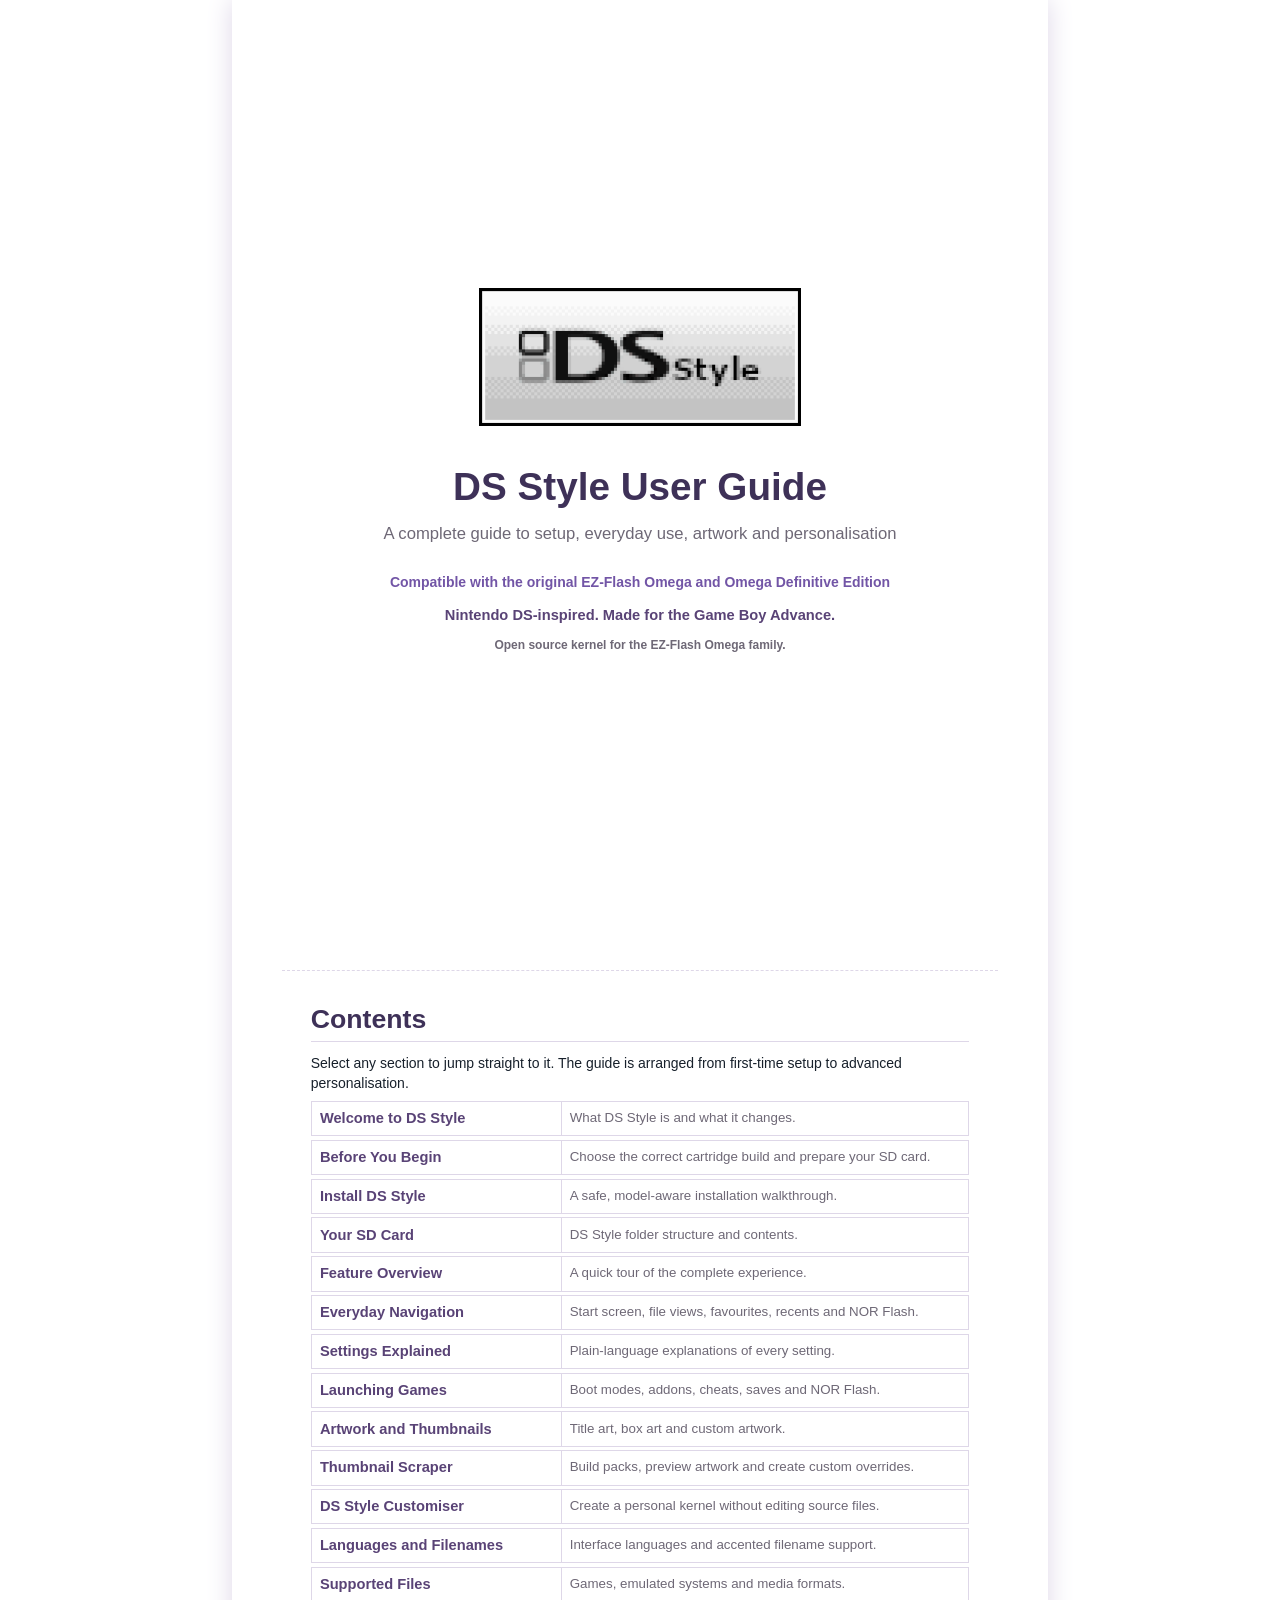
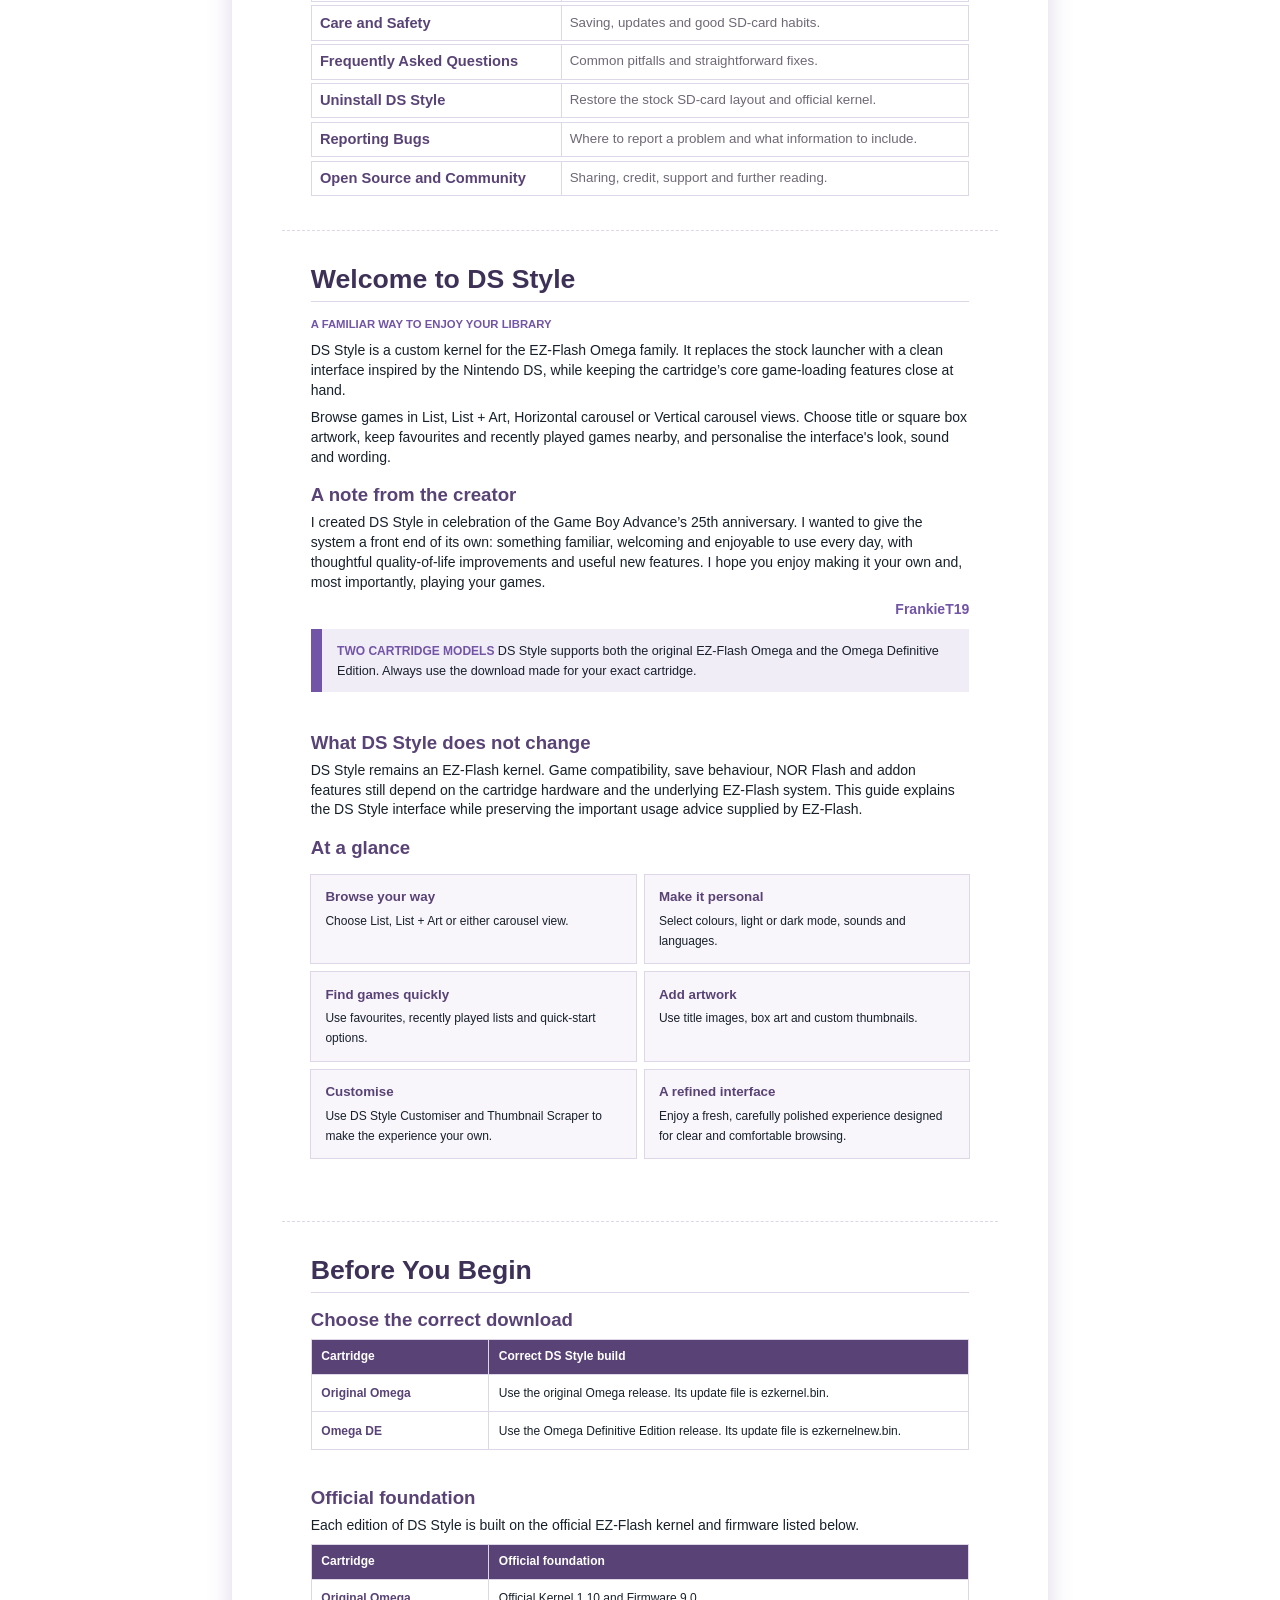
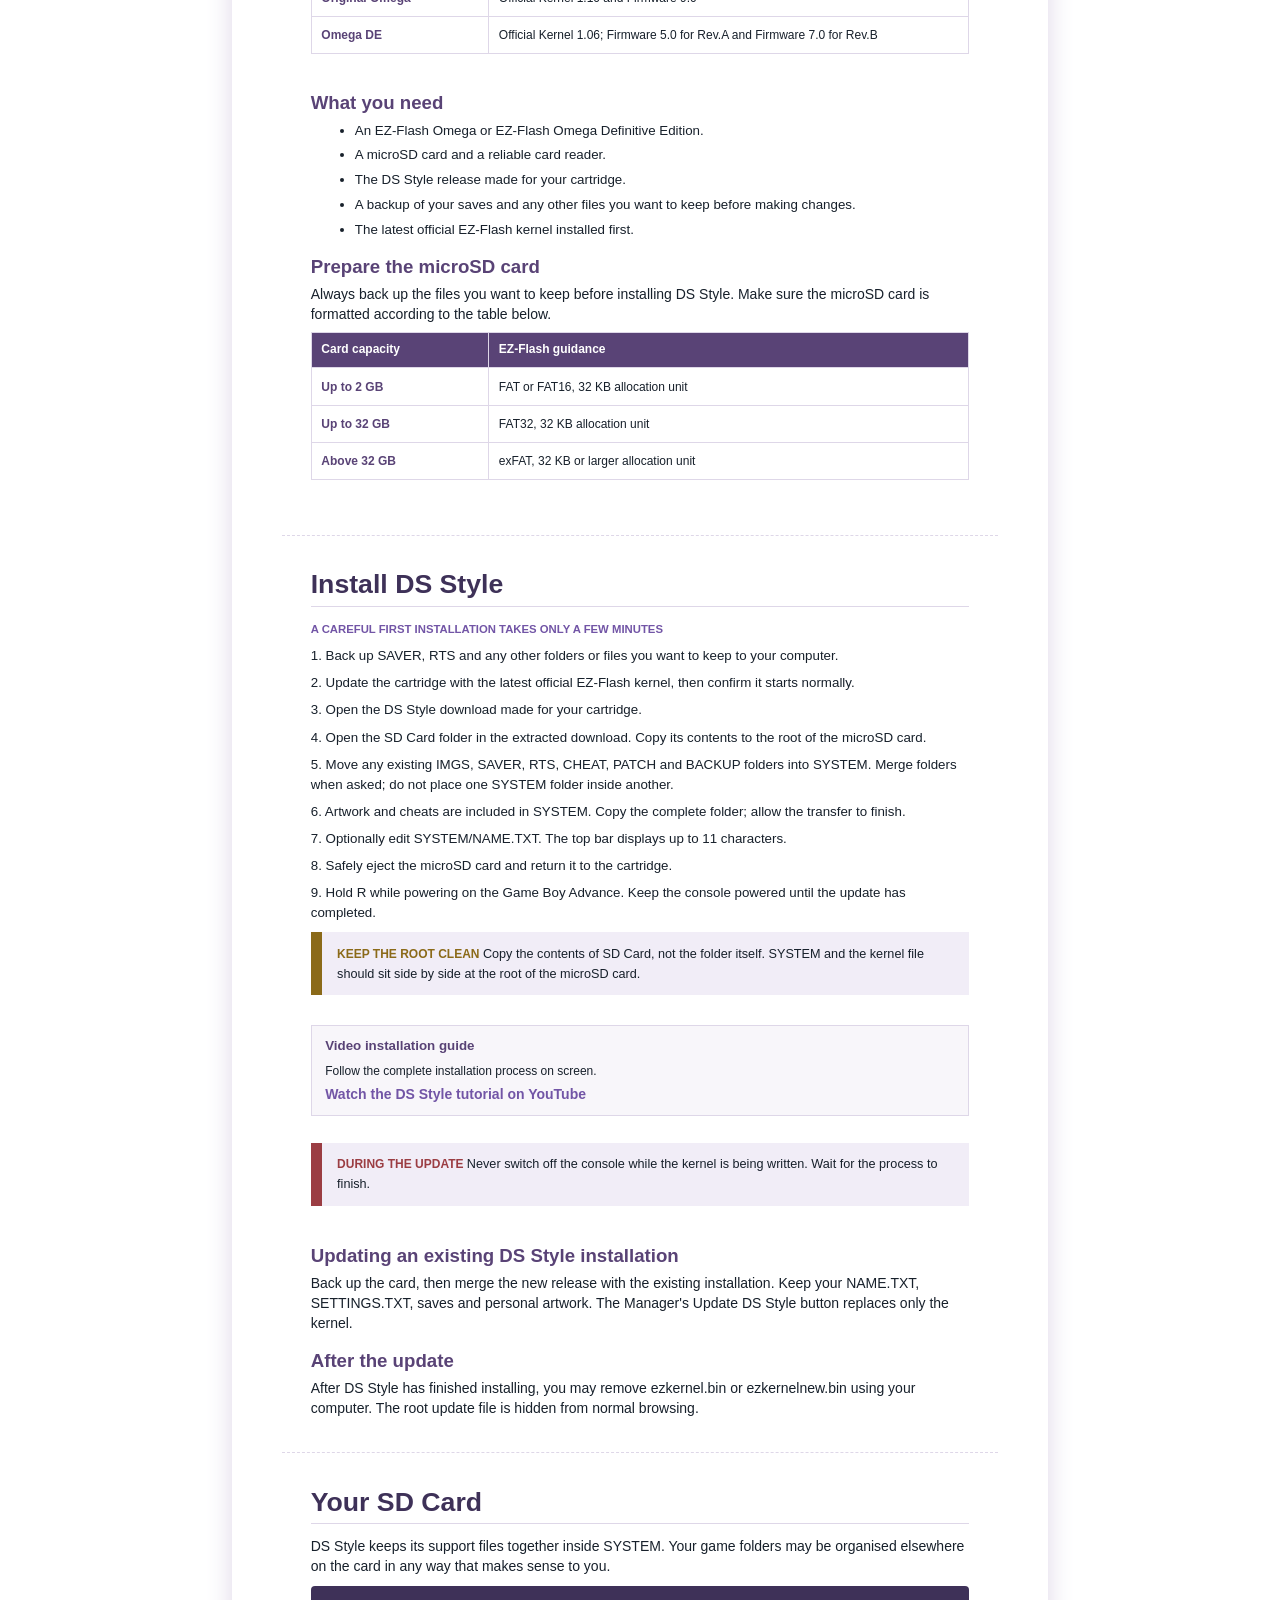
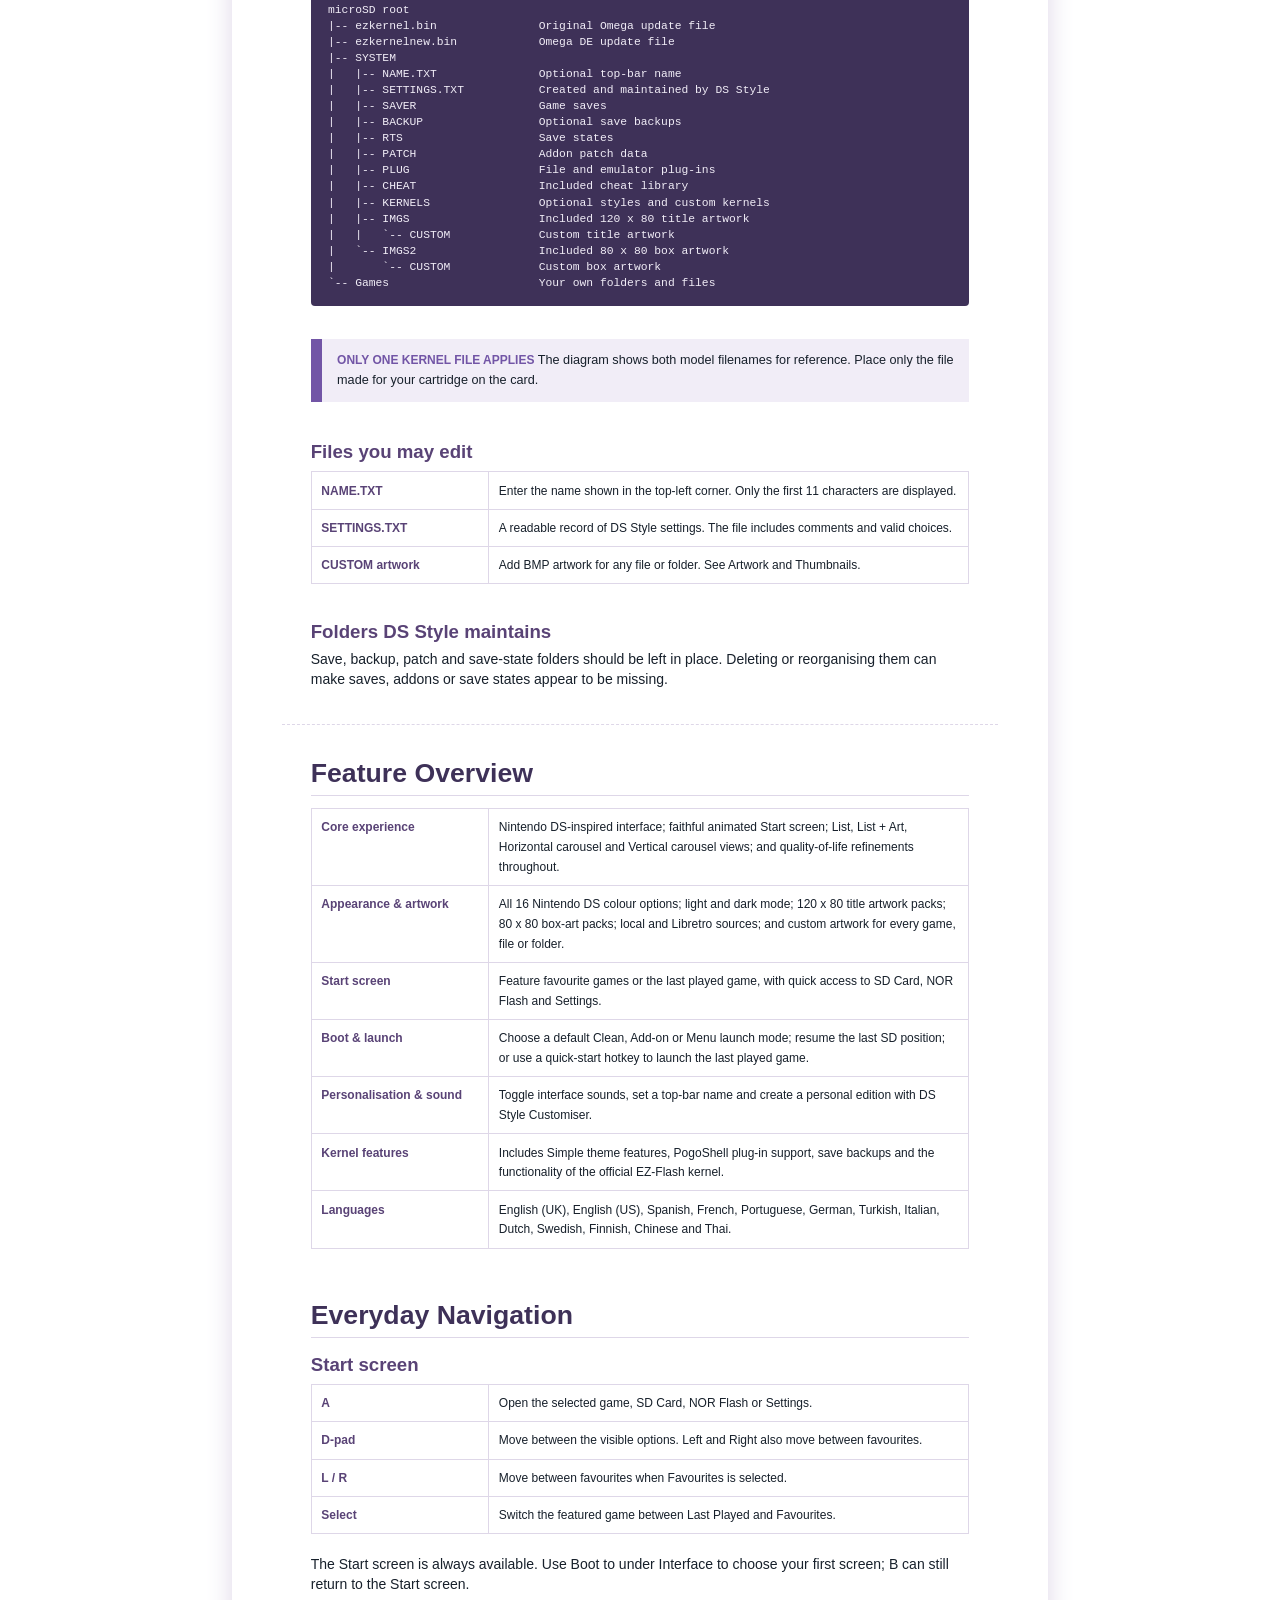
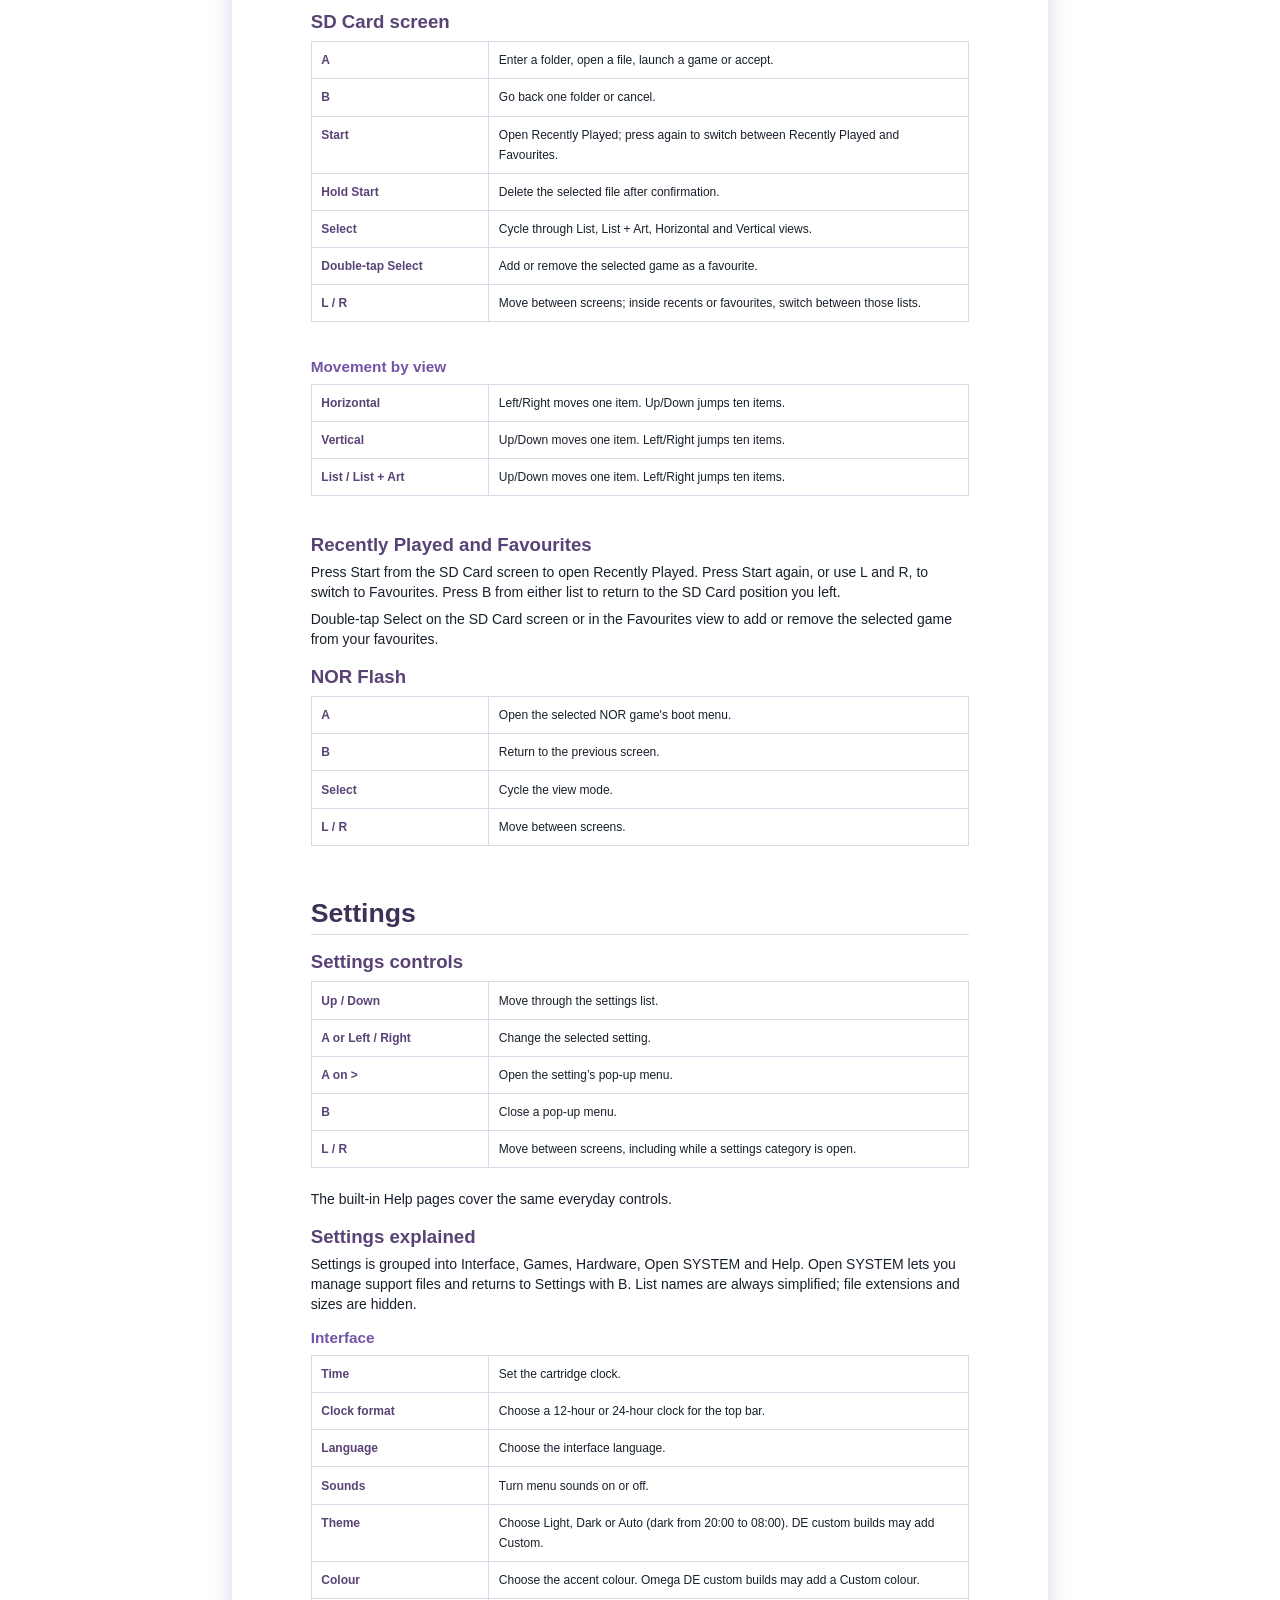
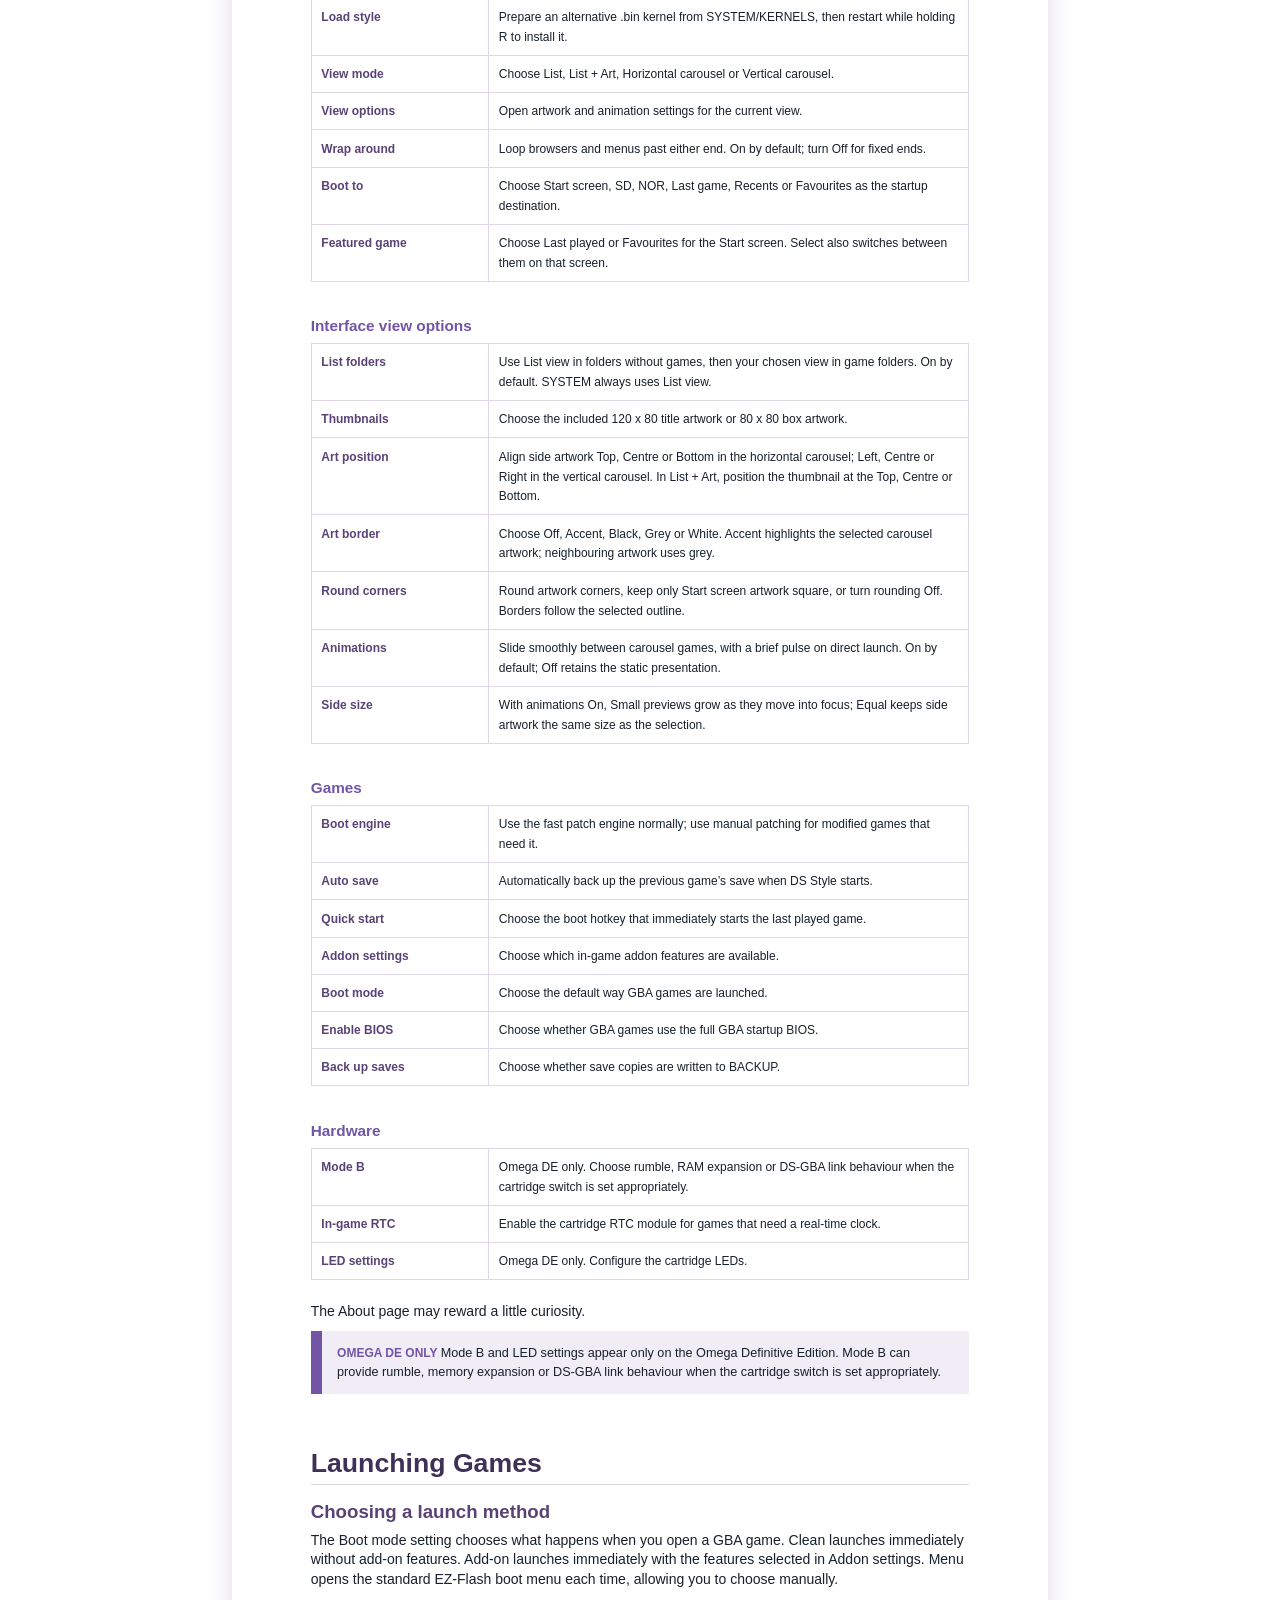
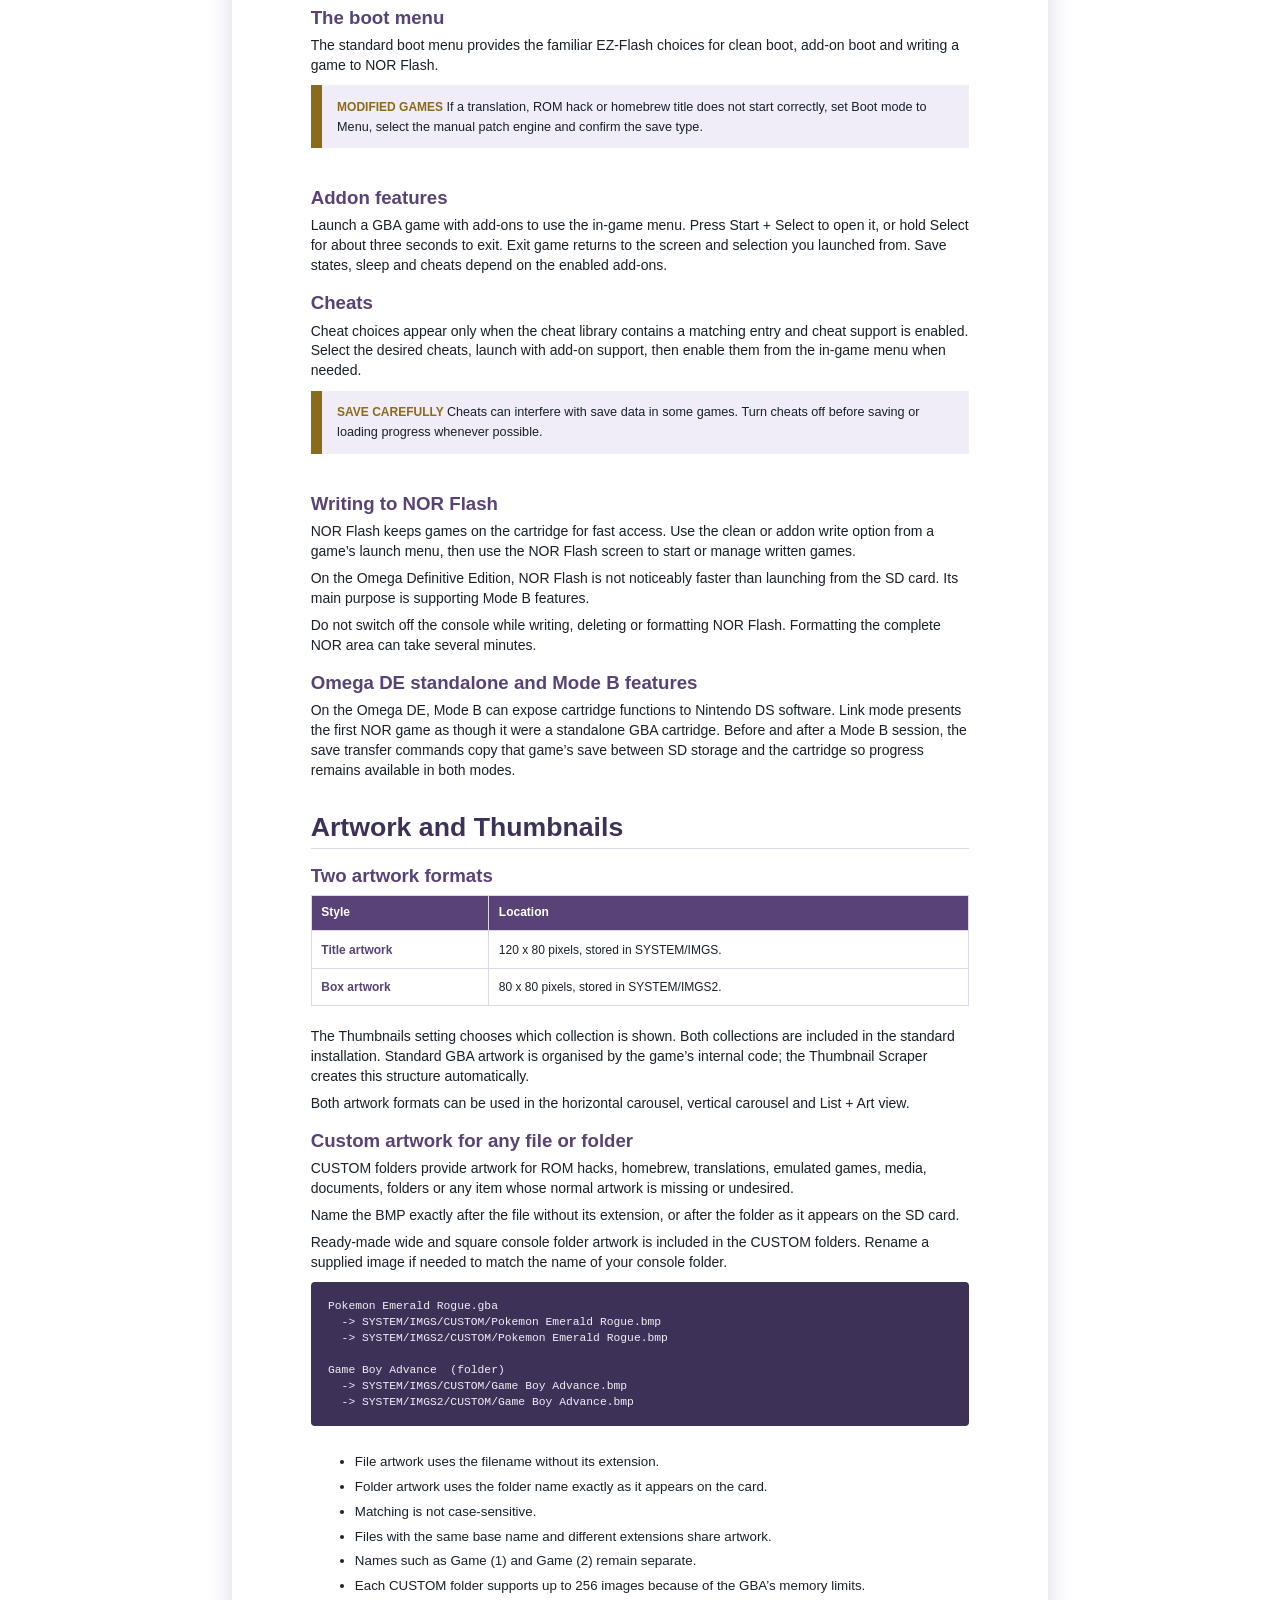
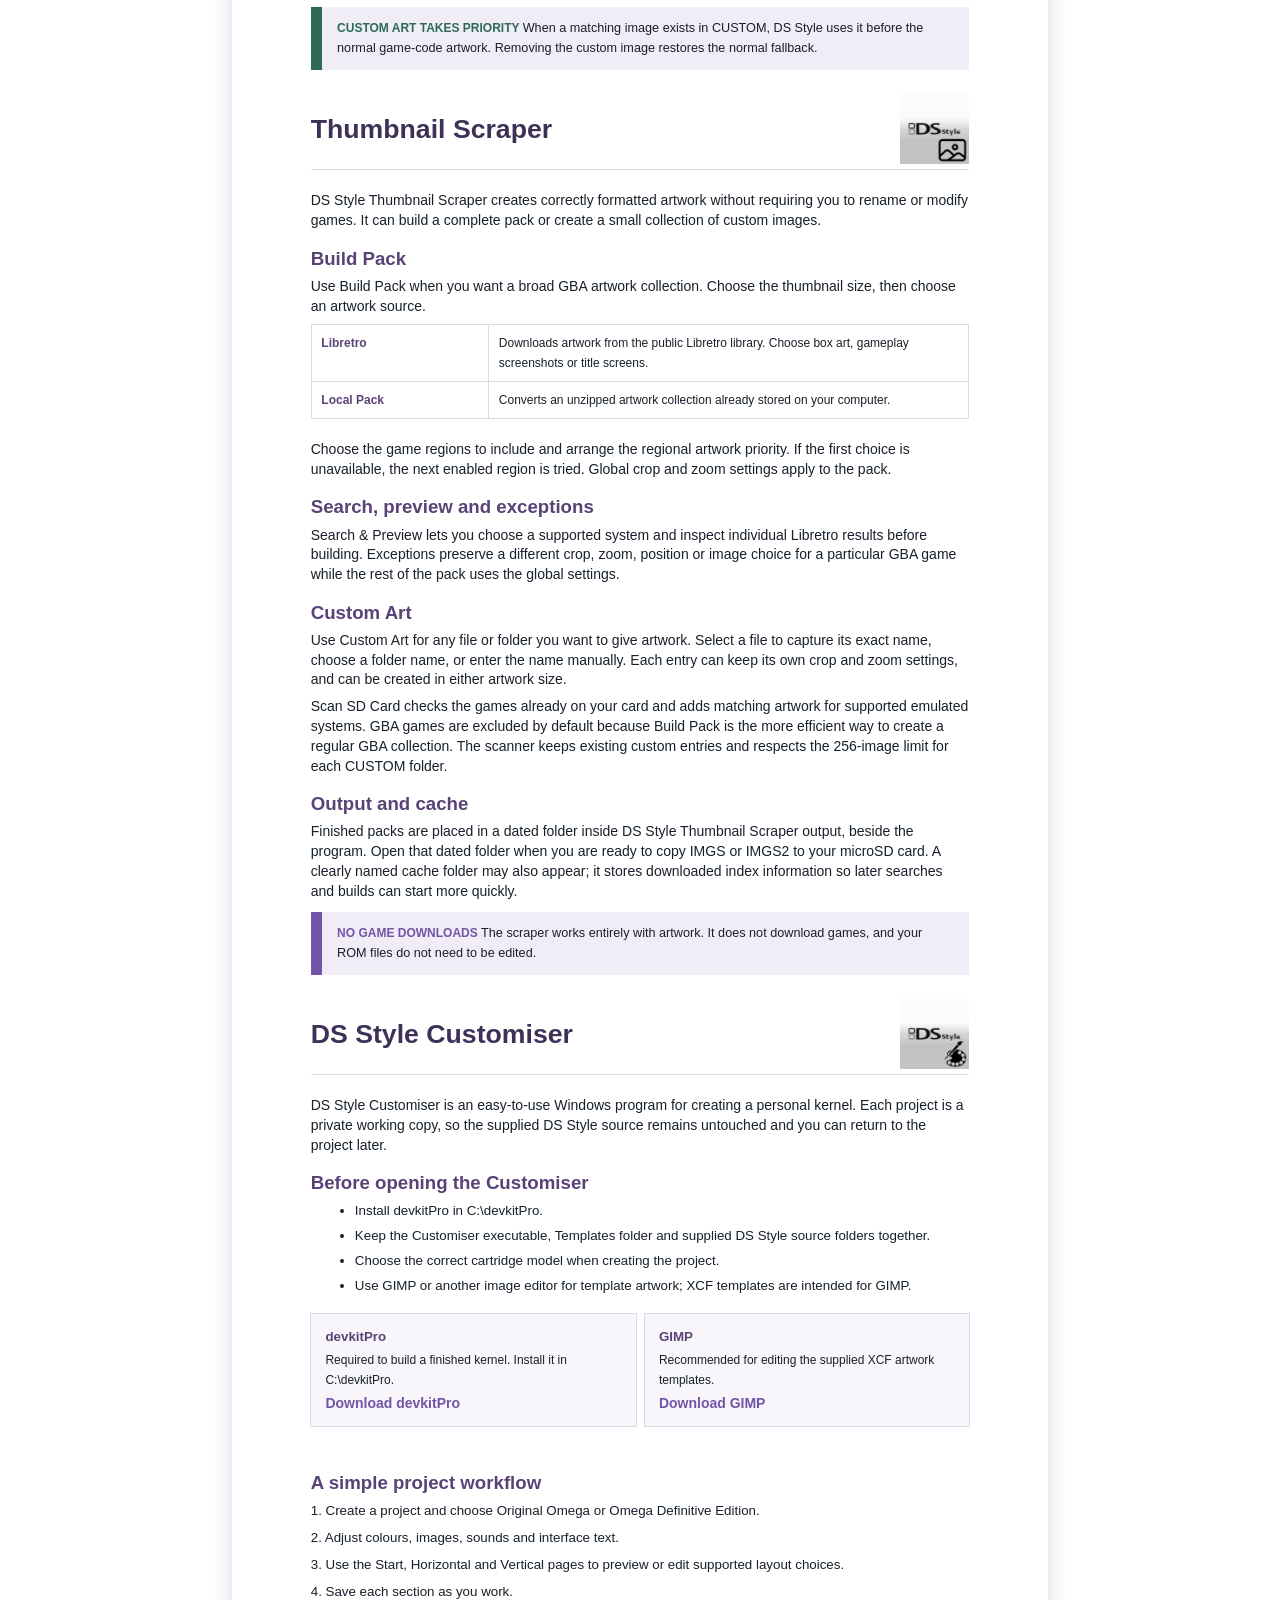
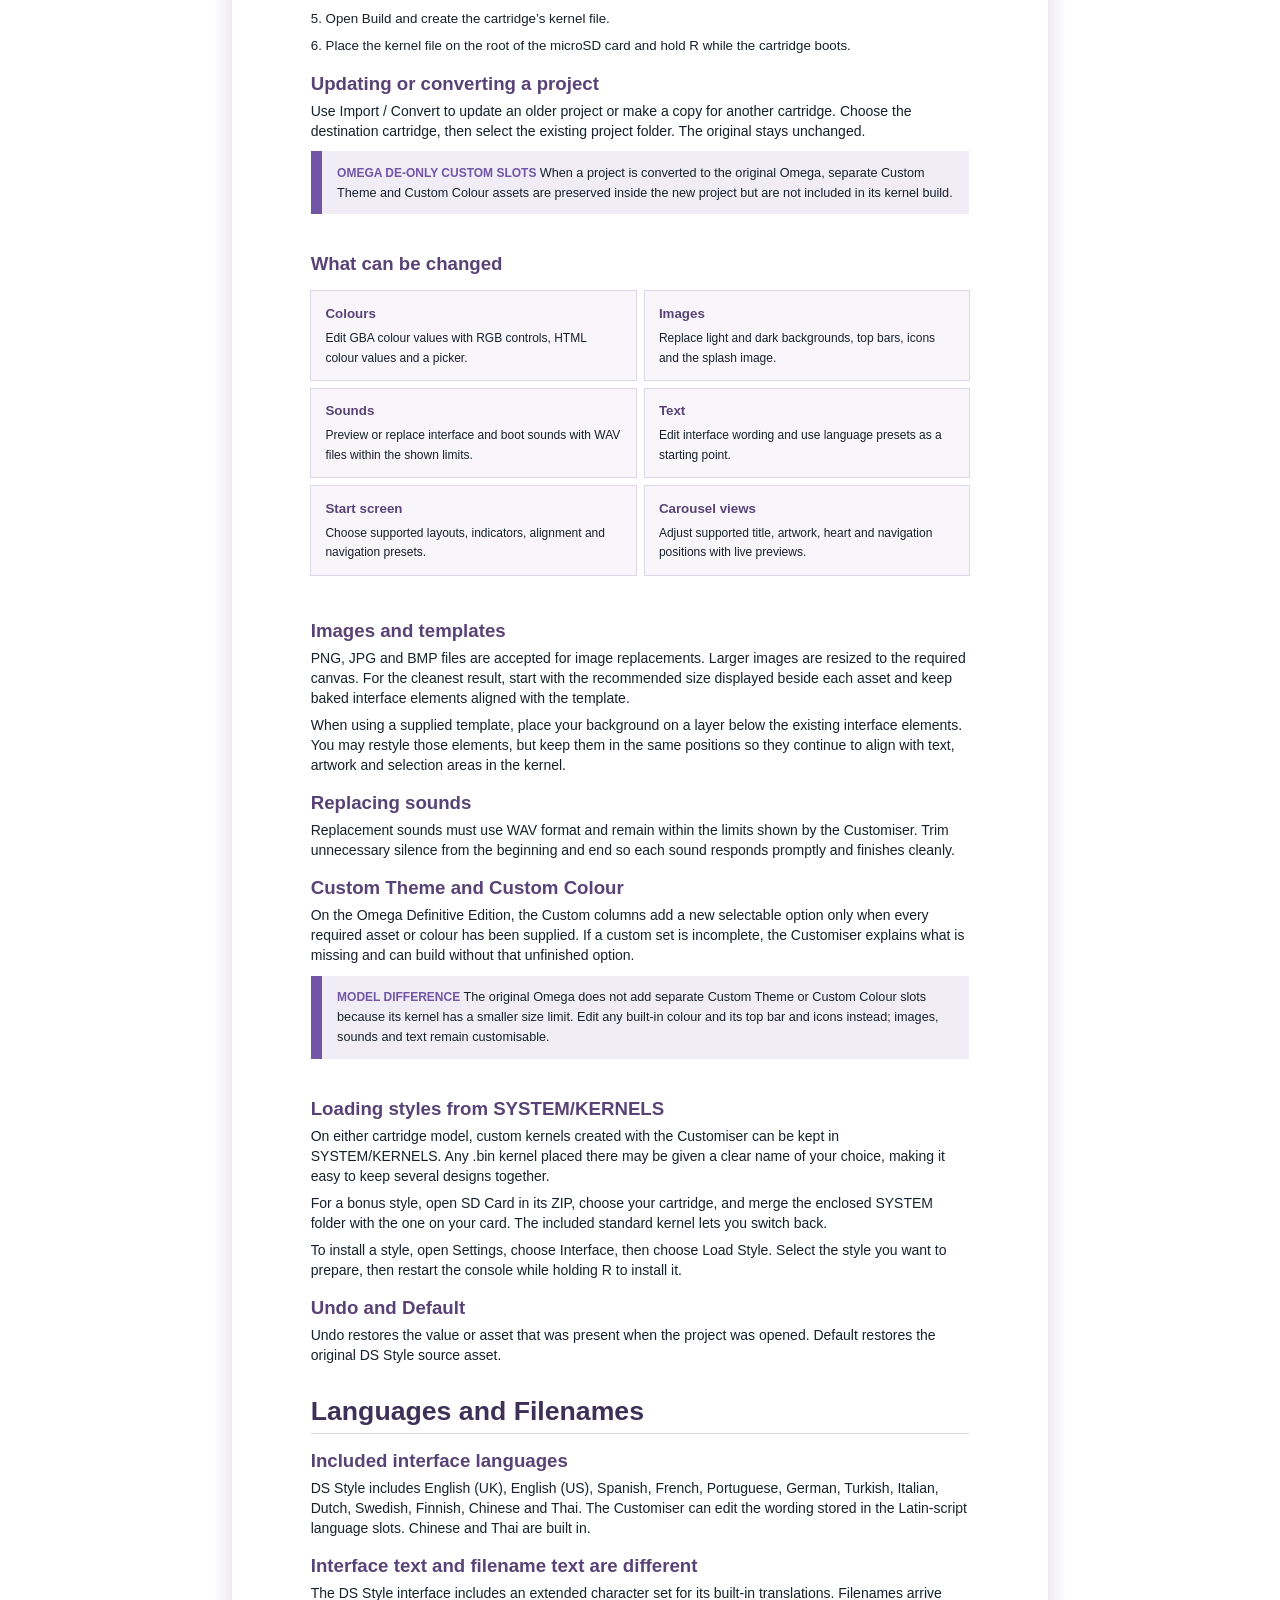
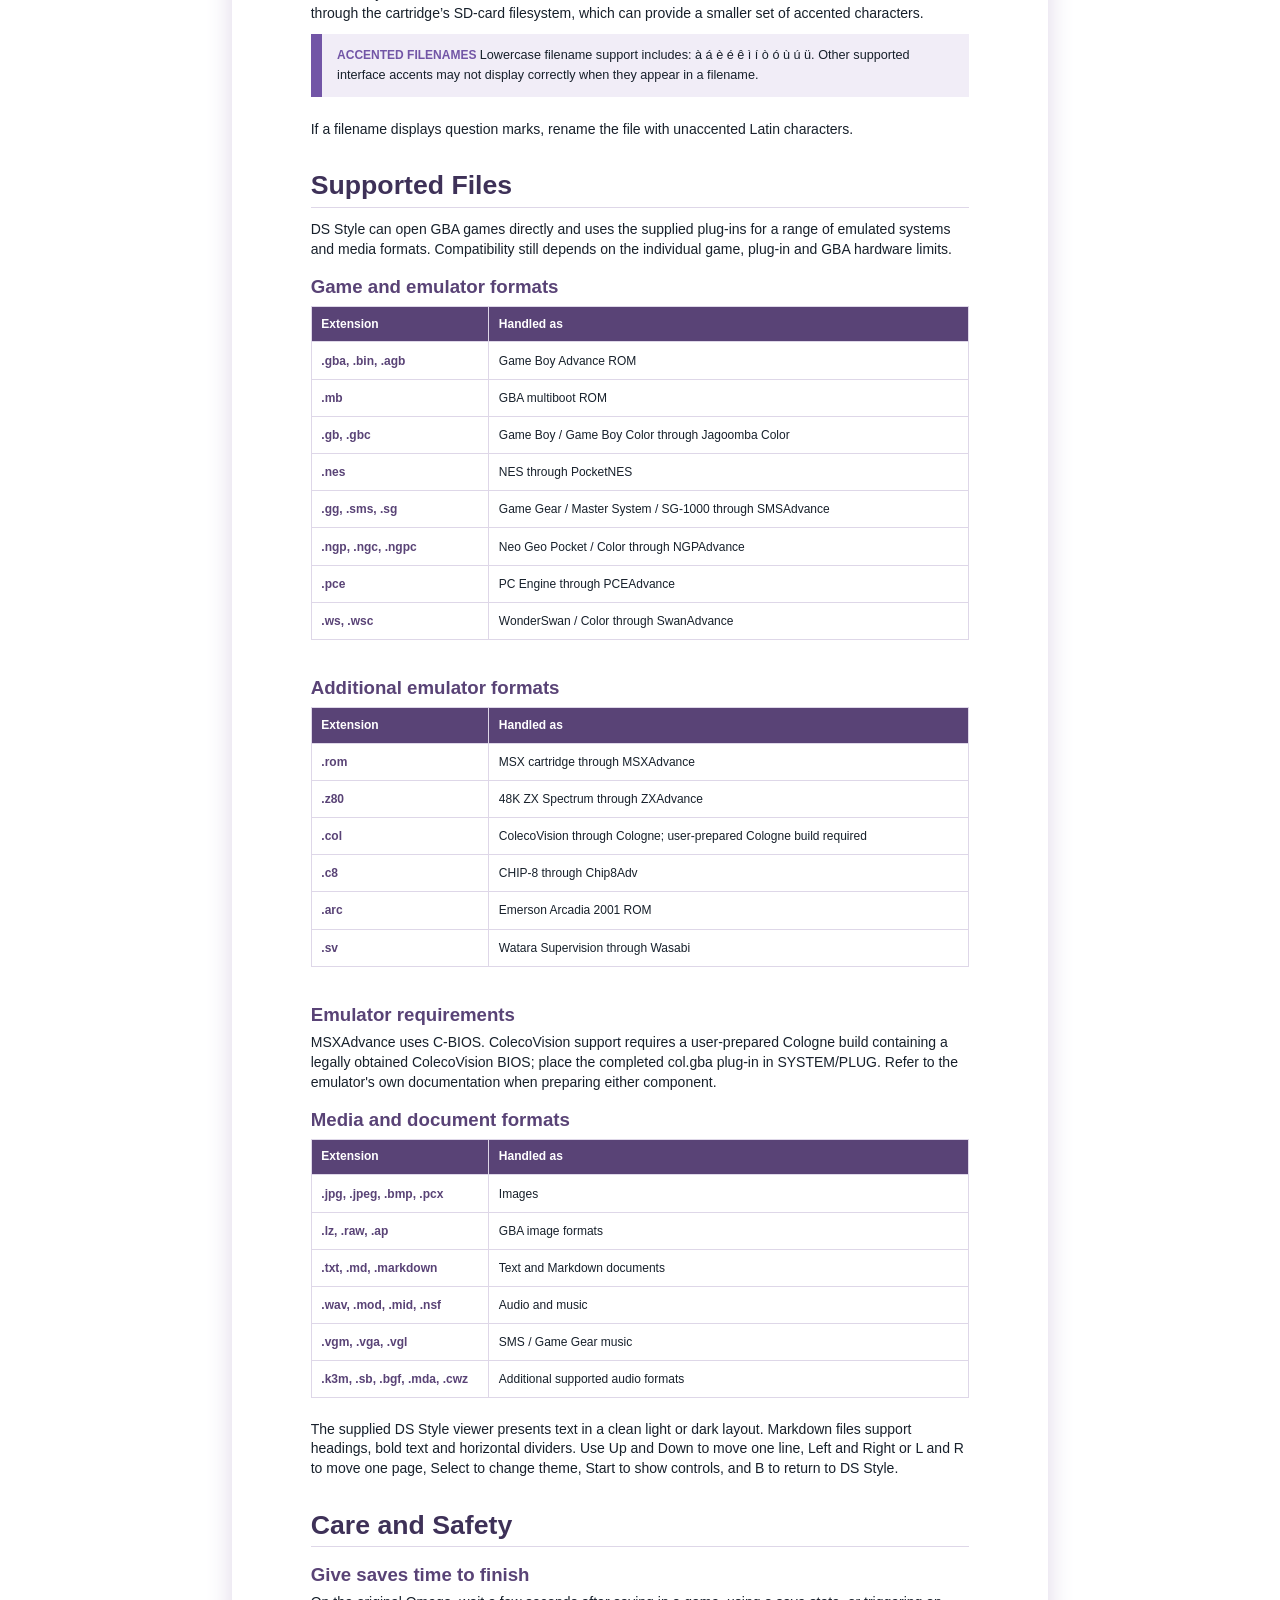
==== commit 2de0018b: "Simplify the v8.1 downloads and installation guide" ====
--- a/docs/index.html
+++ b/docs/index.html
@@ -164,7 +164,7 @@
 external reference links are retained for browser viewing and PDF printing.
 -->
 
-<section class="cover"><div class="spacer"></div><img class="logo" alt="DS Style" src="[data-uri]"><p class="body center cover-title"><span class="bold" style="color:#3E3158;font-size:29pt">DS Style User Guide</span></p><p class="body center cover-subtitle"><span style="color:#6E6876;font-size:12.5pt">A complete guide to setup, everyday use, artwork and personalisation</span></p><p class="body center"><span class="bold" style="color:#7255A6;font-size:10.5pt">Compatible with the original EZ-Flash Omega and Omega Definitive Edition</span></p><p class="body center cover-note"><span class="bold" style="color:#594376;font-size:11pt">Nintendo DS-inspired. Made for the Game Boy Advance.</span></p><p class="body center cover-note"><span style="color:#6E6876;font-size:9pt">Open source kernel for the EZ-Flash Omega family.</span></p></section><div class="page-break"></div><h1 id="contents"><span>Contents</span></h1><p class="body"><span style="color:#17202B;font-size:10.5pt">Select any section to jump straight to it. The guide is arranged from first-time setup to advanced personalisation.</span></p><table class="toc-row"><tr><td><p><a href="#welcome"><span class="bold" style="color:#594376;font-size:11pt">Welcome to DS Style</span></a></p></td><td><p><span style="color:#6E6876;font-size:10pt">What DS Style is and what it changes.</span></p></td></tr></table><table class="toc-row"><tr><td><p><a href="#before"><span class="bold" style="color:#594376;font-size:11pt">Before You Begin</span></a></p></td><td><p><span style="color:#6E6876;font-size:10pt">Choose the correct cartridge build and prepare your SD card.</span></p></td></tr></table><table class="toc-row"><tr><td><p><a href="#install"><span class="bold" style="color:#594376;font-size:11pt">Install DS Style</span></a></p></td><td><p><span style="color:#6E6876;font-size:10pt">A safe, model-aware installation walkthrough.</span></p></td></tr></table><table class="toc-row"><tr><td><p><a href="#filesystem"><span class="bold" style="color:#594376;font-size:11pt">Your SD Card</span></a></p></td><td><p><span style="color:#6E6876;font-size:10pt">DS Style folder structure and contents.</span></p></td></tr></table><table class="toc-row"><tr><td><p><a href="#features"><span class="bold" style="color:#594376;font-size:11pt">Feature Overview</span></a></p></td><td><p><span style="color:#6E6876;font-size:10pt">A quick tour of the complete experience.</span></p></td></tr></table><table class="toc-row"><tr><td><p><a href="#navigation"><span class="bold" style="color:#594376;font-size:11pt">Everyday Navigation</span></a></p></td><td><p><span style="color:#6E6876;font-size:10pt">Start screen, file views, favourites, recents and NOR Flash.</span></p></td></tr></table><table class="toc-row"><tr><td><p><a href="#settings"><span class="bold" style="color:#594376;font-size:11pt">Settings Explained</span></a></p></td><td><p><span style="color:#6E6876;font-size:10pt">Plain-language explanations of every setting.</span></p></td></tr></table><table class="toc-row"><tr><td><p><a href="#launching"><span class="bold" style="color:#594376;font-size:11pt">Launching Games</span></a></p></td><td><p><span style="color:#6E6876;font-size:10pt">Boot modes, addons, cheats, saves and NOR Flash.</span></p></td></tr></table><table class="toc-row"><tr><td><p><a href="#artwork"><span class="bold" style="color:#594376;font-size:11pt">Artwork and Thumbnails</span></a></p></td><td><p><span style="color:#6E6876;font-size:10pt">Title art, box art and custom artwork.</span></p></td></tr></table><table class="toc-row"><tr><td><p><a href="#scraper"><span class="bold" style="color:#594376;font-size:11pt">Thumbnail Scraper</span></a></p></td><td><p><span style="color:#6E6876;font-size:10pt">Build packs, preview artwork and create custom overrides.</span></p></td></tr></table><table class="toc-row"><tr><td><p><a href="#customiser"><span class="bold" style="color:#594376;font-size:11pt">DS Style Customiser</span></a></p></td><td><p><span style="color:#6E6876;font-size:10pt">Create a personal kernel without editing source files.</span></p></td></tr></table><table class="toc-row"><tr><td><p><a href="#languages"><span class="bold" style="color:#594376;font-size:11pt">Languages and Filenames</span></a></p></td><td><p><span style="color:#6E6876;font-size:10pt">Interface languages and accented filename support.</span></p></td></tr></table><table class="toc-row"><tr><td><p><a href="#supported"><span class="bold" style="color:#594376;font-size:11pt">Supported Files</span></a></p></td><td><p><span style="color:#6E6876;font-size:10pt">Games, emulated systems and media formats.</span></p></td></tr></table><table class="toc-row"><tr><td><p><a href="#safety"><span class="bold" style="color:#594376;font-size:11pt">Care and Safety</span></a></p></td><td><p><span style="color:#6E6876;font-size:10pt">Saving, updates and good SD-card habits.</span></p></td></tr></table><table class="toc-row"><tr><td><p><a href="#faq"><span class="bold" style="color:#594376;font-size:11pt">Frequently Asked Questions</span></a></p></td><td><p><span style="color:#6E6876;font-size:10pt">Common pitfalls and straightforward fixes.</span></p></td></tr></table><table class="toc-row"><tr><td><p><a href="#uninstall"><span class="bold" style="color:#594376;font-size:11pt">Uninstall DS Style</span></a></p></td><td><p><span style="color:#6E6876;font-size:10pt">Restore the stock SD-card layout and official kernel.</span></p></td></tr></table><table class="toc-row"><tr><td><p><a href="#reporting"><span class="bold" style="color:#594376;font-size:11pt">Reporting Bugs</span></a></p></td><td><p><span style="color:#6E6876;font-size:10pt">Where to report a problem and what information to include.</span></p></td></tr></table><table class="toc-row"><tr><td><p><a href="#community"><span class="bold" style="color:#594376;font-size:11pt">Open Source and Community</span></a></p></td><td><p><span style="color:#6E6876;font-size:10pt">Sharing, credit, support and further reading.</span></p></td></tr></table><div class="page-break"></div><h1 id="welcome"><span>Welcome to DS Style</span></h1><p class="body"><span class="bold" style="color:#7255A6;font-size:8.5pt">A FAMILIAR WAY TO ENJOY YOUR LIBRARY</span></p><p class="body"><span style="color:#17202B;font-size:10.5pt">DS Style is a custom kernel for the EZ-Flash Omega family. It replaces the stock launcher with a clean interface inspired by the Nintendo DS, while keeping the cartridge’s core game-loading features close at hand.</span></p><p class="body"><span style="color:#17202B;font-size:10.5pt">Browse games in List, List + Art, Horizontal carousel or Vertical carousel views. Choose title or square box artwork, keep favourites and recently played games nearby, and personalise the interface&#x27;s look, sound and wording.</span></p><h2><span>A note from the creator</span></h2><p class="body"><span style="color:#17202B;font-size:10.5pt">I created DS Style in celebration of the Game Boy Advance’s 25th anniversary. I wanted to give the system a front end of its own: something familiar, welcoming and enjoyable to use every day, with thoughtful quality-of-life improvements and useful new features. I hope you enjoy making it your own and, most importantly, playing your games.</span></p><p class="body right"><span class="bold" style="color:#7255A6;font-size:10.5pt">FrankieT19</span></p><aside class="callout" style="border-left-color:#7255A6"><p><span class="bold" style="color:#7255A6;font-size:9pt">TWO CARTRIDGE MODELS  </span><span style="color:#17202B;font-size:9.5pt">DS Style supports both the original EZ-Flash Omega and the Omega Definitive Edition. Always use the download made for your exact cartridge.</span></p></aside><div class="spacer"></div><h2><span>What DS Style does not change</span></h2><p class="body"><span style="color:#17202B;font-size:10.5pt">DS Style remains an EZ-Flash kernel. Game compatibility, save behaviour, NOR Flash and addon features still depend on the cartridge hardware and the underlying EZ-Flash system. This guide explains the DS Style interface while preserving the important usage advice supplied by EZ-Flash.</span></p><h2><span>At a glance</span></h2><table class="card-grid"><tr><td><p><span class="bold" style="color:#594376;font-size:10pt">Browse your way</span></p><p><span style="color:#17202B;font-size:9pt">Choose List, List + Art or either carousel view.</span></p></td><td><p><span class="bold" style="color:#594376;font-size:10pt">Make it personal</span></p><p><span style="color:#17202B;font-size:9pt">Select colours, light or dark mode, sounds and languages.</span></p></td></tr><tr><td><p><span class="bold" style="color:#594376;font-size:10pt">Find games quickly</span></p><p><span style="color:#17202B;font-size:9pt">Use favourites, recently played lists and quick-start options.</span></p></td><td><p><span class="bold" style="color:#594376;font-size:10pt">Add artwork</span></p><p><span style="color:#17202B;font-size:9pt">Use title images, box art and custom thumbnails.</span></p></td></tr><tr><td><p><span class="bold" style="color:#594376;font-size:10pt">Customise</span></p><p><span style="color:#17202B;font-size:9pt">Use DS Style Customiser and Thumbnail Scraper to make the experience your own.</span></p></td><td><p><span class="bold" style="color:#594376;font-size:10pt">A refined interface</span></p><p><span style="color:#17202B;font-size:9pt">Enjoy a fresh, carefully polished experience designed for clear and comfortable browsing.</span></p></td></tr></table><div class="spacer"></div><div class="page-break"></div><h1 id="before"><span>Before You Begin</span></h1><h2><span>Choose the correct download</span></h2><table class="data-table"><tr><th><p><span class="bold" style="color:#FFFFFF;font-size:9pt">Cartridge</span></p></th><th><p><span class="bold" style="color:#FFFFFF;font-size:9pt">Correct DS Style build</span></p></th></tr><tr><td><p><span class="bold" style="color:#594376;font-size:9pt">Original Omega</span></p></td><td><p><span style="color:#17202B;font-size:9pt">Use the original Omega release. Its update file is ezkernel.bin.</span></p></td></tr><tr><td><p><span class="bold" style="color:#594376;font-size:9pt">Omega DE</span></p></td><td><p><span style="color:#17202B;font-size:9pt">Use the Omega Definitive Edition release. Its update file is ezkernelnew.bin.</span></p></td></tr></table><div class="spacer"></div><h2><span>Official foundation</span></h2><p class="body"><span style="color:#17202B;font-size:10.5pt">Each edition of DS Style is built on the official EZ-Flash kernel and firmware listed below.</span></p><table class="data-table"><tr><th><p><span class="bold" style="color:#FFFFFF;font-size:9pt">Cartridge</span></p></th><th><p><span class="bold" style="color:#FFFFFF;font-size:9pt">Official foundation</span></p></th></tr><tr><td><p><span class="bold" style="color:#594376;font-size:9pt">Original Omega</span></p></td><td><p><span style="color:#17202B;font-size:9pt">Official Kernel 1.10 and Firmware 9.0</span></p></td></tr><tr><td><p><span class="bold" style="color:#594376;font-size:9pt">Omega DE</span></p></td><td><p><span style="color:#17202B;font-size:9pt">Official Kernel 1.06; Firmware 5.0 for Rev.A and Firmware 7.0 for Rev.B</span></p></td></tr></table><div class="spacer"></div><h2><span>What you need</span></h2><ul><li><span style="color:#17202B;font-size:10pt">An EZ-Flash Omega or EZ-Flash Omega Definitive Edition.</span></li><li><span style="color:#17202B;font-size:10pt">A microSD card and a reliable card reader.</span></li><li><span style="color:#17202B;font-size:10pt">The DS Style release made for your cartridge.</span></li><li><span style="color:#17202B;font-size:10pt">A backup of your saves and any other files you want to keep before making changes.</span></li><li><span style="color:#17202B;font-size:10pt">The latest official EZ-Flash kernel installed first.</span></li></ul><h2><span>Prepare the microSD card</span></h2><p class="body"><span style="color:#17202B;font-size:10.5pt">Always back up the files you want to keep before installing DS Style. Make sure the microSD card is formatted according to the table below.</span></p><table class="data-table"><tr><th><p><span class="bold" style="color:#FFFFFF;font-size:9pt">Card capacity</span></p></th><th><p><span class="bold" style="color:#FFFFFF;font-size:9pt">EZ-Flash guidance</span></p></th></tr><tr><td><p><span class="bold" style="color:#594376;font-size:9pt">Up to 2 GB</span></p></td><td><p><span style="color:#17202B;font-size:9pt">FAT or FAT16, 32 KB allocation unit</span></p></td></tr><tr><td><p><span class="bold" style="color:#594376;font-size:9pt">Up to 32 GB</span></p></td><td><p><span style="color:#17202B;font-size:9pt">FAT32, 32 KB allocation unit</span></p></td></tr><tr><td><p><span class="bold" style="color:#594376;font-size:9pt">Above 32 GB</span></p></td><td><p><span style="color:#17202B;font-size:9pt">exFAT, 32 KB or larger allocation unit</span></p></td></tr></table><div class="spacer"></div><div class="page-break"></div><h1 id="install"><span>Install DS Style</span></h1><p class="body"><span class="bold" style="color:#7255A6;font-size:8.5pt">A CAREFUL FIRST INSTALLATION TAKES ONLY A FEW MINUTES</span></p><p class="body"><span style="color:#17202B;font-size:10pt">1. Back up SAVER, RTS and any other folders or files you want to keep to your computer.</span></p><p class="body"><span style="color:#17202B;font-size:10pt">2. Update the cartridge with the latest official EZ-Flash kernel, then confirm it starts normally.</span></p><p class="body"><span style="color:#17202B;font-size:10pt">3. Open the DS Style download made for your cartridge.</span></p><p class="body"><span style="color:#17202B;font-size:10pt">4. Copy the SYSTEM folder and the correct kernel file to the root of the microSD card.</span></p><p class="body"><span style="color:#17202B;font-size:10pt">5. Move any existing IMGS, SAVER, RTS, CHEAT, PATCH and BACKUP folders into SYSTEM. Merge folders when asked; do not place one SYSTEM folder inside another.</span></p><p class="body"><span style="color:#17202B;font-size:10pt">6. Artwork and cheats are included in SYSTEM. Copy the complete folder; allow the transfer to finish.</span></p><p class="body"><span style="color:#17202B;font-size:10pt">7. Optionally edit SYSTEM/NAME.TXT. The top bar displays up to 11 characters.</span></p><p class="body"><span style="color:#17202B;font-size:10pt">8. Safely eject the microSD card and return it to the cartridge.</span></p><p class="body"><span style="color:#17202B;font-size:10pt">9. Hold R while powering on the Game Boy Advance. Keep the console powered until the update has completed.</span></p><aside class="callout" style="border-left-color:#8B6A19"><p><span class="bold" style="color:#8B6A19;font-size:9pt">KEEP THE ROOT CLEAN  </span><span style="color:#17202B;font-size:9.5pt">When extracting a release, avoid creating an extra folder layer. The SYSTEM folder and the correct kernel file should be visible directly at the root of the card.</span></p></aside><div class="spacer"></div><div class="link-card"><p><span class="bold" style="color:#594376;font-size:10pt">Video installation guide</span></p><p><span style="color:#17202B;font-size:9pt">Follow the complete installation process on screen.</span></p><p><a href="https://youtu.be/i807VUSWFjg?si=bavT61OShmqB-bVQ" target="_blank" rel="noopener noreferrer"><span class="bold" style="color:#7255A6">Watch the DS Style tutorial on YouTube</span></a></p></div><div class="spacer"></div><aside class="callout" style="border-left-color:#9B3D43"><p><span class="bold" style="color:#9B3D43;font-size:9pt">DURING THE UPDATE  </span><span style="color:#17202B;font-size:9.5pt">Never switch off the console while the kernel is being written. Wait for the process to finish.</span></p></aside><div class="spacer"></div><h2><span>Updating an existing DS Style installation</span></h2><p class="body"><span style="color:#17202B;font-size:10.5pt">Back up the card, then merge the new release with the existing installation. Keep your NAME.TXT, SETTINGS.TXT, saves and personal artwork. The Manager&#x27;s Update DS Style button replaces only the kernel.</span></p><h2><span>After the update</span></h2><p class="body"><span style="color:#17202B;font-size:10.5pt">After DS Style has finished installing, you may remove ezkernel.bin or ezkernelnew.bin using your computer. The root update file is hidden from normal browsing.</span></p><div class="page-break"></div><h1 id="filesystem"><span>Your SD Card</span></h1><p class="body"><span style="color:#17202B;font-size:10.5pt">DS Style keeps its support files together inside SYSTEM. Your game folders may be organised elsewhere on the card in any way that makes sense to you.</span></p><pre>microSD root
+<section class="cover"><div class="spacer"></div><img class="logo" alt="DS Style" src="[data-uri]"><p class="body center cover-title"><span class="bold" style="color:#3E3158;font-size:29pt">DS Style User Guide</span></p><p class="body center cover-subtitle"><span style="color:#6E6876;font-size:12.5pt">A complete guide to setup, everyday use, artwork and personalisation</span></p><p class="body center"><span class="bold" style="color:#7255A6;font-size:10.5pt">Compatible with the original EZ-Flash Omega and Omega Definitive Edition</span></p><p class="body center cover-note"><span class="bold" style="color:#594376;font-size:11pt">Nintendo DS-inspired. Made for the Game Boy Advance.</span></p><p class="body center cover-note"><span style="color:#6E6876;font-size:9pt">Open source kernel for the EZ-Flash Omega family.</span></p></section><div class="page-break"></div><h1 id="contents"><span>Contents</span></h1><p class="body"><span style="color:#17202B;font-size:10.5pt">Select any section to jump straight to it. The guide is arranged from first-time setup to advanced personalisation.</span></p><table class="toc-row"><tr><td><p><a href="#welcome"><span class="bold" style="color:#594376;font-size:11pt">Welcome to DS Style</span></a></p></td><td><p><span style="color:#6E6876;font-size:10pt">What DS Style is and what it changes.</span></p></td></tr></table><table class="toc-row"><tr><td><p><a href="#before"><span class="bold" style="color:#594376;font-size:11pt">Before You Begin</span></a></p></td><td><p><span style="color:#6E6876;font-size:10pt">Choose the correct cartridge build and prepare your SD card.</span></p></td></tr></table><table class="toc-row"><tr><td><p><a href="#install"><span class="bold" style="color:#594376;font-size:11pt">Install DS Style</span></a></p></td><td><p><span style="color:#6E6876;font-size:10pt">A safe, model-aware installation walkthrough.</span></p></td></tr></table><table class="toc-row"><tr><td><p><a href="#filesystem"><span class="bold" style="color:#594376;font-size:11pt">Your SD Card</span></a></p></td><td><p><span style="color:#6E6876;font-size:10pt">DS Style folder structure and contents.</span></p></td></tr></table><table class="toc-row"><tr><td><p><a href="#features"><span class="bold" style="color:#594376;font-size:11pt">Feature Overview</span></a></p></td><td><p><span style="color:#6E6876;font-size:10pt">A quick tour of the complete experience.</span></p></td></tr></table><table class="toc-row"><tr><td><p><a href="#navigation"><span class="bold" style="color:#594376;font-size:11pt">Everyday Navigation</span></a></p></td><td><p><span style="color:#6E6876;font-size:10pt">Start screen, file views, favourites, recents and NOR Flash.</span></p></td></tr></table><table class="toc-row"><tr><td><p><a href="#settings"><span class="bold" style="color:#594376;font-size:11pt">Settings Explained</span></a></p></td><td><p><span style="color:#6E6876;font-size:10pt">Plain-language explanations of every setting.</span></p></td></tr></table><table class="toc-row"><tr><td><p><a href="#launching"><span class="bold" style="color:#594376;font-size:11pt">Launching Games</span></a></p></td><td><p><span style="color:#6E6876;font-size:10pt">Boot modes, addons, cheats, saves and NOR Flash.</span></p></td></tr></table><table class="toc-row"><tr><td><p><a href="#artwork"><span class="bold" style="color:#594376;font-size:11pt">Artwork and Thumbnails</span></a></p></td><td><p><span style="color:#6E6876;font-size:10pt">Title art, box art and custom artwork.</span></p></td></tr></table><table class="toc-row"><tr><td><p><a href="#scraper"><span class="bold" style="color:#594376;font-size:11pt">Thumbnail Scraper</span></a></p></td><td><p><span style="color:#6E6876;font-size:10pt">Build packs, preview artwork and create custom overrides.</span></p></td></tr></table><table class="toc-row"><tr><td><p><a href="#customiser"><span class="bold" style="color:#594376;font-size:11pt">DS Style Customiser</span></a></p></td><td><p><span style="color:#6E6876;font-size:10pt">Create a personal kernel without editing source files.</span></p></td></tr></table><table class="toc-row"><tr><td><p><a href="#languages"><span class="bold" style="color:#594376;font-size:11pt">Languages and Filenames</span></a></p></td><td><p><span style="color:#6E6876;font-size:10pt">Interface languages and accented filename support.</span></p></td></tr></table><table class="toc-row"><tr><td><p><a href="#supported"><span class="bold" style="color:#594376;font-size:11pt">Supported Files</span></a></p></td><td><p><span style="color:#6E6876;font-size:10pt">Games, emulated systems and media formats.</span></p></td></tr></table><table class="toc-row"><tr><td><p><a href="#safety"><span class="bold" style="color:#594376;font-size:11pt">Care and Safety</span></a></p></td><td><p><span style="color:#6E6876;font-size:10pt">Saving, updates and good SD-card habits.</span></p></td></tr></table><table class="toc-row"><tr><td><p><a href="#faq"><span class="bold" style="color:#594376;font-size:11pt">Frequently Asked Questions</span></a></p></td><td><p><span style="color:#6E6876;font-size:10pt">Common pitfalls and straightforward fixes.</span></p></td></tr></table><table class="toc-row"><tr><td><p><a href="#uninstall"><span class="bold" style="color:#594376;font-size:11pt">Uninstall DS Style</span></a></p></td><td><p><span style="color:#6E6876;font-size:10pt">Restore the stock SD-card layout and official kernel.</span></p></td></tr></table><table class="toc-row"><tr><td><p><a href="#reporting"><span class="bold" style="color:#594376;font-size:11pt">Reporting Bugs</span></a></p></td><td><p><span style="color:#6E6876;font-size:10pt">Where to report a problem and what information to include.</span></p></td></tr></table><table class="toc-row"><tr><td><p><a href="#community"><span class="bold" style="color:#594376;font-size:11pt">Open Source and Community</span></a></p></td><td><p><span style="color:#6E6876;font-size:10pt">Sharing, credit, support and further reading.</span></p></td></tr></table><div class="page-break"></div><h1 id="welcome"><span>Welcome to DS Style</span></h1><p class="body"><span class="bold" style="color:#7255A6;font-size:8.5pt">A FAMILIAR WAY TO ENJOY YOUR LIBRARY</span></p><p class="body"><span style="color:#17202B;font-size:10.5pt">DS Style is a custom kernel for the EZ-Flash Omega family. It replaces the stock launcher with a clean interface inspired by the Nintendo DS, while keeping the cartridge’s core game-loading features close at hand.</span></p><p class="body"><span style="color:#17202B;font-size:10.5pt">Browse games in List, List + Art, Horizontal carousel or Vertical carousel views. Choose title or square box artwork, keep favourites and recently played games nearby, and personalise the interface&#x27;s look, sound and wording.</span></p><h2><span>A note from the creator</span></h2><p class="body"><span style="color:#17202B;font-size:10.5pt">I created DS Style in celebration of the Game Boy Advance’s 25th anniversary. I wanted to give the system a front end of its own: something familiar, welcoming and enjoyable to use every day, with thoughtful quality-of-life improvements and useful new features. I hope you enjoy making it your own and, most importantly, playing your games.</span></p><p class="body right"><span class="bold" style="color:#7255A6;font-size:10.5pt">FrankieT19</span></p><aside class="callout" style="border-left-color:#7255A6"><p><span class="bold" style="color:#7255A6;font-size:9pt">TWO CARTRIDGE MODELS  </span><span style="color:#17202B;font-size:9.5pt">DS Style supports both the original EZ-Flash Omega and the Omega Definitive Edition. Always use the download made for your exact cartridge.</span></p></aside><div class="spacer"></div><h2><span>What DS Style does not change</span></h2><p class="body"><span style="color:#17202B;font-size:10.5pt">DS Style remains an EZ-Flash kernel. Game compatibility, save behaviour, NOR Flash and addon features still depend on the cartridge hardware and the underlying EZ-Flash system. This guide explains the DS Style interface while preserving the important usage advice supplied by EZ-Flash.</span></p><h2><span>At a glance</span></h2><table class="card-grid"><tr><td><p><span class="bold" style="color:#594376;font-size:10pt">Browse your way</span></p><p><span style="color:#17202B;font-size:9pt">Choose List, List + Art or either carousel view.</span></p></td><td><p><span class="bold" style="color:#594376;font-size:10pt">Make it personal</span></p><p><span style="color:#17202B;font-size:9pt">Select colours, light or dark mode, sounds and languages.</span></p></td></tr><tr><td><p><span class="bold" style="color:#594376;font-size:10pt">Find games quickly</span></p><p><span style="color:#17202B;font-size:9pt">Use favourites, recently played lists and quick-start options.</span></p></td><td><p><span class="bold" style="color:#594376;font-size:10pt">Add artwork</span></p><p><span style="color:#17202B;font-size:9pt">Use title images, box art and custom thumbnails.</span></p></td></tr><tr><td><p><span class="bold" style="color:#594376;font-size:10pt">Customise</span></p><p><span style="color:#17202B;font-size:9pt">Use DS Style Customiser and Thumbnail Scraper to make the experience your own.</span></p></td><td><p><span class="bold" style="color:#594376;font-size:10pt">A refined interface</span></p><p><span style="color:#17202B;font-size:9pt">Enjoy a fresh, carefully polished experience designed for clear and comfortable browsing.</span></p></td></tr></table><div class="spacer"></div><div class="page-break"></div><h1 id="before"><span>Before You Begin</span></h1><h2><span>Choose the correct download</span></h2><table class="data-table"><tr><th><p><span class="bold" style="color:#FFFFFF;font-size:9pt">Cartridge</span></p></th><th><p><span class="bold" style="color:#FFFFFF;font-size:9pt">Correct DS Style build</span></p></th></tr><tr><td><p><span class="bold" style="color:#594376;font-size:9pt">Original Omega</span></p></td><td><p><span style="color:#17202B;font-size:9pt">Use the original Omega release. Its update file is ezkernel.bin.</span></p></td></tr><tr><td><p><span class="bold" style="color:#594376;font-size:9pt">Omega DE</span></p></td><td><p><span style="color:#17202B;font-size:9pt">Use the Omega Definitive Edition release. Its update file is ezkernelnew.bin.</span></p></td></tr></table><div class="spacer"></div><h2><span>Official foundation</span></h2><p class="body"><span style="color:#17202B;font-size:10.5pt">Each edition of DS Style is built on the official EZ-Flash kernel and firmware listed below.</span></p><table class="data-table"><tr><th><p><span class="bold" style="color:#FFFFFF;font-size:9pt">Cartridge</span></p></th><th><p><span class="bold" style="color:#FFFFFF;font-size:9pt">Official foundation</span></p></th></tr><tr><td><p><span class="bold" style="color:#594376;font-size:9pt">Original Omega</span></p></td><td><p><span style="color:#17202B;font-size:9pt">Official Kernel 1.10 and Firmware 9.0</span></p></td></tr><tr><td><p><span class="bold" style="color:#594376;font-size:9pt">Omega DE</span></p></td><td><p><span style="color:#17202B;font-size:9pt">Official Kernel 1.06; Firmware 5.0 for Rev.A and Firmware 7.0 for Rev.B</span></p></td></tr></table><div class="spacer"></div><h2><span>What you need</span></h2><ul><li><span style="color:#17202B;font-size:10pt">An EZ-Flash Omega or EZ-Flash Omega Definitive Edition.</span></li><li><span style="color:#17202B;font-size:10pt">A microSD card and a reliable card reader.</span></li><li><span style="color:#17202B;font-size:10pt">The DS Style release made for your cartridge.</span></li><li><span style="color:#17202B;font-size:10pt">A backup of your saves and any other files you want to keep before making changes.</span></li><li><span style="color:#17202B;font-size:10pt">The latest official EZ-Flash kernel installed first.</span></li></ul><h2><span>Prepare the microSD card</span></h2><p class="body"><span style="color:#17202B;font-size:10.5pt">Always back up the files you want to keep before installing DS Style. Make sure the microSD card is formatted according to the table below.</span></p><table class="data-table"><tr><th><p><span class="bold" style="color:#FFFFFF;font-size:9pt">Card capacity</span></p></th><th><p><span class="bold" style="color:#FFFFFF;font-size:9pt">EZ-Flash guidance</span></p></th></tr><tr><td><p><span class="bold" style="color:#594376;font-size:9pt">Up to 2 GB</span></p></td><td><p><span style="color:#17202B;font-size:9pt">FAT or FAT16, 32 KB allocation unit</span></p></td></tr><tr><td><p><span class="bold" style="color:#594376;font-size:9pt">Up to 32 GB</span></p></td><td><p><span style="color:#17202B;font-size:9pt">FAT32, 32 KB allocation unit</span></p></td></tr><tr><td><p><span class="bold" style="color:#594376;font-size:9pt">Above 32 GB</span></p></td><td><p><span style="color:#17202B;font-size:9pt">exFAT, 32 KB or larger allocation unit</span></p></td></tr></table><div class="spacer"></div><div class="page-break"></div><h1 id="install"><span>Install DS Style</span></h1><p class="body"><span class="bold" style="color:#7255A6;font-size:8.5pt">A CAREFUL FIRST INSTALLATION TAKES ONLY A FEW MINUTES</span></p><p class="body"><span style="color:#17202B;font-size:10pt">1. Back up SAVER, RTS and any other folders or files you want to keep to your computer.</span></p><p class="body"><span style="color:#17202B;font-size:10pt">2. Update the cartridge with the latest official EZ-Flash kernel, then confirm it starts normally.</span></p><p class="body"><span style="color:#17202B;font-size:10pt">3. Open the DS Style download made for your cartridge.</span></p><p class="body"><span style="color:#17202B;font-size:10pt">4. Open the SD Card folder in the extracted download. Copy its contents to the root of the microSD card.</span></p><p class="body"><span style="color:#17202B;font-size:10pt">5. Move any existing IMGS, SAVER, RTS, CHEAT, PATCH and BACKUP folders into SYSTEM. Merge folders when asked; do not place one SYSTEM folder inside another.</span></p><p class="body"><span style="color:#17202B;font-size:10pt">6. Artwork and cheats are included in SYSTEM. Copy the complete folder; allow the transfer to finish.</span></p><p class="body"><span style="color:#17202B;font-size:10pt">7. Optionally edit SYSTEM/NAME.TXT. The top bar displays up to 11 characters.</span></p><p class="body"><span style="color:#17202B;font-size:10pt">8. Safely eject the microSD card and return it to the cartridge.</span></p><p class="body"><span style="color:#17202B;font-size:10pt">9. Hold R while powering on the Game Boy Advance. Keep the console powered until the update has completed.</span></p><aside class="callout" style="border-left-color:#8B6A19"><p><span class="bold" style="color:#8B6A19;font-size:9pt">KEEP THE ROOT CLEAN  </span><span style="color:#17202B;font-size:9.5pt">Copy the contents of SD Card, not the folder itself. SYSTEM and the kernel file should sit side by side at the root of the microSD card.</span></p></aside><div class="spacer"></div><div class="link-card"><p><span class="bold" style="color:#594376;font-size:10pt">Video installation guide</span></p><p><span style="color:#17202B;font-size:9pt">Follow the complete installation process on screen.</span></p><p><a href="https://youtu.be/i807VUSWFjg?si=bavT61OShmqB-bVQ" target="_blank" rel="noopener noreferrer"><span class="bold" style="color:#7255A6">Watch the DS Style tutorial on YouTube</span></a></p></div><div class="spacer"></div><aside class="callout" style="border-left-color:#9B3D43"><p><span class="bold" style="color:#9B3D43;font-size:9pt">DURING THE UPDATE  </span><span style="color:#17202B;font-size:9.5pt">Never switch off the console while the kernel is being written. Wait for the process to finish.</span></p></aside><div class="spacer"></div><h2><span>Updating an existing DS Style installation</span></h2><p class="body"><span style="color:#17202B;font-size:10.5pt">Back up the card, then merge the new release with the existing installation. Keep your NAME.TXT, SETTINGS.TXT, saves and personal artwork. The Manager&#x27;s Update DS Style button replaces only the kernel.</span></p><h2><span>After the update</span></h2><p class="body"><span style="color:#17202B;font-size:10.5pt">After DS Style has finished installing, you may remove ezkernel.bin or ezkernelnew.bin using your computer. The root update file is hidden from normal browsing.</span></p><div class="page-break"></div><h1 id="filesystem"><span>Your SD Card</span></h1><p class="body"><span style="color:#17202B;font-size:10.5pt">DS Style keeps its support files together inside SYSTEM. Your game folders may be organised elsewhere on the card in any way that makes sense to you.</span></p><pre>microSD root
 |-- ezkernel.bin               Original Omega update file
 |-- ezkernelnew.bin            Omega DE update file
 |-- SYSTEM
@@ -187,7 +187,7 @@
 
 Game Boy Advance  (folder)
   -&gt; SYSTEM/IMGS/CUSTOM/Game Boy Advance.bmp
-  -&gt; SYSTEM/IMGS2/CUSTOM/Game Boy Advance.bmp</pre><div class="spacer"></div><ul><li><span style="color:#17202B;font-size:10pt">File artwork uses the filename without its extension.</span></li><li><span style="color:#17202B;font-size:10pt">Folder artwork uses the folder name exactly as it appears on the card.</span></li><li><span style="color:#17202B;font-size:10pt">Matching is not case-sensitive.</span></li><li><span style="color:#17202B;font-size:10pt">Files with the same base name and different extensions share artwork.</span></li><li><span style="color:#17202B;font-size:10pt">Names such as Game (1) and Game (2) remain separate.</span></li><li><span style="color:#17202B;font-size:10pt">Each CUSTOM folder supports up to 256 images because of the GBA’s memory limits.</span></li></ul><aside class="callout" style="border-left-color:#2E6A57"><p><span class="bold" style="color:#2E6A57;font-size:9pt">CUSTOM ART TAKES PRIORITY  </span><span style="color:#17202B;font-size:9.5pt">When a matching image exists in CUSTOM, DS Style uses it before the normal game-code artwork. Removing the custom image restores the normal fallback.</span></p></aside><div class="spacer"></div><div class="tool-heading-row"><h1 id="scraper">Thumbnail Scraper</h1><img class="tool-heading-logo" alt="Thumbnail Scraper" src="[data-uri]"></div><div class="spacer"></div><p class="body"><span style="color:#17202B;font-size:10.5pt">DS Style Thumbnail Scraper creates correctly formatted artwork without requiring you to rename or modify games. It can build a complete pack or create a small collection of custom images.</span></p><h2><span>Build Pack</span></h2><p class="body"><span style="color:#17202B;font-size:10.5pt">Use Build Pack when you want a broad GBA artwork collection. Choose the thumbnail size, then choose an artwork source.</span></p><table class="data-table"><tr><td><p><span class="bold" style="color:#594376;font-size:9pt">Libretro</span></p></td><td><p><span style="color:#17202B;font-size:9pt">Downloads artwork from the public Libretro library. Choose box art, gameplay screenshots or title screens.</span></p></td></tr><tr><td><p><span class="bold" style="color:#594376;font-size:9pt">Local Pack</span></p></td><td><p><span style="color:#17202B;font-size:9pt">Converts an unzipped artwork collection already stored on your computer.</span></p></td></tr></table><div class="spacer"></div><p class="body"><span style="color:#17202B;font-size:10.5pt">Choose the game regions to include and arrange the regional artwork priority. If the first choice is unavailable, the next enabled region is tried. Global crop and zoom settings apply to the pack.</span></p><h2><span>Search, preview and exceptions</span></h2><p class="body"><span style="color:#17202B;font-size:10.5pt">Search &amp; Preview lets you choose a supported system and inspect individual Libretro results before building. Exceptions preserve a different crop, zoom, position or image choice for a particular GBA game while the rest of the pack uses the global settings.</span></p><h2><span>Custom Art</span></h2><p class="body"><span style="color:#17202B;font-size:10.5pt">Use Custom Art for any file or folder you want to give artwork. Select a file to capture its exact name, choose a folder name, or enter the name manually. Each entry can keep its own crop and zoom settings, and can be created in either artwork size.</span></p><p class="body"><span style="color:#17202B;font-size:10.5pt">Scan SD Card checks the games already on your card and adds matching artwork for supported emulated systems. GBA games are excluded by default because Build Pack is the more efficient way to create a regular GBA collection. The scanner keeps existing custom entries and respects the 256-image limit for each CUSTOM folder.</span></p><h2><span>Output and cache</span></h2><p class="body"><span style="color:#17202B;font-size:10.5pt">Finished packs are placed in a dated folder inside DS Style Thumbnail Scraper output, beside the program. Open that dated folder when you are ready to copy IMGS or IMGS2 to your microSD card. A clearly named cache folder may also appear; it stores downloaded index information so later searches and builds can start more quickly.</span></p><aside class="callout" style="border-left-color:#7255A6"><p><span class="bold" style="color:#7255A6;font-size:9pt">NO GAME DOWNLOADS  </span><span style="color:#17202B;font-size:9.5pt">The scraper works entirely with artwork. It does not download games, and your ROM files do not need to be edited.</span></p></aside><div class="spacer"></div><div class="tool-heading-row"><h1 id="customiser">DS Style Customiser</h1><img class="tool-heading-logo" alt="DS Style Customiser" src="[data-uri]"></div><div class="spacer"></div><p class="body"><span style="color:#17202B;font-size:10.5pt">DS Style Customiser is an easy-to-use Windows program for creating a personal kernel. Each project is a private working copy, so the supplied DS Style source remains untouched and you can return to the project later.</span></p><h2><span>Before opening the Customiser</span></h2><ul><li><span style="color:#17202B;font-size:10pt">Install devkitPro in C:\devkitPro.</span></li><li><span style="color:#17202B;font-size:10pt">Keep the Customiser executable, Templates folder and supplied DS Style source folders together.</span></li><li><span style="color:#17202B;font-size:10pt">Choose the correct cartridge model when creating the project.</span></li><li><span style="color:#17202B;font-size:10pt">Use GIMP or another image editor for template artwork; XCF templates are intended for GIMP.</span></li></ul><table class="card-grid"><tr><td><p><span class="bold" style="color:#594376;font-size:10pt">devkitPro</span></p><p><span style="color:#17202B;font-size:9pt">Required to build a finished kernel. Install it in C:\devkitPro.</span></p><p><a href="https://github.com/devkitPro/installer/releases" target="_blank" rel="noopener noreferrer"><span class="bold" style="color:#7255A6">Download devkitPro</span></a></p></td><td><p><span class="bold" style="color:#594376;font-size:10pt">GIMP</span></p><p><span style="color:#17202B;font-size:9pt">Recommended for editing the supplied XCF artwork templates.</span></p><p><a href="https://www.gimp.org/downloads/" target="_blank" rel="noopener noreferrer"><span class="bold" style="color:#7255A6">Download GIMP</span></a></p></td></tr></table><div class="spacer"></div><h2><span>A simple project workflow</span></h2><p class="body"><span style="color:#17202B;font-size:10pt">1. Create a project and choose Original Omega or Omega Definitive Edition.</span></p><p class="body"><span style="color:#17202B;font-size:10pt">2. Adjust colours, images, sounds and interface text.</span></p><p class="body"><span style="color:#17202B;font-size:10pt">3. Use the Start, Horizontal and Vertical pages to preview or edit supported layout choices.</span></p><p class="body"><span style="color:#17202B;font-size:10pt">4. Save each section as you work.</span></p><p class="body"><span style="color:#17202B;font-size:10pt">5. Open Build and create the cartridge’s kernel file.</span></p><p class="body"><span style="color:#17202B;font-size:10pt">6. Place the kernel file on the root of the microSD card and hold R while the cartridge boots.</span></p><h2><span>Updating or converting a project</span></h2><p class="body"><span style="color:#17202B;font-size:10.5pt">Use Import / Convert to update an older project or make a copy for another cartridge. Choose the destination cartridge, then select the existing project folder. The original stays unchanged.</span></p><aside class="callout" style="border-left-color:#7255A6"><p><span class="bold" style="color:#7255A6;font-size:9pt">OMEGA DE-ONLY CUSTOM SLOTS  </span><span style="color:#17202B;font-size:9.5pt">When a project is converted to the original Omega, separate Custom Theme and Custom Colour assets are preserved inside the new project but are not included in its kernel build.</span></p></aside><div class="spacer"></div><h2><span>What can be changed</span></h2><table class="card-grid"><tr><td><p><span class="bold" style="color:#594376;font-size:10pt">Colours</span></p><p><span style="color:#17202B;font-size:9pt">Edit GBA colour values with RGB controls, HTML colour values and a picker.</span></p></td><td><p><span class="bold" style="color:#594376;font-size:10pt">Images</span></p><p><span style="color:#17202B;font-size:9pt">Replace light and dark backgrounds, top bars, icons and the splash image.</span></p></td></tr><tr><td><p><span class="bold" style="color:#594376;font-size:10pt">Sounds</span></p><p><span style="color:#17202B;font-size:9pt">Preview or replace interface and boot sounds with WAV files within the shown limits.</span></p></td><td><p><span class="bold" style="color:#594376;font-size:10pt">Text</span></p><p><span style="color:#17202B;font-size:9pt">Edit interface wording and use language presets as a starting point.</span></p></td></tr><tr><td><p><span class="bold" style="color:#594376;font-size:10pt">Start screen</span></p><p><span style="color:#17202B;font-size:9pt">Choose supported layouts, indicators, alignment and navigation presets.</span></p></td><td><p><span class="bold" style="color:#594376;font-size:10pt">Carousel views</span></p><p><span style="color:#17202B;font-size:9pt">Adjust supported title, artwork, heart and navigation positions with live previews.</span></p></td></tr></table><div class="spacer"></div><h2><span>Images and templates</span></h2><p class="body"><span style="color:#17202B;font-size:10.5pt">PNG, JPG and BMP files are accepted for image replacements. Larger images are resized to the required canvas. For the cleanest result, start with the recommended size displayed beside each asset and keep baked interface elements aligned with the template.</span></p><p class="body"><span style="color:#17202B;font-size:10.5pt">When using a supplied template, place your background on a layer below the existing interface elements. You may restyle those elements, but keep them in the same positions so they continue to align with text, artwork and selection areas in the kernel.</span></p><h2><span>Replacing sounds</span></h2><p class="body"><span style="color:#17202B;font-size:10.5pt">Replacement sounds must use WAV format and remain within the limits shown by the Customiser. Trim unnecessary silence from the beginning and end so each sound responds promptly and finishes cleanly.</span></p><h2><span>Custom Theme and Custom Colour</span></h2><p class="body"><span style="color:#17202B;font-size:10.5pt">On the Omega Definitive Edition, the Custom columns add a new selectable option only when every required asset or colour has been supplied. If a custom set is incomplete, the Customiser explains what is missing and can build without that unfinished option.</span></p><aside class="callout" style="border-left-color:#7255A6"><p><span class="bold" style="color:#7255A6;font-size:9pt">MODEL DIFFERENCE  </span><span style="color:#17202B;font-size:9.5pt">The original Omega does not add separate Custom Theme or Custom Colour slots because its kernel has a smaller size limit. Edit any built-in colour and its top bar and icons instead; images, sounds and text remain customisable.</span></p></aside><div class="spacer"></div><h2><span>Loading styles from SYSTEM/KERNELS</span></h2><p class="body"><span style="color:#17202B;font-size:10.5pt">On either cartridge model, custom kernels created with the Customiser can be kept in SYSTEM/KERNELS. Any .bin kernel placed there may be given a clear name of your choice, making it easy to keep several designs together.</span></p><p class="body"><span style="color:#17202B;font-size:10.5pt">Consider keeping a copy of the standard DS Style kernel in the same folder. This gives you a simple way to return to the default design whenever you wish.</span></p><p class="body"><span style="color:#17202B;font-size:10.5pt">To install a style, open Settings, choose Interface, then choose Load Style. Select the style you want to prepare, then restart the console while holding R to install it.</span></p><h2><span>Undo and Default</span></h2><p class="body"><span style="color:#17202B;font-size:10.5pt">Undo restores the value or asset that was present when the project was opened. Default restores the original DS Style source asset.</span></p><h1 id="languages"><span>Languages and Filenames</span></h1><h2><span>Included interface languages</span></h2><p class="body"><span style="color:#17202B;font-size:10.5pt">DS Style includes English (UK), English (US), Spanish, French, Portuguese, German, Turkish, Italian, Dutch, Swedish, Finnish, Chinese and Thai. The Customiser can edit the wording stored in the Latin-script language slots. Chinese and Thai are built in.</span></p><h2><span>Interface text and filename text are different</span></h2><p class="body"><span style="color:#17202B;font-size:10.5pt">The DS Style interface includes an extended character set for its built-in translations. Filenames arrive through the cartridge’s SD-card filesystem, which can provide a smaller set of accented characters.</span></p><aside class="callout" style="border-left-color:#7255A6"><p><span class="bold" style="color:#7255A6;font-size:9pt">ACCENTED FILENAMES  </span><span style="color:#17202B;font-size:9.5pt">Lowercase filename support includes: à á è é ê ì í ò ó ù ú ü. Other supported interface accents may not display correctly when they appear in a filename.</span></p></aside><div class="spacer"></div><p class="body"><span style="color:#17202B;font-size:10.5pt">If a filename displays question marks, rename the file with unaccented Latin characters.</span></p><h1 id="supported"><span>Supported Files</span></h1><p class="body"><span style="color:#17202B;font-size:10.5pt">DS Style can open GBA games directly and uses the supplied plug-ins for a range of emulated systems and media formats. Compatibility still depends on the individual game, plug-in and GBA hardware limits.</span></p><h2><span>Game and emulator formats</span></h2><table class="data-table"><tr><th><p><span class="bold" style="color:#FFFFFF;font-size:9pt">Extension</span></p></th><th><p><span class="bold" style="color:#FFFFFF;font-size:9pt">Handled as</span></p></th></tr><tr><td><p><span class="bold" style="color:#594376;font-size:9pt">.gba, .bin, .agb</span></p></td><td><p><span style="color:#17202B;font-size:9pt">Game Boy Advance ROM</span></p></td></tr><tr><td><p><span class="bold" style="color:#594376;font-size:9pt">.mb</span></p></td><td><p><span style="color:#17202B;font-size:9pt">GBA multiboot ROM</span></p></td></tr><tr><td><p><span class="bold" style="color:#594376;font-size:9pt">.gb, .gbc</span></p></td><td><p><span style="color:#17202B;font-size:9pt">Game Boy / Game Boy Color through Jagoomba Color</span></p></td></tr><tr><td><p><span class="bold" style="color:#594376;font-size:9pt">.nes</span></p></td><td><p><span style="color:#17202B;font-size:9pt">NES through PocketNES</span></p></td></tr><tr><td><p><span class="bold" style="color:#594376;font-size:9pt">.gg, .sms, .sg</span></p></td><td><p><span style="color:#17202B;font-size:9pt">Game Gear / Master System / SG-1000 through SMSAdvance</span></p></td></tr><tr><td><p><span class="bold" style="color:#594376;font-size:9pt">.ngp, .ngc, .ngpc</span></p></td><td><p><span style="color:#17202B;font-size:9pt">Neo Geo Pocket / Color through NGPAdvance</span></p></td></tr><tr><td><p><span class="bold" style="color:#594376;font-size:9pt">.pce</span></p></td><td><p><span style="color:#17202B;font-size:9pt">PC Engine through PCEAdvance</span></p></td></tr><tr><td><p><span class="bold" style="color:#594376;font-size:9pt">.ws, .wsc</span></p></td><td><p><span style="color:#17202B;font-size:9pt">WonderSwan / Color through SwanAdvance</span></p></td></tr></table><div class="spacer"></div><h2><span>Additional emulator formats</span></h2><table class="data-table"><tr><th><p><span class="bold" style="color:#FFFFFF;font-size:9pt">Extension</span></p></th><th><p><span class="bold" style="color:#FFFFFF;font-size:9pt">Handled as</span></p></th></tr><tr><td><p><span class="bold" style="color:#594376;font-size:9pt">.rom</span></p></td><td><p><span style="color:#17202B;font-size:9pt">MSX cartridge through MSXAdvance</span></p></td></tr><tr><td><p><span class="bold" style="color:#594376;font-size:9pt">.z80</span></p></td><td><p><span style="color:#17202B;font-size:9pt">48K ZX Spectrum through ZXAdvance</span></p></td></tr><tr><td><p><span class="bold" style="color:#594376;font-size:9pt">.col</span></p></td><td><p><span style="color:#17202B;font-size:9pt">ColecoVision through Cologne; user-prepared Cologne build required</span></p></td></tr><tr><td><p><span class="bold" style="color:#594376;font-size:9pt">.c8</span></p></td><td><p><span style="color:#17202B;font-size:9pt">CHIP-8 through Chip8Adv</span></p></td></tr><tr><td><p><span class="bold" style="color:#594376;font-size:9pt">.arc</span></p></td><td><p><span style="color:#17202B;font-size:9pt">Emerson Arcadia 2001 ROM</span></p></td></tr><tr><td><p><span class="bold" style="color:#594376;font-size:9pt">.sv</span></p></td><td><p><span style="color:#17202B;font-size:9pt">Watara Supervision through Wasabi</span></p></td></tr></table><div class="spacer"></div><h2><span>Emulator requirements</span></h2><p class="body"><span style="color:#17202B;font-size:10.5pt">MSXAdvance uses C-BIOS. ColecoVision support requires a user-prepared Cologne build containing a legally obtained ColecoVision BIOS; place the completed col.gba plug-in in SYSTEM/PLUG. Refer to the emulator&#x27;s own documentation when preparing either component.</span></p><h2><span>Media and document formats</span></h2><table class="data-table"><tr><th><p><span class="bold" style="color:#FFFFFF;font-size:9pt">Extension</span></p></th><th><p><span class="bold" style="color:#FFFFFF;font-size:9pt">Handled as</span></p></th></tr><tr><td><p><span class="bold" style="color:#594376;font-size:9pt">.jpg, .jpeg, .bmp, .pcx</span></p></td><td><p><span style="color:#17202B;font-size:9pt">Images</span></p></td></tr><tr><td><p><span class="bold" style="color:#594376;font-size:9pt">.lz, .raw, .ap</span></p></td><td><p><span style="color:#17202B;font-size:9pt">GBA image formats</span></p></td></tr><tr><td><p><span class="bold" style="color:#594376;font-size:9pt">.txt, .md, .markdown</span></p></td><td><p><span style="color:#17202B;font-size:9pt">Text and Markdown documents</span></p></td></tr><tr><td><p><span class="bold" style="color:#594376;font-size:9pt">.wav, .mod, .mid, .nsf</span></p></td><td><p><span style="color:#17202B;font-size:9pt">Audio and music</span></p></td></tr><tr><td><p><span class="bold" style="color:#594376;font-size:9pt">.vgm, .vga, .vgl</span></p></td><td><p><span style="color:#17202B;font-size:9pt">SMS / Game Gear music</span></p></td></tr><tr><td><p><span class="bold" style="color:#594376;font-size:9pt">.k3m, .sb, .bgf, .mda, .cwz</span></p></td><td><p><span style="color:#17202B;font-size:9pt">Additional supported audio formats</span></p></td></tr></table><div class="spacer"></div><p class="body"><span style="color:#17202B;font-size:10.5pt">The supplied DS Style viewer presents text in a clean light or dark layout. Markdown files support headings, bold text and horizontal dividers. Use Up and Down to move one line, Left and Right or L and R to move one page, Select to change theme, Start to show controls, and B to return to DS Style.</span></p><h1 id="safety"><span>Care and Safety</span></h1><h2><span>Give saves time to finish</span></h2><p class="body"><span style="color:#17202B;font-size:10.5pt">On the original Omega, wait a few seconds after saving in a game, using a save state, or triggering an emulator&#x27;s save action before switching off or resetting. The Omega Definitive Edition does not require the same waiting habit for normal GBA saves.</span></p><aside class="callout" style="border-left-color:#2E6A57"><p><span class="bold" style="color:#2E6A57;font-size:9pt">A SIMPLE HABIT  </span><span style="color:#17202B;font-size:9.5pt">On the original Omega, count slowly to five after saving before switching off. It is a small pause that can prevent lost saves and filesystem damage.</span></p></aside><div class="spacer"></div><h2><span>Emulated GB, GBC and NES games</span></h2><p class="body"><span style="color:#17202B;font-size:10.5pt">For Game Boy and Game Boy Color, press Start + Select to open the emulator menu or hold Select to exit. These games display without decorative borders. In the built-in NES emulator, press L + R to open the menu.</span></p><h2><span>Kernel updates</span></h2><p class="body"><span style="color:#17202B;font-size:10.5pt">Keep the console on throughout every kernel update. Stay on the latest DS Style release, and update before reporting an issue if you are using an older version.</span></p><h2><span>NOR Flash operations</span></h2><p class="body"><span style="color:#17202B;font-size:10.5pt">Never remove power while a game is being written to NOR Flash or while NOR is being formatted. Use delete and format commands carefully and keep backups of important saves.</span></p><h2><span>Cheats and save states</span></h2><aside class="callout" style="border-left-color:#8B6A19"><p><span class="bold" style="color:#8B6A19;font-size:9pt">WARNING  </span><span style="color:#17202B;font-size:9.5pt">Cheats and save states alter or capture a running game in ways the original software did not expect. Some games may show graphical or audio issues after loading a state, and poorly matched cheats can cause crashes or save problems.</span></p></aside><div class="spacer"></div><div class="spacer"></div><h1 id="faq"><span>Frequently Asked Questions</span></h1><h2><span>Holding R does not start the update.</span></h2><p class="body"><span style="color:#17202B;font-size:10.5pt">Check the filename and location. The original Omega uses ezkernel.bin; the Omega DE uses ezkernelnew.bin. The file must be on the microSD root.</span></p><h2><span>My saves are not loading.</span></h2><p class="body"><span style="color:#17202B;font-size:10.5pt">Make sure the SAVER folder is inside SYSTEM. DS Style expects saves at SYSTEM/SAVER; a SAVER folder left at the microSD root will not be used.</span></p><h2><span>My files or folders are not appearing.</span></h2><p class="body"><span style="color:#17202B;font-size:10.5pt">Check that the microSD card is formatted correctly and safely ejected after copying files. See </span><a href="#before"><span class="bold" style="color:#7255A6">Prepare the microSD card</span></a><span style="color:#17202B;font-size:10.5pt"> for the recommended filesystem and allocation-unit settings.</span></p><h2><span>My filenames contain question marks.</span></h2><p class="body"><span style="color:#17202B;font-size:10.5pt">The SD-card filesystem supports a smaller character set than DS Style&#x27;s internal interface text. Rename the affected file with supported or unaccented Latin characters, and see </span><a href="#languages"><span class="bold" style="color:#7255A6">Languages and Filenames</span></a><span style="color:#17202B;font-size:10.5pt"> for the supported accented characters.</span></p><h2><span>Does DS Style support other flashcarts?</span></h2><p class="body"><span style="color:#17202B;font-size:10.5pt">The standard DS Style releases cover the original EZ-Flash Omega and Omega Definitive Edition Rev A and Rev B.</span></p><aside class="callout" style="border-left-color:#7255A6"><p><span class="bold" style="color:#7255A6;font-size:9pt">OMEGA DEFINITIVE EDITION B  </span><span style="color:#17202B;font-size:9.5pt">A blue PCB marked EZODE-B is a different model, not the earlier Rev B. It uses a separate experimental DS Style build. Do not install either of the standard releases on it.</span></p></aside><div class="spacer"></div><h2><span>Artwork is missing.</span></h2><p class="body"><span style="color:#17202B;font-size:10.5pt">Check the selected Thumbnails setting and confirm that the artwork is in SYSTEM/IMGS or SYSTEM/IMGS2. Custom artwork belongs in the relevant CUSTOM folder. See </span><a href="#artwork"><span class="bold" style="color:#7255A6">Artwork and Thumbnails</span></a><span style="color:#17202B;font-size:10.5pt"> for sizes, locations and naming guidance.</span></p><h2><span>The Customiser cannot find devkitPro.</span></h2><p class="body"><span style="color:#17202B;font-size:10.5pt">Install devkitPro at exactly C:\devkitPro. A different drive, renamed folder or nested installation will not be detected by the Customiser.</span></p><h2><span>Can I remove the kernel update file afterwards?</span></h2><p class="body"><span style="color:#17202B;font-size:10.5pt">Yes. After confirming that DS Style starts correctly, remove ezkernel.bin or ezkernelnew.bin from the card using your computer.</span></p><h2><span>How do I uninstall DS Style?</span></h2><p class="body"><span style="color:#17202B;font-size:10.5pt">Restore the stock SD-card layout by referring to the backup made before installation, remove DS Style-only files and flash the official kernel for your cartridge. Follow </span><a href="#uninstall"><span class="bold" style="color:#7255A6">Uninstall DS Style</span></a><span style="color:#17202B;font-size:10.5pt"> for the complete process.</span></p><h1 id="uninstall"><span>Uninstall DS Style</span></h1><p class="body"><span class="bold" style="color:#7255A6;font-size:8.5pt">RETURN THE CARTRIDGE TO THE OFFICIAL EZ-FLASH LAYOUT</span></p><p class="body"><span style="color:#17202B;font-size:10.5pt">The simplest method is to restore the stock microSD-card layout, referring to the backup made before installing DS Style. Back up any newer saves first, then compare the card with that original copy.</span></p><h2><span>Reference stock layout</span></h2><pre>microSD root
+  -&gt; SYSTEM/IMGS2/CUSTOM/Game Boy Advance.bmp</pre><div class="spacer"></div><ul><li><span style="color:#17202B;font-size:10pt">File artwork uses the filename without its extension.</span></li><li><span style="color:#17202B;font-size:10pt">Folder artwork uses the folder name exactly as it appears on the card.</span></li><li><span style="color:#17202B;font-size:10pt">Matching is not case-sensitive.</span></li><li><span style="color:#17202B;font-size:10pt">Files with the same base name and different extensions share artwork.</span></li><li><span style="color:#17202B;font-size:10pt">Names such as Game (1) and Game (2) remain separate.</span></li><li><span style="color:#17202B;font-size:10pt">Each CUSTOM folder supports up to 256 images because of the GBA’s memory limits.</span></li></ul><aside class="callout" style="border-left-color:#2E6A57"><p><span class="bold" style="color:#2E6A57;font-size:9pt">CUSTOM ART TAKES PRIORITY  </span><span style="color:#17202B;font-size:9.5pt">When a matching image exists in CUSTOM, DS Style uses it before the normal game-code artwork. Removing the custom image restores the normal fallback.</span></p></aside><div class="spacer"></div><div class="tool-heading-row"><h1 id="scraper">Thumbnail Scraper</h1><img class="tool-heading-logo" alt="Thumbnail Scraper" src="[data-uri]"></div><div class="spacer"></div><p class="body"><span style="color:#17202B;font-size:10.5pt">DS Style Thumbnail Scraper creates correctly formatted artwork without requiring you to rename or modify games. It can build a complete pack or create a small collection of custom images.</span></p><h2><span>Build Pack</span></h2><p class="body"><span style="color:#17202B;font-size:10.5pt">Use Build Pack when you want a broad GBA artwork collection. Choose the thumbnail size, then choose an artwork source.</span></p><table class="data-table"><tr><td><p><span class="bold" style="color:#594376;font-size:9pt">Libretro</span></p></td><td><p><span style="color:#17202B;font-size:9pt">Downloads artwork from the public Libretro library. Choose box art, gameplay screenshots or title screens.</span></p></td></tr><tr><td><p><span class="bold" style="color:#594376;font-size:9pt">Local Pack</span></p></td><td><p><span style="color:#17202B;font-size:9pt">Converts an unzipped artwork collection already stored on your computer.</span></p></td></tr></table><div class="spacer"></div><p class="body"><span style="color:#17202B;font-size:10.5pt">Choose the game regions to include and arrange the regional artwork priority. If the first choice is unavailable, the next enabled region is tried. Global crop and zoom settings apply to the pack.</span></p><h2><span>Search, preview and exceptions</span></h2><p class="body"><span style="color:#17202B;font-size:10.5pt">Search &amp; Preview lets you choose a supported system and inspect individual Libretro results before building. Exceptions preserve a different crop, zoom, position or image choice for a particular GBA game while the rest of the pack uses the global settings.</span></p><h2><span>Custom Art</span></h2><p class="body"><span style="color:#17202B;font-size:10.5pt">Use Custom Art for any file or folder you want to give artwork. Select a file to capture its exact name, choose a folder name, or enter the name manually. Each entry can keep its own crop and zoom settings, and can be created in either artwork size.</span></p><p class="body"><span style="color:#17202B;font-size:10.5pt">Scan SD Card checks the games already on your card and adds matching artwork for supported emulated systems. GBA games are excluded by default because Build Pack is the more efficient way to create a regular GBA collection. The scanner keeps existing custom entries and respects the 256-image limit for each CUSTOM folder.</span></p><h2><span>Output and cache</span></h2><p class="body"><span style="color:#17202B;font-size:10.5pt">Finished packs are placed in a dated folder inside DS Style Thumbnail Scraper output, beside the program. Open that dated folder when you are ready to copy IMGS or IMGS2 to your microSD card. A clearly named cache folder may also appear; it stores downloaded index information so later searches and builds can start more quickly.</span></p><aside class="callout" style="border-left-color:#7255A6"><p><span class="bold" style="color:#7255A6;font-size:9pt">NO GAME DOWNLOADS  </span><span style="color:#17202B;font-size:9.5pt">The scraper works entirely with artwork. It does not download games, and your ROM files do not need to be edited.</span></p></aside><div class="spacer"></div><div class="tool-heading-row"><h1 id="customiser">DS Style Customiser</h1><img class="tool-heading-logo" alt="DS Style Customiser" src="[data-uri]"></div><div class="spacer"></div><p class="body"><span style="color:#17202B;font-size:10.5pt">DS Style Customiser is an easy-to-use Windows program for creating a personal kernel. Each project is a private working copy, so the supplied DS Style source remains untouched and you can return to the project later.</span></p><h2><span>Before opening the Customiser</span></h2><ul><li><span style="color:#17202B;font-size:10pt">Install devkitPro in C:\devkitPro.</span></li><li><span style="color:#17202B;font-size:10pt">Keep the Customiser executable, Templates folder and supplied DS Style source folders together.</span></li><li><span style="color:#17202B;font-size:10pt">Choose the correct cartridge model when creating the project.</span></li><li><span style="color:#17202B;font-size:10pt">Use GIMP or another image editor for template artwork; XCF templates are intended for GIMP.</span></li></ul><table class="card-grid"><tr><td><p><span class="bold" style="color:#594376;font-size:10pt">devkitPro</span></p><p><span style="color:#17202B;font-size:9pt">Required to build a finished kernel. Install it in C:\devkitPro.</span></p><p><a href="https://github.com/devkitPro/installer/releases" target="_blank" rel="noopener noreferrer"><span class="bold" style="color:#7255A6">Download devkitPro</span></a></p></td><td><p><span class="bold" style="color:#594376;font-size:10pt">GIMP</span></p><p><span style="color:#17202B;font-size:9pt">Recommended for editing the supplied XCF artwork templates.</span></p><p><a href="https://www.gimp.org/downloads/" target="_blank" rel="noopener noreferrer"><span class="bold" style="color:#7255A6">Download GIMP</span></a></p></td></tr></table><div class="spacer"></div><h2><span>A simple project workflow</span></h2><p class="body"><span style="color:#17202B;font-size:10pt">1. Create a project and choose Original Omega or Omega Definitive Edition.</span></p><p class="body"><span style="color:#17202B;font-size:10pt">2. Adjust colours, images, sounds and interface text.</span></p><p class="body"><span style="color:#17202B;font-size:10pt">3. Use the Start, Horizontal and Vertical pages to preview or edit supported layout choices.</span></p><p class="body"><span style="color:#17202B;font-size:10pt">4. Save each section as you work.</span></p><p class="body"><span style="color:#17202B;font-size:10pt">5. Open Build and create the cartridge’s kernel file.</span></p><p class="body"><span style="color:#17202B;font-size:10pt">6. Place the kernel file on the root of the microSD card and hold R while the cartridge boots.</span></p><h2><span>Updating or converting a project</span></h2><p class="body"><span style="color:#17202B;font-size:10.5pt">Use Import / Convert to update an older project or make a copy for another cartridge. Choose the destination cartridge, then select the existing project folder. The original stays unchanged.</span></p><aside class="callout" style="border-left-color:#7255A6"><p><span class="bold" style="color:#7255A6;font-size:9pt">OMEGA DE-ONLY CUSTOM SLOTS  </span><span style="color:#17202B;font-size:9.5pt">When a project is converted to the original Omega, separate Custom Theme and Custom Colour assets are preserved inside the new project but are not included in its kernel build.</span></p></aside><div class="spacer"></div><h2><span>What can be changed</span></h2><table class="card-grid"><tr><td><p><span class="bold" style="color:#594376;font-size:10pt">Colours</span></p><p><span style="color:#17202B;font-size:9pt">Edit GBA colour values with RGB controls, HTML colour values and a picker.</span></p></td><td><p><span class="bold" style="color:#594376;font-size:10pt">Images</span></p><p><span style="color:#17202B;font-size:9pt">Replace light and dark backgrounds, top bars, icons and the splash image.</span></p></td></tr><tr><td><p><span class="bold" style="color:#594376;font-size:10pt">Sounds</span></p><p><span style="color:#17202B;font-size:9pt">Preview or replace interface and boot sounds with WAV files within the shown limits.</span></p></td><td><p><span class="bold" style="color:#594376;font-size:10pt">Text</span></p><p><span style="color:#17202B;font-size:9pt">Edit interface wording and use language presets as a starting point.</span></p></td></tr><tr><td><p><span class="bold" style="color:#594376;font-size:10pt">Start screen</span></p><p><span style="color:#17202B;font-size:9pt">Choose supported layouts, indicators, alignment and navigation presets.</span></p></td><td><p><span class="bold" style="color:#594376;font-size:10pt">Carousel views</span></p><p><span style="color:#17202B;font-size:9pt">Adjust supported title, artwork, heart and navigation positions with live previews.</span></p></td></tr></table><div class="spacer"></div><h2><span>Images and templates</span></h2><p class="body"><span style="color:#17202B;font-size:10.5pt">PNG, JPG and BMP files are accepted for image replacements. Larger images are resized to the required canvas. For the cleanest result, start with the recommended size displayed beside each asset and keep baked interface elements aligned with the template.</span></p><p class="body"><span style="color:#17202B;font-size:10.5pt">When using a supplied template, place your background on a layer below the existing interface elements. You may restyle those elements, but keep them in the same positions so they continue to align with text, artwork and selection areas in the kernel.</span></p><h2><span>Replacing sounds</span></h2><p class="body"><span style="color:#17202B;font-size:10.5pt">Replacement sounds must use WAV format and remain within the limits shown by the Customiser. Trim unnecessary silence from the beginning and end so each sound responds promptly and finishes cleanly.</span></p><h2><span>Custom Theme and Custom Colour</span></h2><p class="body"><span style="color:#17202B;font-size:10.5pt">On the Omega Definitive Edition, the Custom columns add a new selectable option only when every required asset or colour has been supplied. If a custom set is incomplete, the Customiser explains what is missing and can build without that unfinished option.</span></p><aside class="callout" style="border-left-color:#7255A6"><p><span class="bold" style="color:#7255A6;font-size:9pt">MODEL DIFFERENCE  </span><span style="color:#17202B;font-size:9.5pt">The original Omega does not add separate Custom Theme or Custom Colour slots because its kernel has a smaller size limit. Edit any built-in colour and its top bar and icons instead; images, sounds and text remain customisable.</span></p></aside><div class="spacer"></div><h2><span>Loading styles from SYSTEM/KERNELS</span></h2><p class="body"><span style="color:#17202B;font-size:10.5pt">On either cartridge model, custom kernels created with the Customiser can be kept in SYSTEM/KERNELS. Any .bin kernel placed there may be given a clear name of your choice, making it easy to keep several designs together.</span></p><p class="body"><span style="color:#17202B;font-size:10.5pt">For a bonus style, open SD Card in its ZIP, choose your cartridge, and merge the enclosed SYSTEM folder with the one on your card. The included standard kernel lets you switch back.</span></p><p class="body"><span style="color:#17202B;font-size:10.5pt">To install a style, open Settings, choose Interface, then choose Load Style. Select the style you want to prepare, then restart the console while holding R to install it.</span></p><h2><span>Undo and Default</span></h2><p class="body"><span style="color:#17202B;font-size:10.5pt">Undo restores the value or asset that was present when the project was opened. Default restores the original DS Style source asset.</span></p><h1 id="languages"><span>Languages and Filenames</span></h1><h2><span>Included interface languages</span></h2><p class="body"><span style="color:#17202B;font-size:10.5pt">DS Style includes English (UK), English (US), Spanish, French, Portuguese, German, Turkish, Italian, Dutch, Swedish, Finnish, Chinese and Thai. The Customiser can edit the wording stored in the Latin-script language slots. Chinese and Thai are built in.</span></p><h2><span>Interface text and filename text are different</span></h2><p class="body"><span style="color:#17202B;font-size:10.5pt">The DS Style interface includes an extended character set for its built-in translations. Filenames arrive through the cartridge’s SD-card filesystem, which can provide a smaller set of accented characters.</span></p><aside class="callout" style="border-left-color:#7255A6"><p><span class="bold" style="color:#7255A6;font-size:9pt">ACCENTED FILENAMES  </span><span style="color:#17202B;font-size:9.5pt">Lowercase filename support includes: à á è é ê ì í ò ó ù ú ü. Other supported interface accents may not display correctly when they appear in a filename.</span></p></aside><div class="spacer"></div><p class="body"><span style="color:#17202B;font-size:10.5pt">If a filename displays question marks, rename the file with unaccented Latin characters.</span></p><h1 id="supported"><span>Supported Files</span></h1><p class="body"><span style="color:#17202B;font-size:10.5pt">DS Style can open GBA games directly and uses the supplied plug-ins for a range of emulated systems and media formats. Compatibility still depends on the individual game, plug-in and GBA hardware limits.</span></p><h2><span>Game and emulator formats</span></h2><table class="data-table"><tr><th><p><span class="bold" style="color:#FFFFFF;font-size:9pt">Extension</span></p></th><th><p><span class="bold" style="color:#FFFFFF;font-size:9pt">Handled as</span></p></th></tr><tr><td><p><span class="bold" style="color:#594376;font-size:9pt">.gba, .bin, .agb</span></p></td><td><p><span style="color:#17202B;font-size:9pt">Game Boy Advance ROM</span></p></td></tr><tr><td><p><span class="bold" style="color:#594376;font-size:9pt">.mb</span></p></td><td><p><span style="color:#17202B;font-size:9pt">GBA multiboot ROM</span></p></td></tr><tr><td><p><span class="bold" style="color:#594376;font-size:9pt">.gb, .gbc</span></p></td><td><p><span style="color:#17202B;font-size:9pt">Game Boy / Game Boy Color through Jagoomba Color</span></p></td></tr><tr><td><p><span class="bold" style="color:#594376;font-size:9pt">.nes</span></p></td><td><p><span style="color:#17202B;font-size:9pt">NES through PocketNES</span></p></td></tr><tr><td><p><span class="bold" style="color:#594376;font-size:9pt">.gg, .sms, .sg</span></p></td><td><p><span style="color:#17202B;font-size:9pt">Game Gear / Master System / SG-1000 through SMSAdvance</span></p></td></tr><tr><td><p><span class="bold" style="color:#594376;font-size:9pt">.ngp, .ngc, .ngpc</span></p></td><td><p><span style="color:#17202B;font-size:9pt">Neo Geo Pocket / Color through NGPAdvance</span></p></td></tr><tr><td><p><span class="bold" style="color:#594376;font-size:9pt">.pce</span></p></td><td><p><span style="color:#17202B;font-size:9pt">PC Engine through PCEAdvance</span></p></td></tr><tr><td><p><span class="bold" style="color:#594376;font-size:9pt">.ws, .wsc</span></p></td><td><p><span style="color:#17202B;font-size:9pt">WonderSwan / Color through SwanAdvance</span></p></td></tr></table><div class="spacer"></div><h2><span>Additional emulator formats</span></h2><table class="data-table"><tr><th><p><span class="bold" style="color:#FFFFFF;font-size:9pt">Extension</span></p></th><th><p><span class="bold" style="color:#FFFFFF;font-size:9pt">Handled as</span></p></th></tr><tr><td><p><span class="bold" style="color:#594376;font-size:9pt">.rom</span></p></td><td><p><span style="color:#17202B;font-size:9pt">MSX cartridge through MSXAdvance</span></p></td></tr><tr><td><p><span class="bold" style="color:#594376;font-size:9pt">.z80</span></p></td><td><p><span style="color:#17202B;font-size:9pt">48K ZX Spectrum through ZXAdvance</span></p></td></tr><tr><td><p><span class="bold" style="color:#594376;font-size:9pt">.col</span></p></td><td><p><span style="color:#17202B;font-size:9pt">ColecoVision through Cologne; user-prepared Cologne build required</span></p></td></tr><tr><td><p><span class="bold" style="color:#594376;font-size:9pt">.c8</span></p></td><td><p><span style="color:#17202B;font-size:9pt">CHIP-8 through Chip8Adv</span></p></td></tr><tr><td><p><span class="bold" style="color:#594376;font-size:9pt">.arc</span></p></td><td><p><span style="color:#17202B;font-size:9pt">Emerson Arcadia 2001 ROM</span></p></td></tr><tr><td><p><span class="bold" style="color:#594376;font-size:9pt">.sv</span></p></td><td><p><span style="color:#17202B;font-size:9pt">Watara Supervision through Wasabi</span></p></td></tr></table><div class="spacer"></div><h2><span>Emulator requirements</span></h2><p class="body"><span style="color:#17202B;font-size:10.5pt">MSXAdvance uses C-BIOS. ColecoVision support requires a user-prepared Cologne build containing a legally obtained ColecoVision BIOS; place the completed col.gba plug-in in SYSTEM/PLUG. Refer to the emulator&#x27;s own documentation when preparing either component.</span></p><h2><span>Media and document formats</span></h2><table class="data-table"><tr><th><p><span class="bold" style="color:#FFFFFF;font-size:9pt">Extension</span></p></th><th><p><span class="bold" style="color:#FFFFFF;font-size:9pt">Handled as</span></p></th></tr><tr><td><p><span class="bold" style="color:#594376;font-size:9pt">.jpg, .jpeg, .bmp, .pcx</span></p></td><td><p><span style="color:#17202B;font-size:9pt">Images</span></p></td></tr><tr><td><p><span class="bold" style="color:#594376;font-size:9pt">.lz, .raw, .ap</span></p></td><td><p><span style="color:#17202B;font-size:9pt">GBA image formats</span></p></td></tr><tr><td><p><span class="bold" style="color:#594376;font-size:9pt">.txt, .md, .markdown</span></p></td><td><p><span style="color:#17202B;font-size:9pt">Text and Markdown documents</span></p></td></tr><tr><td><p><span class="bold" style="color:#594376;font-size:9pt">.wav, .mod, .mid, .nsf</span></p></td><td><p><span style="color:#17202B;font-size:9pt">Audio and music</span></p></td></tr><tr><td><p><span class="bold" style="color:#594376;font-size:9pt">.vgm, .vga, .vgl</span></p></td><td><p><span style="color:#17202B;font-size:9pt">SMS / Game Gear music</span></p></td></tr><tr><td><p><span class="bold" style="color:#594376;font-size:9pt">.k3m, .sb, .bgf, .mda, .cwz</span></p></td><td><p><span style="color:#17202B;font-size:9pt">Additional supported audio formats</span></p></td></tr></table><div class="spacer"></div><p class="body"><span style="color:#17202B;font-size:10.5pt">The supplied DS Style viewer presents text in a clean light or dark layout. Markdown files support headings, bold text and horizontal dividers. Use Up and Down to move one line, Left and Right or L and R to move one page, Select to change theme, Start to show controls, and B to return to DS Style.</span></p><h1 id="safety"><span>Care and Safety</span></h1><h2><span>Give saves time to finish</span></h2><p class="body"><span style="color:#17202B;font-size:10.5pt">On the original Omega, wait a few seconds after saving in a game, using a save state, or triggering an emulator&#x27;s save action before switching off or resetting. The Omega Definitive Edition does not require the same waiting habit for normal GBA saves.</span></p><aside class="callout" style="border-left-color:#2E6A57"><p><span class="bold" style="color:#2E6A57;font-size:9pt">A SIMPLE HABIT  </span><span style="color:#17202B;font-size:9.5pt">On the original Omega, count slowly to five after saving before switching off. It is a small pause that can prevent lost saves and filesystem damage.</span></p></aside><div class="spacer"></div><h2><span>Emulated GB, GBC and NES games</span></h2><p class="body"><span style="color:#17202B;font-size:10.5pt">For Game Boy and Game Boy Color, press Start + Select to open the emulator menu or hold Select to exit. These games display without decorative borders. In the built-in NES emulator, press L + R to open the menu.</span></p><h2><span>Kernel updates</span></h2><p class="body"><span style="color:#17202B;font-size:10.5pt">Keep the console on throughout every kernel update. Stay on the latest DS Style release, and update before reporting an issue if you are using an older version.</span></p><h2><span>NOR Flash operations</span></h2><p class="body"><span style="color:#17202B;font-size:10.5pt">Never remove power while a game is being written to NOR Flash or while NOR is being formatted. Use delete and format commands carefully and keep backups of important saves.</span></p><h2><span>Cheats and save states</span></h2><aside class="callout" style="border-left-color:#8B6A19"><p><span class="bold" style="color:#8B6A19;font-size:9pt">WARNING  </span><span style="color:#17202B;font-size:9.5pt">Cheats and save states alter or capture a running game in ways the original software did not expect. Some games may show graphical or audio issues after loading a state, and poorly matched cheats can cause crashes or save problems.</span></p></aside><div class="spacer"></div><div class="spacer"></div><h1 id="faq"><span>Frequently Asked Questions</span></h1><h2><span>Holding R does not start the update.</span></h2><p class="body"><span style="color:#17202B;font-size:10.5pt">Copy the contents of the download&#x27;s SD Card folder to the microSD root. The original Omega uses ezkernel.bin; the Omega DE uses ezkernelnew.bin.</span></p><h2><span>My saves are not loading.</span></h2><p class="body"><span style="color:#17202B;font-size:10.5pt">Make sure the SAVER folder is inside SYSTEM. DS Style expects saves at SYSTEM/SAVER; a SAVER folder left at the microSD root will not be used.</span></p><h2><span>My files or folders are not appearing.</span></h2><p class="body"><span style="color:#17202B;font-size:10.5pt">Check that the microSD card is formatted correctly and safely ejected after copying files. See </span><a href="#before"><span class="bold" style="color:#7255A6">Prepare the microSD card</span></a><span style="color:#17202B;font-size:10.5pt"> for the recommended filesystem and allocation-unit settings.</span></p><h2><span>My filenames contain question marks.</span></h2><p class="body"><span style="color:#17202B;font-size:10.5pt">The SD-card filesystem supports a smaller character set than DS Style&#x27;s internal interface text. Rename the affected file with supported or unaccented Latin characters, and see </span><a href="#languages"><span class="bold" style="color:#7255A6">Languages and Filenames</span></a><span style="color:#17202B;font-size:10.5pt"> for the supported accented characters.</span></p><h2><span>Does DS Style support other flashcarts?</span></h2><p class="body"><span style="color:#17202B;font-size:10.5pt">The standard DS Style releases cover the original EZ-Flash Omega and Omega Definitive Edition Rev A and Rev B.</span></p><aside class="callout" style="border-left-color:#7255A6"><p><span class="bold" style="color:#7255A6;font-size:9pt">OMEGA DEFINITIVE EDITION B  </span><span style="color:#17202B;font-size:9.5pt">A blue PCB marked EZODE-B is a different model, not the earlier Rev B. It uses a separate experimental DS Style build. Do not install either of the standard releases on it.</span></p></aside><div class="spacer"></div><h2><span>Artwork is missing.</span></h2><p class="body"><span style="color:#17202B;font-size:10.5pt">Check the selected Thumbnails setting and confirm that the artwork is in SYSTEM/IMGS or SYSTEM/IMGS2. Custom artwork belongs in the relevant CUSTOM folder. See </span><a href="#artwork"><span class="bold" style="color:#7255A6">Artwork and Thumbnails</span></a><span style="color:#17202B;font-size:10.5pt"> for sizes, locations and naming guidance.</span></p><h2><span>The Customiser cannot find devkitPro.</span></h2><p class="body"><span style="color:#17202B;font-size:10.5pt">Install devkitPro at exactly C:\devkitPro. A different drive, renamed folder or nested installation will not be detected by the Customiser.</span></p><h2><span>Can I remove the kernel update file afterwards?</span></h2><p class="body"><span style="color:#17202B;font-size:10.5pt">Yes. After confirming that DS Style starts correctly, remove ezkernel.bin or ezkernelnew.bin from the card using your computer.</span></p><h2><span>How do I uninstall DS Style?</span></h2><p class="body"><span style="color:#17202B;font-size:10.5pt">Restore the stock SD-card layout by referring to the backup made before installation, remove DS Style-only files and flash the official kernel for your cartridge. Follow </span><a href="#uninstall"><span class="bold" style="color:#7255A6">Uninstall DS Style</span></a><span style="color:#17202B;font-size:10.5pt"> for the complete process.</span></p><h1 id="uninstall"><span>Uninstall DS Style</span></h1><p class="body"><span class="bold" style="color:#7255A6;font-size:8.5pt">RETURN THE CARTRIDGE TO THE OFFICIAL EZ-FLASH LAYOUT</span></p><p class="body"><span style="color:#17202B;font-size:10.5pt">The simplest method is to restore the stock microSD-card layout, referring to the backup made before installing DS Style. Back up any newer saves first, then compare the card with that original copy.</span></p><h2><span>Reference stock layout</span></h2><pre>microSD root
 |-- ezkernel.bin               Original Omega update file, temporarily
 |-- ezkernelnew.bin            Omega DE update file, temporarily
 |-- SAVER                      Game saves
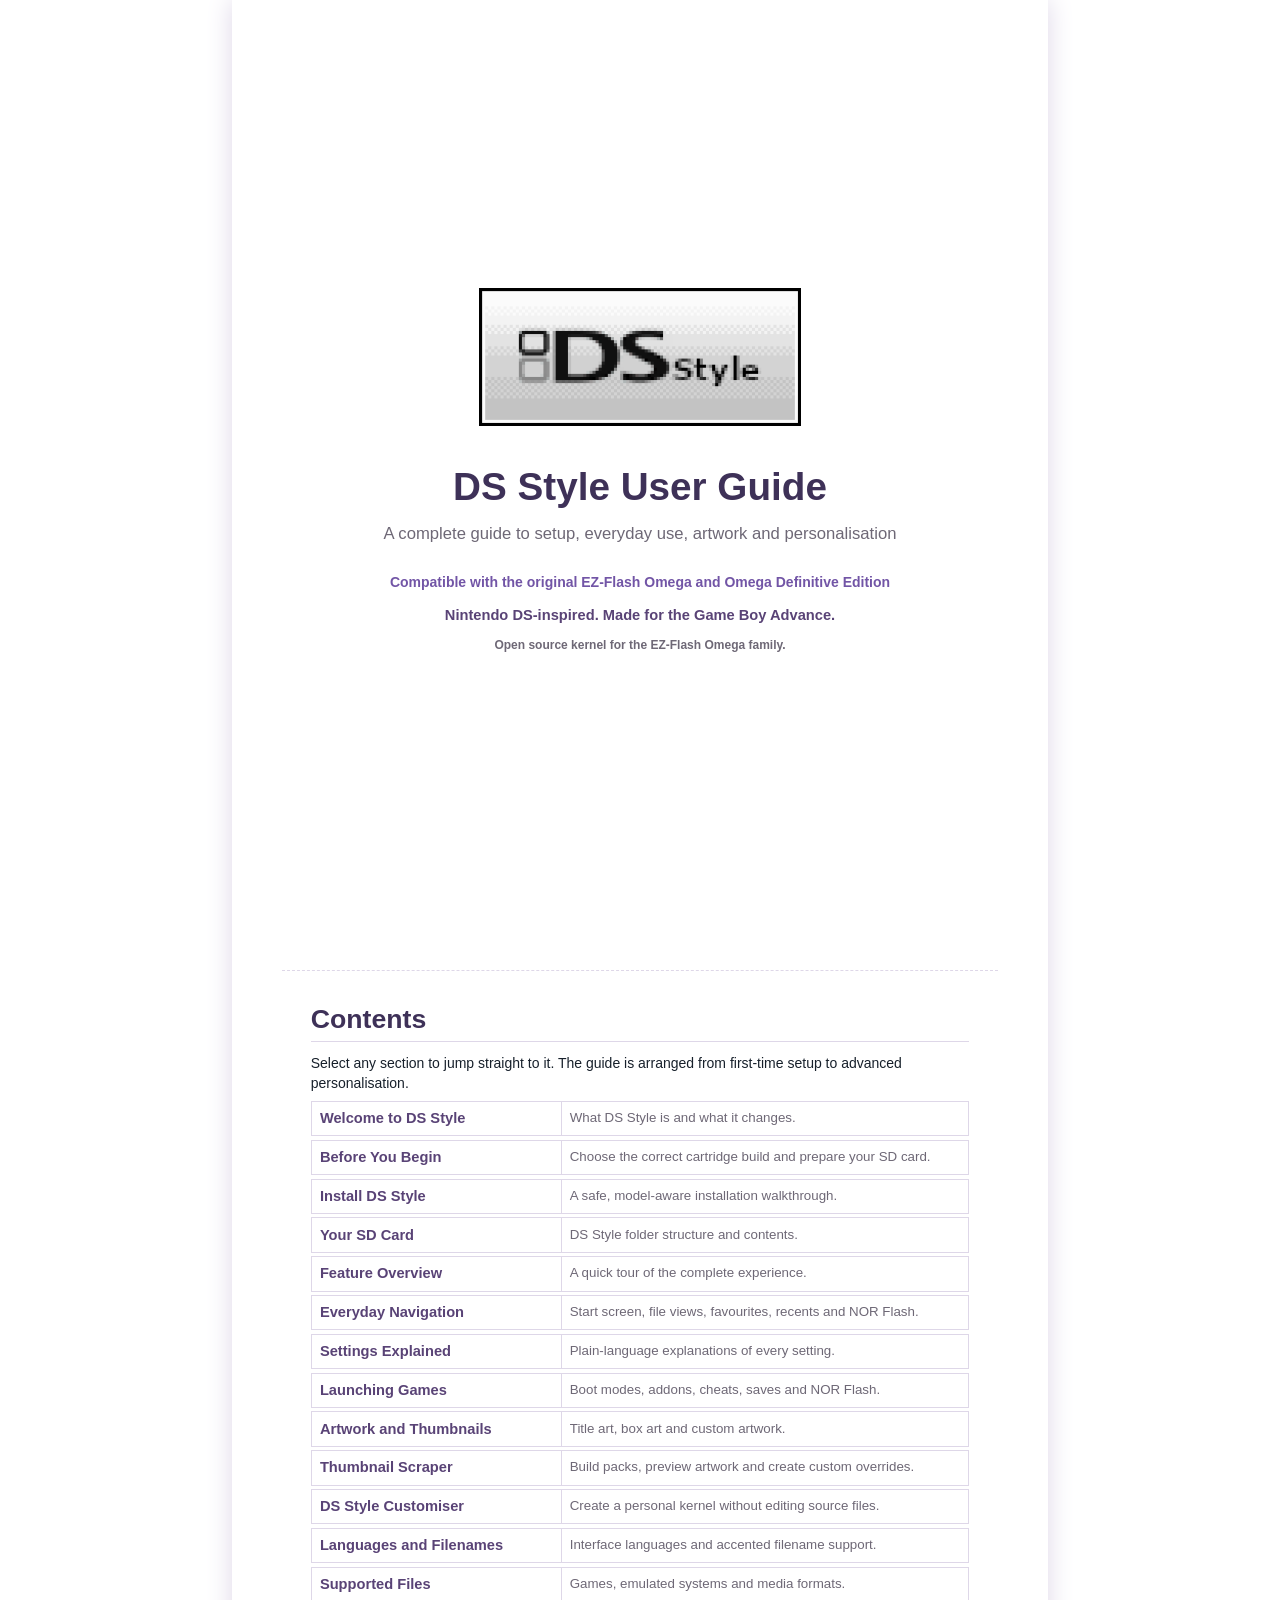
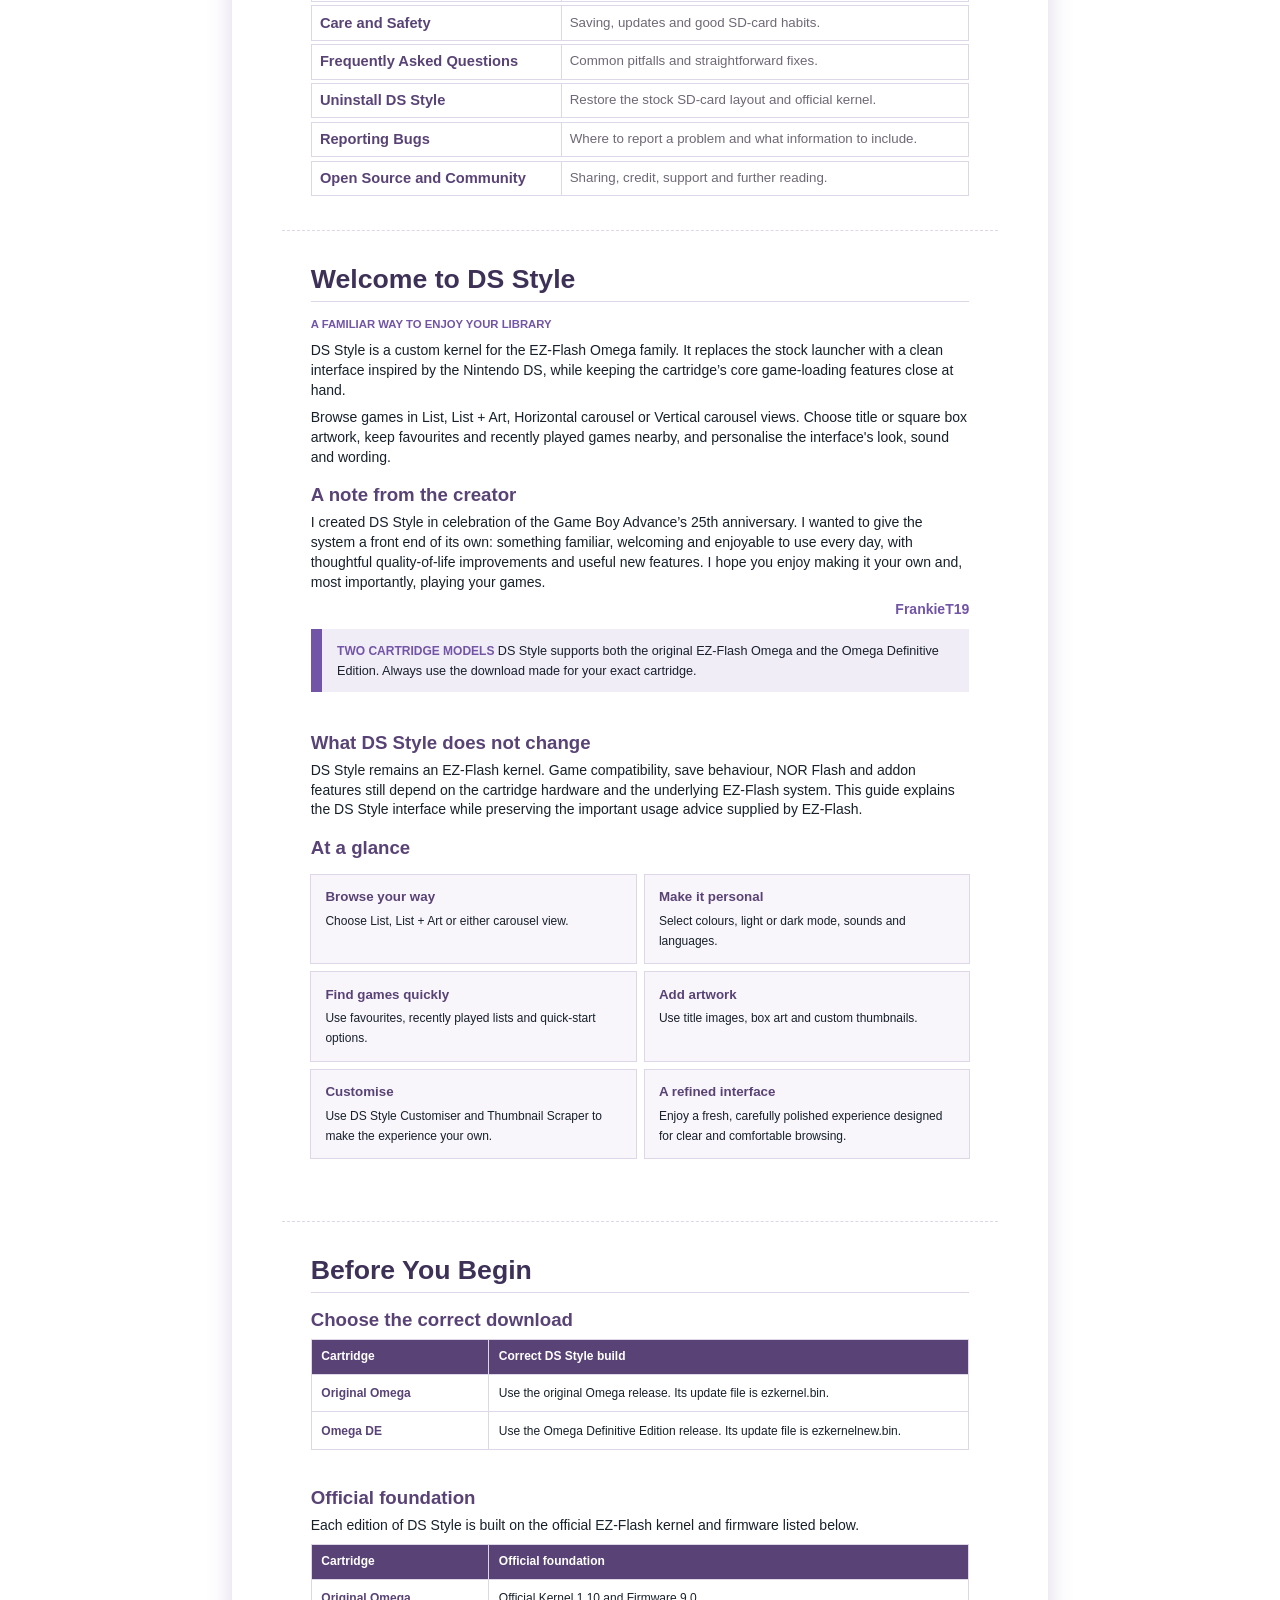
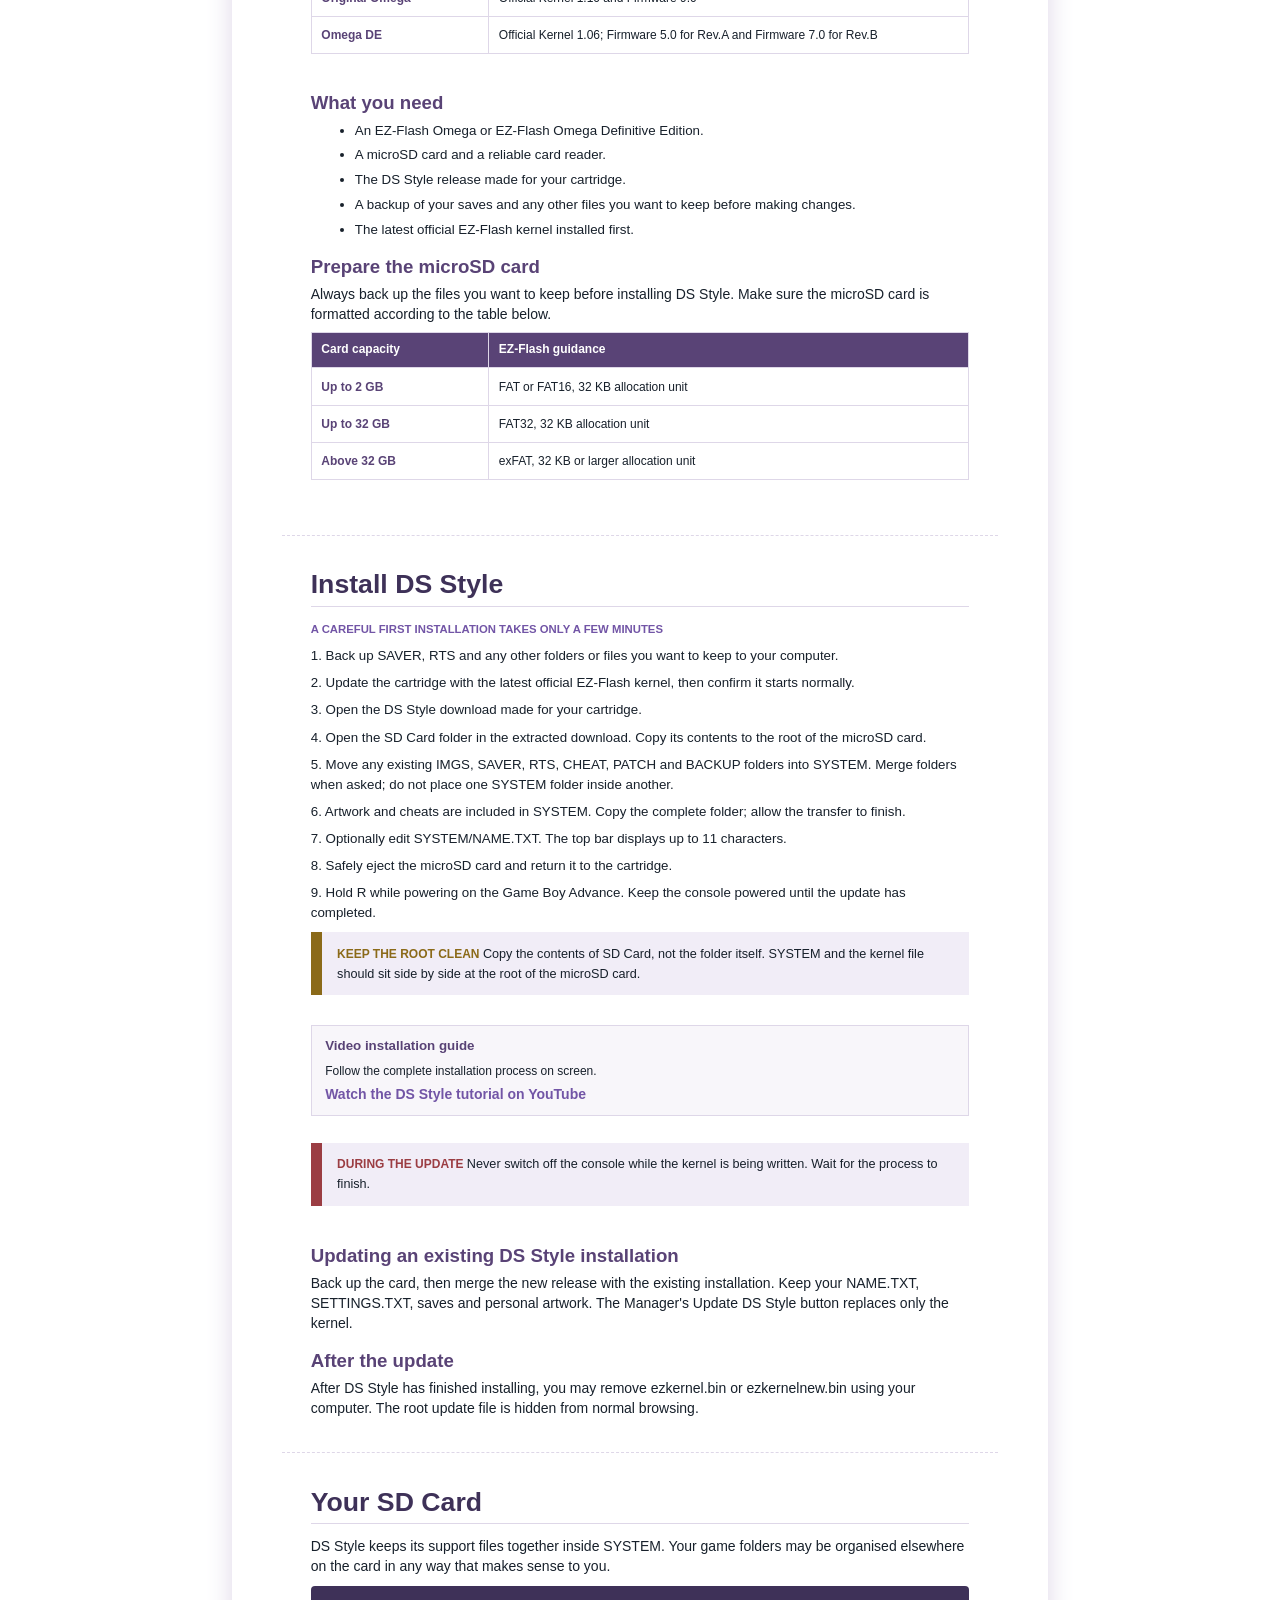
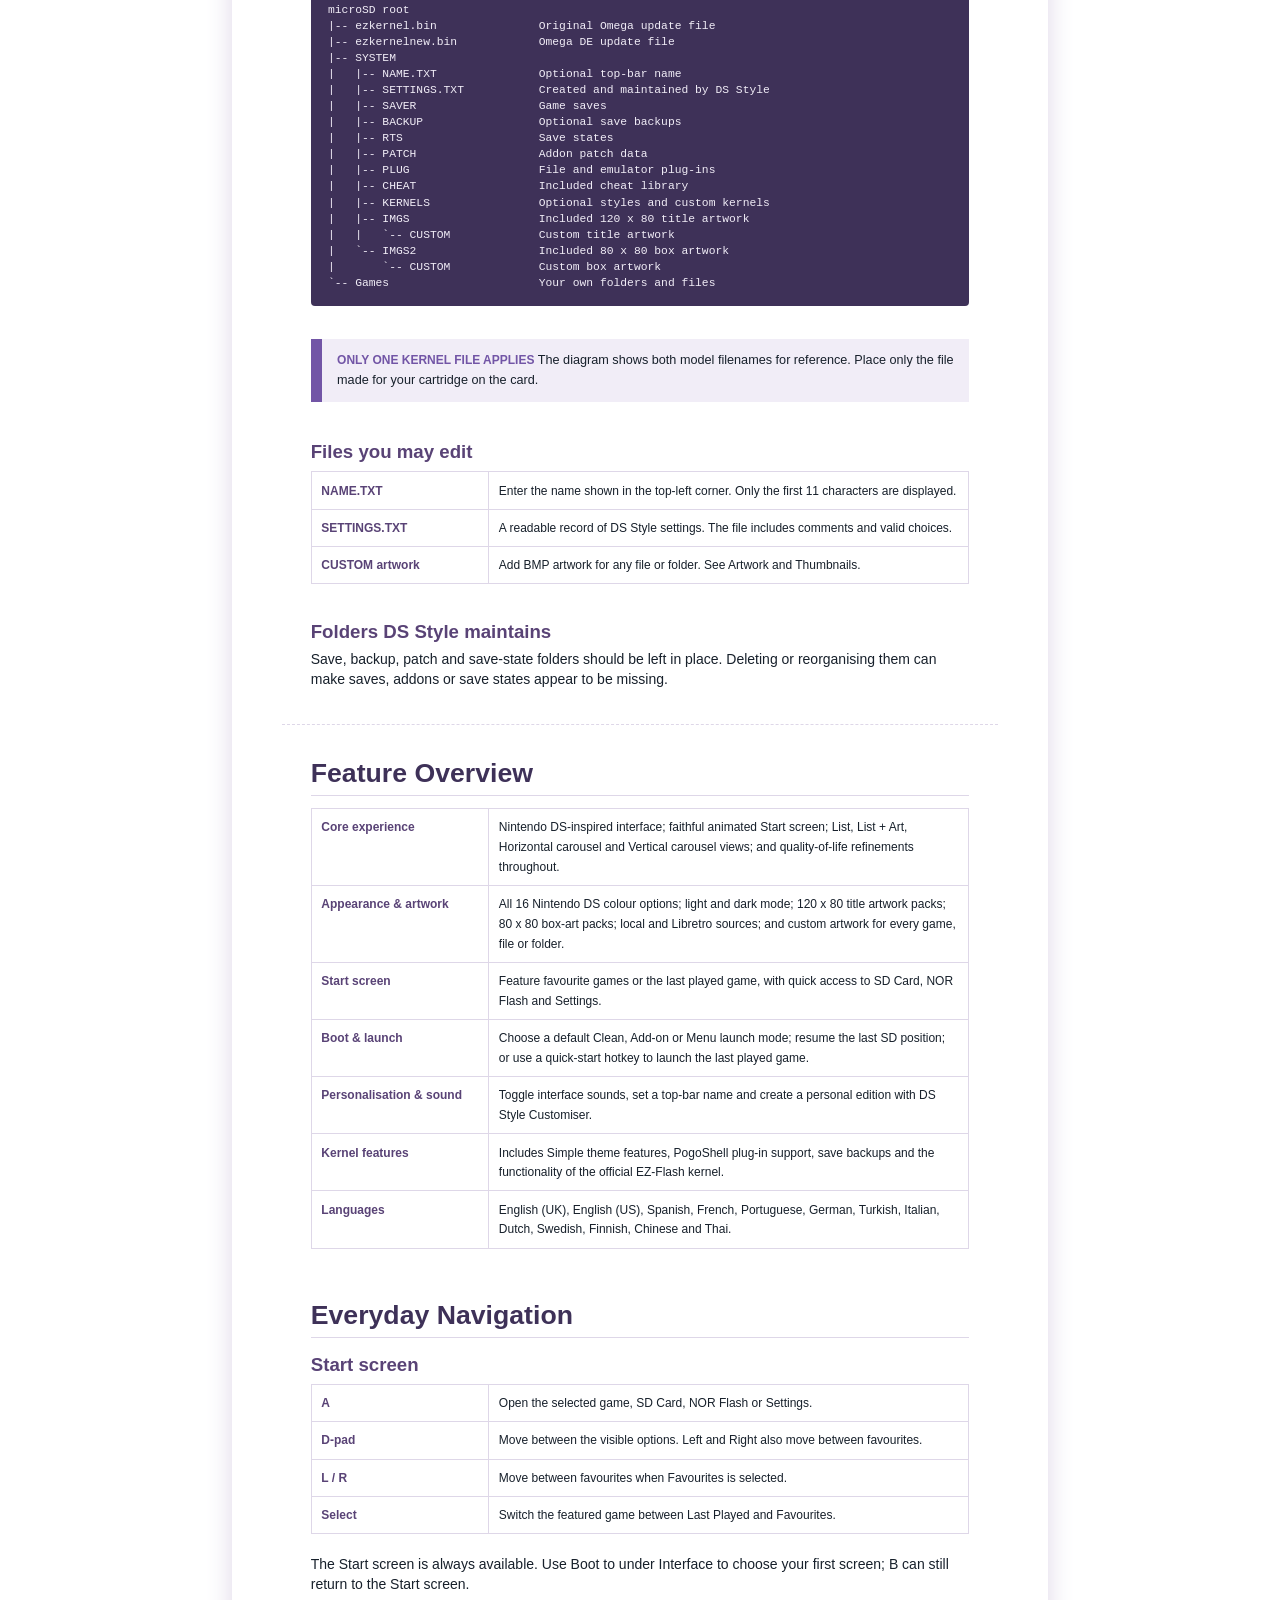
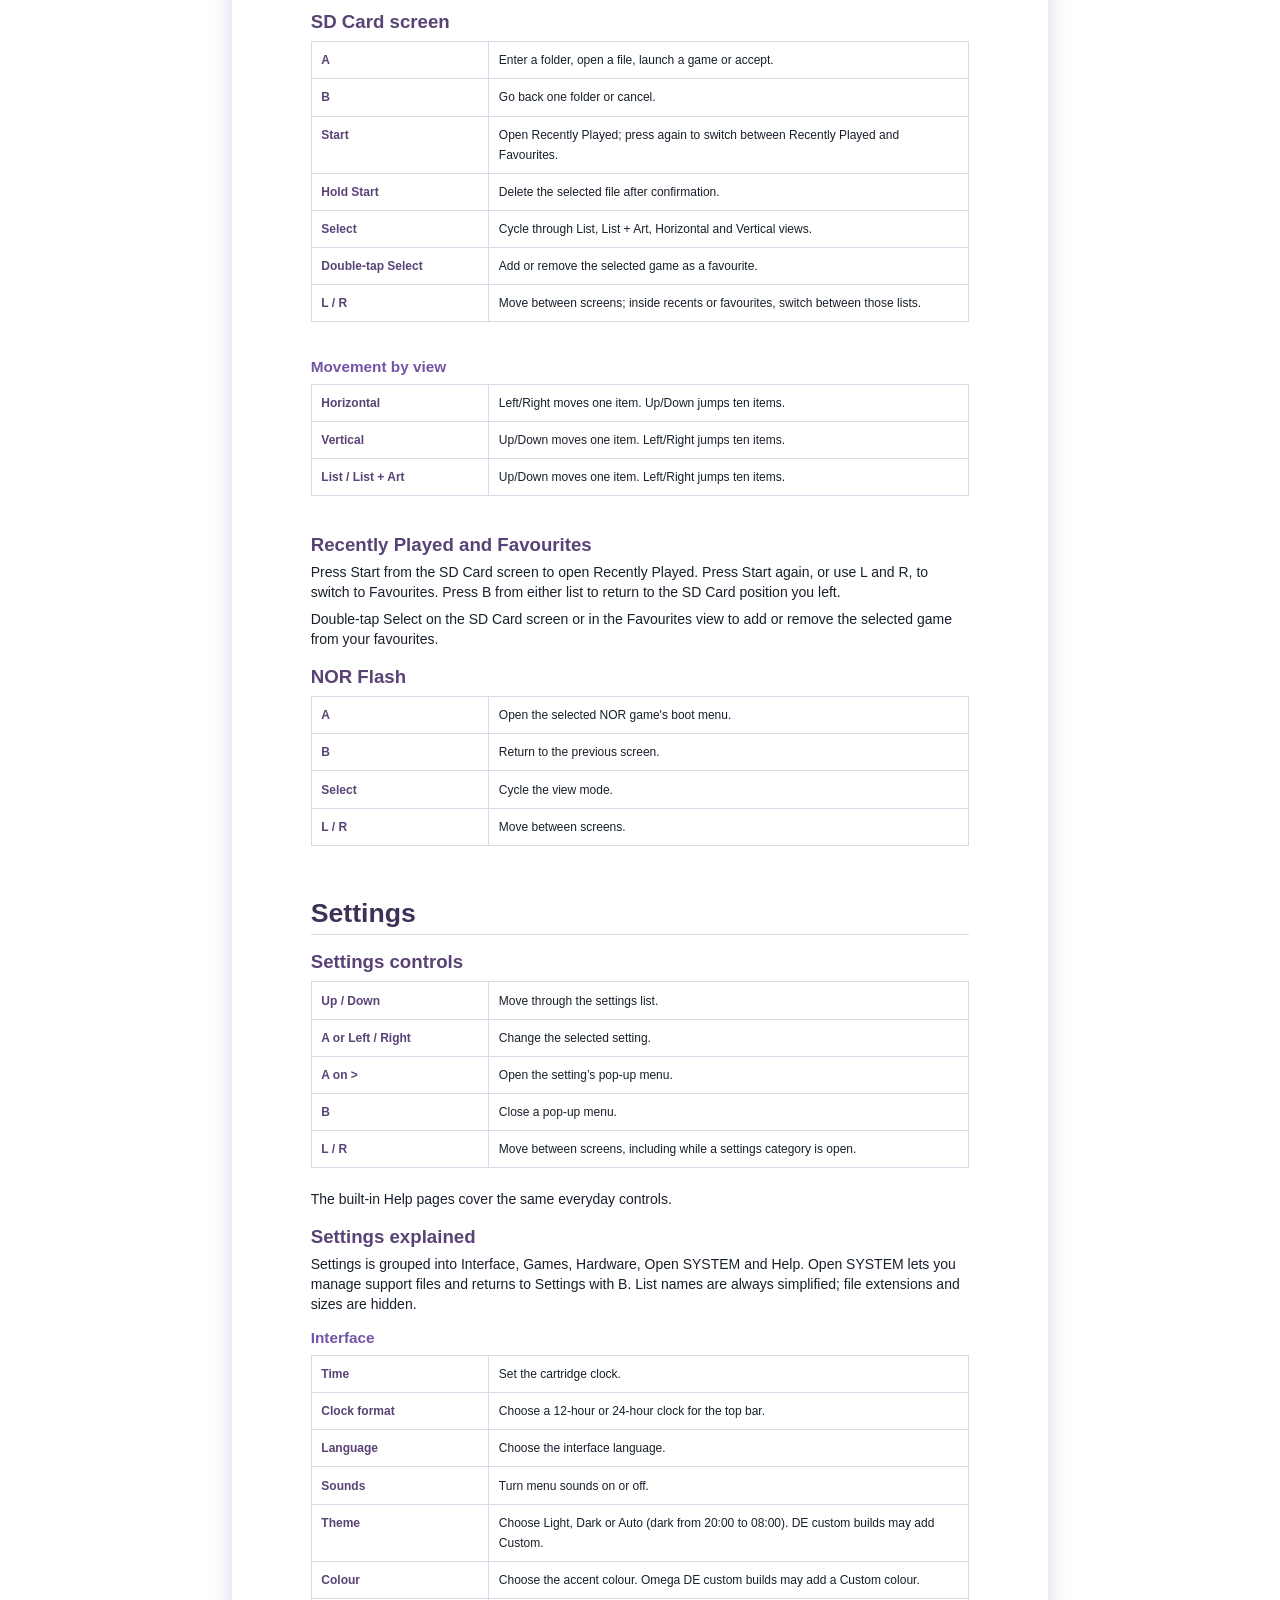
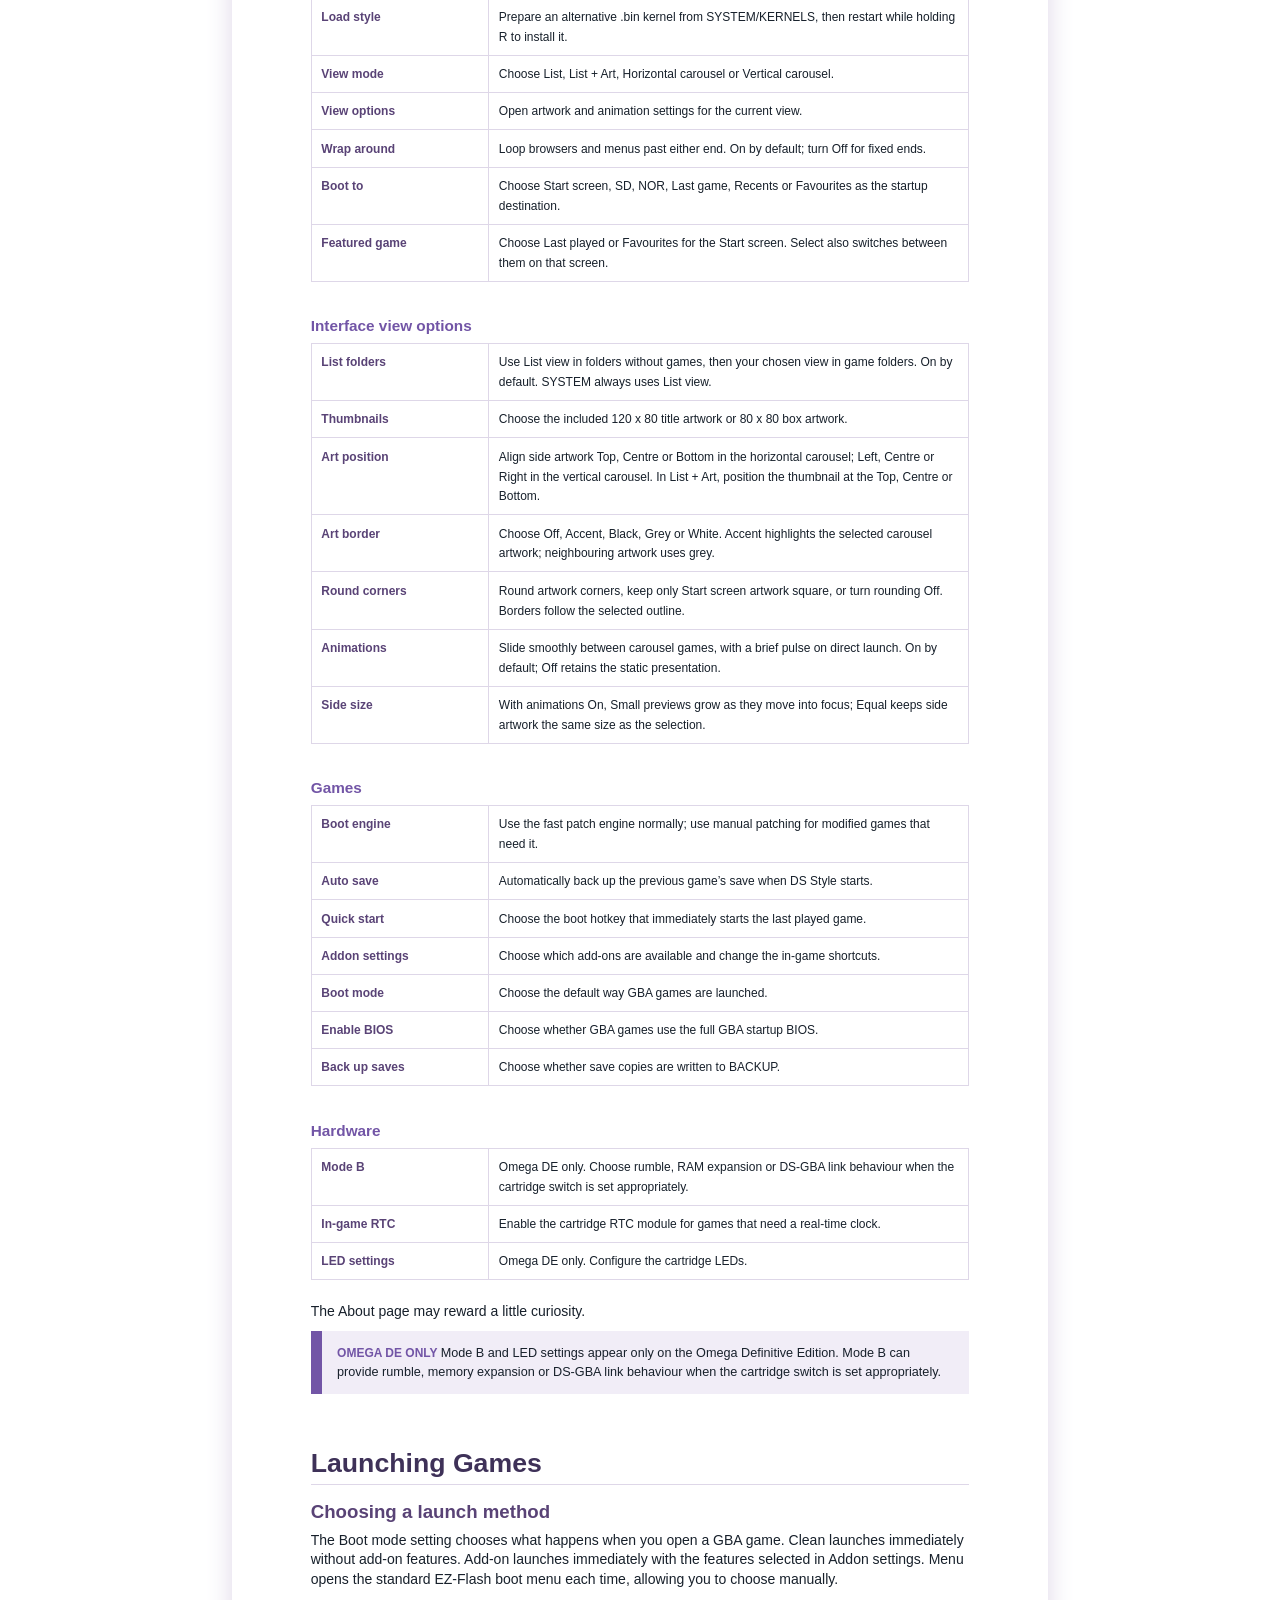
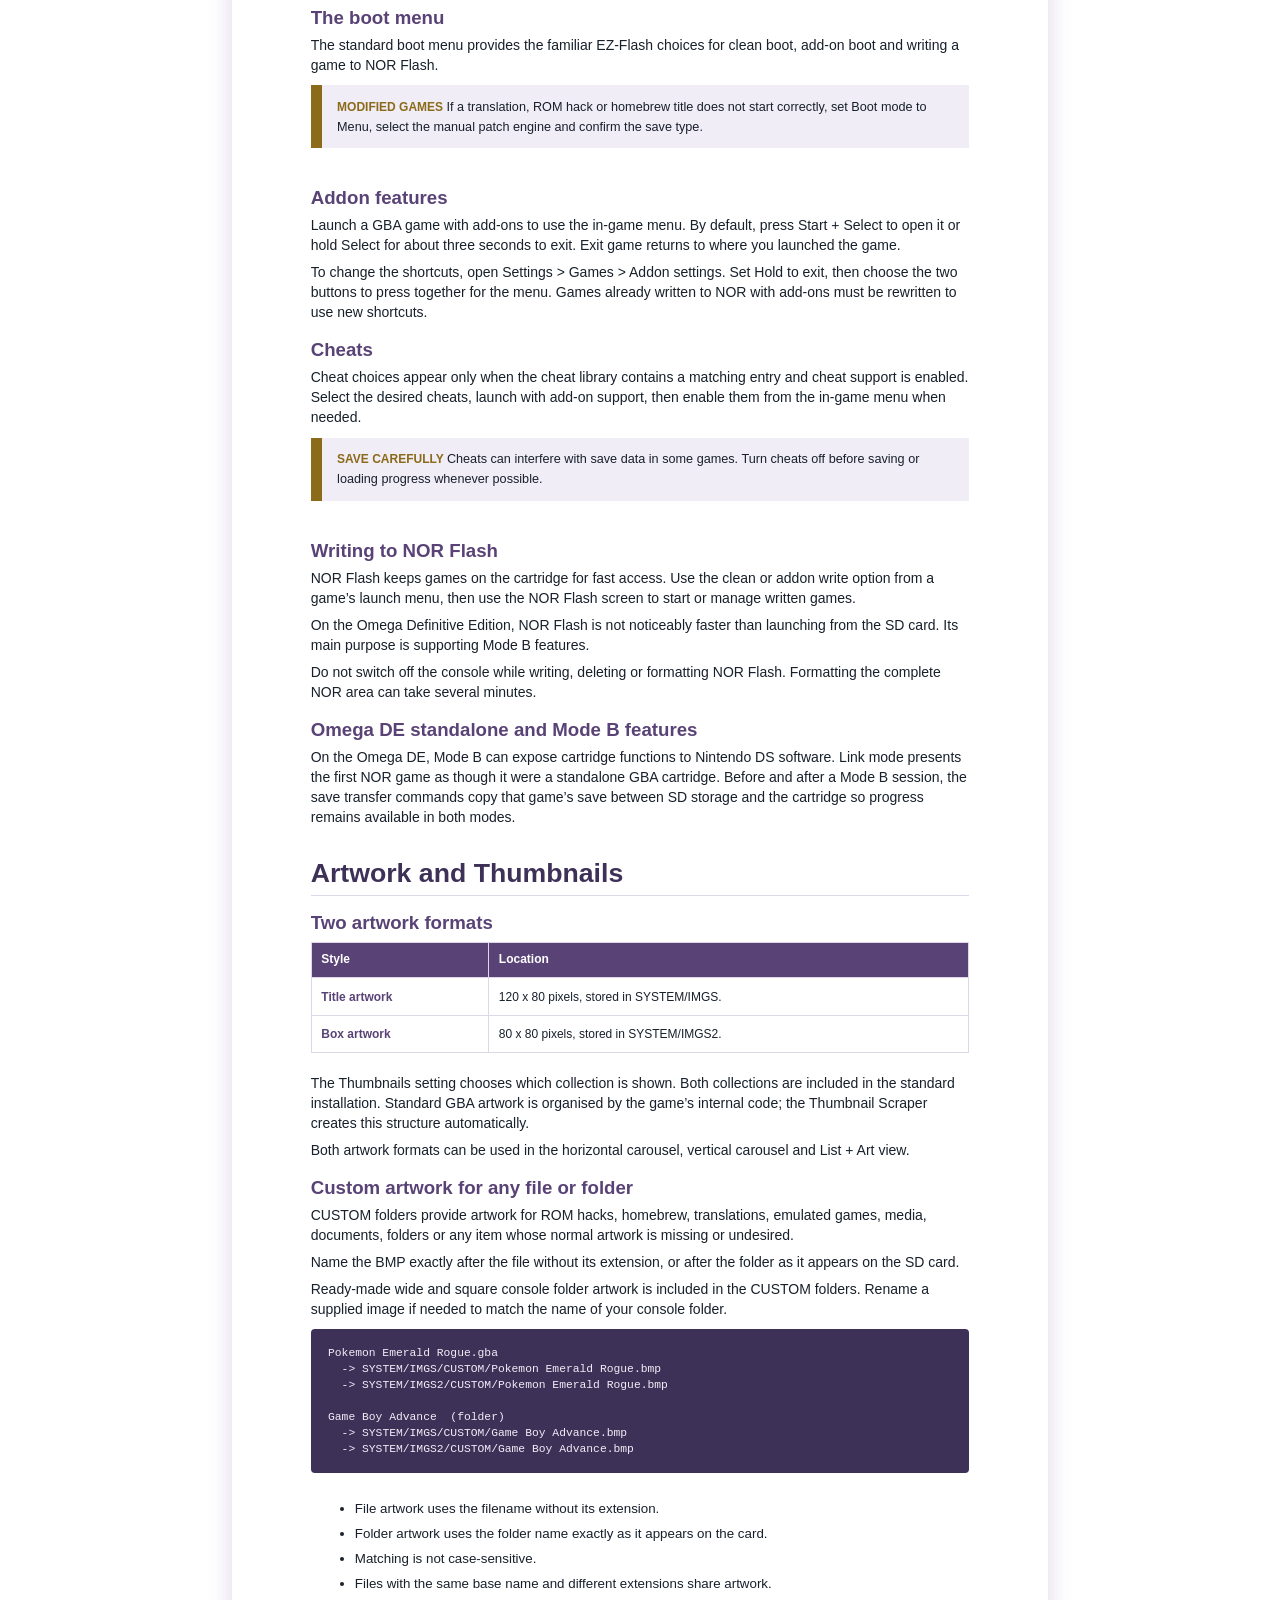
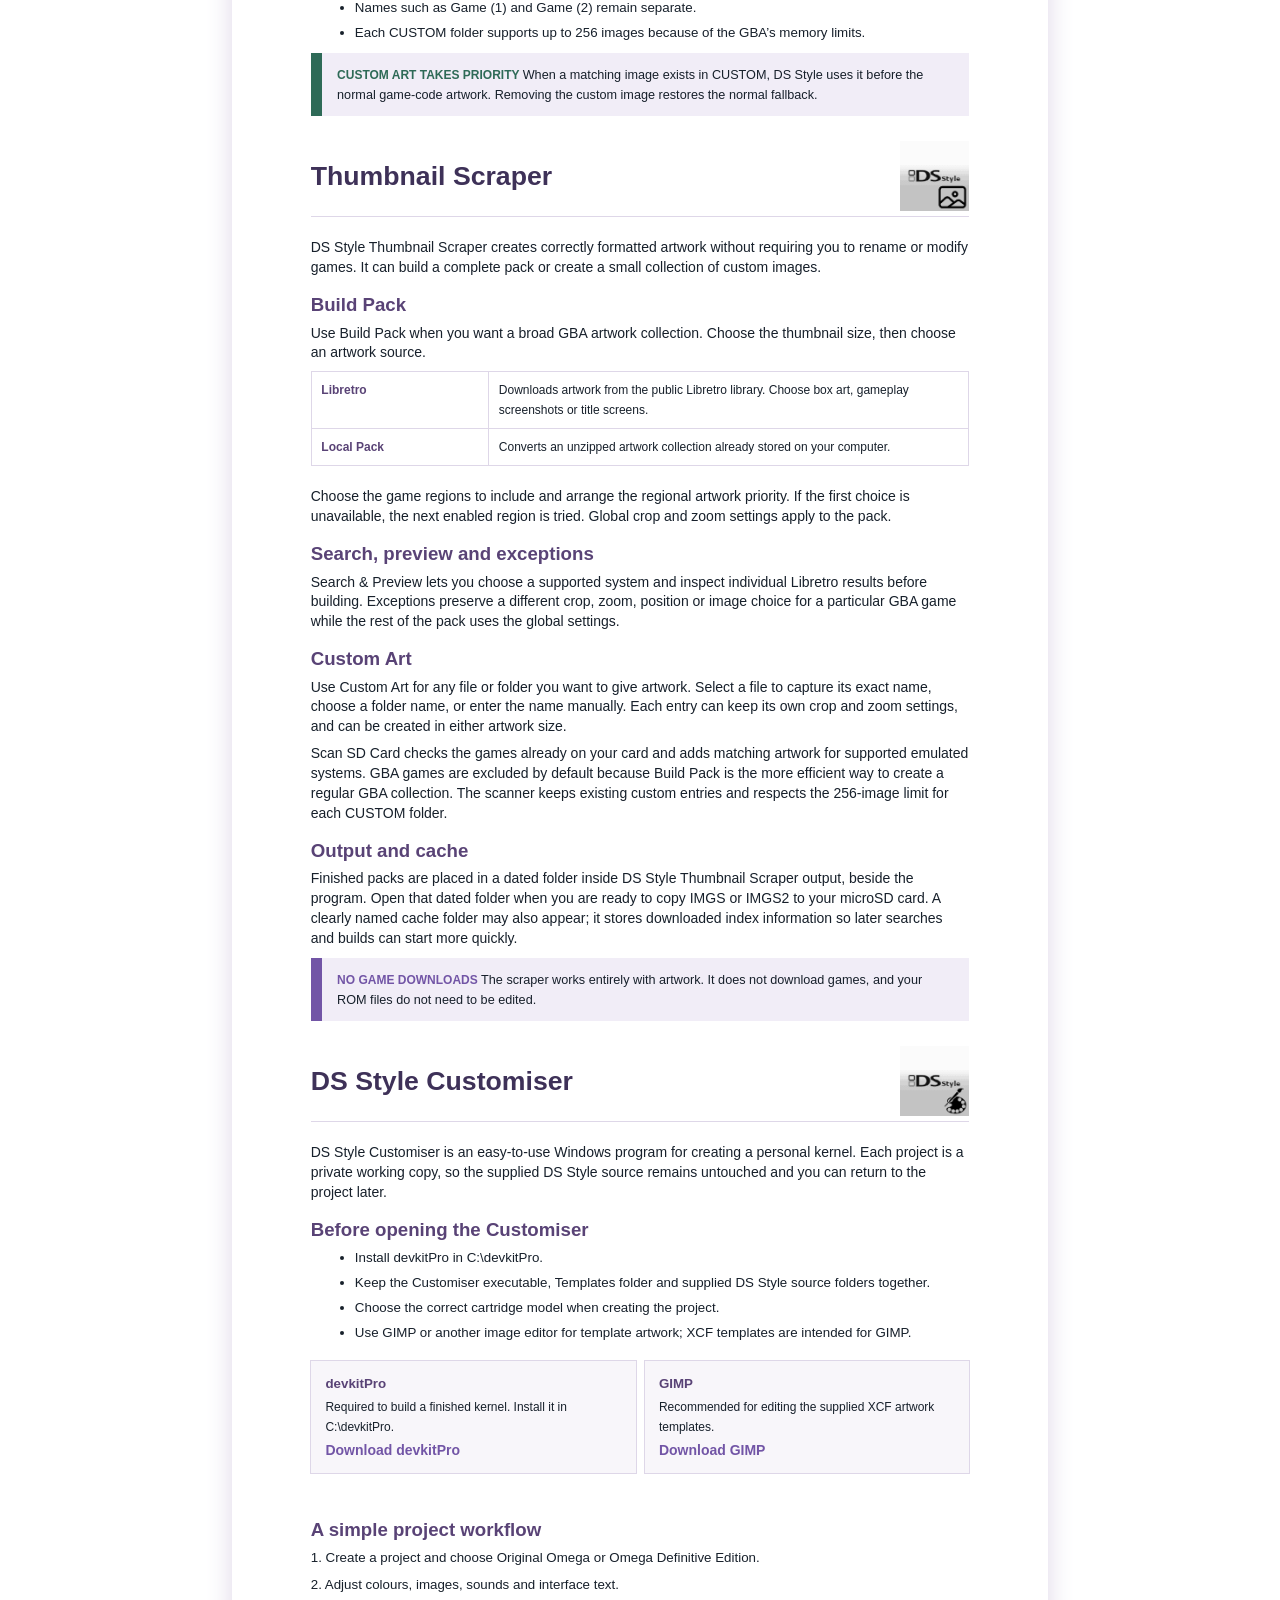
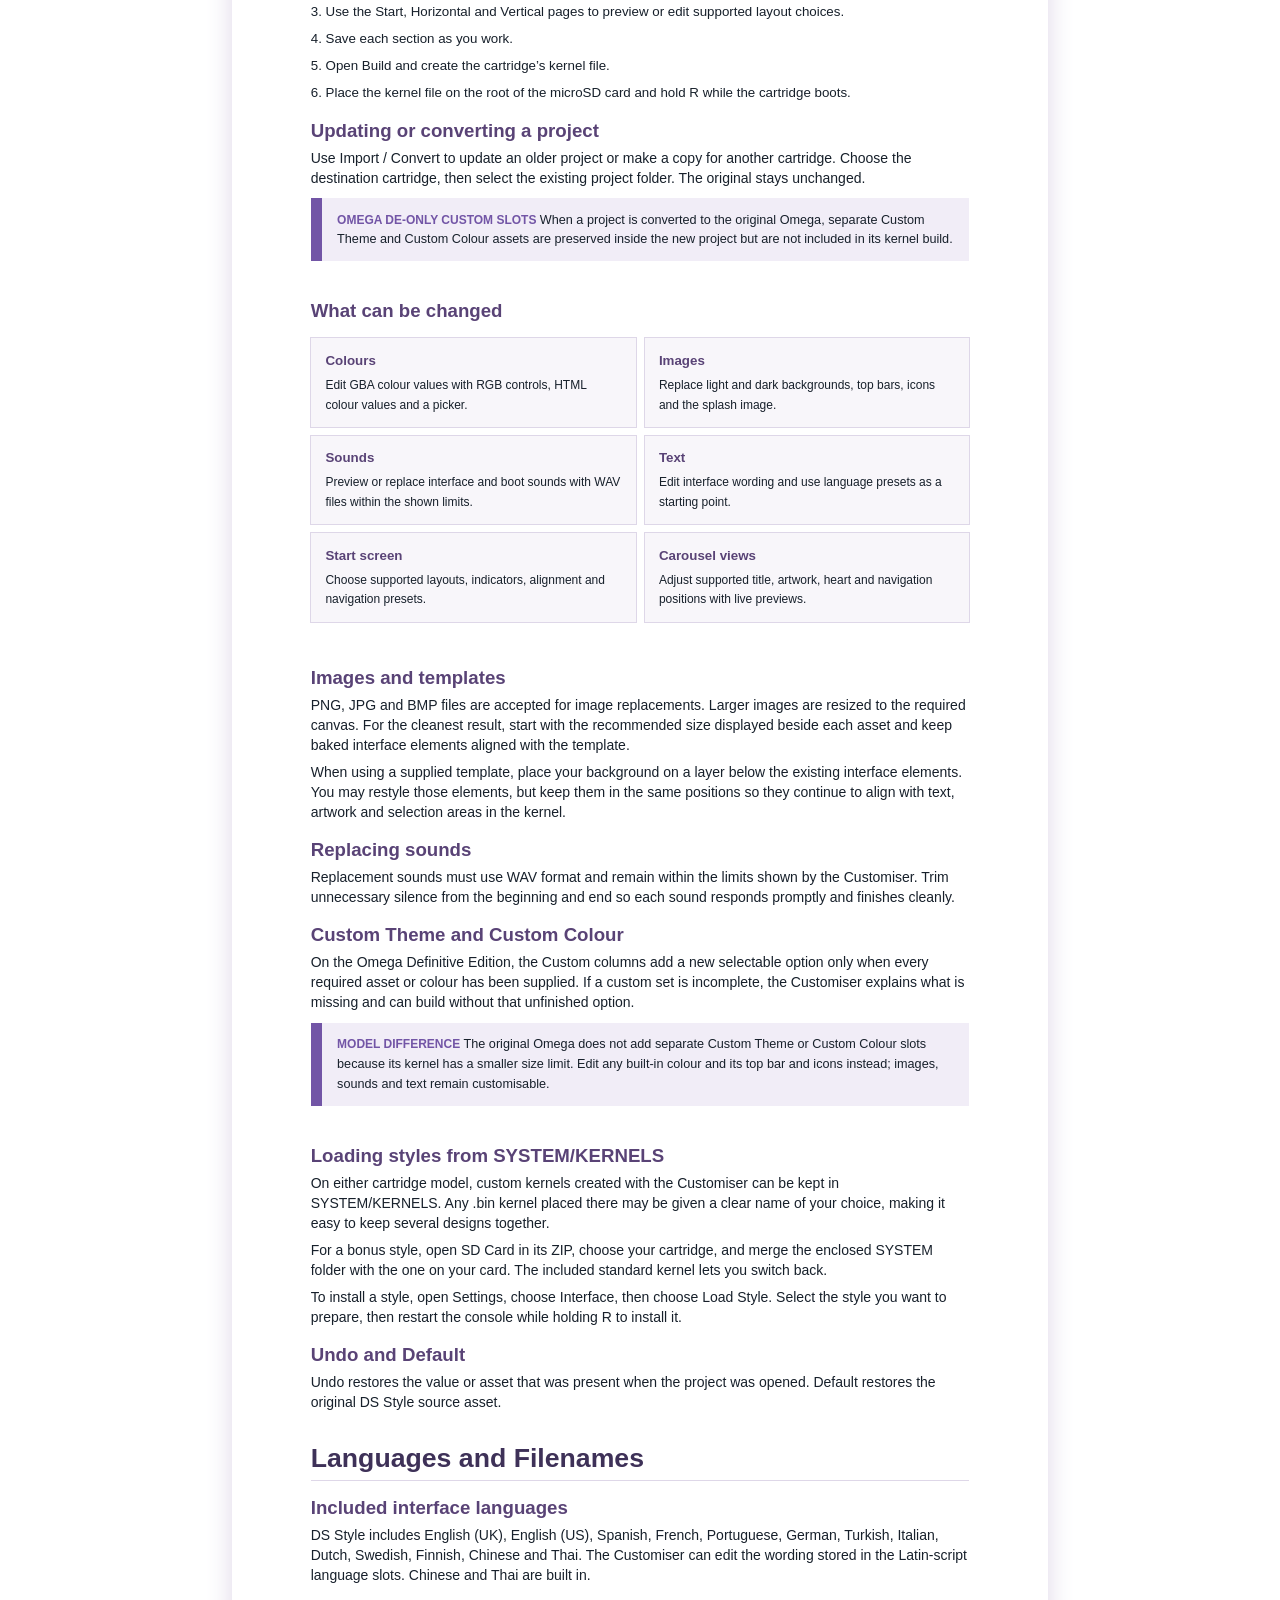
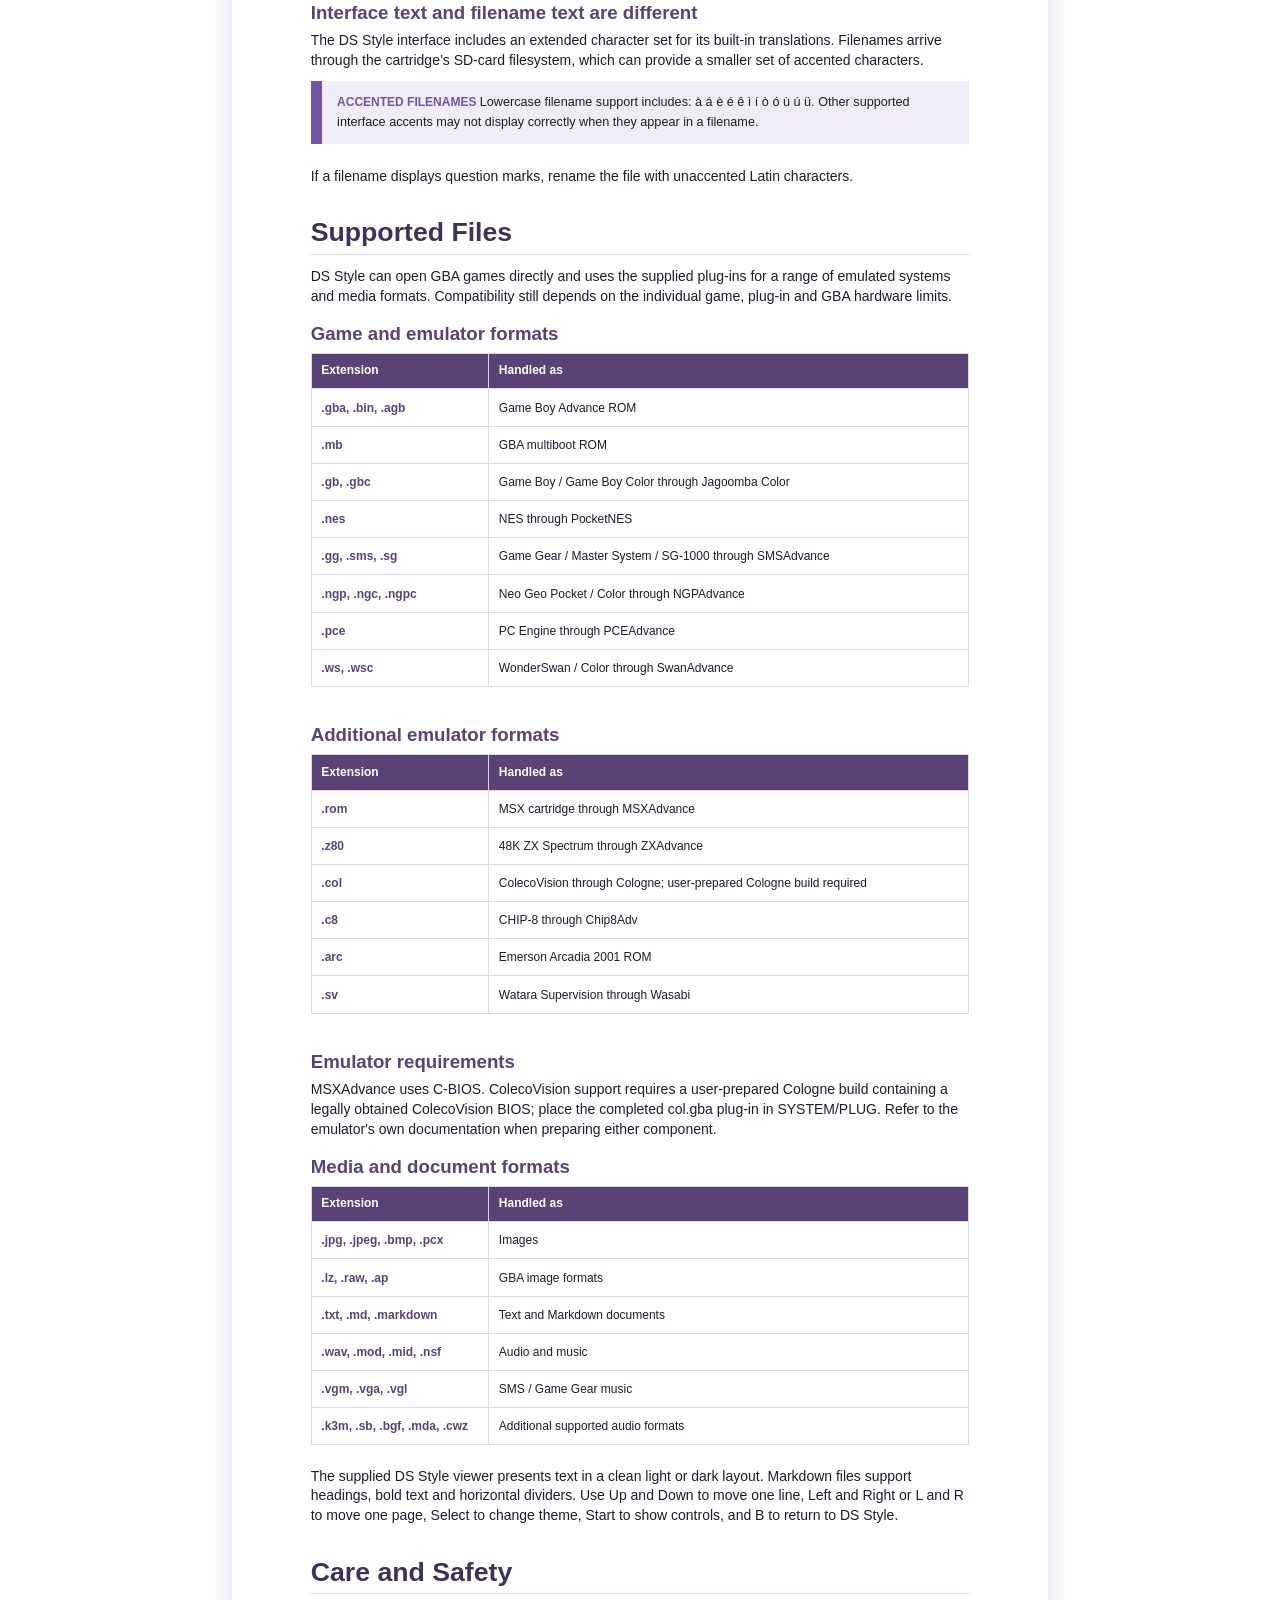
==== commit cff4b2f4: "DS Style v8.2 - Omega Definitive Edition" ====
--- a/docs/index.html
+++ b/docs/index.html
@@ -181,13 +181,13 @@
 |   |   `-- CUSTOM             Custom title artwork
 |   `-- IMGS2                  Included 80 x 80 box artwork
 |       `-- CUSTOM             Custom box artwork
-`-- Games                      Your own folders and files</pre><div class="spacer"></div><aside class="callout" style="border-left-color:#7255A6"><p><span class="bold" style="color:#7255A6;font-size:9pt">ONLY ONE KERNEL FILE APPLIES  </span><span style="color:#17202B;font-size:9.5pt">The diagram shows both model filenames for reference. Place only the file made for your cartridge on the card.</span></p></aside><div class="spacer"></div><h2><span>Files you may edit</span></h2><table class="data-table"><tr><td><p><span class="bold" style="color:#594376;font-size:9pt">NAME.TXT</span></p></td><td><p><span style="color:#17202B;font-size:9pt">Enter the name shown in the top-left corner. Only the first 11 characters are displayed.</span></p></td></tr><tr><td><p><span class="bold" style="color:#594376;font-size:9pt">SETTINGS.TXT</span></p></td><td><p><span style="color:#17202B;font-size:9pt">A readable record of DS Style settings. The file includes comments and valid choices.</span></p></td></tr><tr><td><p><span class="bold" style="color:#594376;font-size:9pt">CUSTOM artwork</span></p></td><td><p><span style="color:#17202B;font-size:9pt">Add BMP artwork for any file or folder. See Artwork and Thumbnails.</span></p></td></tr></table><div class="spacer"></div><h2><span>Folders DS Style maintains</span></h2><p class="body"><span style="color:#17202B;font-size:10.5pt">Save, backup, patch and save-state folders should be left in place. Deleting or reorganising them can make saves, addons or save states appear to be missing.</span></p><div class="page-break"></div><h1 id="features"><span>Feature Overview</span></h1><table class="data-table"><tr><td><p><span class="bold" style="color:#594376;font-size:9pt">Core experience</span></p></td><td><p><span style="color:#17202B;font-size:9pt">Nintendo DS-inspired interface; faithful animated Start screen; List, List + Art, Horizontal carousel and Vertical carousel views; and quality-of-life refinements throughout.</span></p></td></tr><tr><td><p><span class="bold" style="color:#594376;font-size:9pt">Appearance &amp; artwork</span></p></td><td><p><span style="color:#17202B;font-size:9pt">All 16 Nintendo DS colour options; light and dark mode; 120 x 80 title artwork packs; 80 x 80 box-art packs; local and Libretro sources; and custom artwork for every game, file or folder.</span></p></td></tr><tr><td><p><span class="bold" style="color:#594376;font-size:9pt">Start screen</span></p></td><td><p><span style="color:#17202B;font-size:9pt">Feature favourite games or the last played game, with quick access to SD Card, NOR Flash and Settings.</span></p></td></tr><tr><td><p><span class="bold" style="color:#594376;font-size:9pt">Boot &amp; launch</span></p></td><td><p><span style="color:#17202B;font-size:9pt">Choose a default Clean, Add-on or Menu launch mode; resume the last SD position; or use a quick-start hotkey to launch the last played game.</span></p></td></tr><tr><td><p><span class="bold" style="color:#594376;font-size:9pt">Personalisation &amp; sound</span></p></td><td><p><span style="color:#17202B;font-size:9pt">Toggle interface sounds, set a top-bar name and create a personal edition with DS Style Customiser.</span></p></td></tr><tr><td><p><span class="bold" style="color:#594376;font-size:9pt">Kernel features</span></p></td><td><p><span style="color:#17202B;font-size:9pt">Includes Simple theme features, PogoShell plug-in support, save backups and the functionality of the official EZ-Flash kernel.</span></p></td></tr><tr><td><p><span class="bold" style="color:#594376;font-size:9pt">Languages</span></p></td><td><p><span style="color:#17202B;font-size:9pt">English (UK), English (US), Spanish, French, Portuguese, German, Turkish, Italian, Dutch, Swedish, Finnish, Chinese and Thai.</span></p></td></tr></table><div class="spacer"></div><h1 id="navigation"><span>Everyday Navigation</span></h1><h2><span>Start screen</span></h2><table class="data-table"><tr><td><p><span class="bold" style="color:#594376;font-size:9pt">A</span></p></td><td><p><span style="color:#17202B;font-size:9pt">Open the selected game, SD Card, NOR Flash or Settings.</span></p></td></tr><tr><td><p><span class="bold" style="color:#594376;font-size:9pt">D-pad</span></p></td><td><p><span style="color:#17202B;font-size:9pt">Move between the visible options. Left and Right also move between favourites.</span></p></td></tr><tr><td><p><span class="bold" style="color:#594376;font-size:9pt">L / R</span></p></td><td><p><span style="color:#17202B;font-size:9pt">Move between favourites when Favourites is selected.</span></p></td></tr><tr><td><p><span class="bold" style="color:#594376;font-size:9pt">Select</span></p></td><td><p><span style="color:#17202B;font-size:9pt">Switch the featured game between Last Played and Favourites.</span></p></td></tr></table><div class="spacer"></div><p class="body"><span style="color:#17202B;font-size:10.5pt">The Start screen is always available. Use Boot to under Interface to choose your first screen; B can still return to the Start screen.</span></p><h2><span>SD Card screen</span></h2><table class="data-table"><tr><td><p><span class="bold" style="color:#594376;font-size:9pt">A</span></p></td><td><p><span style="color:#17202B;font-size:9pt">Enter a folder, open a file, launch a game or accept.</span></p></td></tr><tr><td><p><span class="bold" style="color:#594376;font-size:9pt">B</span></p></td><td><p><span style="color:#17202B;font-size:9pt">Go back one folder or cancel.</span></p></td></tr><tr><td><p><span class="bold" style="color:#594376;font-size:9pt">Start</span></p></td><td><p><span style="color:#17202B;font-size:9pt">Open Recently Played; press again to switch between Recently Played and Favourites.</span></p></td></tr><tr><td><p><span class="bold" style="color:#594376;font-size:9pt">Hold Start</span></p></td><td><p><span style="color:#17202B;font-size:9pt">Delete the selected file after confirmation.</span></p></td></tr><tr><td><p><span class="bold" style="color:#594376;font-size:9pt">Select</span></p></td><td><p><span style="color:#17202B;font-size:9pt">Cycle through List, List + Art, Horizontal and Vertical views.</span></p></td></tr><tr><td><p><span class="bold" style="color:#594376;font-size:9pt">Double-tap Select</span></p></td><td><p><span style="color:#17202B;font-size:9pt">Add or remove the selected game as a favourite.</span></p></td></tr><tr><td><p><span class="bold" style="color:#594376;font-size:9pt">L / R</span></p></td><td><p><span style="color:#17202B;font-size:9pt">Move between screens; inside recents or favourites, switch between those lists.</span></p></td></tr></table><div class="spacer"></div><h3><span>Movement by view</span></h3><table class="data-table"><tr><td><p><span class="bold" style="color:#594376;font-size:9pt">Horizontal</span></p></td><td><p><span style="color:#17202B;font-size:9pt">Left/Right moves one item. Up/Down jumps ten items.</span></p></td></tr><tr><td><p><span class="bold" style="color:#594376;font-size:9pt">Vertical</span></p></td><td><p><span style="color:#17202B;font-size:9pt">Up/Down moves one item. Left/Right jumps ten items.</span></p></td></tr><tr><td><p><span class="bold" style="color:#594376;font-size:9pt">List / List + Art</span></p></td><td><p><span style="color:#17202B;font-size:9pt">Up/Down moves one item. Left/Right jumps ten items.</span></p></td></tr></table><div class="spacer"></div><h2><span>Recently Played and Favourites</span></h2><p class="body"><span style="color:#17202B;font-size:10.5pt">Press Start from the SD Card screen to open Recently Played. Press Start again, or use L and R, to switch to Favourites. Press B from either list to return to the SD Card position you left.</span></p><p class="body"><span style="color:#17202B;font-size:10.5pt">Double-tap Select on the SD Card screen or in the Favourites view to add or remove the selected game from your favourites.</span></p><h2><span>NOR Flash</span></h2><table class="data-table"><tr><td><p><span class="bold" style="color:#594376;font-size:9pt">A</span></p></td><td><p><span style="color:#17202B;font-size:9pt">Open the selected NOR game&#x27;s boot menu.</span></p></td></tr><tr><td><p><span class="bold" style="color:#594376;font-size:9pt">B</span></p></td><td><p><span style="color:#17202B;font-size:9pt">Return to the previous screen.</span></p></td></tr><tr><td><p><span class="bold" style="color:#594376;font-size:9pt">Select</span></p></td><td><p><span style="color:#17202B;font-size:9pt">Cycle the view mode.</span></p></td></tr><tr><td><p><span class="bold" style="color:#594376;font-size:9pt">L / R</span></p></td><td><p><span style="color:#17202B;font-size:9pt">Move between screens.</span></p></td></tr></table><div class="spacer"></div><h1><span>Settings</span></h1><h2><span>Settings controls</span></h2><table class="data-table"><tr><td><p><span class="bold" style="color:#594376;font-size:9pt">Up / Down</span></p></td><td><p><span style="color:#17202B;font-size:9pt">Move through the settings list.</span></p></td></tr><tr><td><p><span class="bold" style="color:#594376;font-size:9pt">A or Left / Right</span></p></td><td><p><span style="color:#17202B;font-size:9pt">Change the selected setting.</span></p></td></tr><tr><td><p><span class="bold" style="color:#594376;font-size:9pt">A on &gt;</span></p></td><td><p><span style="color:#17202B;font-size:9pt">Open the setting’s pop-up menu.</span></p></td></tr><tr><td><p><span class="bold" style="color:#594376;font-size:9pt">B</span></p></td><td><p><span style="color:#17202B;font-size:9pt">Close a pop-up menu.</span></p></td></tr><tr><td><p><span class="bold" style="color:#594376;font-size:9pt">L / R</span></p></td><td><p><span style="color:#17202B;font-size:9pt">Move between screens, including while a settings category is open.</span></p></td></tr></table><div class="spacer"></div><p class="body"><span style="color:#17202B;font-size:10.5pt">The built-in Help pages cover the same everyday controls.</span></p><h2 id="settings"><span>Settings explained</span></h2><p class="body"><span style="color:#17202B;font-size:10.5pt">Settings is grouped into Interface, Games, Hardware, Open SYSTEM and Help. Open SYSTEM lets you manage support files and returns to Settings with B. List names are always simplified; file extensions and sizes are hidden.</span></p><h3><span>Interface</span></h3><table class="data-table"><tr><td><p><span class="bold" style="color:#594376;font-size:9pt">Time</span></p></td><td><p><span style="color:#17202B;font-size:9pt">Set the cartridge clock.</span></p></td></tr><tr><td><p><span class="bold" style="color:#594376;font-size:9pt">Clock format</span></p></td><td><p><span style="color:#17202B;font-size:9pt">Choose a 12-hour or 24-hour clock for the top bar.</span></p></td></tr><tr><td><p><span class="bold" style="color:#594376;font-size:9pt">Language</span></p></td><td><p><span style="color:#17202B;font-size:9pt">Choose the interface language.</span></p></td></tr><tr><td><p><span class="bold" style="color:#594376;font-size:9pt">Sounds</span></p></td><td><p><span style="color:#17202B;font-size:9pt">Turn menu sounds on or off.</span></p></td></tr><tr><td><p><span class="bold" style="color:#594376;font-size:9pt">Theme</span></p></td><td><p><span style="color:#17202B;font-size:9pt">Choose Light, Dark or Auto (dark from 20:00 to 08:00). DE custom builds may add Custom.</span></p></td></tr><tr><td><p><span class="bold" style="color:#594376;font-size:9pt">Colour</span></p></td><td><p><span style="color:#17202B;font-size:9pt">Choose the accent colour. Omega DE custom builds may add a Custom colour.</span></p></td></tr><tr><td><p><span class="bold" style="color:#594376;font-size:9pt">Load style</span></p></td><td><p><span style="color:#17202B;font-size:9pt">Prepare an alternative .bin kernel from SYSTEM/KERNELS, then restart while holding R to install it.</span></p></td></tr><tr><td><p><span class="bold" style="color:#594376;font-size:9pt">View mode</span></p></td><td><p><span style="color:#17202B;font-size:9pt">Choose List, List + Art, Horizontal carousel or Vertical carousel.</span></p></td></tr><tr><td><p><span class="bold" style="color:#594376;font-size:9pt">View options</span></p></td><td><p><span style="color:#17202B;font-size:9pt">Open artwork and animation settings for the current view.</span></p></td></tr><tr><td><p><span class="bold" style="color:#594376;font-size:9pt">Wrap around</span></p></td><td><p><span style="color:#17202B;font-size:9pt">Loop browsers and menus past either end. On by default; turn Off for fixed ends.</span></p></td></tr><tr><td><p><span class="bold" style="color:#594376;font-size:9pt">Boot to</span></p></td><td><p><span style="color:#17202B;font-size:9pt">Choose Start screen, SD, NOR, Last game, Recents or Favourites as the startup destination.</span></p></td></tr><tr><td><p><span class="bold" style="color:#594376;font-size:9pt">Featured game</span></p></td><td><p><span style="color:#17202B;font-size:9pt">Choose Last played or Favourites for the Start screen. Select also switches between them on that screen.</span></p></td></tr></table><div class="spacer"></div><h3><span>Interface view options</span></h3><table class="data-table"><tr><td><p><span class="bold" style="color:#594376;font-size:9pt">List folders</span></p></td><td><p><span style="color:#17202B;font-size:9pt">Use List view in folders without games, then your chosen view in game folders. On by default. SYSTEM always uses List view.</span></p></td></tr><tr><td><p><span class="bold" style="color:#594376;font-size:9pt">Thumbnails</span></p></td><td><p><span style="color:#17202B;font-size:9pt">Choose the included 120 x 80 title artwork or 80 x 80 box artwork.</span></p></td></tr><tr><td><p><span class="bold" style="color:#594376;font-size:9pt">Art position</span></p></td><td><p><span style="color:#17202B;font-size:9pt">Align side artwork Top, Centre or Bottom in the horizontal carousel; Left, Centre or Right in the vertical carousel. In List + Art, position the thumbnail at the Top, Centre or Bottom.</span></p></td></tr><tr><td><p><span class="bold" style="color:#594376;font-size:9pt">Art border</span></p></td><td><p><span style="color:#17202B;font-size:9pt">Choose Off, Accent, Black, Grey or White. Accent highlights the selected carousel artwork; neighbouring artwork uses grey.</span></p></td></tr><tr><td><p><span class="bold" style="color:#594376;font-size:9pt">Round corners</span></p></td><td><p><span style="color:#17202B;font-size:9pt">Round artwork corners, keep only Start screen artwork square, or turn rounding Off. Borders follow the selected outline.</span></p></td></tr><tr><td><p><span class="bold" style="color:#594376;font-size:9pt">Animations</span></p></td><td><p><span style="color:#17202B;font-size:9pt">Slide smoothly between carousel games, with a brief pulse on direct launch. On by default; Off retains the static presentation.</span></p></td></tr><tr><td><p><span class="bold" style="color:#594376;font-size:9pt">Side size</span></p></td><td><p><span style="color:#17202B;font-size:9pt">With animations On, Small previews grow as they move into focus; Equal keeps side artwork the same size as the selection.</span></p></td></tr></table><div class="spacer"></div><h3><span>Games</span></h3><table class="data-table"><tr><td><p><span class="bold" style="color:#594376;font-size:9pt">Boot engine</span></p></td><td><p><span style="color:#17202B;font-size:9pt">Use the fast patch engine normally; use manual patching for modified games that need it.</span></p></td></tr><tr><td><p><span class="bold" style="color:#594376;font-size:9pt">Auto save</span></p></td><td><p><span style="color:#17202B;font-size:9pt">Automatically back up the previous game’s save when DS Style starts.</span></p></td></tr><tr><td><p><span class="bold" style="color:#594376;font-size:9pt">Quick start</span></p></td><td><p><span style="color:#17202B;font-size:9pt">Choose the boot hotkey that immediately starts the last played game.</span></p></td></tr><tr><td><p><span class="bold" style="color:#594376;font-size:9pt">Addon settings</span></p></td><td><p><span style="color:#17202B;font-size:9pt">Choose which in-game addon features are available.</span></p></td></tr><tr><td><p><span class="bold" style="color:#594376;font-size:9pt">Boot mode</span></p></td><td><p><span style="color:#17202B;font-size:9pt">Choose the default way GBA games are launched.</span></p></td></tr><tr><td><p><span class="bold" style="color:#594376;font-size:9pt">Enable BIOS</span></p></td><td><p><span style="color:#17202B;font-size:9pt">Choose whether GBA games use the full GBA startup BIOS.</span></p></td></tr><tr><td><p><span class="bold" style="color:#594376;font-size:9pt">Back up saves</span></p></td><td><p><span style="color:#17202B;font-size:9pt">Choose whether save copies are written to BACKUP.</span></p></td></tr></table><div class="spacer"></div><h3><span>Hardware</span></h3><table class="data-table"><tr><td><p><span class="bold" style="color:#594376;font-size:9pt">Mode B</span></p></td><td><p><span style="color:#17202B;font-size:9pt">Omega DE only. Choose rumble, RAM expansion or DS-GBA link behaviour when the cartridge switch is set appropriately.</span></p></td></tr><tr><td><p><span class="bold" style="color:#594376;font-size:9pt">In-game RTC</span></p></td><td><p><span style="color:#17202B;font-size:9pt">Enable the cartridge RTC module for games that need a real-time clock.</span></p></td></tr><tr><td><p><span class="bold" style="color:#594376;font-size:9pt">LED settings</span></p></td><td><p><span style="color:#17202B;font-size:9pt">Omega DE only. Configure the cartridge LEDs.</span></p></td></tr></table><div class="spacer"></div><p class="body"><span style="color:#17202B;font-size:10.5pt">The About page may reward a little curiosity.</span></p><aside class="callout" style="border-left-color:#7255A6"><p><span class="bold" style="color:#7255A6;font-size:9pt">OMEGA DE ONLY  </span><span style="color:#17202B;font-size:9.5pt">Mode B and LED settings appear only on the Omega Definitive Edition. Mode B can provide rumble, memory expansion or DS-GBA link behaviour when the cartridge switch is set appropriately.</span></p></aside><div class="spacer"></div><h1 id="launching"><span>Launching Games</span></h1><h2><span>Choosing a launch method</span></h2><p class="body"><span style="color:#17202B;font-size:10.5pt">The Boot mode setting chooses what happens when you open a GBA game. Clean launches immediately without add-on features. Add-on launches immediately with the features selected in Addon settings. Menu opens the standard EZ-Flash boot menu each time, allowing you to choose manually.</span></p><h2><span>The boot menu</span></h2><p class="body"><span style="color:#17202B;font-size:10.5pt">The standard boot menu provides the familiar EZ-Flash choices for clean boot, add-on boot and writing a game to NOR Flash.</span></p><aside class="callout" style="border-left-color:#8B6A19"><p><span class="bold" style="color:#8B6A19;font-size:9pt">MODIFIED GAMES  </span><span style="color:#17202B;font-size:9.5pt">If a translation, ROM hack or homebrew title does not start correctly, set Boot mode to Menu, select the manual patch engine and confirm the save type.</span></p></aside><div class="spacer"></div><h2><span>Addon features</span></h2><p class="body"><span style="color:#17202B;font-size:10.5pt">Launch a GBA game with add-ons to use the in-game menu. Press Start + Select to open it, or hold Select for about three seconds to exit. Exit game returns to the screen and selection you launched from. Save states, sleep and cheats depend on the enabled add-ons.</span></p><h2><span>Cheats</span></h2><p class="body"><span style="color:#17202B;font-size:10.5pt">Cheat choices appear only when the cheat library contains a matching entry and cheat support is enabled. Select the desired cheats, launch with add-on support, then enable them from the in-game menu when needed.</span></p><aside class="callout" style="border-left-color:#8B6A19"><p><span class="bold" style="color:#8B6A19;font-size:9pt">SAVE CAREFULLY  </span><span style="color:#17202B;font-size:9.5pt">Cheats can interfere with save data in some games. Turn cheats off before saving or loading progress whenever possible.</span></p></aside><div class="spacer"></div><h2><span>Writing to NOR Flash</span></h2><p class="body"><span style="color:#17202B;font-size:10.5pt">NOR Flash keeps games on the cartridge for fast access. Use the clean or addon write option from a game’s launch menu, then use the NOR Flash screen to start or manage written games.</span></p><p class="body"><span style="color:#17202B;font-size:10.5pt">On the Omega Definitive Edition, NOR Flash is not noticeably faster than launching from the SD card. Its main purpose is supporting Mode B features.</span></p><p class="body"><span style="color:#17202B;font-size:10.5pt">Do not switch off the console while writing, deleting or formatting NOR Flash. Formatting the complete NOR area can take several minutes.</span></p><h2><span>Omega DE standalone and Mode B features</span></h2><p class="body"><span style="color:#17202B;font-size:10.5pt">On the Omega DE, Mode B can expose cartridge functions to Nintendo DS software. Link mode presents the first NOR game as though it were a standalone GBA cartridge. Before and after a Mode B session, the save transfer commands copy that game’s save between SD storage and the cartridge so progress remains available in both modes.</span></p><h1 id="artwork"><span>Artwork and Thumbnails</span></h1><h2><span>Two artwork formats</span></h2><table class="data-table"><tr><th><p><span class="bold" style="color:#FFFFFF;font-size:9pt">Style</span></p></th><th><p><span class="bold" style="color:#FFFFFF;font-size:9pt">Location</span></p></th></tr><tr><td><p><span class="bold" style="color:#594376;font-size:9pt">Title artwork</span></p></td><td><p><span style="color:#17202B;font-size:9pt">120 x 80 pixels, stored in SYSTEM/IMGS.</span></p></td></tr><tr><td><p><span class="bold" style="color:#594376;font-size:9pt">Box artwork</span></p></td><td><p><span style="color:#17202B;font-size:9pt">80 x 80 pixels, stored in SYSTEM/IMGS2.</span></p></td></tr></table><div class="spacer"></div><p class="body"><span style="color:#17202B;font-size:10.5pt">The Thumbnails setting chooses which collection is shown. Both collections are included in the standard installation. Standard GBA artwork is organised by the game’s internal code; the Thumbnail Scraper creates this structure automatically.</span></p><p class="body"><span style="color:#17202B;font-size:10.5pt">Both artwork formats can be used in the horizontal carousel, vertical carousel and List + Art view.</span></p><h2><span>Custom artwork for any file or folder</span></h2><p class="body"><span style="color:#17202B;font-size:10.5pt">CUSTOM folders provide artwork for ROM hacks, homebrew, translations, emulated games, media, documents, folders or any item whose normal artwork is missing or undesired.</span></p><p class="body"><span style="color:#17202B;font-size:10.5pt">Name the BMP exactly after the file without its extension, or after the folder as it appears on the SD card.</span></p><p class="body"><span style="color:#17202B;font-size:10.5pt">Ready-made wide and square console folder artwork is included in the CUSTOM folders. Rename a supplied image if needed to match the name of your console folder.</span></p><pre>Pokemon Emerald Rogue.gba
+`-- Games                      Your own folders and files</pre><div class="spacer"></div><aside class="callout" style="border-left-color:#7255A6"><p><span class="bold" style="color:#7255A6;font-size:9pt">ONLY ONE KERNEL FILE APPLIES  </span><span style="color:#17202B;font-size:9.5pt">The diagram shows both model filenames for reference. Place only the file made for your cartridge on the card.</span></p></aside><div class="spacer"></div><h2><span>Files you may edit</span></h2><table class="data-table"><tr><td><p><span class="bold" style="color:#594376;font-size:9pt">NAME.TXT</span></p></td><td><p><span style="color:#17202B;font-size:9pt">Enter the name shown in the top-left corner. Only the first 11 characters are displayed.</span></p></td></tr><tr><td><p><span class="bold" style="color:#594376;font-size:9pt">SETTINGS.TXT</span></p></td><td><p><span style="color:#17202B;font-size:9pt">A readable record of DS Style settings. The file includes comments and valid choices.</span></p></td></tr><tr><td><p><span class="bold" style="color:#594376;font-size:9pt">CUSTOM artwork</span></p></td><td><p><span style="color:#17202B;font-size:9pt">Add BMP artwork for any file or folder. See Artwork and Thumbnails.</span></p></td></tr></table><div class="spacer"></div><h2><span>Folders DS Style maintains</span></h2><p class="body"><span style="color:#17202B;font-size:10.5pt">Save, backup, patch and save-state folders should be left in place. Deleting or reorganising them can make saves, addons or save states appear to be missing.</span></p><div class="page-break"></div><h1 id="features"><span>Feature Overview</span></h1><table class="data-table"><tr><td><p><span class="bold" style="color:#594376;font-size:9pt">Core experience</span></p></td><td><p><span style="color:#17202B;font-size:9pt">Nintendo DS-inspired interface; faithful animated Start screen; List, List + Art, Horizontal carousel and Vertical carousel views; and quality-of-life refinements throughout.</span></p></td></tr><tr><td><p><span class="bold" style="color:#594376;font-size:9pt">Appearance &amp; artwork</span></p></td><td><p><span style="color:#17202B;font-size:9pt">All 16 Nintendo DS colour options; light and dark mode; 120 x 80 title artwork packs; 80 x 80 box-art packs; local and Libretro sources; and custom artwork for every game, file or folder.</span></p></td></tr><tr><td><p><span class="bold" style="color:#594376;font-size:9pt">Start screen</span></p></td><td><p><span style="color:#17202B;font-size:9pt">Feature favourite games or the last played game, with quick access to SD Card, NOR Flash and Settings.</span></p></td></tr><tr><td><p><span class="bold" style="color:#594376;font-size:9pt">Boot &amp; launch</span></p></td><td><p><span style="color:#17202B;font-size:9pt">Choose a default Clean, Add-on or Menu launch mode; resume the last SD position; or use a quick-start hotkey to launch the last played game.</span></p></td></tr><tr><td><p><span class="bold" style="color:#594376;font-size:9pt">Personalisation &amp; sound</span></p></td><td><p><span style="color:#17202B;font-size:9pt">Toggle interface sounds, set a top-bar name and create a personal edition with DS Style Customiser.</span></p></td></tr><tr><td><p><span class="bold" style="color:#594376;font-size:9pt">Kernel features</span></p></td><td><p><span style="color:#17202B;font-size:9pt">Includes Simple theme features, PogoShell plug-in support, save backups and the functionality of the official EZ-Flash kernel.</span></p></td></tr><tr><td><p><span class="bold" style="color:#594376;font-size:9pt">Languages</span></p></td><td><p><span style="color:#17202B;font-size:9pt">English (UK), English (US), Spanish, French, Portuguese, German, Turkish, Italian, Dutch, Swedish, Finnish, Chinese and Thai.</span></p></td></tr></table><div class="spacer"></div><h1 id="navigation"><span>Everyday Navigation</span></h1><h2><span>Start screen</span></h2><table class="data-table"><tr><td><p><span class="bold" style="color:#594376;font-size:9pt">A</span></p></td><td><p><span style="color:#17202B;font-size:9pt">Open the selected game, SD Card, NOR Flash or Settings.</span></p></td></tr><tr><td><p><span class="bold" style="color:#594376;font-size:9pt">D-pad</span></p></td><td><p><span style="color:#17202B;font-size:9pt">Move between the visible options. Left and Right also move between favourites.</span></p></td></tr><tr><td><p><span class="bold" style="color:#594376;font-size:9pt">L / R</span></p></td><td><p><span style="color:#17202B;font-size:9pt">Move between favourites when Favourites is selected.</span></p></td></tr><tr><td><p><span class="bold" style="color:#594376;font-size:9pt">Select</span></p></td><td><p><span style="color:#17202B;font-size:9pt">Switch the featured game between Last Played and Favourites.</span></p></td></tr></table><div class="spacer"></div><p class="body"><span style="color:#17202B;font-size:10.5pt">The Start screen is always available. Use Boot to under Interface to choose your first screen; B can still return to the Start screen.</span></p><h2><span>SD Card screen</span></h2><table class="data-table"><tr><td><p><span class="bold" style="color:#594376;font-size:9pt">A</span></p></td><td><p><span style="color:#17202B;font-size:9pt">Enter a folder, open a file, launch a game or accept.</span></p></td></tr><tr><td><p><span class="bold" style="color:#594376;font-size:9pt">B</span></p></td><td><p><span style="color:#17202B;font-size:9pt">Go back one folder or cancel.</span></p></td></tr><tr><td><p><span class="bold" style="color:#594376;font-size:9pt">Start</span></p></td><td><p><span style="color:#17202B;font-size:9pt">Open Recently Played; press again to switch between Recently Played and Favourites.</span></p></td></tr><tr><td><p><span class="bold" style="color:#594376;font-size:9pt">Hold Start</span></p></td><td><p><span style="color:#17202B;font-size:9pt">Delete the selected file after confirmation.</span></p></td></tr><tr><td><p><span class="bold" style="color:#594376;font-size:9pt">Select</span></p></td><td><p><span style="color:#17202B;font-size:9pt">Cycle through List, List + Art, Horizontal and Vertical views.</span></p></td></tr><tr><td><p><span class="bold" style="color:#594376;font-size:9pt">Double-tap Select</span></p></td><td><p><span style="color:#17202B;font-size:9pt">Add or remove the selected game as a favourite.</span></p></td></tr><tr><td><p><span class="bold" style="color:#594376;font-size:9pt">L / R</span></p></td><td><p><span style="color:#17202B;font-size:9pt">Move between screens; inside recents or favourites, switch between those lists.</span></p></td></tr></table><div class="spacer"></div><h3><span>Movement by view</span></h3><table class="data-table"><tr><td><p><span class="bold" style="color:#594376;font-size:9pt">Horizontal</span></p></td><td><p><span style="color:#17202B;font-size:9pt">Left/Right moves one item. Up/Down jumps ten items.</span></p></td></tr><tr><td><p><span class="bold" style="color:#594376;font-size:9pt">Vertical</span></p></td><td><p><span style="color:#17202B;font-size:9pt">Up/Down moves one item. Left/Right jumps ten items.</span></p></td></tr><tr><td><p><span class="bold" style="color:#594376;font-size:9pt">List / List + Art</span></p></td><td><p><span style="color:#17202B;font-size:9pt">Up/Down moves one item. Left/Right jumps ten items.</span></p></td></tr></table><div class="spacer"></div><h2><span>Recently Played and Favourites</span></h2><p class="body"><span style="color:#17202B;font-size:10.5pt">Press Start from the SD Card screen to open Recently Played. Press Start again, or use L and R, to switch to Favourites. Press B from either list to return to the SD Card position you left.</span></p><p class="body"><span style="color:#17202B;font-size:10.5pt">Double-tap Select on the SD Card screen or in the Favourites view to add or remove the selected game from your favourites.</span></p><h2><span>NOR Flash</span></h2><table class="data-table"><tr><td><p><span class="bold" style="color:#594376;font-size:9pt">A</span></p></td><td><p><span style="color:#17202B;font-size:9pt">Open the selected NOR game&#x27;s boot menu.</span></p></td></tr><tr><td><p><span class="bold" style="color:#594376;font-size:9pt">B</span></p></td><td><p><span style="color:#17202B;font-size:9pt">Return to the previous screen.</span></p></td></tr><tr><td><p><span class="bold" style="color:#594376;font-size:9pt">Select</span></p></td><td><p><span style="color:#17202B;font-size:9pt">Cycle the view mode.</span></p></td></tr><tr><td><p><span class="bold" style="color:#594376;font-size:9pt">L / R</span></p></td><td><p><span style="color:#17202B;font-size:9pt">Move between screens.</span></p></td></tr></table><div class="spacer"></div><h1><span>Settings</span></h1><h2><span>Settings controls</span></h2><table class="data-table"><tr><td><p><span class="bold" style="color:#594376;font-size:9pt">Up / Down</span></p></td><td><p><span style="color:#17202B;font-size:9pt">Move through the settings list.</span></p></td></tr><tr><td><p><span class="bold" style="color:#594376;font-size:9pt">A or Left / Right</span></p></td><td><p><span style="color:#17202B;font-size:9pt">Change the selected setting.</span></p></td></tr><tr><td><p><span class="bold" style="color:#594376;font-size:9pt">A on &gt;</span></p></td><td><p><span style="color:#17202B;font-size:9pt">Open the setting’s pop-up menu.</span></p></td></tr><tr><td><p><span class="bold" style="color:#594376;font-size:9pt">B</span></p></td><td><p><span style="color:#17202B;font-size:9pt">Close a pop-up menu.</span></p></td></tr><tr><td><p><span class="bold" style="color:#594376;font-size:9pt">L / R</span></p></td><td><p><span style="color:#17202B;font-size:9pt">Move between screens, including while a settings category is open.</span></p></td></tr></table><div class="spacer"></div><p class="body"><span style="color:#17202B;font-size:10.5pt">The built-in Help pages cover the same everyday controls.</span></p><h2 id="settings"><span>Settings explained</span></h2><p class="body"><span style="color:#17202B;font-size:10.5pt">Settings is grouped into Interface, Games, Hardware, Open SYSTEM and Help. Open SYSTEM lets you manage support files and returns to Settings with B. List names are always simplified; file extensions and sizes are hidden.</span></p><h3><span>Interface</span></h3><table class="data-table"><tr><td><p><span class="bold" style="color:#594376;font-size:9pt">Time</span></p></td><td><p><span style="color:#17202B;font-size:9pt">Set the cartridge clock.</span></p></td></tr><tr><td><p><span class="bold" style="color:#594376;font-size:9pt">Clock format</span></p></td><td><p><span style="color:#17202B;font-size:9pt">Choose a 12-hour or 24-hour clock for the top bar.</span></p></td></tr><tr><td><p><span class="bold" style="color:#594376;font-size:9pt">Language</span></p></td><td><p><span style="color:#17202B;font-size:9pt">Choose the interface language.</span></p></td></tr><tr><td><p><span class="bold" style="color:#594376;font-size:9pt">Sounds</span></p></td><td><p><span style="color:#17202B;font-size:9pt">Turn menu sounds on or off.</span></p></td></tr><tr><td><p><span class="bold" style="color:#594376;font-size:9pt">Theme</span></p></td><td><p><span style="color:#17202B;font-size:9pt">Choose Light, Dark or Auto (dark from 20:00 to 08:00). DE custom builds may add Custom.</span></p></td></tr><tr><td><p><span class="bold" style="color:#594376;font-size:9pt">Colour</span></p></td><td><p><span style="color:#17202B;font-size:9pt">Choose the accent colour. Omega DE custom builds may add a Custom colour.</span></p></td></tr><tr><td><p><span class="bold" style="color:#594376;font-size:9pt">Load style</span></p></td><td><p><span style="color:#17202B;font-size:9pt">Prepare an alternative .bin kernel from SYSTEM/KERNELS, then restart while holding R to install it.</span></p></td></tr><tr><td><p><span class="bold" style="color:#594376;font-size:9pt">View mode</span></p></td><td><p><span style="color:#17202B;font-size:9pt">Choose List, List + Art, Horizontal carousel or Vertical carousel.</span></p></td></tr><tr><td><p><span class="bold" style="color:#594376;font-size:9pt">View options</span></p></td><td><p><span style="color:#17202B;font-size:9pt">Open artwork and animation settings for the current view.</span></p></td></tr><tr><td><p><span class="bold" style="color:#594376;font-size:9pt">Wrap around</span></p></td><td><p><span style="color:#17202B;font-size:9pt">Loop browsers and menus past either end. On by default; turn Off for fixed ends.</span></p></td></tr><tr><td><p><span class="bold" style="color:#594376;font-size:9pt">Boot to</span></p></td><td><p><span style="color:#17202B;font-size:9pt">Choose Start screen, SD, NOR, Last game, Recents or Favourites as the startup destination.</span></p></td></tr><tr><td><p><span class="bold" style="color:#594376;font-size:9pt">Featured game</span></p></td><td><p><span style="color:#17202B;font-size:9pt">Choose Last played or Favourites for the Start screen. Select also switches between them on that screen.</span></p></td></tr></table><div class="spacer"></div><h3><span>Interface view options</span></h3><table class="data-table"><tr><td><p><span class="bold" style="color:#594376;font-size:9pt">List folders</span></p></td><td><p><span style="color:#17202B;font-size:9pt">Use List view in folders without games, then your chosen view in game folders. On by default. SYSTEM always uses List view.</span></p></td></tr><tr><td><p><span class="bold" style="color:#594376;font-size:9pt">Thumbnails</span></p></td><td><p><span style="color:#17202B;font-size:9pt">Choose the included 120 x 80 title artwork or 80 x 80 box artwork.</span></p></td></tr><tr><td><p><span class="bold" style="color:#594376;font-size:9pt">Art position</span></p></td><td><p><span style="color:#17202B;font-size:9pt">Align side artwork Top, Centre or Bottom in the horizontal carousel; Left, Centre or Right in the vertical carousel. In List + Art, position the thumbnail at the Top, Centre or Bottom.</span></p></td></tr><tr><td><p><span class="bold" style="color:#594376;font-size:9pt">Art border</span></p></td><td><p><span style="color:#17202B;font-size:9pt">Choose Off, Accent, Black, Grey or White. Accent highlights the selected carousel artwork; neighbouring artwork uses grey.</span></p></td></tr><tr><td><p><span class="bold" style="color:#594376;font-size:9pt">Round corners</span></p></td><td><p><span style="color:#17202B;font-size:9pt">Round artwork corners, keep only Start screen artwork square, or turn rounding Off. Borders follow the selected outline.</span></p></td></tr><tr><td><p><span class="bold" style="color:#594376;font-size:9pt">Animations</span></p></td><td><p><span style="color:#17202B;font-size:9pt">Slide smoothly between carousel games, with a brief pulse on direct launch. On by default; Off retains the static presentation.</span></p></td></tr><tr><td><p><span class="bold" style="color:#594376;font-size:9pt">Side size</span></p></td><td><p><span style="color:#17202B;font-size:9pt">With animations On, Small previews grow as they move into focus; Equal keeps side artwork the same size as the selection.</span></p></td></tr></table><div class="spacer"></div><h3><span>Games</span></h3><table class="data-table"><tr><td><p><span class="bold" style="color:#594376;font-size:9pt">Boot engine</span></p></td><td><p><span style="color:#17202B;font-size:9pt">Use the fast patch engine normally; use manual patching for modified games that need it.</span></p></td></tr><tr><td><p><span class="bold" style="color:#594376;font-size:9pt">Auto save</span></p></td><td><p><span style="color:#17202B;font-size:9pt">Automatically back up the previous game’s save when DS Style starts.</span></p></td></tr><tr><td><p><span class="bold" style="color:#594376;font-size:9pt">Quick start</span></p></td><td><p><span style="color:#17202B;font-size:9pt">Choose the boot hotkey that immediately starts the last played game.</span></p></td></tr><tr><td><p><span class="bold" style="color:#594376;font-size:9pt">Addon settings</span></p></td><td><p><span style="color:#17202B;font-size:9pt">Choose which add-ons are available and change the in-game shortcuts.</span></p></td></tr><tr><td><p><span class="bold" style="color:#594376;font-size:9pt">Boot mode</span></p></td><td><p><span style="color:#17202B;font-size:9pt">Choose the default way GBA games are launched.</span></p></td></tr><tr><td><p><span class="bold" style="color:#594376;font-size:9pt">Enable BIOS</span></p></td><td><p><span style="color:#17202B;font-size:9pt">Choose whether GBA games use the full GBA startup BIOS.</span></p></td></tr><tr><td><p><span class="bold" style="color:#594376;font-size:9pt">Back up saves</span></p></td><td><p><span style="color:#17202B;font-size:9pt">Choose whether save copies are written to BACKUP.</span></p></td></tr></table><div class="spacer"></div><h3><span>Hardware</span></h3><table class="data-table"><tr><td><p><span class="bold" style="color:#594376;font-size:9pt">Mode B</span></p></td><td><p><span style="color:#17202B;font-size:9pt">Omega DE only. Choose rumble, RAM expansion or DS-GBA link behaviour when the cartridge switch is set appropriately.</span></p></td></tr><tr><td><p><span class="bold" style="color:#594376;font-size:9pt">In-game RTC</span></p></td><td><p><span style="color:#17202B;font-size:9pt">Enable the cartridge RTC module for games that need a real-time clock.</span></p></td></tr><tr><td><p><span class="bold" style="color:#594376;font-size:9pt">LED settings</span></p></td><td><p><span style="color:#17202B;font-size:9pt">Omega DE only. Configure the cartridge LEDs.</span></p></td></tr></table><div class="spacer"></div><p class="body"><span style="color:#17202B;font-size:10.5pt">The About page may reward a little curiosity.</span></p><aside class="callout" style="border-left-color:#7255A6"><p><span class="bold" style="color:#7255A6;font-size:9pt">OMEGA DE ONLY  </span><span style="color:#17202B;font-size:9.5pt">Mode B and LED settings appear only on the Omega Definitive Edition. Mode B can provide rumble, memory expansion or DS-GBA link behaviour when the cartridge switch is set appropriately.</span></p></aside><div class="spacer"></div><h1 id="launching"><span>Launching Games</span></h1><h2><span>Choosing a launch method</span></h2><p class="body"><span style="color:#17202B;font-size:10.5pt">The Boot mode setting chooses what happens when you open a GBA game. Clean launches immediately without add-on features. Add-on launches immediately with the features selected in Addon settings. Menu opens the standard EZ-Flash boot menu each time, allowing you to choose manually.</span></p><h2><span>The boot menu</span></h2><p class="body"><span style="color:#17202B;font-size:10.5pt">The standard boot menu provides the familiar EZ-Flash choices for clean boot, add-on boot and writing a game to NOR Flash.</span></p><aside class="callout" style="border-left-color:#8B6A19"><p><span class="bold" style="color:#8B6A19;font-size:9pt">MODIFIED GAMES  </span><span style="color:#17202B;font-size:9.5pt">If a translation, ROM hack or homebrew title does not start correctly, set Boot mode to Menu, select the manual patch engine and confirm the save type.</span></p></aside><div class="spacer"></div><h2><span>Addon features</span></h2><p class="body"><span style="color:#17202B;font-size:10.5pt">Launch a GBA game with add-ons to use the in-game menu. By default, press Start + Select to open it or hold Select for about three seconds to exit. Exit game returns to where you launched the game.</span></p><p class="body"><span style="color:#17202B;font-size:10.5pt">To change the shortcuts, open Settings &gt; Games &gt; Addon settings. Set Hold to exit, then choose the two buttons to press together for the menu. Games already written to NOR with add-ons must be rewritten to use new shortcuts.</span></p><h2><span>Cheats</span></h2><p class="body"><span style="color:#17202B;font-size:10.5pt">Cheat choices appear only when the cheat library contains a matching entry and cheat support is enabled. Select the desired cheats, launch with add-on support, then enable them from the in-game menu when needed.</span></p><aside class="callout" style="border-left-color:#8B6A19"><p><span class="bold" style="color:#8B6A19;font-size:9pt">SAVE CAREFULLY  </span><span style="color:#17202B;font-size:9.5pt">Cheats can interfere with save data in some games. Turn cheats off before saving or loading progress whenever possible.</span></p></aside><div class="spacer"></div><h2><span>Writing to NOR Flash</span></h2><p class="body"><span style="color:#17202B;font-size:10.5pt">NOR Flash keeps games on the cartridge for fast access. Use the clean or addon write option from a game’s launch menu, then use the NOR Flash screen to start or manage written games.</span></p><p class="body"><span style="color:#17202B;font-size:10.5pt">On the Omega Definitive Edition, NOR Flash is not noticeably faster than launching from the SD card. Its main purpose is supporting Mode B features.</span></p><p class="body"><span style="color:#17202B;font-size:10.5pt">Do not switch off the console while writing, deleting or formatting NOR Flash. Formatting the complete NOR area can take several minutes.</span></p><h2><span>Omega DE standalone and Mode B features</span></h2><p class="body"><span style="color:#17202B;font-size:10.5pt">On the Omega DE, Mode B can expose cartridge functions to Nintendo DS software. Link mode presents the first NOR game as though it were a standalone GBA cartridge. Before and after a Mode B session, the save transfer commands copy that game’s save between SD storage and the cartridge so progress remains available in both modes.</span></p><h1 id="artwork"><span>Artwork and Thumbnails</span></h1><h2><span>Two artwork formats</span></h2><table class="data-table"><tr><th><p><span class="bold" style="color:#FFFFFF;font-size:9pt">Style</span></p></th><th><p><span class="bold" style="color:#FFFFFF;font-size:9pt">Location</span></p></th></tr><tr><td><p><span class="bold" style="color:#594376;font-size:9pt">Title artwork</span></p></td><td><p><span style="color:#17202B;font-size:9pt">120 x 80 pixels, stored in SYSTEM/IMGS.</span></p></td></tr><tr><td><p><span class="bold" style="color:#594376;font-size:9pt">Box artwork</span></p></td><td><p><span style="color:#17202B;font-size:9pt">80 x 80 pixels, stored in SYSTEM/IMGS2.</span></p></td></tr></table><div class="spacer"></div><p class="body"><span style="color:#17202B;font-size:10.5pt">The Thumbnails setting chooses which collection is shown. Both collections are included in the standard installation. Standard GBA artwork is organised by the game’s internal code; the Thumbnail Scraper creates this structure automatically.</span></p><p class="body"><span style="color:#17202B;font-size:10.5pt">Both artwork formats can be used in the horizontal carousel, vertical carousel and List + Art view.</span></p><h2><span>Custom artwork for any file or folder</span></h2><p class="body"><span style="color:#17202B;font-size:10.5pt">CUSTOM folders provide artwork for ROM hacks, homebrew, translations, emulated games, media, documents, folders or any item whose normal artwork is missing or undesired.</span></p><p class="body"><span style="color:#17202B;font-size:10.5pt">Name the BMP exactly after the file without its extension, or after the folder as it appears on the SD card.</span></p><p class="body"><span style="color:#17202B;font-size:10.5pt">Ready-made wide and square console folder artwork is included in the CUSTOM folders. Rename a supplied image if needed to match the name of your console folder.</span></p><pre>Pokemon Emerald Rogue.gba
   -&gt; SYSTEM/IMGS/CUSTOM/Pokemon Emerald Rogue.bmp
   -&gt; SYSTEM/IMGS2/CUSTOM/Pokemon Emerald Rogue.bmp
 
 Game Boy Advance  (folder)
   -&gt; SYSTEM/IMGS/CUSTOM/Game Boy Advance.bmp
-  -&gt; SYSTEM/IMGS2/CUSTOM/Game Boy Advance.bmp</pre><div class="spacer"></div><ul><li><span style="color:#17202B;font-size:10pt">File artwork uses the filename without its extension.</span></li><li><span style="color:#17202B;font-size:10pt">Folder artwork uses the folder name exactly as it appears on the card.</span></li><li><span style="color:#17202B;font-size:10pt">Matching is not case-sensitive.</span></li><li><span style="color:#17202B;font-size:10pt">Files with the same base name and different extensions share artwork.</span></li><li><span style="color:#17202B;font-size:10pt">Names such as Game (1) and Game (2) remain separate.</span></li><li><span style="color:#17202B;font-size:10pt">Each CUSTOM folder supports up to 256 images because of the GBA’s memory limits.</span></li></ul><aside class="callout" style="border-left-color:#2E6A57"><p><span class="bold" style="color:#2E6A57;font-size:9pt">CUSTOM ART TAKES PRIORITY  </span><span style="color:#17202B;font-size:9.5pt">When a matching image exists in CUSTOM, DS Style uses it before the normal game-code artwork. Removing the custom image restores the normal fallback.</span></p></aside><div class="spacer"></div><div class="tool-heading-row"><h1 id="scraper">Thumbnail Scraper</h1><img class="tool-heading-logo" alt="Thumbnail Scraper" src="[data-uri]"></div><div class="spacer"></div><p class="body"><span style="color:#17202B;font-size:10.5pt">DS Style Thumbnail Scraper creates correctly formatted artwork without requiring you to rename or modify games. It can build a complete pack or create a small collection of custom images.</span></p><h2><span>Build Pack</span></h2><p class="body"><span style="color:#17202B;font-size:10.5pt">Use Build Pack when you want a broad GBA artwork collection. Choose the thumbnail size, then choose an artwork source.</span></p><table class="data-table"><tr><td><p><span class="bold" style="color:#594376;font-size:9pt">Libretro</span></p></td><td><p><span style="color:#17202B;font-size:9pt">Downloads artwork from the public Libretro library. Choose box art, gameplay screenshots or title screens.</span></p></td></tr><tr><td><p><span class="bold" style="color:#594376;font-size:9pt">Local Pack</span></p></td><td><p><span style="color:#17202B;font-size:9pt">Converts an unzipped artwork collection already stored on your computer.</span></p></td></tr></table><div class="spacer"></div><p class="body"><span style="color:#17202B;font-size:10.5pt">Choose the game regions to include and arrange the regional artwork priority. If the first choice is unavailable, the next enabled region is tried. Global crop and zoom settings apply to the pack.</span></p><h2><span>Search, preview and exceptions</span></h2><p class="body"><span style="color:#17202B;font-size:10.5pt">Search &amp; Preview lets you choose a supported system and inspect individual Libretro results before building. Exceptions preserve a different crop, zoom, position or image choice for a particular GBA game while the rest of the pack uses the global settings.</span></p><h2><span>Custom Art</span></h2><p class="body"><span style="color:#17202B;font-size:10.5pt">Use Custom Art for any file or folder you want to give artwork. Select a file to capture its exact name, choose a folder name, or enter the name manually. Each entry can keep its own crop and zoom settings, and can be created in either artwork size.</span></p><p class="body"><span style="color:#17202B;font-size:10.5pt">Scan SD Card checks the games already on your card and adds matching artwork for supported emulated systems. GBA games are excluded by default because Build Pack is the more efficient way to create a regular GBA collection. The scanner keeps existing custom entries and respects the 256-image limit for each CUSTOM folder.</span></p><h2><span>Output and cache</span></h2><p class="body"><span style="color:#17202B;font-size:10.5pt">Finished packs are placed in a dated folder inside DS Style Thumbnail Scraper output, beside the program. Open that dated folder when you are ready to copy IMGS or IMGS2 to your microSD card. A clearly named cache folder may also appear; it stores downloaded index information so later searches and builds can start more quickly.</span></p><aside class="callout" style="border-left-color:#7255A6"><p><span class="bold" style="color:#7255A6;font-size:9pt">NO GAME DOWNLOADS  </span><span style="color:#17202B;font-size:9.5pt">The scraper works entirely with artwork. It does not download games, and your ROM files do not need to be edited.</span></p></aside><div class="spacer"></div><div class="tool-heading-row"><h1 id="customiser">DS Style Customiser</h1><img class="tool-heading-logo" alt="DS Style Customiser" src="[data-uri]"></div><div class="spacer"></div><p class="body"><span style="color:#17202B;font-size:10.5pt">DS Style Customiser is an easy-to-use Windows program for creating a personal kernel. Each project is a private working copy, so the supplied DS Style source remains untouched and you can return to the project later.</span></p><h2><span>Before opening the Customiser</span></h2><ul><li><span style="color:#17202B;font-size:10pt">Install devkitPro in C:\devkitPro.</span></li><li><span style="color:#17202B;font-size:10pt">Keep the Customiser executable, Templates folder and supplied DS Style source folders together.</span></li><li><span style="color:#17202B;font-size:10pt">Choose the correct cartridge model when creating the project.</span></li><li><span style="color:#17202B;font-size:10pt">Use GIMP or another image editor for template artwork; XCF templates are intended for GIMP.</span></li></ul><table class="card-grid"><tr><td><p><span class="bold" style="color:#594376;font-size:10pt">devkitPro</span></p><p><span style="color:#17202B;font-size:9pt">Required to build a finished kernel. Install it in C:\devkitPro.</span></p><p><a href="https://github.com/devkitPro/installer/releases" target="_blank" rel="noopener noreferrer"><span class="bold" style="color:#7255A6">Download devkitPro</span></a></p></td><td><p><span class="bold" style="color:#594376;font-size:10pt">GIMP</span></p><p><span style="color:#17202B;font-size:9pt">Recommended for editing the supplied XCF artwork templates.</span></p><p><a href="https://www.gimp.org/downloads/" target="_blank" rel="noopener noreferrer"><span class="bold" style="color:#7255A6">Download GIMP</span></a></p></td></tr></table><div class="spacer"></div><h2><span>A simple project workflow</span></h2><p class="body"><span style="color:#17202B;font-size:10pt">1. Create a project and choose Original Omega or Omega Definitive Edition.</span></p><p class="body"><span style="color:#17202B;font-size:10pt">2. Adjust colours, images, sounds and interface text.</span></p><p class="body"><span style="color:#17202B;font-size:10pt">3. Use the Start, Horizontal and Vertical pages to preview or edit supported layout choices.</span></p><p class="body"><span style="color:#17202B;font-size:10pt">4. Save each section as you work.</span></p><p class="body"><span style="color:#17202B;font-size:10pt">5. Open Build and create the cartridge’s kernel file.</span></p><p class="body"><span style="color:#17202B;font-size:10pt">6. Place the kernel file on the root of the microSD card and hold R while the cartridge boots.</span></p><h2><span>Updating or converting a project</span></h2><p class="body"><span style="color:#17202B;font-size:10.5pt">Use Import / Convert to update an older project or make a copy for another cartridge. Choose the destination cartridge, then select the existing project folder. The original stays unchanged.</span></p><aside class="callout" style="border-left-color:#7255A6"><p><span class="bold" style="color:#7255A6;font-size:9pt">OMEGA DE-ONLY CUSTOM SLOTS  </span><span style="color:#17202B;font-size:9.5pt">When a project is converted to the original Omega, separate Custom Theme and Custom Colour assets are preserved inside the new project but are not included in its kernel build.</span></p></aside><div class="spacer"></div><h2><span>What can be changed</span></h2><table class="card-grid"><tr><td><p><span class="bold" style="color:#594376;font-size:10pt">Colours</span></p><p><span style="color:#17202B;font-size:9pt">Edit GBA colour values with RGB controls, HTML colour values and a picker.</span></p></td><td><p><span class="bold" style="color:#594376;font-size:10pt">Images</span></p><p><span style="color:#17202B;font-size:9pt">Replace light and dark backgrounds, top bars, icons and the splash image.</span></p></td></tr><tr><td><p><span class="bold" style="color:#594376;font-size:10pt">Sounds</span></p><p><span style="color:#17202B;font-size:9pt">Preview or replace interface and boot sounds with WAV files within the shown limits.</span></p></td><td><p><span class="bold" style="color:#594376;font-size:10pt">Text</span></p><p><span style="color:#17202B;font-size:9pt">Edit interface wording and use language presets as a starting point.</span></p></td></tr><tr><td><p><span class="bold" style="color:#594376;font-size:10pt">Start screen</span></p><p><span style="color:#17202B;font-size:9pt">Choose supported layouts, indicators, alignment and navigation presets.</span></p></td><td><p><span class="bold" style="color:#594376;font-size:10pt">Carousel views</span></p><p><span style="color:#17202B;font-size:9pt">Adjust supported title, artwork, heart and navigation positions with live previews.</span></p></td></tr></table><div class="spacer"></div><h2><span>Images and templates</span></h2><p class="body"><span style="color:#17202B;font-size:10.5pt">PNG, JPG and BMP files are accepted for image replacements. Larger images are resized to the required canvas. For the cleanest result, start with the recommended size displayed beside each asset and keep baked interface elements aligned with the template.</span></p><p class="body"><span style="color:#17202B;font-size:10.5pt">When using a supplied template, place your background on a layer below the existing interface elements. You may restyle those elements, but keep them in the same positions so they continue to align with text, artwork and selection areas in the kernel.</span></p><h2><span>Replacing sounds</span></h2><p class="body"><span style="color:#17202B;font-size:10.5pt">Replacement sounds must use WAV format and remain within the limits shown by the Customiser. Trim unnecessary silence from the beginning and end so each sound responds promptly and finishes cleanly.</span></p><h2><span>Custom Theme and Custom Colour</span></h2><p class="body"><span style="color:#17202B;font-size:10.5pt">On the Omega Definitive Edition, the Custom columns add a new selectable option only when every required asset or colour has been supplied. If a custom set is incomplete, the Customiser explains what is missing and can build without that unfinished option.</span></p><aside class="callout" style="border-left-color:#7255A6"><p><span class="bold" style="color:#7255A6;font-size:9pt">MODEL DIFFERENCE  </span><span style="color:#17202B;font-size:9.5pt">The original Omega does not add separate Custom Theme or Custom Colour slots because its kernel has a smaller size limit. Edit any built-in colour and its top bar and icons instead; images, sounds and text remain customisable.</span></p></aside><div class="spacer"></div><h2><span>Loading styles from SYSTEM/KERNELS</span></h2><p class="body"><span style="color:#17202B;font-size:10.5pt">On either cartridge model, custom kernels created with the Customiser can be kept in SYSTEM/KERNELS. Any .bin kernel placed there may be given a clear name of your choice, making it easy to keep several designs together.</span></p><p class="body"><span style="color:#17202B;font-size:10.5pt">For a bonus style, open SD Card in its ZIP, choose your cartridge, and merge the enclosed SYSTEM folder with the one on your card. The included standard kernel lets you switch back.</span></p><p class="body"><span style="color:#17202B;font-size:10.5pt">To install a style, open Settings, choose Interface, then choose Load Style. Select the style you want to prepare, then restart the console while holding R to install it.</span></p><h2><span>Undo and Default</span></h2><p class="body"><span style="color:#17202B;font-size:10.5pt">Undo restores the value or asset that was present when the project was opened. Default restores the original DS Style source asset.</span></p><h1 id="languages"><span>Languages and Filenames</span></h1><h2><span>Included interface languages</span></h2><p class="body"><span style="color:#17202B;font-size:10.5pt">DS Style includes English (UK), English (US), Spanish, French, Portuguese, German, Turkish, Italian, Dutch, Swedish, Finnish, Chinese and Thai. The Customiser can edit the wording stored in the Latin-script language slots. Chinese and Thai are built in.</span></p><h2><span>Interface text and filename text are different</span></h2><p class="body"><span style="color:#17202B;font-size:10.5pt">The DS Style interface includes an extended character set for its built-in translations. Filenames arrive through the cartridge’s SD-card filesystem, which can provide a smaller set of accented characters.</span></p><aside class="callout" style="border-left-color:#7255A6"><p><span class="bold" style="color:#7255A6;font-size:9pt">ACCENTED FILENAMES  </span><span style="color:#17202B;font-size:9.5pt">Lowercase filename support includes: à á è é ê ì í ò ó ù ú ü. Other supported interface accents may not display correctly when they appear in a filename.</span></p></aside><div class="spacer"></div><p class="body"><span style="color:#17202B;font-size:10.5pt">If a filename displays question marks, rename the file with unaccented Latin characters.</span></p><h1 id="supported"><span>Supported Files</span></h1><p class="body"><span style="color:#17202B;font-size:10.5pt">DS Style can open GBA games directly and uses the supplied plug-ins for a range of emulated systems and media formats. Compatibility still depends on the individual game, plug-in and GBA hardware limits.</span></p><h2><span>Game and emulator formats</span></h2><table class="data-table"><tr><th><p><span class="bold" style="color:#FFFFFF;font-size:9pt">Extension</span></p></th><th><p><span class="bold" style="color:#FFFFFF;font-size:9pt">Handled as</span></p></th></tr><tr><td><p><span class="bold" style="color:#594376;font-size:9pt">.gba, .bin, .agb</span></p></td><td><p><span style="color:#17202B;font-size:9pt">Game Boy Advance ROM</span></p></td></tr><tr><td><p><span class="bold" style="color:#594376;font-size:9pt">.mb</span></p></td><td><p><span style="color:#17202B;font-size:9pt">GBA multiboot ROM</span></p></td></tr><tr><td><p><span class="bold" style="color:#594376;font-size:9pt">.gb, .gbc</span></p></td><td><p><span style="color:#17202B;font-size:9pt">Game Boy / Game Boy Color through Jagoomba Color</span></p></td></tr><tr><td><p><span class="bold" style="color:#594376;font-size:9pt">.nes</span></p></td><td><p><span style="color:#17202B;font-size:9pt">NES through PocketNES</span></p></td></tr><tr><td><p><span class="bold" style="color:#594376;font-size:9pt">.gg, .sms, .sg</span></p></td><td><p><span style="color:#17202B;font-size:9pt">Game Gear / Master System / SG-1000 through SMSAdvance</span></p></td></tr><tr><td><p><span class="bold" style="color:#594376;font-size:9pt">.ngp, .ngc, .ngpc</span></p></td><td><p><span style="color:#17202B;font-size:9pt">Neo Geo Pocket / Color through NGPAdvance</span></p></td></tr><tr><td><p><span class="bold" style="color:#594376;font-size:9pt">.pce</span></p></td><td><p><span style="color:#17202B;font-size:9pt">PC Engine through PCEAdvance</span></p></td></tr><tr><td><p><span class="bold" style="color:#594376;font-size:9pt">.ws, .wsc</span></p></td><td><p><span style="color:#17202B;font-size:9pt">WonderSwan / Color through SwanAdvance</span></p></td></tr></table><div class="spacer"></div><h2><span>Additional emulator formats</span></h2><table class="data-table"><tr><th><p><span class="bold" style="color:#FFFFFF;font-size:9pt">Extension</span></p></th><th><p><span class="bold" style="color:#FFFFFF;font-size:9pt">Handled as</span></p></th></tr><tr><td><p><span class="bold" style="color:#594376;font-size:9pt">.rom</span></p></td><td><p><span style="color:#17202B;font-size:9pt">MSX cartridge through MSXAdvance</span></p></td></tr><tr><td><p><span class="bold" style="color:#594376;font-size:9pt">.z80</span></p></td><td><p><span style="color:#17202B;font-size:9pt">48K ZX Spectrum through ZXAdvance</span></p></td></tr><tr><td><p><span class="bold" style="color:#594376;font-size:9pt">.col</span></p></td><td><p><span style="color:#17202B;font-size:9pt">ColecoVision through Cologne; user-prepared Cologne build required</span></p></td></tr><tr><td><p><span class="bold" style="color:#594376;font-size:9pt">.c8</span></p></td><td><p><span style="color:#17202B;font-size:9pt">CHIP-8 through Chip8Adv</span></p></td></tr><tr><td><p><span class="bold" style="color:#594376;font-size:9pt">.arc</span></p></td><td><p><span style="color:#17202B;font-size:9pt">Emerson Arcadia 2001 ROM</span></p></td></tr><tr><td><p><span class="bold" style="color:#594376;font-size:9pt">.sv</span></p></td><td><p><span style="color:#17202B;font-size:9pt">Watara Supervision through Wasabi</span></p></td></tr></table><div class="spacer"></div><h2><span>Emulator requirements</span></h2><p class="body"><span style="color:#17202B;font-size:10.5pt">MSXAdvance uses C-BIOS. ColecoVision support requires a user-prepared Cologne build containing a legally obtained ColecoVision BIOS; place the completed col.gba plug-in in SYSTEM/PLUG. Refer to the emulator&#x27;s own documentation when preparing either component.</span></p><h2><span>Media and document formats</span></h2><table class="data-table"><tr><th><p><span class="bold" style="color:#FFFFFF;font-size:9pt">Extension</span></p></th><th><p><span class="bold" style="color:#FFFFFF;font-size:9pt">Handled as</span></p></th></tr><tr><td><p><span class="bold" style="color:#594376;font-size:9pt">.jpg, .jpeg, .bmp, .pcx</span></p></td><td><p><span style="color:#17202B;font-size:9pt">Images</span></p></td></tr><tr><td><p><span class="bold" style="color:#594376;font-size:9pt">.lz, .raw, .ap</span></p></td><td><p><span style="color:#17202B;font-size:9pt">GBA image formats</span></p></td></tr><tr><td><p><span class="bold" style="color:#594376;font-size:9pt">.txt, .md, .markdown</span></p></td><td><p><span style="color:#17202B;font-size:9pt">Text and Markdown documents</span></p></td></tr><tr><td><p><span class="bold" style="color:#594376;font-size:9pt">.wav, .mod, .mid, .nsf</span></p></td><td><p><span style="color:#17202B;font-size:9pt">Audio and music</span></p></td></tr><tr><td><p><span class="bold" style="color:#594376;font-size:9pt">.vgm, .vga, .vgl</span></p></td><td><p><span style="color:#17202B;font-size:9pt">SMS / Game Gear music</span></p></td></tr><tr><td><p><span class="bold" style="color:#594376;font-size:9pt">.k3m, .sb, .bgf, .mda, .cwz</span></p></td><td><p><span style="color:#17202B;font-size:9pt">Additional supported audio formats</span></p></td></tr></table><div class="spacer"></div><p class="body"><span style="color:#17202B;font-size:10.5pt">The supplied DS Style viewer presents text in a clean light or dark layout. Markdown files support headings, bold text and horizontal dividers. Use Up and Down to move one line, Left and Right or L and R to move one page, Select to change theme, Start to show controls, and B to return to DS Style.</span></p><h1 id="safety"><span>Care and Safety</span></h1><h2><span>Give saves time to finish</span></h2><p class="body"><span style="color:#17202B;font-size:10.5pt">On the original Omega, wait a few seconds after saving in a game, using a save state, or triggering an emulator&#x27;s save action before switching off or resetting. The Omega Definitive Edition does not require the same waiting habit for normal GBA saves.</span></p><aside class="callout" style="border-left-color:#2E6A57"><p><span class="bold" style="color:#2E6A57;font-size:9pt">A SIMPLE HABIT  </span><span style="color:#17202B;font-size:9.5pt">On the original Omega, count slowly to five after saving before switching off. It is a small pause that can prevent lost saves and filesystem damage.</span></p></aside><div class="spacer"></div><h2><span>Emulated GB, GBC and NES games</span></h2><p class="body"><span style="color:#17202B;font-size:10.5pt">For Game Boy and Game Boy Color, press Start + Select to open the emulator menu or hold Select to exit. These games display without decorative borders. In the built-in NES emulator, press L + R to open the menu.</span></p><h2><span>Kernel updates</span></h2><p class="body"><span style="color:#17202B;font-size:10.5pt">Keep the console on throughout every kernel update. Stay on the latest DS Style release, and update before reporting an issue if you are using an older version.</span></p><h2><span>NOR Flash operations</span></h2><p class="body"><span style="color:#17202B;font-size:10.5pt">Never remove power while a game is being written to NOR Flash or while NOR is being formatted. Use delete and format commands carefully and keep backups of important saves.</span></p><h2><span>Cheats and save states</span></h2><aside class="callout" style="border-left-color:#8B6A19"><p><span class="bold" style="color:#8B6A19;font-size:9pt">WARNING  </span><span style="color:#17202B;font-size:9.5pt">Cheats and save states alter or capture a running game in ways the original software did not expect. Some games may show graphical or audio issues after loading a state, and poorly matched cheats can cause crashes or save problems.</span></p></aside><div class="spacer"></div><div class="spacer"></div><h1 id="faq"><span>Frequently Asked Questions</span></h1><h2><span>Holding R does not start the update.</span></h2><p class="body"><span style="color:#17202B;font-size:10.5pt">Copy the contents of the download&#x27;s SD Card folder to the microSD root. The original Omega uses ezkernel.bin; the Omega DE uses ezkernelnew.bin.</span></p><h2><span>My saves are not loading.</span></h2><p class="body"><span style="color:#17202B;font-size:10.5pt">Make sure the SAVER folder is inside SYSTEM. DS Style expects saves at SYSTEM/SAVER; a SAVER folder left at the microSD root will not be used.</span></p><h2><span>My files or folders are not appearing.</span></h2><p class="body"><span style="color:#17202B;font-size:10.5pt">Check that the microSD card is formatted correctly and safely ejected after copying files. See </span><a href="#before"><span class="bold" style="color:#7255A6">Prepare the microSD card</span></a><span style="color:#17202B;font-size:10.5pt"> for the recommended filesystem and allocation-unit settings.</span></p><h2><span>My filenames contain question marks.</span></h2><p class="body"><span style="color:#17202B;font-size:10.5pt">The SD-card filesystem supports a smaller character set than DS Style&#x27;s internal interface text. Rename the affected file with supported or unaccented Latin characters, and see </span><a href="#languages"><span class="bold" style="color:#7255A6">Languages and Filenames</span></a><span style="color:#17202B;font-size:10.5pt"> for the supported accented characters.</span></p><h2><span>Does DS Style support other flashcarts?</span></h2><p class="body"><span style="color:#17202B;font-size:10.5pt">The standard DS Style releases cover the original EZ-Flash Omega and Omega Definitive Edition Rev A and Rev B.</span></p><aside class="callout" style="border-left-color:#7255A6"><p><span class="bold" style="color:#7255A6;font-size:9pt">OMEGA DEFINITIVE EDITION B  </span><span style="color:#17202B;font-size:9.5pt">A blue PCB marked EZODE-B is a different model, not the earlier Rev B. It uses a separate experimental DS Style build. Do not install either of the standard releases on it.</span></p></aside><div class="spacer"></div><h2><span>Artwork is missing.</span></h2><p class="body"><span style="color:#17202B;font-size:10.5pt">Check the selected Thumbnails setting and confirm that the artwork is in SYSTEM/IMGS or SYSTEM/IMGS2. Custom artwork belongs in the relevant CUSTOM folder. See </span><a href="#artwork"><span class="bold" style="color:#7255A6">Artwork and Thumbnails</span></a><span style="color:#17202B;font-size:10.5pt"> for sizes, locations and naming guidance.</span></p><h2><span>The Customiser cannot find devkitPro.</span></h2><p class="body"><span style="color:#17202B;font-size:10.5pt">Install devkitPro at exactly C:\devkitPro. A different drive, renamed folder or nested installation will not be detected by the Customiser.</span></p><h2><span>Can I remove the kernel update file afterwards?</span></h2><p class="body"><span style="color:#17202B;font-size:10.5pt">Yes. After confirming that DS Style starts correctly, remove ezkernel.bin or ezkernelnew.bin from the card using your computer.</span></p><h2><span>How do I uninstall DS Style?</span></h2><p class="body"><span style="color:#17202B;font-size:10.5pt">Restore the stock SD-card layout by referring to the backup made before installation, remove DS Style-only files and flash the official kernel for your cartridge. Follow </span><a href="#uninstall"><span class="bold" style="color:#7255A6">Uninstall DS Style</span></a><span style="color:#17202B;font-size:10.5pt"> for the complete process.</span></p><h1 id="uninstall"><span>Uninstall DS Style</span></h1><p class="body"><span class="bold" style="color:#7255A6;font-size:8.5pt">RETURN THE CARTRIDGE TO THE OFFICIAL EZ-FLASH LAYOUT</span></p><p class="body"><span style="color:#17202B;font-size:10.5pt">The simplest method is to restore the stock microSD-card layout, referring to the backup made before installing DS Style. Back up any newer saves first, then compare the card with that original copy.</span></p><h2><span>Reference stock layout</span></h2><pre>microSD root
+  -&gt; SYSTEM/IMGS2/CUSTOM/Game Boy Advance.bmp</pre><div class="spacer"></div><ul><li><span style="color:#17202B;font-size:10pt">File artwork uses the filename without its extension.</span></li><li><span style="color:#17202B;font-size:10pt">Folder artwork uses the folder name exactly as it appears on the card.</span></li><li><span style="color:#17202B;font-size:10pt">Matching is not case-sensitive.</span></li><li><span style="color:#17202B;font-size:10pt">Files with the same base name and different extensions share artwork.</span></li><li><span style="color:#17202B;font-size:10pt">Names such as Game (1) and Game (2) remain separate.</span></li><li><span style="color:#17202B;font-size:10pt">Each CUSTOM folder supports up to 256 images because of the GBA’s memory limits.</span></li></ul><aside class="callout" style="border-left-color:#2E6A57"><p><span class="bold" style="color:#2E6A57;font-size:9pt">CUSTOM ART TAKES PRIORITY  </span><span style="color:#17202B;font-size:9.5pt">When a matching image exists in CUSTOM, DS Style uses it before the normal game-code artwork. Removing the custom image restores the normal fallback.</span></p></aside><div class="spacer"></div><div class="tool-heading-row"><h1 id="scraper">Thumbnail Scraper</h1><img class="tool-heading-logo" alt="Thumbnail Scraper" src="[data-uri]"></div><div class="spacer"></div><p class="body"><span style="color:#17202B;font-size:10.5pt">DS Style Thumbnail Scraper creates correctly formatted artwork without requiring you to rename or modify games. It can build a complete pack or create a small collection of custom images.</span></p><h2><span>Build Pack</span></h2><p class="body"><span style="color:#17202B;font-size:10.5pt">Use Build Pack when you want a broad GBA artwork collection. Choose the thumbnail size, then choose an artwork source.</span></p><table class="data-table"><tr><td><p><span class="bold" style="color:#594376;font-size:9pt">Libretro</span></p></td><td><p><span style="color:#17202B;font-size:9pt">Downloads artwork from the public Libretro library. Choose box art, gameplay screenshots or title screens.</span></p></td></tr><tr><td><p><span class="bold" style="color:#594376;font-size:9pt">Local Pack</span></p></td><td><p><span style="color:#17202B;font-size:9pt">Converts an unzipped artwork collection already stored on your computer.</span></p></td></tr></table><div class="spacer"></div><p class="body"><span style="color:#17202B;font-size:10.5pt">Choose the game regions to include and arrange the regional artwork priority. If the first choice is unavailable, the next enabled region is tried. Global crop and zoom settings apply to the pack.</span></p><h2><span>Search, preview and exceptions</span></h2><p class="body"><span style="color:#17202B;font-size:10.5pt">Search &amp; Preview lets you choose a supported system and inspect individual Libretro results before building. Exceptions preserve a different crop, zoom, position or image choice for a particular GBA game while the rest of the pack uses the global settings.</span></p><h2><span>Custom Art</span></h2><p class="body"><span style="color:#17202B;font-size:10.5pt">Use Custom Art for any file or folder you want to give artwork. Select a file to capture its exact name, choose a folder name, or enter the name manually. Each entry can keep its own crop and zoom settings, and can be created in either artwork size.</span></p><p class="body"><span style="color:#17202B;font-size:10.5pt">Scan SD Card checks the games already on your card and adds matching artwork for supported emulated systems. GBA games are excluded by default because Build Pack is the more efficient way to create a regular GBA collection. The scanner keeps existing custom entries and respects the 256-image limit for each CUSTOM folder.</span></p><h2><span>Output and cache</span></h2><p class="body"><span style="color:#17202B;font-size:10.5pt">Finished packs are placed in a dated folder inside DS Style Thumbnail Scraper output, beside the program. Open that dated folder when you are ready to copy IMGS or IMGS2 to your microSD card. A clearly named cache folder may also appear; it stores downloaded index information so later searches and builds can start more quickly.</span></p><aside class="callout" style="border-left-color:#7255A6"><p><span class="bold" style="color:#7255A6;font-size:9pt">NO GAME DOWNLOADS  </span><span style="color:#17202B;font-size:9.5pt">The scraper works entirely with artwork. It does not download games, and your ROM files do not need to be edited.</span></p></aside><div class="spacer"></div><div class="tool-heading-row"><h1 id="customiser">DS Style Customiser</h1><img class="tool-heading-logo" alt="DS Style Customiser" src="[data-uri]"></div><div class="spacer"></div><p class="body"><span style="color:#17202B;font-size:10.5pt">DS Style Customiser is an easy-to-use Windows program for creating a personal kernel. Each project is a private working copy, so the supplied DS Style source remains untouched and you can return to the project later.</span></p><h2><span>Before opening the Customiser</span></h2><ul><li><span style="color:#17202B;font-size:10pt">Install devkitPro in C:\devkitPro.</span></li><li><span style="color:#17202B;font-size:10pt">Keep the Customiser executable, Templates folder and supplied DS Style source folders together.</span></li><li><span style="color:#17202B;font-size:10pt">Choose the correct cartridge model when creating the project.</span></li><li><span style="color:#17202B;font-size:10pt">Use GIMP or another image editor for template artwork; XCF templates are intended for GIMP.</span></li></ul><table class="card-grid"><tr><td><p><span class="bold" style="color:#594376;font-size:10pt">devkitPro</span></p><p><span style="color:#17202B;font-size:9pt">Required to build a finished kernel. Install it in C:\devkitPro.</span></p><p><a href="https://github.com/devkitPro/installer/releases" target="_blank" rel="noopener noreferrer"><span class="bold" style="color:#7255A6">Download devkitPro</span></a></p></td><td><p><span class="bold" style="color:#594376;font-size:10pt">GIMP</span></p><p><span style="color:#17202B;font-size:9pt">Recommended for editing the supplied XCF artwork templates.</span></p><p><a href="https://www.gimp.org/downloads/" target="_blank" rel="noopener noreferrer"><span class="bold" style="color:#7255A6">Download GIMP</span></a></p></td></tr></table><div class="spacer"></div><h2><span>A simple project workflow</span></h2><p class="body"><span style="color:#17202B;font-size:10pt">1. Create a project and choose Original Omega or Omega Definitive Edition.</span></p><p class="body"><span style="color:#17202B;font-size:10pt">2. Adjust colours, images, sounds and interface text.</span></p><p class="body"><span style="color:#17202B;font-size:10pt">3. Use the Start, Horizontal and Vertical pages to preview or edit supported layout choices.</span></p><p class="body"><span style="color:#17202B;font-size:10pt">4. Save each section as you work.</span></p><p class="body"><span style="color:#17202B;font-size:10pt">5. Open Build and create the cartridge’s kernel file.</span></p><p class="body"><span style="color:#17202B;font-size:10pt">6. Place the kernel file on the root of the microSD card and hold R while the cartridge boots.</span></p><h2><span>Updating or converting a project</span></h2><p class="body"><span style="color:#17202B;font-size:10.5pt">Use Import / Convert to update an older project or make a copy for another cartridge. Choose the destination cartridge, then select the existing project folder. The original stays unchanged.</span></p><aside class="callout" style="border-left-color:#7255A6"><p><span class="bold" style="color:#7255A6;font-size:9pt">OMEGA DE-ONLY CUSTOM SLOTS  </span><span style="color:#17202B;font-size:9.5pt">When a project is converted to the original Omega, separate Custom Theme and Custom Colour assets are preserved inside the new project but are not included in its kernel build.</span></p></aside><div class="spacer"></div><h2><span>What can be changed</span></h2><table class="card-grid"><tr><td><p><span class="bold" style="color:#594376;font-size:10pt">Colours</span></p><p><span style="color:#17202B;font-size:9pt">Edit GBA colour values with RGB controls, HTML colour values and a picker.</span></p></td><td><p><span class="bold" style="color:#594376;font-size:10pt">Images</span></p><p><span style="color:#17202B;font-size:9pt">Replace light and dark backgrounds, top bars, icons and the splash image.</span></p></td></tr><tr><td><p><span class="bold" style="color:#594376;font-size:10pt">Sounds</span></p><p><span style="color:#17202B;font-size:9pt">Preview or replace interface and boot sounds with WAV files within the shown limits.</span></p></td><td><p><span class="bold" style="color:#594376;font-size:10pt">Text</span></p><p><span style="color:#17202B;font-size:9pt">Edit interface wording and use language presets as a starting point.</span></p></td></tr><tr><td><p><span class="bold" style="color:#594376;font-size:10pt">Start screen</span></p><p><span style="color:#17202B;font-size:9pt">Choose supported layouts, indicators, alignment and navigation presets.</span></p></td><td><p><span class="bold" style="color:#594376;font-size:10pt">Carousel views</span></p><p><span style="color:#17202B;font-size:9pt">Adjust supported title, artwork, heart and navigation positions with live previews.</span></p></td></tr></table><div class="spacer"></div><h2><span>Images and templates</span></h2><p class="body"><span style="color:#17202B;font-size:10.5pt">PNG, JPG and BMP files are accepted for image replacements. Larger images are resized to the required canvas. For the cleanest result, start with the recommended size displayed beside each asset and keep baked interface elements aligned with the template.</span></p><p class="body"><span style="color:#17202B;font-size:10.5pt">When using a supplied template, place your background on a layer below the existing interface elements. You may restyle those elements, but keep them in the same positions so they continue to align with text, artwork and selection areas in the kernel.</span></p><h2><span>Replacing sounds</span></h2><p class="body"><span style="color:#17202B;font-size:10.5pt">Replacement sounds must use WAV format and remain within the limits shown by the Customiser. Trim unnecessary silence from the beginning and end so each sound responds promptly and finishes cleanly.</span></p><h2><span>Custom Theme and Custom Colour</span></h2><p class="body"><span style="color:#17202B;font-size:10.5pt">On the Omega Definitive Edition, the Custom columns add a new selectable option only when every required asset or colour has been supplied. If a custom set is incomplete, the Customiser explains what is missing and can build without that unfinished option.</span></p><aside class="callout" style="border-left-color:#7255A6"><p><span class="bold" style="color:#7255A6;font-size:9pt">MODEL DIFFERENCE  </span><span style="color:#17202B;font-size:9.5pt">The original Omega does not add separate Custom Theme or Custom Colour slots because its kernel has a smaller size limit. Edit any built-in colour and its top bar and icons instead; images, sounds and text remain customisable.</span></p></aside><div class="spacer"></div><h2><span>Loading styles from SYSTEM/KERNELS</span></h2><p class="body"><span style="color:#17202B;font-size:10.5pt">On either cartridge model, custom kernels created with the Customiser can be kept in SYSTEM/KERNELS. Any .bin kernel placed there may be given a clear name of your choice, making it easy to keep several designs together.</span></p><p class="body"><span style="color:#17202B;font-size:10.5pt">For a bonus style, open SD Card in its ZIP, choose your cartridge, and merge the enclosed SYSTEM folder with the one on your card. The included standard kernel lets you switch back.</span></p><p class="body"><span style="color:#17202B;font-size:10.5pt">To install a style, open Settings, choose Interface, then choose Load Style. Select the style you want to prepare, then restart the console while holding R to install it.</span></p><h2><span>Undo and Default</span></h2><p class="body"><span style="color:#17202B;font-size:10.5pt">Undo restores the value or asset that was present when the project was opened. Default restores the original DS Style source asset.</span></p><h1 id="languages"><span>Languages and Filenames</span></h1><h2><span>Included interface languages</span></h2><p class="body"><span style="color:#17202B;font-size:10.5pt">DS Style includes English (UK), English (US), Spanish, French, Portuguese, German, Turkish, Italian, Dutch, Swedish, Finnish, Chinese and Thai. The Customiser can edit the wording stored in the Latin-script language slots. Chinese and Thai are built in.</span></p><h2><span>Interface text and filename text are different</span></h2><p class="body"><span style="color:#17202B;font-size:10.5pt">The DS Style interface includes an extended character set for its built-in translations. Filenames arrive through the cartridge’s SD-card filesystem, which can provide a smaller set of accented characters.</span></p><aside class="callout" style="border-left-color:#7255A6"><p><span class="bold" style="color:#7255A6;font-size:9pt">ACCENTED FILENAMES  </span><span style="color:#17202B;font-size:9.5pt">Lowercase filename support includes: à á è é ê ì í ò ó ù ú ü. Other supported interface accents may not display correctly when they appear in a filename.</span></p></aside><div class="spacer"></div><p class="body"><span style="color:#17202B;font-size:10.5pt">If a filename displays question marks, rename the file with unaccented Latin characters.</span></p><h1 id="supported"><span>Supported Files</span></h1><p class="body"><span style="color:#17202B;font-size:10.5pt">DS Style can open GBA games directly and uses the supplied plug-ins for a range of emulated systems and media formats. Compatibility still depends on the individual game, plug-in and GBA hardware limits.</span></p><h2><span>Game and emulator formats</span></h2><table class="data-table"><tr><th><p><span class="bold" style="color:#FFFFFF;font-size:9pt">Extension</span></p></th><th><p><span class="bold" style="color:#FFFFFF;font-size:9pt">Handled as</span></p></th></tr><tr><td><p><span class="bold" style="color:#594376;font-size:9pt">.gba, .bin, .agb</span></p></td><td><p><span style="color:#17202B;font-size:9pt">Game Boy Advance ROM</span></p></td></tr><tr><td><p><span class="bold" style="color:#594376;font-size:9pt">.mb</span></p></td><td><p><span style="color:#17202B;font-size:9pt">GBA multiboot ROM</span></p></td></tr><tr><td><p><span class="bold" style="color:#594376;font-size:9pt">.gb, .gbc</span></p></td><td><p><span style="color:#17202B;font-size:9pt">Game Boy / Game Boy Color through Jagoomba Color</span></p></td></tr><tr><td><p><span class="bold" style="color:#594376;font-size:9pt">.nes</span></p></td><td><p><span style="color:#17202B;font-size:9pt">NES through PocketNES</span></p></td></tr><tr><td><p><span class="bold" style="color:#594376;font-size:9pt">.gg, .sms, .sg</span></p></td><td><p><span style="color:#17202B;font-size:9pt">Game Gear / Master System / SG-1000 through SMSAdvance</span></p></td></tr><tr><td><p><span class="bold" style="color:#594376;font-size:9pt">.ngp, .ngc, .ngpc</span></p></td><td><p><span style="color:#17202B;font-size:9pt">Neo Geo Pocket / Color through NGPAdvance</span></p></td></tr><tr><td><p><span class="bold" style="color:#594376;font-size:9pt">.pce</span></p></td><td><p><span style="color:#17202B;font-size:9pt">PC Engine through PCEAdvance</span></p></td></tr><tr><td><p><span class="bold" style="color:#594376;font-size:9pt">.ws, .wsc</span></p></td><td><p><span style="color:#17202B;font-size:9pt">WonderSwan / Color through SwanAdvance</span></p></td></tr></table><div class="spacer"></div><h2><span>Additional emulator formats</span></h2><table class="data-table"><tr><th><p><span class="bold" style="color:#FFFFFF;font-size:9pt">Extension</span></p></th><th><p><span class="bold" style="color:#FFFFFF;font-size:9pt">Handled as</span></p></th></tr><tr><td><p><span class="bold" style="color:#594376;font-size:9pt">.rom</span></p></td><td><p><span style="color:#17202B;font-size:9pt">MSX cartridge through MSXAdvance</span></p></td></tr><tr><td><p><span class="bold" style="color:#594376;font-size:9pt">.z80</span></p></td><td><p><span style="color:#17202B;font-size:9pt">48K ZX Spectrum through ZXAdvance</span></p></td></tr><tr><td><p><span class="bold" style="color:#594376;font-size:9pt">.col</span></p></td><td><p><span style="color:#17202B;font-size:9pt">ColecoVision through Cologne; user-prepared Cologne build required</span></p></td></tr><tr><td><p><span class="bold" style="color:#594376;font-size:9pt">.c8</span></p></td><td><p><span style="color:#17202B;font-size:9pt">CHIP-8 through Chip8Adv</span></p></td></tr><tr><td><p><span class="bold" style="color:#594376;font-size:9pt">.arc</span></p></td><td><p><span style="color:#17202B;font-size:9pt">Emerson Arcadia 2001 ROM</span></p></td></tr><tr><td><p><span class="bold" style="color:#594376;font-size:9pt">.sv</span></p></td><td><p><span style="color:#17202B;font-size:9pt">Watara Supervision through Wasabi</span></p></td></tr></table><div class="spacer"></div><h2><span>Emulator requirements</span></h2><p class="body"><span style="color:#17202B;font-size:10.5pt">MSXAdvance uses C-BIOS. ColecoVision support requires a user-prepared Cologne build containing a legally obtained ColecoVision BIOS; place the completed col.gba plug-in in SYSTEM/PLUG. Refer to the emulator&#x27;s own documentation when preparing either component.</span></p><h2><span>Media and document formats</span></h2><table class="data-table"><tr><th><p><span class="bold" style="color:#FFFFFF;font-size:9pt">Extension</span></p></th><th><p><span class="bold" style="color:#FFFFFF;font-size:9pt">Handled as</span></p></th></tr><tr><td><p><span class="bold" style="color:#594376;font-size:9pt">.jpg, .jpeg, .bmp, .pcx</span></p></td><td><p><span style="color:#17202B;font-size:9pt">Images</span></p></td></tr><tr><td><p><span class="bold" style="color:#594376;font-size:9pt">.lz, .raw, .ap</span></p></td><td><p><span style="color:#17202B;font-size:9pt">GBA image formats</span></p></td></tr><tr><td><p><span class="bold" style="color:#594376;font-size:9pt">.txt, .md, .markdown</span></p></td><td><p><span style="color:#17202B;font-size:9pt">Text and Markdown documents</span></p></td></tr><tr><td><p><span class="bold" style="color:#594376;font-size:9pt">.wav, .mod, .mid, .nsf</span></p></td><td><p><span style="color:#17202B;font-size:9pt">Audio and music</span></p></td></tr><tr><td><p><span class="bold" style="color:#594376;font-size:9pt">.vgm, .vga, .vgl</span></p></td><td><p><span style="color:#17202B;font-size:9pt">SMS / Game Gear music</span></p></td></tr><tr><td><p><span class="bold" style="color:#594376;font-size:9pt">.k3m, .sb, .bgf, .mda, .cwz</span></p></td><td><p><span style="color:#17202B;font-size:9pt">Additional supported audio formats</span></p></td></tr></table><div class="spacer"></div><p class="body"><span style="color:#17202B;font-size:10.5pt">The supplied DS Style viewer presents text in a clean light or dark layout. Markdown files support headings, bold text and horizontal dividers. Use Up and Down to move one line, Left and Right or L and R to move one page, Select to change theme, Start to show controls, and B to return to DS Style.</span></p><h1 id="safety"><span>Care and Safety</span></h1><h2><span>Give saves time to finish</span></h2><p class="body"><span style="color:#17202B;font-size:10.5pt">On the original Omega, wait a few seconds after saving in a game, using a save state, or triggering an emulator&#x27;s save action before switching off or resetting. The Omega Definitive Edition does not require the same waiting habit for normal GBA saves.</span></p><aside class="callout" style="border-left-color:#2E6A57"><p><span class="bold" style="color:#2E6A57;font-size:9pt">A SIMPLE HABIT  </span><span style="color:#17202B;font-size:9.5pt">On the original Omega, count slowly to five after saving before switching off. It is a small pause that can prevent lost saves and filesystem damage.</span></p></aside><div class="spacer"></div><h2><span>Emulated GB, GBC and NES games</span></h2><p class="body"><span style="color:#17202B;font-size:10.5pt">Game Boy and Game Boy Color use the same menu and exit shortcuts as GBA games with add-ons. These games display without decorative borders. In the built-in NES emulator, press L + R to open the menu.</span></p><h2><span>Kernel updates</span></h2><p class="body"><span style="color:#17202B;font-size:10.5pt">Keep the console on throughout every kernel update. Stay on the latest DS Style release, and update before reporting an issue if you are using an older version.</span></p><h2><span>NOR Flash operations</span></h2><p class="body"><span style="color:#17202B;font-size:10.5pt">Never remove power while a game is being written to NOR Flash or while NOR is being formatted. Use delete and format commands carefully and keep backups of important saves.</span></p><h2><span>Cheats and save states</span></h2><aside class="callout" style="border-left-color:#8B6A19"><p><span class="bold" style="color:#8B6A19;font-size:9pt">WARNING  </span><span style="color:#17202B;font-size:9.5pt">Cheats and save states alter or capture a running game in ways the original software did not expect. Some games may show graphical or audio issues after loading a state, and poorly matched cheats can cause crashes or save problems.</span></p></aside><div class="spacer"></div><div class="spacer"></div><h1 id="faq"><span>Frequently Asked Questions</span></h1><h2><span>Holding R does not start the update.</span></h2><p class="body"><span style="color:#17202B;font-size:10.5pt">Copy the contents of the download&#x27;s SD Card folder to the microSD root. The original Omega uses ezkernel.bin; the Omega DE uses ezkernelnew.bin.</span></p><h2><span>My saves are not loading.</span></h2><p class="body"><span style="color:#17202B;font-size:10.5pt">Make sure the SAVER folder is inside SYSTEM. DS Style expects saves at SYSTEM/SAVER; a SAVER folder left at the microSD root will not be used.</span></p><h2><span>My files or folders are not appearing.</span></h2><p class="body"><span style="color:#17202B;font-size:10.5pt">Check that the microSD card is formatted correctly and safely ejected after copying files. See </span><a href="#before"><span class="bold" style="color:#7255A6">Prepare the microSD card</span></a><span style="color:#17202B;font-size:10.5pt"> for the recommended filesystem and allocation-unit settings.</span></p><h2><span>My filenames contain question marks.</span></h2><p class="body"><span style="color:#17202B;font-size:10.5pt">The SD-card filesystem supports a smaller character set than DS Style&#x27;s internal interface text. Rename the affected file with supported or unaccented Latin characters, and see </span><a href="#languages"><span class="bold" style="color:#7255A6">Languages and Filenames</span></a><span style="color:#17202B;font-size:10.5pt"> for the supported accented characters.</span></p><h2><span>Does DS Style support other flashcarts?</span></h2><p class="body"><span style="color:#17202B;font-size:10.5pt">The standard DS Style releases cover the original EZ-Flash Omega and Omega Definitive Edition Rev A and Rev B.</span></p><aside class="callout" style="border-left-color:#7255A6"><p><span class="bold" style="color:#7255A6;font-size:9pt">OMEGA DEFINITIVE EDITION B  </span><span style="color:#17202B;font-size:9.5pt">A blue PCB marked EZODE-B is a different model, not the earlier Rev B. It uses a separate experimental DS Style build. Do not install either of the standard releases on it.</span></p></aside><div class="spacer"></div><h2><span>Artwork is missing.</span></h2><p class="body"><span style="color:#17202B;font-size:10.5pt">Check the selected Thumbnails setting and confirm that the artwork is in SYSTEM/IMGS or SYSTEM/IMGS2. Custom artwork belongs in the relevant CUSTOM folder. See </span><a href="#artwork"><span class="bold" style="color:#7255A6">Artwork and Thumbnails</span></a><span style="color:#17202B;font-size:10.5pt"> for sizes, locations and naming guidance.</span></p><h2><span>The Customiser cannot find devkitPro.</span></h2><p class="body"><span style="color:#17202B;font-size:10.5pt">Install devkitPro at exactly C:\devkitPro. A different drive, renamed folder or nested installation will not be detected by the Customiser.</span></p><h2><span>Can I remove the kernel update file afterwards?</span></h2><p class="body"><span style="color:#17202B;font-size:10.5pt">Yes. After confirming that DS Style starts correctly, remove ezkernel.bin or ezkernelnew.bin from the card using your computer.</span></p><h2><span>How do I uninstall DS Style?</span></h2><p class="body"><span style="color:#17202B;font-size:10.5pt">Restore the stock SD-card layout by referring to the backup made before installation, remove DS Style-only files and flash the official kernel for your cartridge. Follow </span><a href="#uninstall"><span class="bold" style="color:#7255A6">Uninstall DS Style</span></a><span style="color:#17202B;font-size:10.5pt"> for the complete process.</span></p><h1 id="uninstall"><span>Uninstall DS Style</span></h1><p class="body"><span class="bold" style="color:#7255A6;font-size:8.5pt">RETURN THE CARTRIDGE TO THE OFFICIAL EZ-FLASH LAYOUT</span></p><p class="body"><span style="color:#17202B;font-size:10.5pt">The simplest method is to restore the stock microSD-card layout, referring to the backup made before installing DS Style. Back up any newer saves first, then compare the card with that original copy.</span></p><h2><span>Reference stock layout</span></h2><pre>microSD root
 |-- ezkernel.bin               Original Omega update file, temporarily
 |-- ezkernelnew.bin            Omega DE update file, temporarily
 |-- SAVER                      Game saves
